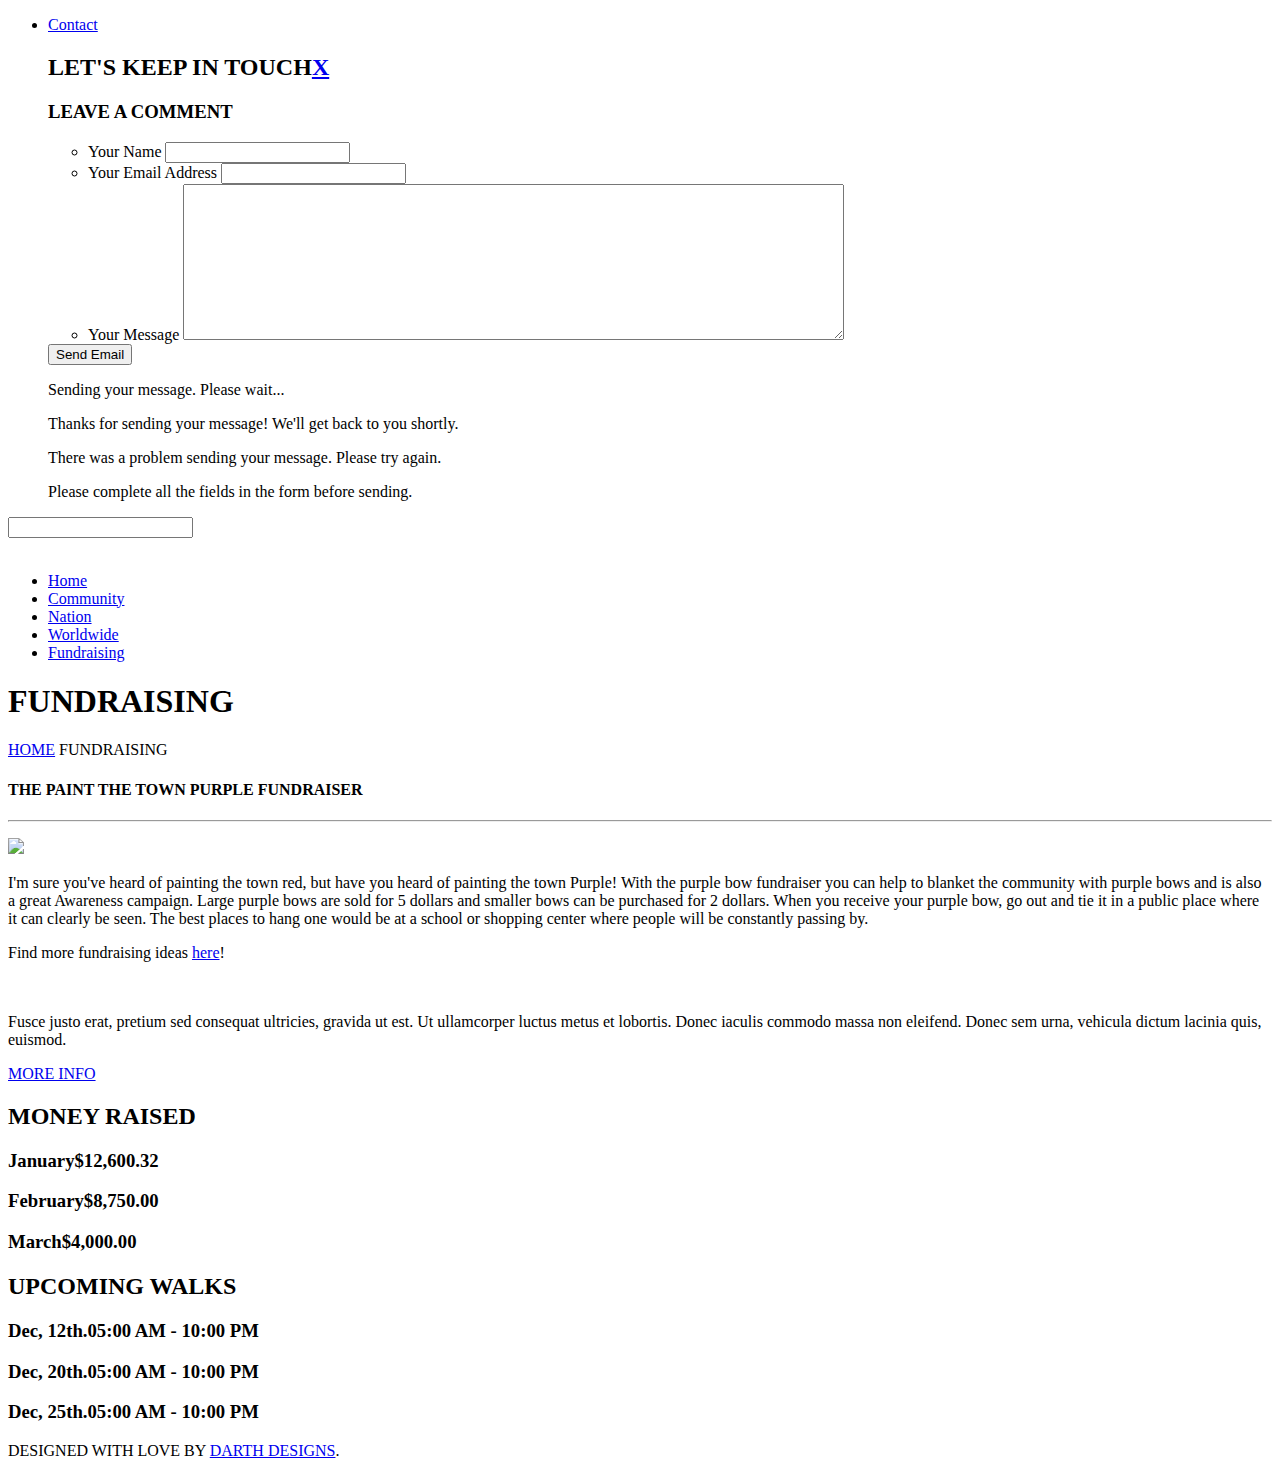
==== funds.html @ 8058046c "new file:   funds.html" ====
<!DOCTYPE html>
<!--[if lt IE 7 ]><html class="ie ie6" lang="en"> <![endif]-->
<!--[if IE 7 ]><html class="ie ie7" lang="en"> <![endif]-->
<!--[if IE 8 ]><html class="ie ie8" lang="en"> <![endif]-->
<!--[if (gte IE 9)|!(IE)]><!--><html lang="en"> <!--<![endif]-->
<head>

<!-- DO NOT EDIT ANYTHING HERE -->
        <!-- Basic Page Needs
      ================================================== -->
        <meta charset="utf-8">
        <title>Relay For Life Website | Home</title>
        <meta name="description" content="">
        <meta name="author" content="">
            <meta name="SKYPE_TOOLBAR" content="SKYPE_TOOLBAR_PARSER_COMPATIBLE" />
            <meta name="format-detection" content="telephone=no" />
       
         <!-- Mobile Specific Metas
         ================================================== -->
        <meta name="viewport" content="width=device-width, initial-scale=1, maximum-scale=1">

                <!-- CSS
      ================================================== -->
           <link rel="stylesheet" href="css/base.css">
        <link rel="stylesheet" href="css/skeleton.css">
        <link rel="stylesheet" href="css/colors/purple.css">
        <link rel="stylesheet" href="css/layout.css">
        <link rel="stylesheet" href="css/btn.css">
        <link rel="stylesheet" href="css/flexslider.css">
        <link rel="stylesheet" href="css/superfish.css">
    
            <!-- Google Fonts -->
                
            <link href='http://fonts.googleapis.com/css?family=Archivo+Narrow:400,400italic,700,700italic|Oswald:400,300,700' rel='stylesheet' type='text/css'>
            
        <!--[if lt IE 9]>
            <script src="http://html5shim.googlecode.com/svn/trunk/html5.js"></script>
        <![endif]-->
        
        <!-- Favicons
	================================================== -->
	<link rel="shortcut icon" href="img/favicon.ico">
	<link rel="apple-touch-icon" href="img/apple-touch-icon.png">
	<link rel="apple-touch-icon" sizes="72x72" href="img/apple-touch-icon-72x72.png">
	<link rel="apple-touch-icon" sizes="114x114" href="img/apple-touch-icon-114x114.png">

</head>
<!-- YOU MAY EDIT CONTENT IN THE BODY -->
<body class="purpScheme">

    <!--topbar-->
    <div class="topBar">

            <div class="container">
            
                <div class="sixteen columns">
                    
                    
                <ul class="topBarMenu clearfix">
                
                <li class="contactModule">
                    
                  <a class="contact" href="#">Contact</a>
                
                 <div class="footerModule clearfix">
                    
                    <h2>LET'S KEEP IN TOUCH<a href="#" class="contactClose">X</a></h2>
                    <h3 class="contactTitle"><span class="moduleLabel" style="width: 95%;">LEAVE A COMMENT</span></h3>
                    
                       <div class="contactForm clearfix">
                
                   
            <form id="contactForm"  class="clearfix" action="processForm.php" method="post">


  <ul>

    <li>
      <label for="senderName">Your Name</label>
      <input type="text" name="senderName" id="senderName" placeholder="" required maxlength="40" />
    </li>

    <li>
      <label for="senderEmail">Your Email Address</label>
      <input type="email" name="senderEmail" id="senderEmail" placeholder="" required maxlength="50" />
    </li>

    <li>
      <label for="message" style="padding-top: .5em;">Your Message</label>
      <textarea name="message" id="message" placeholder="" required cols="80" rows="10" maxlength="10000"></textarea>
    </li>

  </ul>

 
    <input type="submit" class="button-small rounded3 purple" id="sendMessage" name="sendMessage" value="Send Email" />
    

</form>

<div id="sendingMessage" class="statusMessage"><p>Sending your message. Please wait...</p></div>
<div id="successMessage" class="statusMessage"><p>Thanks for sending your message! We'll get back to you shortly.</p></div>
<div id="failureMessage" class="statusMessage"><p>There was a problem sending your message. Please try again.</p></div>
<div id="incompleteMessage" class="statusMessage"><p>Please complete all the fields in the form before sending.</p></div>



            </div>
                    
                </div>
                
                </li>
                    
            </ul>
                
                 
                <div class="topBarSearch">
                    
                    <form method="get" id="searchform">
        <!-- Search Feature -->
        <input id="s" type="text" onblur="if(this.value=='')this.value='';" onfocus="if(this.value=='')this.value='';" value="" name="s">
    
      </form>
                    
                </div>
                    
                </div>
            
        </div>

    </div>
  <!-- end topbar -->
  <!--header start -->  
    <header>
        
        <div class="container clearfix">
            
            <div class="sixteen columns">
                
                <div class="logo">
                
                <a href="index.html">
                    
                <img src="img/logo.png" alt="" />
                     
                </a>

            </div>
            
                <nav class="mainNav">
                <ul class="nav clearfix sf-menu sf-js-enabled sf-shadow">
                    
                      <li><a href="index.html">Home</a></li>
                    <li><a href="community.html">Community</a></li>
                    <li><a href="nation.html">Nation</a></li>
                    <li><a  href="wwide.html">Worldwide</a></li>
                    <li><a class="active" href="funds.html">Fundraising</a></li>                
           		             
           		</ul>
                
                    <div class="container mobileNav">
                
                <div class="sixteen columns"></div>
                
            </div>
                    
              </nav>
                
            </div>
            
        </div>
        
    </header>
    <!--end header -->

	 <div class="pageInfo">
        
        <div class="container">
            
            <div class="eight columns pageTitle">
                
                <h1>FUNDRAISING</h1>
                
            </div>
            
            <div class="eight columns breadcrumb">
                
               <a href="index.html">HOME</a>
               <span>FUNDRAISING</span>
                
            </div>
            
        </div>
        
    </div>
       

    <!-- starting up the actual content -->
    <div class="pageContentWrapper">
        
        <div class="container">
            <div class="sixteen columns">
                
                <div class="pageContent">
                    <!--START EDITING CONTENT HERE -->
                    <h4>THE PAINT THE TOWN PURPLE FUNDRAISER</h4>
                    
                    <hr>


<p> <img src="img/paint.png"/></p>
<p>I'm sure you've heard of painting the town red, but have you heard of painting the town Purple! With the purple bow fundraiser you can help to blanket the community with purple bows and is also a great Awareness campaign. Large purple bows are sold for 5 dollars and smaller bows can be purchased for 2 dollars. When you receive your purple bow, go out and tie it in a public place where it can clearly be seen. The best places to hang one would be at a school or shopping center where people will be constantly passing by. 
</p><p>Find more fundraising ideas <a href="http://www.relayforlife.org/getinvolved/getfundraisingideas/index" target="_blank">here</a>!
</p>
                                        
                    <!-- STAHP EDITING -->
                </div>
                
            </div>
        </div>
        
    </div>
        <!-- footer start -->
    <footer>
        
        <div class="container clearfix">
            
            <div class="one-third column">
                
              <img style="margin-bottom: 15px;" src="img/logo.png" alt="" />
                <p>Fusce justo erat, pretium sed consequat ultricies, gravida ut est. Ut ullamcorper luctus metus et lobortis. Donec iaculis commodo massa non eleifend. Donec sem urna, vehicula dictum lacinia quis, euismod.</p>
                <a class="button-small-theme rounded3" href="#">MORE INFO</a>
                
            </div>
            
            <div class="one-third column">
                
                <div class="footerModule clearfix">
                    
                    <h2>MONEY RAISED</h2>
                    <h3 class="odd"><span class="moduleLabel">January</span><span class="moduleDescription">$12,600.32</span></h3>
                    <h3><span class="moduleLabel">February</span><span class="moduleDescription">$8,750.00</span></h3>
                    <h3 class="odd"><span class="moduleLabel">March</span><span class="moduleDescription">$4,000.00</span></h3>
                    
                </div>
                
            </div>
            
            <div class="one-third column">
                
                 <div class="footerModule clearfix">
                    
                    <h2>UPCOMING WALKS</h2>
                    <h3 class="odd"><span class="moduleLabel">Dec, 12th.</span><span class="moduleDescription">05:00 AM - 10:00 PM</span></h3>
                    <h3><span class="moduleLabel">Dec, 20th.</span><span class="moduleDescription">05:00 AM - 10:00 PM</span></h3>
                    <h3 class="odd"><span class="moduleLabel">Dec, 25th.</span><span class="moduleDescription">05:00 AM - 10:00 PM</span></h3>
                    
                </div>
                
            </div>
            
        </div>
    

        
    </footer>
    <!-- footer stahp -->
      <!-- (c) content -->
        <div class="smallFooter">
            
            <div class="container">
                
                <div class="contentRight">DESIGNED WITH LOVE BY <a href="http://darthdesigns.com">DARTH DESIGNS</a>.</div>
                
            </div>
            
        </div>
 <!-- EDIT NOTHING BELOW THIS COMMENT. NOTHING. NOTHING. NOTHING. -->

         <!-- include jQuery -->
         <script src="js/jquery-1.8.0.min.js"></script>
         <!-- Include the plug-in -->
         <script src="js/script.js"></script>
           <script src="js/jquery.isotope.min.js"></script>
         <script src="js/jquery.flexslider-min.js"></script>
           <script type="text/javascript" src="js/superfish.js"></script>
         
<script type="text/javascript" src="js/hoverIntent.js"></script>
      
  
  <script type="text/javascript">

var messageDelay = 2000;  // How long to display status messages (in milliseconds)

// Init the form once the document is ready
$( init );


// Initialize the form

function init() {

  // Hide the form initially.
  // Make submitForm() the form's submit handler.
  // Position the form so it sits in the centre of the browser window.
  $('#contactForm').submit( submitForm );

  // When the "Send us an email" link is clicked:
  // 1. Fade the content out
  // 2. Display the form
  // 3. Move focus to the first field
  // 4. Prevent the link being followed

  $('a[href="#contactForm"]').click( function() {
    $('#content').fadeTo( 'slow', .2 );
    $('#contactForm').fadeIn( 'slow', function() {
      $('#senderName').focus();
    } )

    return false;
  } );
  
  // When the "Cancel" button is clicked, close the form
  $('#cancel').click( function() { 
 
    $('#content').fadeTo( 'slow', 1 );
  } );  

  // When the "Escape" key is pressed, close the form
  $('#contactForm').keydown( function( event ) {
    if ( event.which == 27 ) {
   
      $('#content').fadeTo( 'slow', 1 );
    }
  } );

}


// Submit the form via Ajax

function submitForm() {
  var contactForm = $(this);

  // Are all the fields filled in?

  if ( !$('#senderName').val() || !$('#senderEmail').val() || !$('#message').val() ) {

    // No; display a warning message and return to the form
    $('#incompleteMessage').fadeIn().delay(messageDelay).fadeOut();
    delay(messageDelay).fadeIn();

  } else {

    // Yes; submit the form to the PHP script via Ajax

    $('#sendingMessage').fadeIn();
    


    $.ajax( {
      url: contactForm.attr( 'action' ) + "?ajax=true",
      type: contactForm.attr( 'method' ),
      data: contactForm.serialize(),
      success: submitFinished
    } );
  }

  // Prevent the default form submission occurring
  return false;
}


// Handle the Ajax response

function submitFinished( response ) {
  response = $.trim( response );
  $('#sendingMessage').fadeOut();

  if ( response == "success" ) {

    // Form submitted successfully:
    // 1. Display the success message
    // 2. Clear the form fields
    // 3. Fade the content back in

    $('#successMessage').fadeIn().delay(messageDelay).fadeOut();
    $('#senderName').val( "" );
    $('#senderEmail').val( "" );
    $('#message').val( "" );

    $('#content').delay(messageDelay+500).fadeTo( 'slow', 1 );
        
     var t=setTimeout(function(){
               
                   jQuery('.contact').click();
           },2000)

  } else {

    // Form submission failed: Display the failure message,
    // then redisplay the form
    $('#failureMessage').fadeIn().delay(messageDelay).fadeOut();
    $('#contactForm').delay(messageDelay+500).fadeIn();
  }
}

</script>
         
	

</body>
</html>
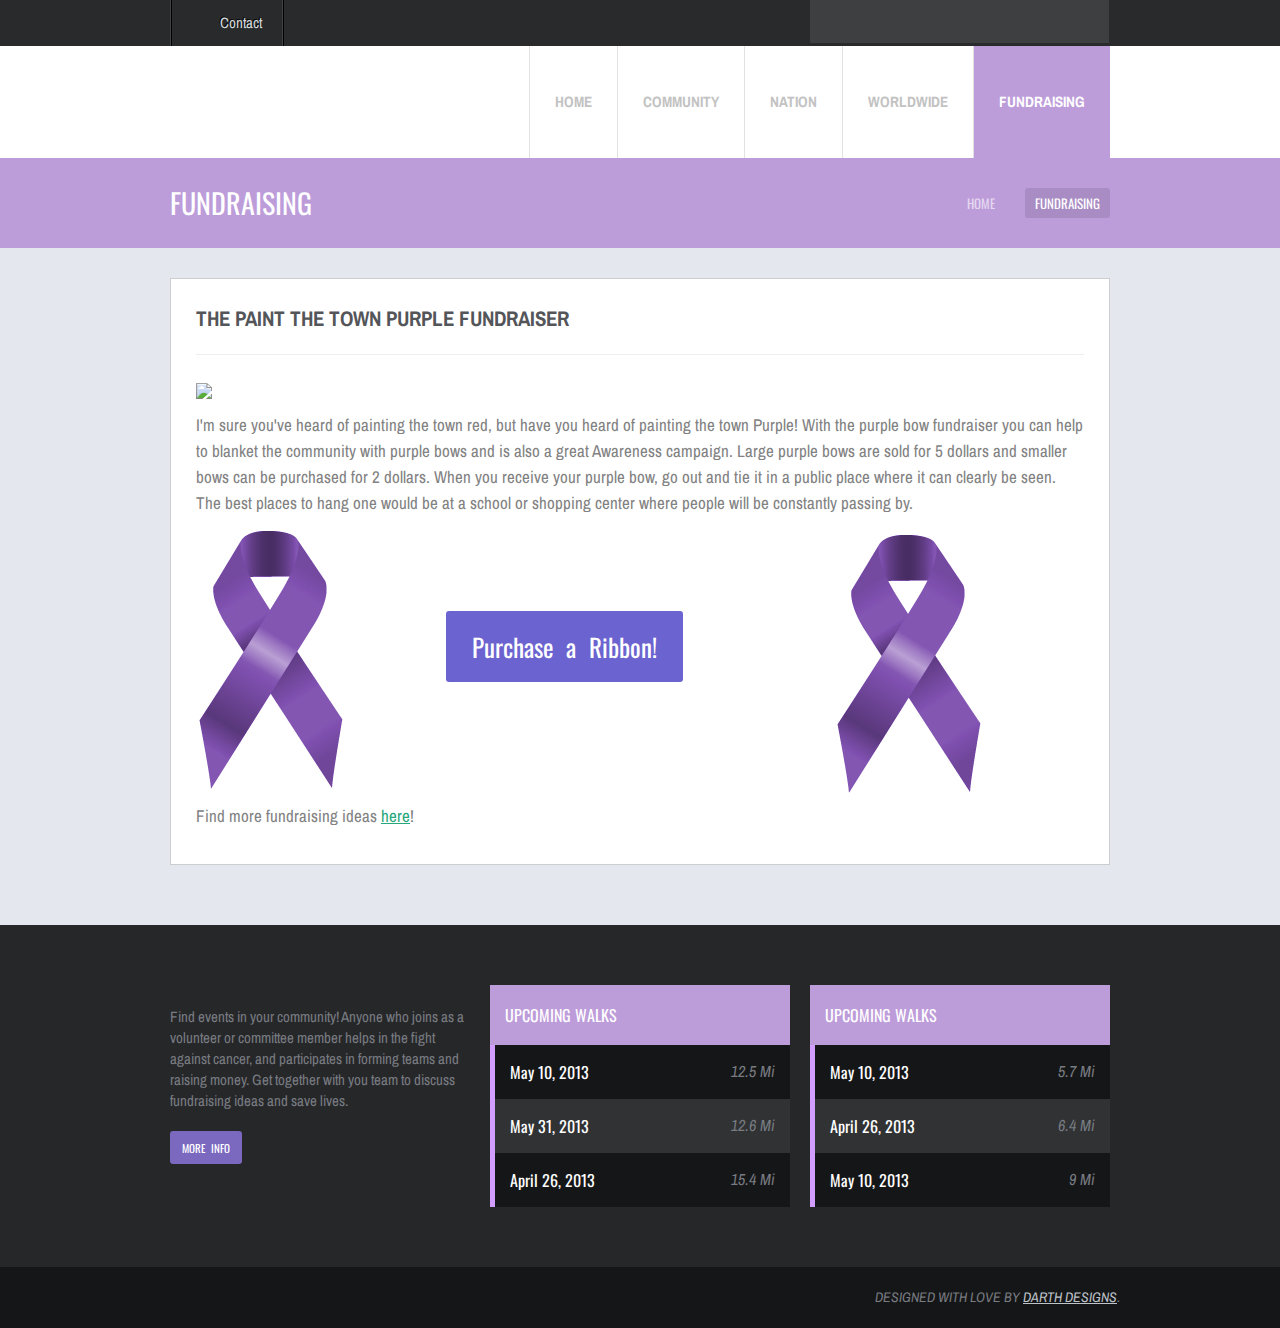
==== commit 3af2c108: "Test" ====
--- a/funds.html
+++ b/funds.html
@@ -1,413 +1,511 @@
-<!DOCTYPE html>
-<!--[if lt IE 7 ]><html class="ie ie6" lang="en"> <![endif]-->
-<!--[if IE 7 ]><html class="ie ie7" lang="en"> <![endif]-->
-<!--[if IE 8 ]><html class="ie ie8" lang="en"> <![endif]-->
-<!--[if (gte IE 9)|!(IE)]><!--><html lang="en"> <!--<![endif]-->
-<head>
-
-<!-- DO NOT EDIT ANYTHING HERE -->
-        <!-- Basic Page Needs
-      ================================================== -->
-        <meta charset="utf-8">
-        <title>Relay For Life Website | Home</title>
-        <meta name="description" content="">
-        <meta name="author" content="">
-            <meta name="SKYPE_TOOLBAR" content="SKYPE_TOOLBAR_PARSER_COMPATIBLE" />
-            <meta name="format-detection" content="telephone=no" />
-       
-         <!-- Mobile Specific Metas
-         ================================================== -->
-        <meta name="viewport" content="width=device-width, initial-scale=1, maximum-scale=1">
-
-                <!-- CSS
-      ================================================== -->
-           <link rel="stylesheet" href="css/base.css">
-        <link rel="stylesheet" href="css/skeleton.css">
-        <link rel="stylesheet" href="css/colors/purple.css">
-        <link rel="stylesheet" href="css/layout.css">
-        <link rel="stylesheet" href="css/btn.css">
-        <link rel="stylesheet" href="css/flexslider.css">
-        <link rel="stylesheet" href="css/superfish.css">
-    
-            <!-- Google Fonts -->
-                
-            <link href='http://fonts.googleapis.com/css?family=Archivo+Narrow:400,400italic,700,700italic|Oswald:400,300,700' rel='stylesheet' type='text/css'>
-            
-        <!--[if lt IE 9]>
-            <script src="http://html5shim.googlecode.com/svn/trunk/html5.js"></script>
-        <![endif]-->
-        
-        <!-- Favicons
-	================================================== -->
-	<link rel="shortcut icon" href="img/favicon.ico">
-	<link rel="apple-touch-icon" href="img/apple-touch-icon.png">
-	<link rel="apple-touch-icon" sizes="72x72" href="img/apple-touch-icon-72x72.png">
-	<link rel="apple-touch-icon" sizes="114x114" href="img/apple-touch-icon-114x114.png">
-
-</head>
-<!-- YOU MAY EDIT CONTENT IN THE BODY -->
-<body class="purpScheme">
-
-    <!--topbar-->
-    <div class="topBar">
-
-            <div class="container">
-            
-                <div class="sixteen columns">
-                    
-                    
-                <ul class="topBarMenu clearfix">
-                
-                <li class="contactModule">
-                    
-                  <a class="contact" href="#">Contact</a>
-                
-                 <div class="footerModule clearfix">
-                    
-                    <h2>LET'S KEEP IN TOUCH<a href="#" class="contactClose">X</a></h2>
-                    <h3 class="contactTitle"><span class="moduleLabel" style="width: 95%;">LEAVE A COMMENT</span></h3>
-                    
-                       <div class="contactForm clearfix">
-                
-                   
-            <form id="contactForm"  class="clearfix" action="processForm.php" method="post">
-
-
-  <ul>
-
-    <li>
-      <label for="senderName">Your Name</label>
-      <input type="text" name="senderName" id="senderName" placeholder="" required maxlength="40" />
-    </li>
-
-    <li>
-      <label for="senderEmail">Your Email Address</label>
-      <input type="email" name="senderEmail" id="senderEmail" placeholder="" required maxlength="50" />
-    </li>
-
-    <li>
-      <label for="message" style="padding-top: .5em;">Your Message</label>
-      <textarea name="message" id="message" placeholder="" required cols="80" rows="10" maxlength="10000"></textarea>
-    </li>
-
-  </ul>
-
- 
-    <input type="submit" class="button-small rounded3 purple" id="sendMessage" name="sendMessage" value="Send Email" />
-    
-
-</form>
-
-<div id="sendingMessage" class="statusMessage"><p>Sending your message. Please wait...</p></div>
-<div id="successMessage" class="statusMessage"><p>Thanks for sending your message! We'll get back to you shortly.</p></div>
-<div id="failureMessage" class="statusMessage"><p>There was a problem sending your message. Please try again.</p></div>
-<div id="incompleteMessage" class="statusMessage"><p>Please complete all the fields in the form before sending.</p></div>
-
-
-
-            </div>
-                    
-                </div>
-                
-                </li>
-                    
-            </ul>
-                
-                 
-                <div class="topBarSearch">
-                    
-                    <form method="get" id="searchform">
-        <!-- Search Feature -->
-        <input id="s" type="text" onblur="if(this.value=='')this.value='';" onfocus="if(this.value=='')this.value='';" value="" name="s">
-    
-      </form>
-                    
-                </div>
-                    
-                </div>
-            
-        </div>
-
-    </div>
-  <!-- end topbar -->
-  <!--header start -->  
-    <header>
-        
-        <div class="container clearfix">
-            
-            <div class="sixteen columns">
-                
-                <div class="logo">
-                
-                <a href="index.html">
-                    
-                <img src="img/logo.png" alt="" />
-                     
-                </a>
-
-            </div>
-            
-                <nav class="mainNav">
-                <ul class="nav clearfix sf-menu sf-js-enabled sf-shadow">
-                    
-                      <li><a href="index.html">Home</a></li>
-                    <li><a href="community.html">Community</a></li>
-                    <li><a href="nation.html">Nation</a></li>
-                    <li><a  href="wwide.html">Worldwide</a></li>
-                    <li><a class="active" href="funds.html">Fundraising</a></li>                
-           		             
-           		</ul>
-                
-                    <div class="container mobileNav">
-                
-                <div class="sixteen columns"></div>
-                
-            </div>
-                    
-              </nav>
-                
-            </div>
-            
-        </div>
-        
-    </header>
-    <!--end header -->
-
-	 <div class="pageInfo">
-        
-        <div class="container">
-            
-            <div class="eight columns pageTitle">
-                
-                <h1>FUNDRAISING</h1>
-                
-            </div>
-            
-            <div class="eight columns breadcrumb">
-                
-               <a href="index.html">HOME</a>
-               <span>FUNDRAISING</span>
-                
-            </div>
-            
-        </div>
-        
-    </div>
-       
-
-    <!-- starting up the actual content -->
-    <div class="pageContentWrapper">
-        
-        <div class="container">
-            <div class="sixteen columns">
-                
-                <div class="pageContent">
-                    <!--START EDITING CONTENT HERE -->
-                    <h4>THE PAINT THE TOWN PURPLE FUNDRAISER</h4>
-                    
-                    <hr>
-
-
-<p> <img src="img/paint.png"/></p>
-<p>I'm sure you've heard of painting the town red, but have you heard of painting the town Purple! With the purple bow fundraiser you can help to blanket the community with purple bows and is also a great Awareness campaign. Large purple bows are sold for 5 dollars and smaller bows can be purchased for 2 dollars. When you receive your purple bow, go out and tie it in a public place where it can clearly be seen. The best places to hang one would be at a school or shopping center where people will be constantly passing by. 
-</p><p>Find more fundraising ideas <a href="http://www.relayforlife.org/getinvolved/getfundraisingideas/index" target="_blank">here</a>!
-</p>
-                                        
-                    <!-- STAHP EDITING -->
-                </div>
-                
-            </div>
-        </div>
-        
-    </div>
-        <!-- footer start -->
-    <footer>
-        
-        <div class="container clearfix">
-            
-            <div class="one-third column">
-                
-              <img style="margin-bottom: 15px;" src="img/logo.png" alt="" />
-                <p>Fusce justo erat, pretium sed consequat ultricies, gravida ut est. Ut ullamcorper luctus metus et lobortis. Donec iaculis commodo massa non eleifend. Donec sem urna, vehicula dictum lacinia quis, euismod.</p>
-                <a class="button-small-theme rounded3" href="#">MORE INFO</a>
-                
-            </div>
-            
-            <div class="one-third column">
-                
-                <div class="footerModule clearfix">
-                    
-                    <h2>MONEY RAISED</h2>
-                    <h3 class="odd"><span class="moduleLabel">January</span><span class="moduleDescription">$12,600.32</span></h3>
-                    <h3><span class="moduleLabel">February</span><span class="moduleDescription">$8,750.00</span></h3>
-                    <h3 class="odd"><span class="moduleLabel">March</span><span class="moduleDescription">$4,000.00</span></h3>
-                    
-                </div>
-                
-            </div>
-            
-            <div class="one-third column">
-                
-                 <div class="footerModule clearfix">
-                    
-                    <h2>UPCOMING WALKS</h2>
-                    <h3 class="odd"><span class="moduleLabel">Dec, 12th.</span><span class="moduleDescription">05:00 AM - 10:00 PM</span></h3>
-                    <h3><span class="moduleLabel">Dec, 20th.</span><span class="moduleDescription">05:00 AM - 10:00 PM</span></h3>
-                    <h3 class="odd"><span class="moduleLabel">Dec, 25th.</span><span class="moduleDescription">05:00 AM - 10:00 PM</span></h3>
-                    
-                </div>
-                
-            </div>
-            
-        </div>
-    
-
-        
-    </footer>
-    <!-- footer stahp -->
-      <!-- (c) content -->
-        <div class="smallFooter">
-            
-            <div class="container">
-                
-                <div class="contentRight">DESIGNED WITH LOVE BY <a href="http://darthdesigns.com">DARTH DESIGNS</a>.</div>
-                
-            </div>
-            
-        </div>
- <!-- EDIT NOTHING BELOW THIS COMMENT. NOTHING. NOTHING. NOTHING. -->
-
-         <!-- include jQuery -->
-         <script src="js/jquery-1.8.0.min.js"></script>
-         <!-- Include the plug-in -->
-         <script src="js/script.js"></script>
-           <script src="js/jquery.isotope.min.js"></script>
-         <script src="js/jquery.flexslider-min.js"></script>
-           <script type="text/javascript" src="js/superfish.js"></script>
-         
-<script type="text/javascript" src="js/hoverIntent.js"></script>
-      
-  
-  <script type="text/javascript">
-
-var messageDelay = 2000;  // How long to display status messages (in milliseconds)
-
-// Init the form once the document is ready
-$( init );
-
-
-// Initialize the form
-
-function init() {
-
-  // Hide the form initially.
-  // Make submitForm() the form's submit handler.
-  // Position the form so it sits in the centre of the browser window.
-  $('#contactForm').submit( submitForm );
-
-  // When the "Send us an email" link is clicked:
-  // 1. Fade the content out
-  // 2. Display the form
-  // 3. Move focus to the first field
-  // 4. Prevent the link being followed
-
-  $('a[href="#contactForm"]').click( function() {
-    $('#content').fadeTo( 'slow', .2 );
-    $('#contactForm').fadeIn( 'slow', function() {
-      $('#senderName').focus();
-    } )
-
-    return false;
-  } );
-  
-  // When the "Cancel" button is clicked, close the form
-  $('#cancel').click( function() { 
- 
-    $('#content').fadeTo( 'slow', 1 );
-  } );  
-
-  // When the "Escape" key is pressed, close the form
-  $('#contactForm').keydown( function( event ) {
-    if ( event.which == 27 ) {
-   
-      $('#content').fadeTo( 'slow', 1 );
-    }
-  } );
-
-}
-
-
-// Submit the form via Ajax
-
-function submitForm() {
-  var contactForm = $(this);
-
-  // Are all the fields filled in?
-
-  if ( !$('#senderName').val() || !$('#senderEmail').val() || !$('#message').val() ) {
-
-    // No; display a warning message and return to the form
-    $('#incompleteMessage').fadeIn().delay(messageDelay).fadeOut();
-    delay(messageDelay).fadeIn();
-
-  } else {
-
-    // Yes; submit the form to the PHP script via Ajax
-
-    $('#sendingMessage').fadeIn();
-    
-
-
-    $.ajax( {
-      url: contactForm.attr( 'action' ) + "?ajax=true",
-      type: contactForm.attr( 'method' ),
-      data: contactForm.serialize(),
-      success: submitFinished
-    } );
-  }
-
-  // Prevent the default form submission occurring
-  return false;
-}
-
-
-// Handle the Ajax response
-
-function submitFinished( response ) {
-  response = $.trim( response );
-  $('#sendingMessage').fadeOut();
-
-  if ( response == "success" ) {
-
-    // Form submitted successfully:
-    // 1. Display the success message
-    // 2. Clear the form fields
-    // 3. Fade the content back in
-
-    $('#successMessage').fadeIn().delay(messageDelay).fadeOut();
-    $('#senderName').val( "" );
-    $('#senderEmail').val( "" );
-    $('#message').val( "" );
-
-    $('#content').delay(messageDelay+500).fadeTo( 'slow', 1 );
-        
-     var t=setTimeout(function(){
-               
-                   jQuery('.contact').click();
-           },2000)
-
-  } else {
-
-    // Form submission failed: Display the failure message,
-    // then redisplay the form
-    $('#failureMessage').fadeIn().delay(messageDelay).fadeOut();
-    $('#contactForm').delay(messageDelay+500).fadeIn();
-  }
-}
-
-</script>
-         
-	
-
-</body>
-</html>
+<!DOCTYPE html>
+<!--[if lt IE 7 ]><html class="ie ie6" lang="en"> <![endif]-->
+<!--[if IE 7 ]><html class="ie ie7" lang="en"> <![endif]-->
+<!--[if IE 8 ]><html class="ie ie8" lang="en"> <![endif]-->
+<!--[if (gte IE 9)|!(IE)]><!--><html lang="en"> <!--<![endif]-->
+<head>
+
+<!-- DO NOT EDIT ANYTHING HERE -->
+        <!-- Basic Page Needs
+      ================================================== -->
+        <meta charset="utf-8">
+        <title>Relay For Life Website | Home</title>
+        <meta name="description" content="">
+        <meta name="author" content="">
+            <meta name="SKYPE_TOOLBAR" content="SKYPE_TOOLBAR_PARSER_COMPATIBLE" />
+            <meta name="format-detection" content="telephone=no" />
+       
+         <!-- Mobile Specific Metas
+         ================================================== -->
+        <meta name="viewport" content="width=device-width, initial-scale=1, maximum-scale=1">
+
+                <!-- CSS
+      ================================================== -->
+           <link rel="stylesheet" href="css/base.css">
+        <link rel="stylesheet" href="css/skeleton.css">
+        <link rel="stylesheet" href="css/colors/purple.css">
+        <link rel="stylesheet" href="css/layout.css">
+        <link rel="stylesheet" href="css/btn.css">
+        <link rel="stylesheet" href="css/flexslider.css">
+        <link rel="stylesheet" href="css/superfish.css">
+                <link rel="stylesheet" href="css/bootstrap.css">
+
+
+
+    
+            <!-- Google Fonts -->
+                
+            <link href='http://fonts.googleapis.com/css?family=Archivo+Narrow:400,400italic,700,700italic|Oswald:400,300,700' rel='stylesheet' type='text/css'>
+            
+        <!--[if lt IE 9]>
+            <script src="http://html5shim.googlecode.com/svn/trunk/html5.js"></script>
+        <![endif]-->
+        
+        <!-- Favicons
+	================================================== -->
+	<link rel="shortcut icon" href="img/favicon.ico">
+	<link rel="apple-touch-icon" href="img/apple-touch-icon.png">
+	<link rel="apple-touch-icon" sizes="72x72" href="img/apple-touch-icon-72x72.png">
+	<link rel="apple-touch-icon" sizes="114x114" href="img/apple-touch-icon-114x114.png">
+
+</head>
+<!-- YOU MAY EDIT CONTENT IN THE BODY -->
+<body class="purpScheme">
+
+    <!--topbar-->
+    <div class="topBar">
+
+            <div class="container">
+            
+                <div class="sixteen columns">
+                    
+                    
+                <ul class="topBarMenu clearfix">
+                
+                <li class="contactModule">
+                    
+                  <a class="contact" href="#">Contact</a>
+                
+                 <div class="footerModule clearfix">
+                    
+                    <h2>LET'S KEEP IN TOUCH<a href="#" class="contactClose">X</a></h2>
+                    <h3 class="contactTitle"><span class="moduleLabel" style="width: 95%;">LEAVE A COMMENT</span></h3>
+                    
+                       <div class="contactForm clearfix">
+                
+                   
+            <form id="contactForm"  class="clearfix" action="processForm.php" method="post">
+
+
+  <ul>
+
+    <li>
+      <label for="senderName">Your Name</label>
+      <input type="text" name="senderName" id="senderName" placeholder="" required maxlength="40" />
+    </li>
+
+    <li>
+      <label for="senderEmail">Your Email Address</label>
+      <input type="email" name="senderEmail" id="senderEmail" placeholder="" required maxlength="50" />
+    </li>
+
+    <li>
+      <label for="message" style="padding-top: .5em;">Your Message</label>
+      <textarea name="message" id="message" placeholder="" required cols="80" rows="10" maxlength="10000"></textarea>
+    </li>
+
+  </ul>
+
+ 
+    <input type="submit" class="button-small rounded3 purple" id="sendMessage" name="sendMessage" value="Send Email" />
+    
+
+</form>
+
+<div id="sendingMessage" class="statusMessage"><p>Sending your message. Please wait...</p></div>
+<div id="successMessage" class="statusMessage"><p>Thanks for sending your message! We'll get back to you shortly.</p></div>
+<div id="failureMessage" class="statusMessage"><p>There was a problem sending your message. Please try again.</p></div>
+<div id="incompleteMessage" class="statusMessage"><p>Please complete all the fields in the form before sending.</p></div>
+
+
+
+            </div>
+                    
+                </div>
+                
+                </li>
+                    
+            </ul>
+                
+                 
+                <div class="topBarSearch">
+                    
+                    <form method="get" id="searchform">
+        <!-- Search Feature -->
+        <input id="s" type="text" onblur="if(this.value=='')this.value='';" onfocus="if(this.value=='')this.value='';" value="" name="s">
+    
+      </form>
+                    
+                </div>
+                    
+                </div>
+            
+        </div>
+
+    </div>
+  <!-- end topbar -->
+  <!--header start -->  
+    <header>
+        
+        <div class="container clearfix">
+            
+            <div class="sixteen columns">
+                
+                <div class="logo">
+                
+                <a href="index.html">
+                    
+                <img src="img/logo.png" alt="" />
+                     
+                </a>
+
+            </div>
+            
+                <nav class="mainNav">
+                <ul class="nav clearfix sf-menu sf-js-enabled sf-shadow">
+                    
+                      <li><a href="index.html">Home</a></li>
+                    <li><a href="community.html">Community</a></li>
+                    <li><a href="nation.html">Nation</a></li>
+                    <li><a  href="wwide.html">Worldwide</a></li>
+                    <li><a class="active" href="funds.html">Fundraising</a></li>                
+           		             
+           		</ul>
+                
+                    <div class="container mobileNav">
+                
+                <div class="sixteen columns"></div>
+                
+            </div>
+                    
+              </nav>
+                
+            </div>
+            
+        </div>
+        
+    </header>
+    <!--end header -->
+
+	 <div class="pageInfo">
+        
+        <div class="container">
+            
+            <div class="eight columns pageTitle">
+                
+                <h1>FUNDRAISING</h1>
+                
+            </div>
+            
+            <div class="eight columns breadcrumb">
+                
+               <a href="index.html">HOME</a>
+               <span>FUNDRAISING</span>
+                
+            </div>
+            
+        </div>
+        
+    </div>
+       
+
+    <!-- starting up the actual content -->
+    <div class="pageContentWrapper">
+        
+        <div class="container">
+            <div class="sixteen columns">
+                
+                <div class="pageContent">
+                    <!--START EDITING CONTENT HERE -->
+                    <h4>THE PAINT THE TOWN PURPLE FUNDRAISER</h4>
+                    
+                    <hr>
+
+
+<p> <img src="img/paint.png"/></p>
+<p>I'm sure you've heard of painting the town red, but have you heard of painting the town Purple! With the purple bow fundraiser you can help to blanket the community with purple bows and is also a great Awareness campaign. Large purple bows are sold for 5 dollars and smaller bows can be purchased for 2 dollars. When you receive your purple bow, go out and tie it in a public place where it can clearly be seen. The best places to hang one would be at a school or shopping center where people will be constantly passing by. 
+</p><p>
+<!-- Button to trigger modal -->
+<div class="pull-left"><img src="img/purple-ribbon.jpg"/></div>
+<div class="get_over_there"><a href="#myModal" role="button" class="button-big rounded3 purple" data-toggle="modal" type="button">Purchase a Ribbon!</a></div>
+ <div class="pull-right marginate"><img src="img/purple-ribbon.jpg"/></div>
+
+<!-- Modal -->
+<div id="myModal" class="modal hide fade" tabindex="-1" role="dialog" aria-labelledby="myModalLabel" aria-hidden="true">
+  <div class="modal-header">
+    <button type="button" class="close" data-dismiss="modal" aria-hidden="true">×</button>
+    <h3 id="myModalLabel">Order A Ribbon</h3>
+  </div>
+  <div class="modal-body">
+    <p><h2>Example</h2>
+		<div id="wizard">
+			<ol>
+				<li>Step 1: Setup</li>
+				<li>Step 2: Your Info</li>
+				<li>Step 3: Confirmation</li>
+				<li>Step 4: Validation</li>
+			</ol>
+			<div>
+				<form>
+  <fieldset>
+    <legend>Setup</legend>
+    Ribbon Type
+<label class="radio">
+  <input type="radio" name="optionsRadios" id="optionsRadios1" value="option1" >
+ Small Ribbon <span class="label label-success">$2.00</span>
+</label>
+<label class="radio">
+  <input type="radio" name="optionsRadios" id="optionsRadios2" value="option2">
+  Large Ribbon <span class="label label-success">$5.00</span>
+</label><br />
+Quantity
+<select>
+  <option>1</option>
+  <option>2</option>
+  <option>3</option>
+  <option>4</option>
+  <option>5</option>
+</select><br />
+Free Shipping?
+<label class="checkbox">
+      <input type="checkbox">Yes
+    </label>
+  </fieldset>
+</form>
+			</div>
+			<div>
+				<form>
+  <fieldset>
+    <legend>Your Information</legend>
+    <label>Your Full Name</label>
+    <input type="text"  placeholder="Your Name">
+    <label>Your Email Address</label>
+    <input type="text"  placeholder="Your Email">
+    <label class="checkbox">
+      <input type="checkbox"> Send me news and stuff!
+    </label><br />
+    <label>Your Mailing Address</label>
+    <input type="text"  placeholder="Your Address">
+    <label>Your Credit Card Number(don't worry, we're secure)</label>
+    <input type="text"  placeholder="Your Credit Card Number">
+  </fieldset>
+</form>
+			</div>
+			<div>
+				<h3>Confirmation</h3>
+                <p><span class="label label-important">Heads up!</span> Please Make sure you go back and check that all your information is correct! Double, maybe even triple check it! We want these ribbons to go to the proper person!</p>
+			</div>
+			<div>
+				<h3>Validation</h3>
+                <p><span class="label label-success">Congratulations!</span> You've successfully completed your order, and your ribbons are on their way! Thank you for ordering, we sincerly appreciate it.</p>
+                
+			</div>
+		</div>
+
+</p>
+  </div>
+  <div class="modal-footer">
+    <button class="btn btn-danger" data-dismiss="modal" aria-hidden="true">Close</button>
+  </div>
+</div>
+
+
+
+
+</p>
+<br /><br /><br />
+<p class="wabam">Find more fundraising ideas <a href="http://www.relayforlife.org/getinvolved/getfundraisingideas/index" target="_blank">here</a>!</p>
+                                        
+                    <!-- STAHP EDITING -->
+                </div>
+                
+            </div>
+        </div>
+        
+    </div>
+        <!-- footer start -->
+    <footer>
+        
+        <div class="container clearfix">
+            
+            <div class="one-third column">
+                
+              <img style="margin-bottom: 15px;" src="img/logo.png" alt="" />
+                <p>Find events in your community! Anyone who joins as a volunteer or committee member helps in the fight against cancer, and participates in forming teams and raising money. Get together with you team to discuss fundraising ideas and save lives.</p>
+                <a class="button-small-theme rounded3" href="community.html">MORE INFO</a>
+                
+            </div>
+            
+            <div class="one-third column">
+                
+                <div class="footerModule clearfix">
+                    
+                    <h2>UPCOMING WALKS</h2>
+                    <h3 class="odd"><span class="moduleLabel">May 10, 2013</span><span class="moduleDescription">12.5 Mi</span></h3>
+                    <h3><span class="moduleLabel">May 31, 2013</span><span class="moduleDescription">12.6 Mi</span></h3>
+                    <h3 class="odd"><span class="moduleLabel">April 26, 2013</span><span class="moduleDescription">15.4 Mi</span></h3>
+                    
+                </div>
+                
+            </div>
+            
+            <div class="one-third column">
+                
+                 <div class="footerModule clearfix">
+                    
+                    <h2>UPCOMING WALKS</h2>
+                    <h3 class="odd"><span class="moduleLabel">May 10, 2013</span><span class="moduleDescription">5.7 Mi</span></h3>
+                    <h3><span class="moduleLabel">April 26, 2013</span><span class="moduleDescription">6.4 Mi</span></h3>
+                    <h3 class="odd"><span class="moduleLabel">May 10, 2013</span><span class="moduleDescription">9 Mi</span></h3>
+                    
+                </div>
+                
+            </div>
+            
+        </div>
+    
+        
+    </footer>    <!-- footer stahp -->
+      <!-- (c) content -->
+        <div class="smallFooter">
+            
+            <div class="container">
+                
+                <div class="contentRight">DESIGNED WITH LOVE BY <a href="http://darthdesigns.com">DARTH DESIGNS</a>.</div>
+                
+            </div>
+            
+        </div>
+ <!-- EDIT NOTHING BELOW THIS COMMENT. NOTHING. NOTHING. NOTHING. -->
+
+         <!-- include jQuery -->
+         <script src="js/jquery-1.8.0.min.js"></script>
+         	<script src="js/jquery.min.js"></script>
+	<script src="js/bootstrap.min.js"></script>
+
+	<script src="js/bwizard.min.js" type="text/javascript"></script>
+	<script type="text/javascript">
+	   $("#wizard").bwizard();
+	   	</script>
+         <!-- Include the plug-in -->
+         <script src="js/script.js"></script>
+           <script src="js/jquery.isotope.min.js"></script>
+        
+           <script type="text/javascript" src="js/superfish.js"></script>
+         
+<script type="text/javascript" src="js/hoverIntent.js"></script>
+      
+  
+  <script type="text/javascript">
+
+var messageDelay = 2000;  // How long to display status messages (in milliseconds)
+
+// Init the form once the document is ready
+$( init );
+
+
+// Initialize the form
+
+function init() {
+
+  // Hide the form initially.
+  // Make submitForm() the form's submit handler.
+  // Position the form so it sits in the centre of the browser window.
+  $('#contactForm').submit( submitForm );
+
+  // When the "Send us an email" link is clicked:
+  // 1. Fade the content out
+  // 2. Display the form
+  // 3. Move focus to the first field
+  // 4. Prevent the link being followed
+
+  $('a[href="#contactForm"]').click( function() {
+    $('#content').fadeTo( 'slow', .2 );
+    $('#contactForm').fadeIn( 'slow', function() {
+      $('#senderName').focus();
+    } )
+
+    return false;
+  } );
+  
+  // When the "Cancel" button is clicked, close the form
+  $('#cancel').click( function() { 
+ 
+    $('#content').fadeTo( 'slow', 1 );
+  } );  
+
+  // When the "Escape" key is pressed, close the form
+  $('#contactForm').keydown( function( event ) {
+    if ( event.which == 27 ) {
+   
+      $('#content').fadeTo( 'slow', 1 );
+    }
+  } );
+
+}
+
+
+// Submit the form via Ajax
+
+function submitForm() {
+  var contactForm = $(this);
+
+  // Are all the fields filled in?
+
+  if ( !$('#senderName').val() || !$('#senderEmail').val() || !$('#message').val() ) {
+
+    // No; display a warning message and return to the form
+    $('#incompleteMessage').fadeIn().delay(messageDelay).fadeOut();
+    delay(messageDelay).fadeIn();
+
+  } else {
+
+    // Yes; submit the form to the PHP script via Ajax
+
+    $('#sendingMessage').fadeIn();
+    
+
+
+    $.ajax( {
+      url: contactForm.attr( 'action' ) + "?ajax=true",
+      type: contactForm.attr( 'method' ),
+      data: contactForm.serialize(),
+      success: submitFinished
+    } );
+  }
+
+  // Prevent the default form submission occurring
+  return false;
+}
+
+
+// Handle the Ajax response
+
+function submitFinished( response ) {
+  response = $.trim( response );
+  $('#sendingMessage').fadeOut();
+
+  if ( response == "success" ) {
+
+    // Form submitted successfully:
+    // 1. Display the success message
+    // 2. Clear the form fields
+    // 3. Fade the content back in
+
+    $('#successMessage').fadeIn().delay(messageDelay).fadeOut();
+    $('#senderName').val( "" );
+    $('#senderEmail').val( "" );
+    $('#message').val( "" );
+
+    $('#content').delay(messageDelay+500).fadeTo( 'slow', 1 );
+        
+     var t=setTimeout(function(){
+               
+                   jQuery('.contact').click();
+           },2000)
+
+  } else {
+
+    // Form submission failed: Display the failure message,
+    // then redisplay the form
+    $('#failureMessage').fadeIn().delay(messageDelay).fadeOut();
+    $('#contactForm').delay(messageDelay+500).fadeIn();
+  }
+}
+
+</script>
+         
+	
+
+</body>
+</html>
--- a/css/base.css
+++ b/css/base.css
@@ -0,0 +1,225 @@
+/*
+* Skeleton V1.2
+* Copyright 2011, Dave Gamache
+* www.getskeleton.com
+* Free to use under the MIT license.
+* http://www.opensource.org/licenses/mit-license.php
+* 6/20/2012
+*/
+
+
+/* Table of Content
+==================================================
+	#Reset & Basics
+	#Basic Styles
+	#Site Styles
+	#Typography
+	#Links
+	#Lists
+	#Images
+	#Buttons
+	#Forms
+	#Misc */
+
+
+/* #Reset & Basics (Inspired by E. Meyers)
+================================================== */
+	html, body, div, span, applet, object, iframe, h1, h2, h3, h4, h5, h6, p, blockquote, pre, a, abbr, acronym, address, big, cite, code, del, dfn, em, img, ins, kbd, q, s, samp, small, strike, strong, sub, sup, tt, var, b, u, i, center, dl, dt, dd, ol, ul, li, fieldset, form, label, legend, table, caption, tbody, tfoot, thead, tr, th, td, article, aside, canvas, details, embed, figure, figcaption, footer, header, hgroup, menu, nav, output, ruby, section, summary, time, mark, audio, video {
+		margin: 0;
+		padding: 0;
+		border: 0;
+		font-size: 100%;
+		font: inherit;
+		vertical-align: baseline; }
+	article, aside, details, figcaption, figure, footer, header, hgroup, menu, nav, section {
+		display: block; }
+	body {
+		line-height: 1; }
+	ol, ul {
+		list-style: none; }
+	blockquote, q {
+		quotes: none; }
+	blockquote:before, blockquote:after,
+	q:before, q:after {
+		content: '';
+		content: none; }
+	table {
+		border-collapse: collapse;
+		border-spacing: 0; }
+
+
+/* #Basic Styles
+================================================== */
+	body {
+		font: 14px/21px "HelveticaNeue", "Helvetica Neue", Helvetica, Arial, sans-serif;
+		color: #444;
+		-webkit-font-smoothing: antialiased; /* Fix for webkit rendering */
+		-webkit-text-size-adjust: 100%;
+ }
+
+
+/* #Typography
+================================================== */
+	h1, h2, h3, h4, h5, h6 {
+		color: #181818;
+		font-family: "Georgia", "Times New Roman", serif;
+		font-weight: normal; }
+	h1 a, h2 a, h3 a, h4 a, h5 a, h6 a { font-weight: inherit; }
+	h1 { font-size: 46px; line-height: 50px; margin-bottom: 14px;}
+	h2 { font-size: 35px; line-height: 40px; margin-bottom: 10px; }
+	h3 { font-size: 28px; line-height: 34px; margin-bottom: 8px; }
+	h4 { font-size: 21px; line-height: 30px; margin-bottom: 4px; }
+	h5 { font-size: 17px; line-height: 24px; }
+	h6 { font-size: 14px; line-height: 21px; }
+	.subheader { color: #777; }
+
+	p { margin: 0 0 20px 0; }
+	p img { margin: 0; }
+	p.lead { font-size: 21px; line-height: 27px; color: #777;  }
+
+	em { font-style: italic; }
+	strong { font-weight: bold; color: #333; }
+	small { font-size: 80%; }
+
+/*	Blockquotes  */
+	blockquote, blockquote p { font-size: 17px; line-height: 24px; color: #777; font-style: italic; }
+	blockquote { margin: 0 0 20px; padding: 9px 20px 0 19px; border-left: 1px solid #ddd; }
+	blockquote cite { display: block; font-size: 12px; color: #555; }
+	blockquote cite:before { content: "\2014 \0020"; }
+	blockquote cite a, blockquote cite a:visited, blockquote cite a:visited { color: #555; }
+
+	hr { border: solid #ddd; border-width: 1px 0 0; clear: both; margin: 10px 0 30px; height: 0; }
+
+
+/* #Links
+================================================== */
+	a, a:visited {   text-decoration: underline; outline: 0; }
+	a:hover, a:focus { color: #1b7a5a; }
+	p a, p a:visited { line-height: inherit; }
+
+
+/* #Lists
+================================================== */
+	ul, ol { margin-bottom: 20px; }
+	ul { list-style: none outside; }
+	ol { list-style: decimal; }
+	ol, ul.square, ul.circle, ul.disc { margin-left: 30px; }
+	ul.square { list-style: square outside; }
+	ul.circle { list-style: circle outside; }
+	ul.disc { list-style: disc outside; }
+	ul ul, ul ol,
+	ol ol, ol ul { margin: 4px 0 5px 30px; font-size: 90%;  }
+	ul ul li, ul ol li,
+	ol ol li, ol ul li { margin-bottom: 6px; }
+	li { line-height: 18px; margin-bottom: 12px; }
+	ul.large li { line-height: 21px; }
+	li p { line-height: 21px; }
+
+/* #Images
+================================================== */
+
+	img.scale-with-grid {
+		max-width: 100%;
+		height: auto; }
+
+
+/* #Buttons
+================================================== */
+
+
+
+/* #Forms
+================================================== */
+
+	form {
+		margin-bottom: 20px; }
+	fieldset {
+		margin-bottom: 20px; }
+	input[type="text"],
+	input[type="password"],
+	input[type="email"],
+	textarea,
+	select {
+		border: 1px solid #ccc;
+		padding: 6px 4px;
+		outline: none;
+		-moz-border-radius: 2px;
+		-webkit-border-radius: 2px;
+		border-radius: 2px;
+		font: 13px "HelveticaNeue", "Helvetica Neue", Helvetica, Arial, sans-serif;
+		color: #777;
+		margin: 0;
+		width: 210px;
+		max-width: 100%;
+		display: block;
+		margin-bottom: 20px;
+		background: #fff; }
+	select {
+		padding: 0; }
+	input[type="text"]:focus,
+	input[type="password"]:focus,
+	input[type="email"]:focus,
+	textarea:focus {
+		border: 1px solid #aaa;
+ 		color: #444;
+ 		-moz-box-shadow: 0 0 3px rgba(0,0,0,.2);
+		-webkit-box-shadow: 0 0 3px rgba(0,0,0,.2);
+		box-shadow:  0 0 3px rgba(0,0,0,.2); }
+	textarea {
+		min-height: 60px; }
+	label,
+	legend {
+		display: block;
+		font-weight: bold;
+		font-size: 13px;  }
+	select {
+		width: 220px; }
+	input[type="checkbox"] {
+		display: inline; }
+	label span,
+	legend span {
+		font-weight: normal;
+		font-size: 13px;
+		color: #444; }
+
+/* #Misc
+================================================== */
+	.remove-bottom { margin-bottom: 0 !important; }
+	.half-bottom { margin-bottom: 10px !important; }
+	.add-bottom { margin-bottom: 20px !important; }
+
+.bwizard{position:relative}.bwizard .well{margin:3px 0}.bwizard-steps{margin:0;padding:0;display:inline-block;background:#fff}.bwizard-steps li{display:inline-block;position:relative;margin-right:5px;line-height:18px;list-style:none;padding:12px 17px 10px 30px;background:#efefef;zoom:1;*display:inline;*padding-left:17px}
+.bwizard-steps li:first-child{-moz-border-radius:4px 0 0 4px;-webkit-border-radius:4px 0 0 4px;border-radius:4px 0 0 4px;padding-left:12px}.bwizard-steps li:first-child:before{border:0}
+.bwizard-steps li:last-child{-moz-border-radius:0 4px 4px 0;-webkit-border-radius:0 4px 4px 0;border-radius:0 4px 4px 0;margin-right:0}.bwizard-steps li:last-child:after{border:0}
+.bwizard-steps li:before{position:absolute;left:0;top:0;height:0;width:0;border-bottom:20px inset transparent;border-left:20px solid #fff;border-top:20px inset transparent;content:""}
+.bwizard-steps li:after{position:absolute;right:-20px;top:0;height:0;width:0;border-bottom:20px inset transparent;border-left:20px solid #efefef;border-top:20px inset transparent;content:"";z-index:2}
+.bwizard-steps .label{margin:0 5px 0 0;padding:1px 5px 2px;position:relative;top:-1px}.bwizard-steps .current{color:#fff;background:#007acc}.bwizard-steps .current:after{border-left-color:#007acc}
+@media(max-width:480px){.bwizard-steps li,.bwizard-steps li.current,.bwizard-steps li:first-child,.bwizard-steps li:last-child{background-color:transparent;padding:0;margin-right:0}
+.bwizard-steps li:after,.bwizard-steps li:before{border:0}}
+
+
+
+.pager a,
+.pager span {
+  display: inline-block;
+  padding: 5px 14px;
+  background-color: #fff;
+  border: 1px solid #ddd;
+  -webkit-border-radius: 15px;
+     -moz-border-radius: 15px;
+          border-radius: 15px;
+		  text-decoration: none!important;
+  color: #0088cc;
+}
+
+.pager a:hover {
+  text-decoration: none;
+  background-color: #f5f5f5;
+  color: #005580!important;
+}
+
+.btn:focus { color: #FFF!important;}
+.btn { text-decoration: none!important;}
+
+.get_over_there {padding: 80px 0 0 0!important; margin-left: 250px!important;}
+.marginate { margin-right: 100px; margin-top:-170px; }--- a/css/skeleton.css
+++ b/css/skeleton.css
@@ -0,0 +1,242 @@
+/*
+* Skeleton V1.2
+* Copyright 2011, Dave Gamache
+* www.getskeleton.com
+* Free to use under the MIT license.
+* http://www.opensource.org/licenses/mit-license.php
+* 6/20/2012
+*/
+
+
+/* Table of Contents
+==================================================
+    #Base 960 Grid
+    #Tablet (Portrait)
+    #Mobile (Portrait)
+    #Mobile (Landscape)
+    #Clearing */
+
+
+
+/* #Base 960 Grid
+================================================== */
+
+    .container                                  { position: relative; width: 960px; margin: 0 auto; padding: 0; }
+    .container .column,
+    .container .columns                         { float: left; display: inline; margin-left: 10px; margin-right: 10px; }
+    .row                                        { margin-bottom: 20px; }
+
+    /* Nested Column Classes */
+    .column.alpha, .columns.alpha               { margin-left: 0; }
+    .column.omega, .columns.omega               { margin-right: 0; }
+
+    /* Base Grid */
+    .container .one.column,
+    .container .one.columns                     { width: 40px;  }
+    .container .two.columns                     { width: 100px; }
+    .container .three.columns                   { width: 160px; }
+    .container .four.columns                    { width: 220px; }
+    .container .five.columns                    { width: 280px; }
+    .container .six.columns                     { width: 340px; }
+    .container .seven.columns                   { width: 400px; }
+    .container .eight.columns                   { width: 460px; }
+    .container .nine.columns                    { width: 520px; }
+    .container .ten.columns                     { width: 580px; }
+    .container .eleven.columns                  { width: 640px; }
+    .container .twelve.columns                  { width: 700px; }
+    .container .thirteen.columns                { width: 760px; }
+    .container .fourteen.columns                { width: 820px; }
+    .container .fifteen.columns                 { width: 880px; }
+    .container .sixteen.columns                 { width: 940px; }
+
+    .container .one-third.column                { width: 300px; }
+    .container .two-thirds.column               { width: 620px; }
+
+    /* Offsets */
+    .container .offset-by-one                   { padding-left: 60px;  }
+    .container .offset-by-two                   { padding-left: 120px; }
+    .container .offset-by-three                 { padding-left: 180px; }
+    .container .offset-by-four                  { padding-left: 240px; }
+    .container .offset-by-five                  { padding-left: 300px; }
+    .container .offset-by-six                   { padding-left: 360px; }
+    .container .offset-by-seven                 { padding-left: 420px; }
+    .container .offset-by-eight                 { padding-left: 480px; }
+    .container .offset-by-nine                  { padding-left: 540px; }
+    .container .offset-by-ten                   { padding-left: 600px; }
+    .container .offset-by-eleven                { padding-left: 660px; }
+    .container .offset-by-twelve                { padding-left: 720px; }
+    .container .offset-by-thirteen              { padding-left: 780px; }
+    .container .offset-by-fourteen              { padding-left: 840px; }
+    .container .offset-by-fifteen               { padding-left: 900px; }
+
+
+
+/* #Tablet (Portrait)
+================================================== */
+
+    /* Note: Design for a width of 768px */
+
+    @media only screen and (min-width: 768px) and (max-width: 959px) {
+        .container                                  { width: 768px; }
+        .container .column,
+        .container .columns                         { margin-left: 10px; margin-right: 10px;  }
+        .column.alpha, .columns.alpha               { margin-left: 0; margin-right: 10px; }
+        .column.omega, .columns.omega               { margin-right: 0; margin-left: 10px; }
+        .alpha.omega                                { margin-left: 0; margin-right: 0; }
+
+        .container .one.column,
+        .container .one.columns                     { width: 28px; }
+        .container .two.columns                     { width: 76px; }
+        .container .three.columns                   { width: 124px; }
+        .container .four.columns                    { width: 172px; }
+        .container .five.columns                    { width: 220px; }
+        .container .six.columns                     { width: 268px; }
+        .container .seven.columns                   { width: 316px; }
+        .container .eight.columns                   { width: 364px; }
+        .container .nine.columns                    { width: 412px; }
+        .container .ten.columns                     { width: 460px; }
+        .container .eleven.columns                  { width: 508px; }
+        .container .twelve.columns                  { width: 556px; }
+        .container .thirteen.columns                { width: 604px; }
+        .container .fourteen.columns                { width: 652px; }
+        .container .fifteen.columns                 { width: 700px; }
+        .container .sixteen.columns                 { width: 748px; }
+
+        .container .one-third.column                { width: 236px; }
+        .container .two-thirds.column               { width: 492px; }
+
+        /* Offsets */
+        .container .offset-by-one                   { padding-left: 48px; }
+        .container .offset-by-two                   { padding-left: 96px; }
+        .container .offset-by-three                 { padding-left: 144px; }
+        .container .offset-by-four                  { padding-left: 192px; }
+        .container .offset-by-five                  { padding-left: 240px; }
+        .container .offset-by-six                   { padding-left: 288px; }
+        .container .offset-by-seven                 { padding-left: 336px; }
+        .container .offset-by-eight                 { padding-left: 384px; }
+        .container .offset-by-nine                  { padding-left: 432px; }
+        .container .offset-by-ten                   { padding-left: 480px; }
+        .container .offset-by-eleven                { padding-left: 528px; }
+        .container .offset-by-twelve                { padding-left: 576px; }
+        .container .offset-by-thirteen              { padding-left: 624px; }
+        .container .offset-by-fourteen              { padding-left: 672px; }
+        .container .offset-by-fifteen               { padding-left: 720px; }
+    }
+
+
+/*  #Mobile (Portrait)
+================================================== */
+
+    /* Note: Design for a width of 320px */
+
+    @media only screen and (max-width: 767px) {
+        .container { width: 300px; }
+        .container .columns,
+        .container .column { margin: 0; }
+
+        .container .one.column,
+        .container .one.columns,
+        .container .two.columns,
+        .container .three.columns,
+        .container .four.columns,
+        .container .five.columns,
+        .container .six.columns,
+        .container .seven.columns,
+        .container .eight.columns,
+        .container .nine.columns,
+        .container .ten.columns,
+        .container .eleven.columns,
+        .container .twelve.columns,
+        .container .thirteen.columns,
+        .container .fourteen.columns,
+        .container .fifteen.columns,
+        .container .sixteen.columns,
+        .container .one-third.column,
+        .container .two-thirds.column  { width: 300px; }
+
+        /* Offsets */
+        .container .offset-by-one,
+        .container .offset-by-two,
+        .container .offset-by-three,
+        .container .offset-by-four,
+        .container .offset-by-five,
+        .container .offset-by-six,
+        .container .offset-by-seven,
+        .container .offset-by-eight,
+        .container .offset-by-nine,
+        .container .offset-by-ten,
+        .container .offset-by-eleven,
+        .container .offset-by-twelve,
+        .container .offset-by-thirteen,
+        .container .offset-by-fourteen,
+        .container .offset-by-fifteen { padding-left: 0; }
+
+    }
+
+
+/* #Mobile (Landscape)
+================================================== */
+
+    /* Note: Design for a width of 480px */
+
+    @media only screen and (min-width: 480px) and (max-width: 767px) {
+        .container { width: 420px; }
+        .container .columns,
+        .container .column { margin: 0; }
+
+        .container .one.column,
+        .container .one.columns,
+        .container .two.columns,
+        .container .three.columns,
+        .container .four.columns,
+        .container .five.columns,
+        .container .six.columns,
+        .container .seven.columns,
+        .container .eight.columns,
+        .container .nine.columns,
+        .container .ten.columns,
+        .container .eleven.columns,
+        .container .twelve.columns,
+        .container .thirteen.columns,
+        .container .fourteen.columns,
+        .container .fifteen.columns,
+        .container .sixteen.columns,
+        .container .one-third.column,
+        .container .two-thirds.column { width: 420px; }
+    }
+
+
+/* #Clearing
+================================================== */
+
+    /* Self Clearing Goodness */
+    .container:after { content: "\0020"; display: block; height: 0; clear: both; visibility: hidden; }
+
+    /* Use clearfix class on parent to clear nested columns,
+    or wrap each row of columns in a <div class="row"> */
+    .clearfix:before,
+    .clearfix:after,
+    .row:before,
+    .row:after {
+      content: '\0020';
+      display: block;
+      overflow: hidden;
+      visibility: hidden;
+      width: 0;
+      height: 0; }
+    .row:after,
+    .clearfix:after {
+      clear: both; }
+    .row,
+    .clearfix {
+      zoom: 1; }
+
+    /* You can also use a <br class="clear" /> to clear columns */
+    .clear {
+      clear: both;
+      display: block;
+      overflow: hidden;
+      visibility: hidden;
+      width: 0;
+      height: 0;
+    }
--- a/css/colors/purple.css
+++ b/css/colors/purple.css
@@ -0,0 +1,98 @@
+/* 
+    Document   : REDCSC
+    Created on : 2012-10-31, 15:44:41
+    Author     : Dany Duchaine
+    Description:
+        Red Color Scheme
+*/
+
+
+/* Page Background Color */
+
+#carousel .flex-viewport,
+.pageContentWrapper,
+.homeWidgetModule,
+.pageWidgetModule
+{
+    background: #e4e8ee;
+}
+
+/* Links Color */
+
+a, a:visited {  color: #26a77b; }
+a:hover, a:focus { color: #1b7a5a; }
+
+
+/* Buttons Color */
+
+.button-small-theme { background: #7b68bf !important; 			
+		-webkit-transition: background-color .2s linear;
+		-moz-transition: background-color .2s linear;
+		-o-transition: background-color .2s linear;
+		-ms-transition: background-color .2s linear;
+		transition: background-color .2s linear;
+
+ 
+}
+.button-small-theme:hover {
+	background: #C45AC3!important;	
+}
+
+/* Accent color */
+
+a, a:visited {  color: #26a77b; }
+a:hover, a:focus { color: #1b7a5a; }
+
+
+.button-small-theme { background: #7b68bf !important; }
+
+.footerModule h2, 
+.mainNav .active, 
+.mainNav li a:hover, 
+.flex-active-slide .navDescription, 
+.pageInfo, 
+.special li,
+.pricing .price,
+.special .description,
+.postThumbDate,
+.widget span a:hover,
+.difficultyLevel
+{
+    background: #bd9cda;
+}
+.footerModule h3, 
+.slidesDescription, 
+.pricing li,
+.widget h3,
+.classesInfo,
+.contactForm
+
+{
+    border-left: 5px solid #d19eff;
+}
+.pricingTable .special .title {
+       background: url(../../img/pricingBg.png) #7b68bf top right no-repeat !important;
+}
+blockquote {
+    border-left: 3px solid #d19eff;
+}
+.topBarActive {
+    background-color: #7b68bf !important;
+    border-bottom: 1px solid #d19eff;
+}
+.contact:hover {
+     background: url(../../img/mailIconLight.png) no-repeat 19px 16px #7b68bf;
+     border-bottom: 1px solid #d19eff;
+}
+.openingHours:hover  {
+    background: url(../../img/openingHoursIconLight.png) no-repeat 19px 15px #7b68bf;
+    border-bottom: 1px solid #d19eff;
+}
+.mainNav li a:hover {
+    border-right: 1px solid #d19eff;
+}
+.singleThumb img, .postThumb {
+    border-bottom: 5px solid #d19eff;
+}
+.special .title {  background: url(../../img/pricingBg.png) #7b68bf top right no-repeat;}
+
--- a/css/layout.css
+++ b/css/layout.css
@@ -0,0 +1,1495 @@
+/*
+* Skeleton V1.2
+* Copyright 2011, Dave Gamache
+* www.getskeleton.com
+* Free to use under the MIT license.
+* http://www.opensource.org/licenses/mit-license.php
+* 6/20/2012
+*/
+
+/* Table of Content
+==================================================
+	#Site Styles
+	#Page Styles
+	#Media Queries
+	#Font-Face */
+
+/* #Demo Styles
+================================================== */
+
+.buttons li, .small-buttons li { float: left; margin-right: 20px; }
+.buttons li a { margin: 0 0 15px 0; text-transform: uppercase !important; }
+.small-buttons li a { margin: 0 0 10px 0; text-transform: uppercase !important; }
+
+/* #Site Styles
+================================================== */
+
+
+
+body {
+      font-family: 'Archivo Narrow', sans-serif;
+    font-size: 17px;
+    color: #828282;
+}
+em {
+    font-weight: bold;
+    color: #777;
+}
+.pageContent p {
+    line-height: 26px;
+}
+.pageContent p.wabam {
+    clear: both;
+}
+body p {
+    margin: 0 0 10px 0;
+}
+footer p {
+    font-size: 15px;
+    margin-bottom: 15px;
+     color: #787b81;
+}
+img {
+    max-width: 100%;
+}
+h1, h2, h3, h4, h5, h6 {
+        font-family: 'Archivo Narrow', sans-serif;
+        color: #535559;
+}
+.pageContent h1, .pageContent h2, .pageContent h3,.pageContent h4, .pageContent h5, .pageContent h6 {
+    font-weight: bold;
+}
+blockquote {
+    background: #f3f5f8;
+    padding: 20px;
+    margin: 30px 0;
+}
+.alignleft {
+    float: left;
+    width: 50%;
+    margin: 30px 30px 30px 0 !important;
+}
+.alignright {
+    float: right;
+    width: 50%;
+    margin: 30px 0 30px 30px !important;
+}
+
+/* Top Bar */
+
+.topBar {
+    background: #292a2c;
+}
+.topBarMenu, .topBarMenu a {
+    color: #d3dadc;
+    text-shadow: -1px -1px rgba(0,0,0,0.9);
+    text-decoration: none;
+    font-family: 'Archivo Narrow', sans-serif;
+    font-size: 15px;
+}
+.topBarMenu {
+    float: left;
+    margin: 0;
+    border-right: 1px solid #000;
+    border-left: 1px solid #404244;
+}
+.topBarMenu li {
+    float: left;
+    margin: 0;
+    padding-top: 13px;
+    padding-bottom: 13px;
+    border-left: 1px solid #000;
+    border-right: 1px solid #404244;
+}
+.topBarMenu span, .topBarMenu a  {
+    padding: 13px 20px 13px 48px;
+}
+.openingHours {
+    background: url(../img/openingHoursIconLight.png) no-repeat 19px 15px;
+    padding-left: 26px;
+}
+.openingHoursModule, .contactModule {
+    position: relative;
+}
+.openingHoursModule .footerModule, .contactModule .footerModule {
+    position: absolute;
+    z-index: 999999;
+    top: 44px;
+    -moz-box-shadow:  0 8px 10px rgba(0,0,0,0.5);
+    -webkit-box-shadow:  0 8px 10px rgba(0,0,0,0.5);
+    box-shadow: 0 8px 10px rgba(0,0,0,0.5);
+    display: none;
+ 
+}
+.contactModule .footerModule {
+       width: 430px;
+}
+.contactModule .footerModule h3 {
+    width: 394px;
+}
+.openingHoursModule .footerModule span, .contactModule .footerModule span {
+    padding: 0;
+}
+.openingHoursClose, .contactClose {
+    margin-top: 9px;
+    color: #fff !important;
+    text-shadow: none !important;
+    padding: 0 8px 0 8px !important;
+    padding-right: 10px !important;
+    font-size: 11px !important;
+    float: right;
+    font-weight: bold;
+    background: rgba(0,0,0,0.2);
+        -moz-border-radius: 3px;
+    -webkit-border-radius: 3px;
+    border-radius: 3px;
+      -webkit-transition: all 60ms ease-in ; /* property duration timing-function delay */
+       -moz-transition: all 60ms ease-in ; /* property duration timing-function delay */
+          transition: all 60ms ease-in ; /* property duration timing-function delay */
+
+    line-height: 25px;
+}
+.openingHoursClose:hover, .contactClose:hover {
+    background: rgba(0,0,0,0.3);
+}
+.topBarActive {
+    color: #fff !important;
+    text-shadow: none !important;
+}
+.phone {
+      background: url(../img/phoneIconLight.png) no-repeat 19px 14px;
+      padding-left: 26px;
+}
+
+.contact {
+      background: url(../img/mailIconLight.png) no-repeat 19px 16px;
+      padding-left: 26px;
+}
+.contact:hover {
+     text-shadow: none;
+     color: #fff;
+}
+.openingHours:hover  {
+    text-shadow: none;
+     color: #fff;
+}
+
+.topBarSearch {
+    float: right;
+}
+.topBarSearch form, .topBarSearch input {
+    margin: 0;
+    width: 300px;
+}
+.topBarSearch input {
+    background: url(../img/magIcon.png) no-repeat #3e3f40 15px 14px;
+    border: none;
+    border-radius: 0;
+    padding: 14px 20px 14px 45px;
+    width: 234px;
+}
+.topBarSearch input:focus {
+    border: none;
+    color: #aaa;
+}
+/* Header */
+
+.logo {
+    float: left;
+    margin-top: 25px;
+    width: 230px;
+}
+.logo img {
+    float: left;
+}
+.logo span {
+    color: #aeaeae;
+    font-size: 15px;
+    font-family: 'Archivo Narrow';
+font-style: normal;
+font-weight: 700;
+text-decoration: none;
+float: left;
+margin: 20px 15px;
+}
+.logo a {
+    text-decoration: none;
+}
+.mainNav {
+    margin: 0;
+    float: right;
+    border-left: 1px solid #E1E1E1;
+}
+.mainNav li {
+    margin: 0;
+    display: inline;
+
+}
+.mainNav .active {
+    color: #fff;
+    border: none;
+}
+.mainNav .active:hover { border: none; }
+.mainNav li a:hover {
+    color: #fff;
+}
+.mainNav li ul li a {
+        padding: 20px;
+        border-right: none !important;
+        display: block;
+        width: 100%;
+}
+.mainNav li ul li  {
+      padding-right: 40px;
+       border-bottom: 1px solid #e1e1e1 !important;
+}
+.mainNav li ul li:last-child { border: none !important; }
+
+.mainNav li a {
+    
+     color: #c2c2c2;
+    font-size: 15px;
+        border-right: 1px solid #e1e1e1;
+    font-family: 'Archivo Narrow';
+font-style: normal;
+font-weight: 700;
+text-transform: uppercase;
+text-decoration: none;
+margin: 0;
+   padding: 46px 25px;
+   display: block;
+   float: left;
+   
+    -webkit-transition: all 60ms ease-in ; /* property duration timing-function delay */
+       -moz-transition: all 60ms ease-in ; /* property duration timing-function delay */
+          transition: all 60ms ease-in ; /* property duration timing-function delay */
+
+}
+
+nav select {
+    width: 100%;
+    z-index: 5;
+    opacity: 0;
+    display: none;
+    position: relative;
+    cursor: pointer !important;
+    margin-bottom: 30px !important;
+    padding: 10px 0 20px 15px;
+}
+.select-container {
+    width: 100%;
+    -webkit-border-radius: 3px;
+    -moz-border-radius: 3px;
+    border-radius: 3px;
+     border: 1px solid #CDCED0;
+      -webkit-box-shadow: 0 2px 3px rgba(0,0,0, 0.35), inset 0 1px 0 rgba(255,255,255, 0.35), inset 0 10px 20px rgba(255,255,255, 0.12), inset 0 -10px 30px rgba(0,0,0, 0.12);
+    -moz-box-shadow:  0 2px 3px rgba(0,0,0, 0.35), inset 0 1px 0 rgba(255,255,255, 0.35), inset 0 10px 20px rgba(255,255,255, 0.12), inset 0 -10px 30px rgba(0,0,0, 0.12);
+    box-shadow: inset 0 1px 0 rgba(255,255,255, 0.08), inset 0 -5px 10px rgba(0,0,0, 0.03);
+    position: absolute;
+    top: 0;
+    left: 0;
+    display: none;
+    padding: 10px 0 10px 15px;
+    text-align: left;
+    width: 96%;
+    color: #999;
+    background: #fff;
+font-family: 'Oswald', sans-serif;
+font-weight: 400;
+text-transform: uppercase;
+font-size: 16px;
+line-height: 28px;
+   
+}
+.select-container:hover {
+    
+}
+.select-container:after {
+    content: url(../img/arrow.png);
+    top: 8px;
+    right: 20px;
+    position: absolute;
+}
+.mobileNav {
+    display: none;
+}
+
+/* Slider */
+
+.sliderWrapper {
+            display: none;
+}
+#slider li {
+	position: relative !important;
+
+}
+.flex-direction-nav {
+    display: none;
+}
+.flexslider li, .flexslider ul {
+    margin: 0;
+}
+#carousel {
+
+}
+
+#carousel .slides {
+    width: 960px !important;
+margin: 0 auto !important;
+padding: 0 10px !important;
+background: #fff;
+
+}
+#carousel .slides img {
+    max-width: 100% !important;
+    cursor: pointer;
+    display: block;
+}
+#carousel .slides li {
+    width: 220px !important;
+    opacity: 0.65;
+    cursor: pointer;
+    -webkit-transition: all 120ms ease-in ; /* property duration timing-function delay */
+       -moz-transition: all 120ms ease-in ; /* property duration timing-function delay */
+          transition: all 120ms ease-in ; /* property duration timing-function delay */
+    margin-bottom: 0;
+}
+#carousel .slides li:hover {
+    opacity: 0.8 ;
+}
+.flex-active-slide, .flex-active-slide:hover {
+    opacity: 1 !important;
+}
+
+
+#carousel { position: relative; }
+
+
+.whiteTop {
+    position: absolute;
+    bottom: 0;
+    z-index: 99999;
+ 
+    background: #fff;
+    height: 20px;
+    width: 980px;
+}
+
+.whiteTop2 {
+    position: absolute;
+    bottom: 0;
+    z-index: 99999;
+    display: none;
+    background: #fff;
+    height: 20px;
+    width: 790px;
+}
+#carousel h3 {
+    color: #575757;
+    font-family: 'Oswald', sans-serif;
+    font-size: 16px;
+    font-weight: 400;
+    border-bottom: 1px solid #d4d4d4;
+    line-height: 40px;
+    margin: 0;
+    padding: 8px 18px;
+}
+.flex-active-slide h3 {
+    background: #262729;
+    color: #fff !important;
+     border-bottom: none !important;
+}
+#carousel p {
+    font-family: 'Archivo Narrow', sans-serif;
+    font-style: italic;
+    font-size: 15px;
+    color: #8c8c8c;
+    line-height: 22px;
+    margin: 0;
+
+    padding: 15px 18px;
+}
+.flex-active-slide p {
+    color: #fff !important;
+}
+.navDescription {
+    padding-bottom: 0;
+}
+
+.slidesDescription {
+    position: absolute;
+    bottom: 25%;
+    padding: 30px;
+    background: url(../img/slider/descriptionBg.png) repeat;
+}
+.slidesDescription h2 {
+    font-size: 44px;
+    color: #fff;
+    font-family: 'Oswald', sans-serif;
+    margin-bottom: 20px;
+     display: block;
+     text-shadow: 1px 1px 1px rgba(0,0,0, 0.35);
+}
+.slidesDescription span {
+    color: #bfbfbf;
+    font-family: 'Archivo Narrow', sans-serif;
+    font-style: italic;
+    font-size: 25px;
+     display: block;
+     margin-bottom: 20px;
+    text-shadow: 1px 1px 1px rgba(0,0,0, 0.35);
+}
+.slidesDescription .button-big {
+    display: block;
+    margin: 0;
+    float: left;
+}
+
+/* Page Styles */
+
+.pageInfo {
+    padding: 20px 0;
+}
+.pageInfo h1 {
+  
+color: #fff;
+font-family: 'Oswald', sans-serif;
+font-size: 28px;
+margin: 0;
+text-shadow: none;
+
+}
+.pageContentWrapper {
+    padding: 30px 0;
+}
+.pageContent {
+    background: #fff;
+    padding: 25px;
+    border: 1px solid #cdced0;
+    margin-bottom: 30px;
+	overflow: hidden;
+}
+.breadcrumb {
+    text-align: right;
+    float: right;
+    color: #fff;
+       font-family: 'Oswald', sans-serif;
+          font-size: 13px;
+          margin-top: 15px;
+}
+
+.breadcrumb a {
+    padding: 0 17px 0 5px;
+text-decoration: none;
+background: url(../img/breadcrumbArrow.png) no-repeat right 5px;
+color: #fff;
+opacity: 0.6;
+  -webkit-transition: all 60ms ease-in ; /* property duration timing-function delay */
+       -moz-transition: all 60ms ease-in ; /* property duration timing-function delay */
+          transition: all 60ms ease-in ; /* property duration timing-function delay */
+
+}
+.breadcrumb a:hover {
+    color: #fff;
+}
+.breadcrumb span {
+    padding: 0 4px;
+    background: rgba(0,0,0,0.10);
+    padding: 5px 10px;
+    margin-left: 10px;
+    -moz-border-radius: 3px;
+    -webkit-border-radius: 3px;
+    border-radius: 3px;
+}
+.single .singleInfo  {
+    padding-bottom: 10px !important;
+    margin-bottom: 0;
+}
+.singleInfo {
+    background: url(../img/singleBg.png) bottom left no-repeat #262729;
+    padding: 20px;
+}
+.newsPostList .singleInfo { padding: 20px 20px 25px; }
+.singleThumb img {
+    display: block;
+}
+.singleMeta {
+    padding: 25px 10px 0;
+    margin-bottom: 20px;
+}
+.singleMeta .title a {
+    text-decoration: none;
+    color: inherit;
+}
+.singleMeta span {
+  color: #939393;
+font-family: 'Oswald', sans-serif;
+font-size: 16px;
+float: left;
+margin-top: 12px;
+line-height: 27px
+}
+.singleMeta span a {
+    color: #fff;
+}
+.singleQuote, .excerpt {
+    padding: 20px 10px 0;
+        border-top: 1px solid rgba(255,255,255,0.2);
+  color: #b4b4b5;
+        line-height: 24px;
+}
+.excerpt p {
+    line-height: 25px;
+}
+.singleInfo h1 {
+    color: white;
+font-family: 'Oswald', sans-serif;
+font-size: 34px;
+margin: 0;
+float: left;
+text-shadow: none;
+}
+.singleInfo a {
+    margin: 7px 0 0 0;
+}
+.singleContact {
+    float: right;
+}
+.pagination li {
+    float: left;
+    margin-right: 10px;
+}
+
+/* Comments */
+
+
+#comments p {
+    font-size: 16px;
+    line-height: 24px;
+}
+#comments label {
+    margin-bottom: 0 !important;
+}
+#comments h4 {
+	font-family: 'Oswald', sans-serif;
+        text-transform: none;
+        word-spacing: 0.1em;
+	font-size:17px;
+	padding-bottom:20px;
+	border-bottom:1px solid #C9C9C9;
+	color:#757575;
+	margin:30px 0;
+        width: 90%;
+}
+
+.comment h5, .comment-inner h5, .comment-inner-inner h5 {
+	font-family: 'Oswald', sans-serif;
+	
+	font-size:15px;
+	color:#757575;
+	margin-bottom:0;
+}
+
+.comment p.meta, .comment-inner p.meta, .comment-inner-inner p.meta,
+.comment p.meta a, .comment-inner p.meta a, .comment-inner-inner p.meta a {
+	
+	font-weight:normal;
+	font-size:11px;
+	
+	margin-bottom:5px;
+}
+
+.comment p.meta a.reply, .comment-inner p.meta a.reply, .comment-inner-inner p.meta a.reply {
+	font-family:'Droid Serif', 'Georgia', serif;
+	font-weight:bold;
+	text-decoration:none;
+	font-size:11px;
+	font-style:italic;
+	
+}
+
+.comment p.meta a.reply:hover, .comment-inner p.meta a.reply:hover, .comment-inner-inner p.meta a.reply:hover {
+	text-decoration:underline;
+}
+
+#comments .children .children {
+	background:url('../img/comment-line-4.png') 34px 0px repeat-y;
+}
+
+#comments .children .comment-inner.last + .children {
+	background:none;
+}
+
+#comments .comment {
+	padding-bottom:20px;
+	overflow:hidden;
+	background:transparent;
+}
+
+#comments .comment-inner {
+	padding-left:81px;
+	padding-bottom:20px;
+	overflow:hidden;
+	background:transparent;
+}
+
+#comments .comment-inner-inner {
+	padding-left:163px;
+	padding-bottom:20px;
+	overflow:hidden;
+}
+
+#comments .comment .avatar, #comments .comment-inner .avatar, #comments .comment-inner-inner .avatar {
+	width:75px;
+	float:left;
+	margin-right:25px;
+}
+
+#comments .comment .avatar img, #comments .comment-inner .avatar img, #comments .comment-inner-inner .avatar img {
+	
+	margin-top:1px;
+}
+
+#comments .comment, #comments .comment-inner, #comments .comment-inner-inner {
+	background-image:url('../img/comment-line-3.png');
+	background-repeat:no-repeat;
+}
+
+#comments .comment.last, #comments .comment-inner.last, #comments .comment-inner-inner.last {
+	background-image:url('../img/comment-line-5.png');
+}
+
+#comments .comment.last.nochildren, #comments .comment-inner.last.nochildren, #comments .comment-inner-inner.last.nochildren {
+	background-image:url('../img/comment-line-7.png');
+}
+
+#comments .comment {
+	background-position:-50px -115px;
+}
+
+#comments .comment-inner {
+	background-position:34px -115px;
+}
+
+#comments .comment-inner-inner {
+	background-position:118px -115px;
+}
+
+#comments .comment .text {
+	width:500px;
+	float:left;
+}
+
+#comments .comment-inner .text {
+	width:425px;
+	float:left;
+}
+
+#comments .comment-inner-inner .text {
+	width:345px;
+	float:left;
+}
+
+#leave-comment h4, #contact-form h4 {
+	font-family: 'Oswald', sans-serif;
+
+	font-size:17px;
+	padding-bottom:20px;
+	border-bottom:1px solid #C9C9C9;
+	color:#757575;
+	margin-bottom:30px;
+}
+
+.comment-form label {
+        margin-bottom: 10px;
+	font-weight:normal;
+	font-size:15px;
+}
+
+.comment-form label span {
+	color:#a39c5c;
+}
+
+.comment-form #name, .comment-form #email, .comment-form #website, .comment-form #comment {
+	width: 50%;
+	
+	display:block;
+
+	margin-bottom:15px;
+	color:#878787;
+	padding:10px 10px;
+}
+
+.comment-form #comment {
+	height:230px;
+	width:100%;
+	resize:none;
+	font-size:11.5px;
+	line-height:24px;
+	padding:10px 0px 0px 10px;
+	margin-bottom:25px;
+}
+#leave-comment .button-big {
+    margin-bottom: 0 !important;
+}
+
+/* Ads */
+
+.horizontalAd {
+    margin: 20px 0;
+}
+
+/* Widgets */
+
+.pricingTable {
+   margin-bottom: 20px;
+}
+.pricing li {
+    background: #262729;
+    margin: 0 !important;
+    text-align: center;
+}
+.pricing .title {
+     background: url(../img/pricingBg.png) #262729 top right no-repeat;
+     color: white;
+font-family: 'Oswald', sans-serif;
+font-size: 28px;
+line-height: 38px;
+padding: 35px 15px;
+text-shadow: none;
+}
+.pricing .price {
+    font-family: 'Arbutus Slab', serif;
+    font-size: 45px;
+    text-shadow: 1px 1px 2px rgba(0,0,0,0.4);
+line-height: 38px;
+padding: 35px 15px;
+color: #fff;
+}
+.special .price { background: #262729; }
+.pricing .description {
+     font-family: 'Archivo Narrow', sans-serif;
+    font-style: italic;
+    font-size: 15px;
+    color: #b2b2b2;
+    padding: 35px 15px;
+}
+.special .description { color: #fff; }
+.pricing .description em {
+    font-weight: normal;
+    color: #fff;
+}
+/**** Isotope Filtering ****/
+
+.isotope-item {
+  z-index: 2;
+}
+
+.isotope-hidden.isotope-item {
+  pointer-events: none;
+  z-index: 1;
+}
+
+/**** Isotope CSS3 transitions ****/
+
+.isotope,
+.isotope .isotope-item {
+  -webkit-transition-duration: 0.8s;
+     -moz-transition-duration: 0.8s;
+      -ms-transition-duration: 0.8s;
+       -o-transition-duration: 0.8s;
+          transition-duration: 0.8s;
+}
+
+.isotope {
+  -webkit-transition-property: height, width;
+     -moz-transition-property: height, width;
+      -ms-transition-property: height, width;
+       -o-transition-property: height, width;
+          transition-property: height, width;
+}
+
+.isotope .isotope-item {
+  -webkit-transition-property: -webkit-transform, opacity;
+     -moz-transition-property:    -moz-transform, opacity;
+      -ms-transition-property:     -ms-transform, opacity;
+       -o-transition-property:      -o-transform, opacity;
+          transition-property:         transform, opacity;
+}
+#reset { display: none; }
+.pageContentWrapper ul li {
+    margin-bottom: 18px;
+}
+.homeWidgetModule {
+    margin-top: 40px;
+    padding-bottom: 40px;
+}
+.pageWidgetModule {
+    padding-bottom: 40px;
+}
+.widget {
+    margin-bottom: 20px;
+}
+.widgetModule .widget {
+    margin-top: -25px;
+    margin-bottom: 0;
+}
+.pageWidgetModule .widget {
+    margin-top: 0;
+}
+.widget ul {
+    margin: 0;
+}
+.widget ul li {
+    margin-bottom: 20px;
+}
+.widget ul li:last-child {
+    margin-bottom: 0;
+}
+.widget h3 {
+    background: #262729;
+    color: #fff;
+    font-family: 'Oswald', sans-serif;
+    font-size: 16px;
+    padding: 10px 15px;
+    margin-bottom: 20px;
+}
+.widget span a {
+     float: right;
+    color: #cdcdce;
+    font-family: 'Oswald', sans-serif;
+    font-size: 10px;
+    text-transform: uppercase;
+    padding: 6px;
+    margin-top: 5px;
+    line-height: 13px;
+    -moz-border-radius: 3px;
+    -webkit-border-radius: 3px;
+    border-radius: 3px;
+    background: rgba(255,255,255,0.08);
+    text-decoration: none;
+     -webkit-transition: all 60ms ease-in ; /* property duration timing-function delay */
+       -moz-transition: all 60ms ease-in ; /* property duration timing-function delay */
+          transition: all 60ms ease-in ; /* property duration timing-function delay */
+}
+.widget .button-small,.widget .button-small-theme {
+    margin-bottom: 0;
+}
+.widget .postTitle h1 {
+    color: #575757;
+font-family: 'Oswald', sans-serif;
+font-size: 16px;
+font-weight: 400;
+border-bottom: 1px solid rgba(0,0,0,0.2);
+line-height: 25px;
+padding: 8px 18px 8px 0;
+}
+.trainersPost .postTitle h1 {
+    color: #fff;
+    border-bottom: 1px solid rgba(255,255,255,0.2);
+}
+.trainersPost p {
+    color: #afafb0;
+}
+.widget .postTitle {
+text-decoration: none;
+}
+.postThumb img {
+    display: block;
+}
+.postThumb {
+    position: relative;
+}
+.postThumbDate {
+    position: absolute;
+    font-family: 'Oswald', sans-serif;
+    padding: 20px 30px;
+    text-shadow: -1px -1px rgba(0,0,0,0.15);
+}
+.postThumbDateMonth {
+    color: #fff;
+    font-size: 30px;
+    display: block;
+    text-align: center;
+    line-height: 30px;
+    margin-bottom: 10px;
+}
+.postThumbDateDay {
+    color: #fff;
+    color: rgba(255,255,255,0.6);
+    font-size: 24px;
+    display: block;
+     line-height: 25px;
+    text-align: center;
+}
+.postDetails {
+    padding: 10px;
+}
+.postDetails p {
+    font-size: 90%;
+}
+.newsPost .postDetails {
+    padding: 10px 20px 20px;
+        border: 1px solid #cdced0;
+        border-top: none;
+}
+.widget span a:hover {
+    color: #fff;
+}
+.textwidget {
+    background: #fff;
+        border: 1px solid #cdced0;
+}
+.classesPost li .wrapper {
+      border: 1px solid #cdced0;
+    padding: 10px;
+    background: #fff;
+}
+.trainersPost li .wrapper {
+    padding: 10px;
+}
+.widget_text h3 {
+    margin: 0;
+}
+.textwidget {border-top: none; padding: 20px 20px 10px 20px; font-size: 90%; }
+.textwidget p { line-height: 24px; }
+.trainersPost li {
+    background: #262729;
+
+}
+.newsPost li {
+    background: #fff;
+
+}
+.classesInfo h3 {
+    border: none;
+    padding: 0;
+    margin-bottom: 10px;
+}
+.classesInfo {
+    background: #262729;
+color: white;
+
+font-size: 16px;
+
+padding: 10px 15px 20px;
+margin-bottom: 20px;
+}
+.classesInfo .button-small, .classesInfo .button-small-theme { margin-right: 10px; }
+.difficultyBar {
+    background: #35373c;
+    width: 100%;
+    height: 35px;
+    margin-bottom: 25px;
+}
+.difficultyLevel {
+    height: 35px;
+}
+.difficultyText {
+  border-bottom: 1px solid rgba(255,255,255,0.2);
+  margin-bottom: 15px !important;
+}
+.difficultyText li {
+    float: left;
+    margin-right: 52px;
+}
+.difficultyText li:last-child {
+    margin-right: 0;
+}
+.difficultyText span {
+    padding: 0 4px;
+    background: rgba(0,0,0,0.30);
+    padding: 5px 10px;
+    -moz-border-radius: 3px;
+    -webkit-border-radius: 3px;
+    border-radius: 3px;
+    font-size: 12px;
+    color: rgba(255,255,255,0.40);
+}
+.difficultyText .active {
+    background: rgba(255,255,255,0.20);
+    color: rgba(255,255,255,0.80);
+}
+/* Contact Form */ 
+
+
+.contactTitle {
+    padding: 20px 15px 0 15px !important;
+    margin-bottom: 20px !important;
+}
+.contactForm {
+    background: #303234;
+      padding: 0 18px;
+
+}
+
+#contactForm #senderName, #contactForm #senderEmail, #contactForm textarea {
+    background: #4c4d4f;
+    border: none;
+    padding: 10px;
+}
+
+#contactForm input:focus, #contactForm textarea:focus {
+    border: none;
+    color: #cfd2d7;
+    -moz-box-shadow: 0 2px 2px rgba(0,0,0,0.3);
+    -webkit-box-shadow: 0 2px 2px rgba(0,0,0,0.3);
+    box-shadow: inset 0 0 2px rgba(255,255,255,0.2), inset 0 0 10px rgba(255,255,255,0.08);
+}
+#contactForm, .statusMessage {
+  -moz-border-radius: 3px;
+  -webkit-border-radius: 3px;  
+  border-radius: 3px;
+        margin: 0;
+}
+
+
+/* Style for the contact form and status messages */
+
+#contactForm, .statusMessage {
+  color: #666;
+  text-shadow: none;
+}
+
+
+/* The form dimensions */
+
+
+
+/* Position the form in the middle of the window (if JavaScript is enabled) */
+
+#contactForm.positioned {
+  position: fixed;
+  top: 0;
+  bottom: 0;
+  left: 0;
+  right: 0;
+  margin-top: auto;
+  margin-bottom: auto;
+}
+
+
+/* Dimensions and position of the status messages */
+
+.statusMessage {
+  display: none;
+  margin: auto;
+  width: 30em;
+  height: 2em;
+  padding: 1.5em;
+  position: fixed;
+  top: 0;
+  bottom: 0;
+  left: 0;
+  right: 0;
+}
+
+.statusMessage p {
+  text-align: center;
+  line-height: 29px;
+  margin: 0;
+  padding: 0;
+}
+
+
+/* The header at the top of the form */
+
+#contactForm h2 {
+  font-size: 2em;
+  font-style: italic;
+  letter-spacing: .05em;
+  margin: 0 0 1em -.75em;
+  padding: 1em;
+  width: 19.5em;  
+  color: #aeb6aa;
+  background: #dfe0e5 url('img/stamp.jpg') no-repeat 15em -3em; /* http://morguefile.com/archive/display/606433 */
+  border-bottom: 1px solid #aaa;
+  -moz-border-radius: 10px 10px 0 0;
+  -webkit-border-radius: 10px 10px 0 0;  
+  border-radius: 10px 10px 0 0;
+}
+
+
+/* Give form elements consistent margin, padding and line height */
+
+#contactForm ul {
+  list-style: none;
+  margin: 0;
+  padding: 0;
+  width: 100%;
+  float: left;
+}
+
+#contactForm ul li {
+  margin: 0;
+  padding: 0;
+  border: none;
+  width: 100%;
+}
+
+
+
+/* The field labels */
+
+#contactForm label {
+  margin-bottom: 15px;
+  font-size: 14px;
+  color: #787b81;
+  text-transform: uppercase;
+  text-shadow: none;
+  line-height: 22px;
+}
+
+
+/* The fields */
+
+textarea {
+  display: block;
+
+  width: 90%;
+
+
+}
+
+textarea {
+  height: 13em;
+  line-height: 1.5em;
+  resize: none;
+}
+
+
+/* Place a border around focused fields, and hide the inner shadow */
+
+#contactForm *:focus {
+  border: 1px solid #66f;
+  outline: none;
+  box-shadow: none;
+  -moz-box-shadow: none;
+  -webkit-box-shadow: none;
+}
+
+#cancel, #sendMessage {
+    cursor: pointer;
+}
+#sendMessage {
+   border: none;
+   text-transform: uppercase;
+   margin-bottom: 30px;
+}
+/* Display correctly filled-in fields with a green background */
+
+
+/* The Send and Cancel buttons */
+
+.statusMessage {
+    background: #fff;
+    -webkit-box-shadow: 0 2px 5px rgba(0,0,0, 0.5);
+    box-shadow: 0 2px 5px rgba(0,0,0, 0.5);
+    -moz-box-shadow: 0 2px 5px rgba(0,0,0, 0.5);
+}
+
+
+/* Footer */
+
+footer {
+
+    padding: 60px 0;
+    background: url(../img/footerBg.png) bottom right no-repeat #262729;
+}
+footer a, .smallFooter a {
+    color: #bec2c9 !important;
+}
+footer a:hover, .smallFooter a:hover {
+    color: #fff !important; 
+}
+
+.footerModule h2 {
+    color: #fff;
+    font-family: 'Oswald', sans-serif;
+font-size: 16px;
+ margin: 0;
+   text-shadow: none;
+padding: 10px 15px;
+}
+
+.footerModule h3 {
+    background: #303234;
+    color: #fff;
+    font-family: 'Oswald', sans-serif;
+    font-size: 16px;
+    padding: 10px 15px;
+    margin: 0;
+    width: 265px;
+    float: left;
+}
+.footerModule .odd {
+    background: #151617;
+}
+.moduleLabel {
+    float: left;
+      width: 40%;
+      
+}
+.footerModule .moduleDescription {
+    color: #787b81;
+    width: 53%;
+    float: right;
+    padding-top: 4px !important;
+    text-shadow: none;
+    font-size: 16px;
+    line-height: 24px;
+    text-align: right;
+    font-family: 'Archivo Narrow', sans-serif;
+    font-style: italic;
+}
+.smallFooter {
+    background: #151617;
+    padding: 20px 0;
+     color: #787b81;
+    font-size: 14px;
+    font-family: 'Archivo Narrow', sans-serif;
+    font-style: italic;
+}
+.contentLeft {
+  text-align: left;
+}
+.contentRight {
+    text-align: right;
+}
+/* #Media Queries
+================================================== */
+
+	/* Smaller than standard 960 (devices and browsers) */
+        @media only screen and (min-width: 959px) and (max-width: 1300px) {
+          
+   .slidesDescription {
+                bottom: 15%;
+            }
+
+        }
+
+	/* Tablet Portrait size to standard 960 (devices and browsers) */
+        @media only screen and (min-width: 768px) and (max-width: 959px) {
+		
+            
+            .logo { width: 140px; }
+            #comments .comment .text { width: 385px; }
+            #comments .comment-inner .text { width: 310px; }
+            #comments .comment-inner-inner .text {width: 215px;}
+
+            .pricing .title { font-size: 23px; }
+            .difficultyText li {
+float: left;
+margin-right: 20px;
+}
+           footer .footerModule h3 {
+            width: 201px;
+            }
+            .whiteTop2 {
+                display: none !important;
+            }
+            #carousel .flex-viewport {
+                background: #fff;
+            }
+            #carousel .slides {
+                padding: 20px 0 0 0 !important;
+                
+            }
+            .slidesDescription .button-big {
+                font-size: 15px;
+                padding-top: 10px;
+            }
+            .slidesDescription {
+               left: 20px !important;
+                bottom: 8%;
+            }
+            .slidesDescription h2 { 
+                font-size: 30px; 
+                margin-bottom: 10px;
+            }
+            .slidesDescription span { 
+                font-size: 19px; 
+            }
+            .logo span { 
+                display: none; 
+            }
+
+            #carousel .slides li { 
+                width: 172px !important; 
+            }
+
+            #carousel .slides {
+                width: 768px !important;
+            }
+            .whiteTop {
+                display: none;
+            }
+            .whiteTop2 {
+                display: block;
+            }
+
+           
+        }
+
+	/* All Mobile Sizes (devices and browser) */
+        @media only screen and (max-width: 767px) {
+            
+            .topBarSearch form, .topBarSearch input {
+margin: 0;
+width: 337px;
+}
+              #comments .comment .text { width: 315px; }
+            #comments .comment-inner .text { width: 235px; }
+            #comments .comment-inner-inner .text {width: 145px;}
+            .difficultyText li {
+float: left;
+margin-right: 112px;
+}
+            .contactModule .footerModule {
+                left: -296px;
+                width: 422px;
+            }
+            .contactModule .footerModule h3 {
+width: 387px;
+}
+             .nav { display: none; }
+            nav select { display: block !important; margin-bottom: 40px; }
+             .select-container { display: block; }
+             
+            .mobileNav { display: block; }
+            .logo {
+margin-bottom: 25px;
+margin-left: 65px;
+            }
+            header { text-align: center; }
+             .slideContent {
+                display: none;
+            }
+             .slidesDescription, #carousel, .whiteTop, .whiteTop2 {
+               display: none;
+            }
+            #slider {
+                margin-bottom: 20px;
+            }
+            .widgetModule .widget, footer .one-third {
+    margin-top: 0;
+    margin-bottom: 35px !important;
+}
+footer { padding: 40px 0;}
+            .topBarSearch {
+                float: none;
+            }
+            .topBarSearch input {
+                width: 355px;
+            }
+            .topBarMenu, .topBarMenu a {
+                font-size: 14px;
+            }
+               .footerModule h3 {
+            width: 385px;
+            }
+                #carousel .slides li {
+    width: 25% !important;
+}
+#carousel .slides {
+    width: 100% !important;
+}
+
+.contentLeft {
+  text-align: center;
+}
+.contentRight {
+    text-align: center;
+}
+            
+        }
+
+	/* Mobile Landscape Size to Tablet Portrait (devices and browsers) */
+        @media only screen and (min-width: 480px) and (max-width: 767px) {
+      .mainNav { border: none; }
+            .breadcrumb { text-align: left; }
+            
+            .pageContentWrapper .isotope-item {
+    margin-bottom: 20px;
+}
+
+
+        }
+
+	/* Mobile Portrait Size to Mobile Landscape Size (devices and browsers) */
+        @media only screen and (max-width: 479px) {
+           
+            
+             #comments .comment .text { width: 190px; }
+            #comments .comment-inner .text { width: 110px; }
+            #comments .comment-inner-inner .text {width: 20px;}
+            .difficultyText li {
+float: left;
+margin-right: 52px;
+}
+            .mainNav { border: none; }
+               .breadcrumb { text-align: left; }
+            .contactModule .footerModule {
+width: 300px;
+left: -225px;
+}
+.contactModule .footerModule h3 {
+width: 264px;
+}
+             .footerModule h3 {
+            width: 265px;
+            }
+            .logo {
+
+margin-left: 10px;
+}
+.topBarSearch input {
+width: 235px;
+}
+.phone {
+      background-image: none;
+
+}
+.contact {
+     background-image: none;
+   
+}
+.openingHours  {
+    background-image: none;
+  
+}
+.openingHours:hover, .contact:hover {
+              background-image: none;
+        }
+        .topBarMenu span, .topBarMenu a {
+padding: 13px 20px 13px 13px;
+}
+
+
+.pageContentWrapper .isotope-item {
+    margin-bottom: 20px;
+}
+.singleInfo h1 {
+    font-size: 29px;
+    line-height: 42px;
+}
+        }
+
+
+/* #Font-Face
+================================================== */
+/* 	This is the proper syntax for an @font-face file
+		Just create a "fonts" folder at the root,
+		copy your FontName into code below and remove
+		comment brackets */
+
+/*	@font-face {
+	    font-family: 'FontName';
+	    src: url('../fonts/FontName.eot');
+	    src: url('../fonts/FontName.eot?iefix') format('eot'),
+	         url('../fonts/FontName.woff') format('woff'),
+	         url('../fonts/FontName.ttf') format('truetype'),
+	         url('../fonts/FontName.svg#webfontZam02nTh') format('svg');
+	    font-weight: normal;
+	    font-style: normal; }
+*/--- a/css/btn.css
+++ b/css/btn.css
@@ -0,0 +1,220 @@
+.button-big, .button-small, .button-small-theme {
+    color: #fff !important;
+    word-spacing: 0.25em;
+   font-family: 'Oswald', sans-serif;
+    text-transform: none !important;
+    line-height: 22px;
+    padding: 25px 26px 24px;
+    text-align: center;
+    display: inline-block;
+    margin-top: 5px;
+    margin-bottom: 18px;
+    text-decoration: none;
+}
+.slidesDescription .button-big {
+     -webkit-box-shadow: 1px 1px 1px rgba(0,0,0, 0.35);
+    -moz-box-shadow: 1px 1px 1px rgba(0,0,0, 0.35);
+    box-shadow: 1px 1px 1px rgba(0,0,0, 0.35);
+    text-shadow: -1px -1px 1px rgba(0,0,0, 0.25);
+}
+.button-small, .button-small-theme {
+    padding: 6px 12px 5px;
+    font-size: 11px;
+    color: #fff !important;
+    text-shadow: none;
+}
+.button-big {
+     font-size: 25px;
+}
+.button-big:hover, .button-small:hover, .button-small-theme:hover {
+    color: rgba(255,255,255, 0.65);
+    text-decoration: none;
+    -webkit-box-shadow:inset 0 10px 20px rgba(255,255,255, 0.10);
+    -moz-box-shadow: inset 0 10px 20px rgba(255,255,255, 0.10);
+    box-shadow: inset 0 10px 20px rgba(255,255,255, 0.10);
+}
+.button-big:active, .button-small:active, .button-small-theme:active {
+    -webkit-box-shadow: inset 0 2px 2px rgba(0,0,0, 0.3), inset 0 10px 20px rgba(0,0,0, 0.08);
+    -moz-box-shadow: inset 0 2px 2px rgba(0,0,0, 0.3), inset 0 10px 20px rgba(0,0,0, 0.08);
+    box-shadow: inset 0 2px 2px rgba(0,0,0, 0.3), inset 0 10px 20px rgba(0,0,0, 0.08);
+}
+.rounded3 {
+	-webkit-border-radius: 3px;
+    -moz-border-radius: 3px;
+    border-radius: 3px;
+}
+.rounded5 {
+	-webkit-border-radius: 5px;
+    -moz-border-radius: 5px;
+    border-radius: 5px;
+}
+.rounded10 {
+	-webkit-border-radius: 10px;
+    -moz-border-radius: 10px;
+    border-radius: 10px;
+}
+.rounded99 {
+	-webkit-border-radius: 99px;
+    -moz-border-radius: 99px;
+    border-radius: 99px;
+    padding: 12px 20px;
+}
+.salmon {
+    background: #d5383c;
+			-webkit-transition: background-color .2s linear;
+		-moz-transition: background-color .2s linear;
+		-o-transition: background-color .2s linear;
+		-ms-transition: background-color .2s linear;
+		transition: background-color .2s linear;
+
+ 
+}
+.salmon:hover {
+	background: #AD162D;	
+}
+.purple {
+    background: #6b63cf;
+			-webkit-transition: background-color .2s linear;
+		-moz-transition: background-color .2s linear;
+		-o-transition: background-color .2s linear;
+		-ms-transition: background-color .2s linear;
+		transition: background-color .2s linear;
+
+ 
+}
+.purple:hover {
+	background: #3333D5;	
+}
+.orange {
+	background: #f76b16;		
+	-webkit-transition: background-color .2s linear;
+		-moz-transition: background-color .2s linear;
+		-o-transition: background-color .2s linear;
+		-ms-transition: background-color .2s linear;
+		transition: background-color .2s linear;
+
+       
+}
+.orange:hover {
+	background: #ce3400;
+}
+.blue {
+	background: #3b5998;		
+	-webkit-transition: background-color .2s linear;
+		-moz-transition: background-color .2s linear;
+		-o-transition: background-color .2s linear;
+		-ms-transition: background-color .2s linear;
+		transition: background-color .2s linear;
+
+      
+}
+.blue:hover {
+	background: #204573;
+}
+.lightblue {
+	background: #5aa3ac;
+			-webkit-transition: background-color .2s linear;
+		-moz-transition: background-color .2s linear;
+		-o-transition: background-color .2s linear;
+		-ms-transition: background-color .2s linear;
+		transition: background-color .2s linear;
+
+      
+}
+.lightblue:hover {
+	background: #368f8d;
+}
+.red {
+	background: #d74340;
+			-webkit-transition: background-color .2s linear;
+		-moz-transition: background-color .2s linear;
+		-o-transition: background-color .2s linear;
+		-ms-transition: background-color .2s linear;
+		transition: background-color .2s linear;
+
+       
+}
+.red:hover {
+	background: #bf1728;
+}
+.green {
+	background: #87ac5a;
+			-webkit-transition: background-color .2s linear;
+		-moz-transition: background-color .2s linear;
+		-o-transition: background-color .2s linear;
+		-ms-transition: background-color .2s linear;
+		transition: background-color .2s linear;
+
+ 
+}
+.green:hover {
+	background: #738f36;
+}
+.teal {
+	background: #26a77b;
+			-webkit-transition: background-color .2s linear;
+		-moz-transition: background-color .2s linear;
+		-o-transition: background-color .2s linear;
+		-ms-transition: background-color .2s linear;
+		transition: background-color .2s linear;
+
+      
+}
+.teal:hover { background: #117b49; }
+.grey {
+	background: #5e5e5e;
+			-webkit-transition: background-color .2s linear;
+		-moz-transition: background-color .2s linear;
+		-o-transition: background-color .2s linear;
+		-ms-transition: background-color .2s linear;
+		transition: background-color .2s linear;
+
+    
+}
+.grey:hover { background: #3d3d3f; }
+.sand {
+	background: #c78942;
+			-webkit-transition: background-color .2s linear;
+		-moz-transition: background-color .2s linear;
+		-o-transition: background-color .2s linear;
+		-ms-transition: background-color .2s linear;
+		transition: background-color .2s linear;
+
+      
+}
+.sand:hover { background: #a85722; }
+.taupe {
+	background: #a58d72;
+			-webkit-transition: background-color .2s linear;
+		-moz-transition: background-color .2s linear;
+		-o-transition: background-color .2s linear;
+		-ms-transition: background-color .2s linear;
+		transition: background-color .2s linear;
+
+      
+}
+.taupe:hover { background: #917746; }
+.brown {
+        background: #74614f;
+		-webkit-transition: background-color .2s linear;
+		-moz-transition: background-color .2s linear;
+		-o-transition: background-color .2s linear;
+		-ms-transition: background-color .2s linear;
+		transition: background-color .2s linear;
+     
+}
+.brown:hover {
+        background: #54392C;
+     
+}
+.peach {
+	background: #d27341;
+			-webkit-transition: background-color .2s linear;
+		-moz-transition: background-color .2s linear;
+		-o-transition: background-color .2s linear;
+		-ms-transition: background-color .2s linear;
+		transition: background-color .2s linear;
+
+      
+}
+.peach:hover { background: #db5e3a;}
--- a/css/superfish.css
+++ b/css/superfish.css
@@ -0,0 +1,137 @@
+
+/*** ESSENTIAL STYLES ***/
+.sf-menu, .sf-menu * {
+	margin:			0;
+	padding:		0;
+	list-style:		none;
+     
+}
+.sf-menu {
+	line-height:	1.0;
+}
+.sf-menu ul {
+	position:		absolute;
+	top:			-999em;
+	width:			10em; /* left offset of submenus need to match (see below) */
+
+           box-shadow: 20px 12px 20px rgba(0,0,0,0.2);
+}
+.sf-menu ul li {
+	width:			100%;
+}
+.sf-menu li:hover {
+	visibility:		inherit; /* fixes IE7 'sticky bug' */
+}
+.sf-menu li {
+	float:			left;
+	position:		relative;
+}
+.sf-menu a {
+	display:		block;
+	position:		relative;
+}
+.sf-menu li:hover ul,
+.sf-menu li.sfHover ul {
+	left:			0;
+	top:			110px; /* match top ul list item height */
+	z-index:		99;
+}
+ul.sf-menu li:hover li ul,
+ul.sf-menu li.sfHover li ul {
+	top:			-999em;
+}
+ul.sf-menu li li:hover ul,
+ul.sf-menu li li.sfHover ul {
+	left:			14em; /* match ul width */
+	top:			0;
+}
+ul.sf-menu li li:hover li ul,
+ul.sf-menu li li.sfHover li ul {
+	top:			-999em;
+}
+ul.sf-menu li li li:hover ul,
+ul.sf-menu li li li.sfHover ul {
+	left:			14em; /* match ul width */
+	top:			0;
+}
+
+/*** DEMO SKIN ***/
+.sf-menu {
+	
+	
+}
+.sf-menu a {
+	
+	
+	padding: 		.75em 1em;
+	text-decoration:none;
+}
+.sf-menu a, .sf-menu a:visited  { /* visited pseudo selector so IE6 applies text colour*/
+	
+}
+.sf-menu li {
+	background:		#fff;
+}
+.sf-menu li li {
+	background:		#fff;
+}
+.sf-menu li li li {
+	background:		#fff;
+}
+.sf-menu li:hover, 
+.sf-menu li.sfHover,
+.sf-menu a:focus, 
+.sf-menu a:hover, 
+.sf-menu a:active 
+{
+
+	outline:		0;
+   
+}
+
+
+/*** arrows **/
+.sf-menu a.sf-with-ul {
+	
+	min-width:		1px; /* trigger IE7 hasLayout so spans position accurately */
+}
+.sf-sub-indicator
+{
+	position:		absolute;
+	display:		block;
+	left:			43%;
+	top:			1.05em; /* IE6 only */
+	width:			11px;
+	height:			7px;
+	text-indent: 	-999em;
+	overflow:		hidden;
+	background:		url('../img/subArrow.png') no-repeat !important; /* 8-bit indexed alpha png. IE6 gets solid image only */
+}
+.active .sf-sub-indicator {
+    background-position:  0 -7px !important;
+}
+a > .sf-sub-indicator {  /* give all except IE6 the correct values */
+	top:			4.8em;
+	
+}
+/* apply hovers to modern browsers */
+
+a:hover > .sf-sub-indicator,
+
+li:hover > a > .sf-sub-indicator,
+li.sfHover > a > .sf-sub-indicator {
+	background-position:  0 -7px;
+}
+
+/* point right for anchors in subs */
+.sf-menu ul .sf-sub-indicator {background-position:  0 -14px !important; }
+.sf-menu ul a > .sf-sub-indicator { background-position:  0 0; }
+/* apply hovers to modern browsers */
+.sf-menu ul a:focus > .sf-sub-indicator,
+.sf-menu ul a:hover > .sf-sub-indicator,
+.sf-menu ul a:active > .sf-sub-indicator,
+.sf-menu ul li:hover > a > .sf-sub-indicator,
+.sf-menu ul li.sfHover > a > .sf-sub-indicator {
+	background-position:  0 -14px !important;
+}
+
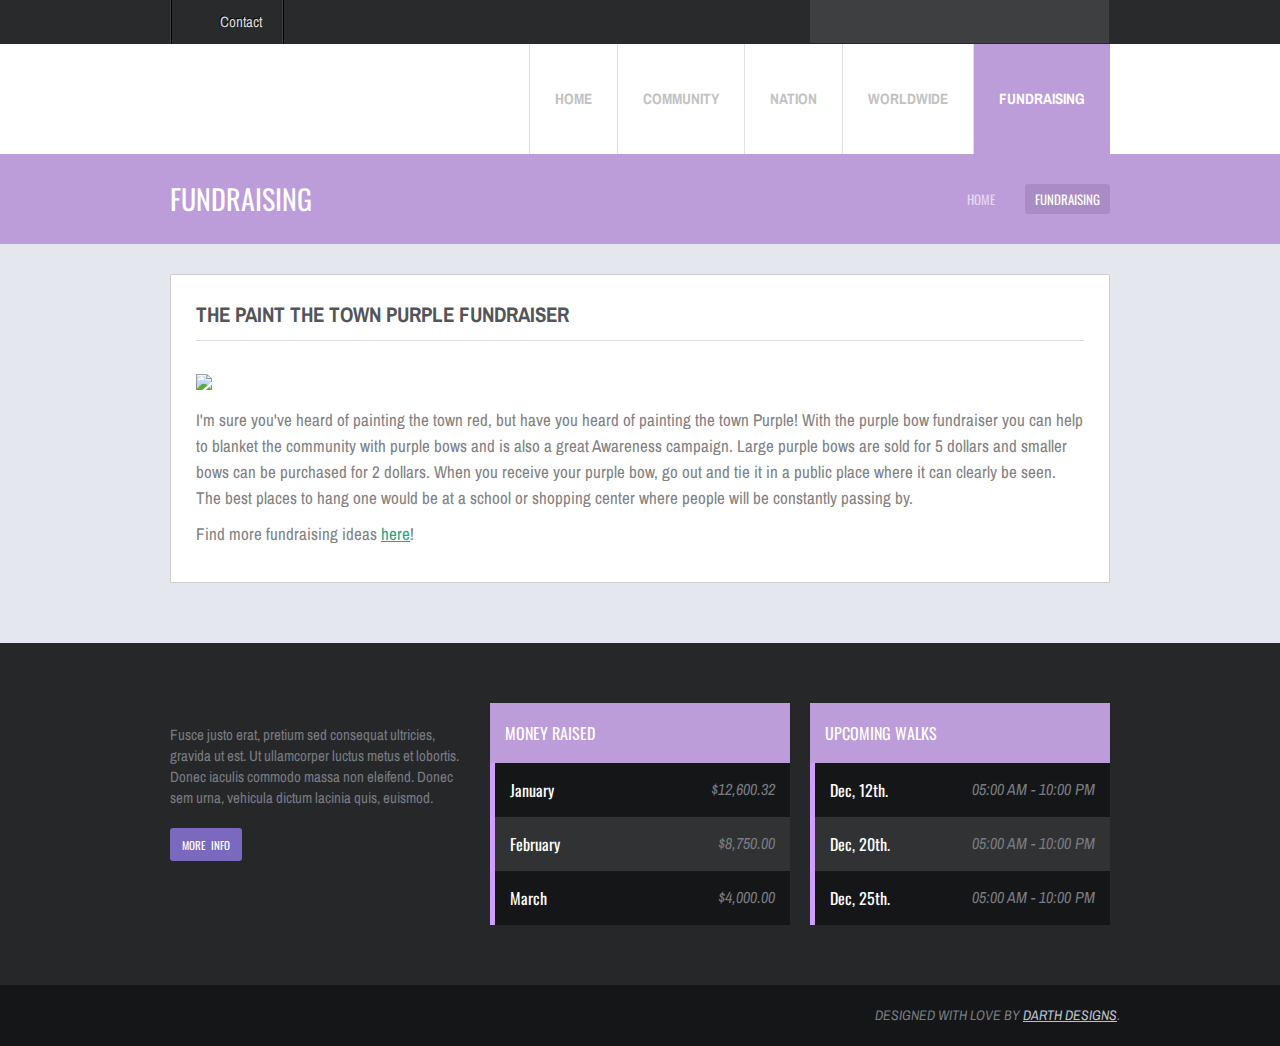
==== commit 4bc0235d: "Revert "Test"" ====
--- a/funds.html
+++ b/funds.html
@@ -1,511 +1,413 @@
-<!DOCTYPE html>
-<!--[if lt IE 7 ]><html class="ie ie6" lang="en"> <![endif]-->
-<!--[if IE 7 ]><html class="ie ie7" lang="en"> <![endif]-->
-<!--[if IE 8 ]><html class="ie ie8" lang="en"> <![endif]-->
-<!--[if (gte IE 9)|!(IE)]><!--><html lang="en"> <!--<![endif]-->
-<head>
-
-<!-- DO NOT EDIT ANYTHING HERE -->
-        <!-- Basic Page Needs
-      ================================================== -->
-        <meta charset="utf-8">
-        <title>Relay For Life Website | Home</title>
-        <meta name="description" content="">
-        <meta name="author" content="">
-            <meta name="SKYPE_TOOLBAR" content="SKYPE_TOOLBAR_PARSER_COMPATIBLE" />
-            <meta name="format-detection" content="telephone=no" />
-       
-         <!-- Mobile Specific Metas
-         ================================================== -->
-        <meta name="viewport" content="width=device-width, initial-scale=1, maximum-scale=1">
-
-                <!-- CSS
-      ================================================== -->
-           <link rel="stylesheet" href="css/base.css">
-        <link rel="stylesheet" href="css/skeleton.css">
-        <link rel="stylesheet" href="css/colors/purple.css">
-        <link rel="stylesheet" href="css/layout.css">
-        <link rel="stylesheet" href="css/btn.css">
-        <link rel="stylesheet" href="css/flexslider.css">
-        <link rel="stylesheet" href="css/superfish.css">
-                <link rel="stylesheet" href="css/bootstrap.css">
-
-
-
-    
-            <!-- Google Fonts -->
-                
-            <link href='http://fonts.googleapis.com/css?family=Archivo+Narrow:400,400italic,700,700italic|Oswald:400,300,700' rel='stylesheet' type='text/css'>
-            
-        <!--[if lt IE 9]>
-            <script src="http://html5shim.googlecode.com/svn/trunk/html5.js"></script>
-        <![endif]-->
-        
-        <!-- Favicons
-	================================================== -->
-	<link rel="shortcut icon" href="img/favicon.ico">
-	<link rel="apple-touch-icon" href="img/apple-touch-icon.png">
-	<link rel="apple-touch-icon" sizes="72x72" href="img/apple-touch-icon-72x72.png">
-	<link rel="apple-touch-icon" sizes="114x114" href="img/apple-touch-icon-114x114.png">
-
-</head>
-<!-- YOU MAY EDIT CONTENT IN THE BODY -->
-<body class="purpScheme">
-
-    <!--topbar-->
-    <div class="topBar">
-
-            <div class="container">
-            
-                <div class="sixteen columns">
-                    
-                    
-                <ul class="topBarMenu clearfix">
-                
-                <li class="contactModule">
-                    
-                  <a class="contact" href="#">Contact</a>
-                
-                 <div class="footerModule clearfix">
-                    
-                    <h2>LET'S KEEP IN TOUCH<a href="#" class="contactClose">X</a></h2>
-                    <h3 class="contactTitle"><span class="moduleLabel" style="width: 95%;">LEAVE A COMMENT</span></h3>
-                    
-                       <div class="contactForm clearfix">
-                
-                   
-            <form id="contactForm"  class="clearfix" action="processForm.php" method="post">
-
-
-  <ul>
-
-    <li>
-      <label for="senderName">Your Name</label>
-      <input type="text" name="senderName" id="senderName" placeholder="" required maxlength="40" />
-    </li>
-
-    <li>
-      <label for="senderEmail">Your Email Address</label>
-      <input type="email" name="senderEmail" id="senderEmail" placeholder="" required maxlength="50" />
-    </li>
-
-    <li>
-      <label for="message" style="padding-top: .5em;">Your Message</label>
-      <textarea name="message" id="message" placeholder="" required cols="80" rows="10" maxlength="10000"></textarea>
-    </li>
-
-  </ul>
-
- 
-    <input type="submit" class="button-small rounded3 purple" id="sendMessage" name="sendMessage" value="Send Email" />
-    
-
-</form>
-
-<div id="sendingMessage" class="statusMessage"><p>Sending your message. Please wait...</p></div>
-<div id="successMessage" class="statusMessage"><p>Thanks for sending your message! We'll get back to you shortly.</p></div>
-<div id="failureMessage" class="statusMessage"><p>There was a problem sending your message. Please try again.</p></div>
-<div id="incompleteMessage" class="statusMessage"><p>Please complete all the fields in the form before sending.</p></div>
-
-
-
-            </div>
-                    
-                </div>
-                
-                </li>
-                    
-            </ul>
-                
-                 
-                <div class="topBarSearch">
-                    
-                    <form method="get" id="searchform">
-        <!-- Search Feature -->
-        <input id="s" type="text" onblur="if(this.value=='')this.value='';" onfocus="if(this.value=='')this.value='';" value="" name="s">
-    
-      </form>
-                    
-                </div>
-                    
-                </div>
-            
-        </div>
-
-    </div>
-  <!-- end topbar -->
-  <!--header start -->  
-    <header>
-        
-        <div class="container clearfix">
-            
-            <div class="sixteen columns">
-                
-                <div class="logo">
-                
-                <a href="index.html">
-                    
-                <img src="img/logo.png" alt="" />
-                     
-                </a>
-
-            </div>
-            
-                <nav class="mainNav">
-                <ul class="nav clearfix sf-menu sf-js-enabled sf-shadow">
-                    
-                      <li><a href="index.html">Home</a></li>
-                    <li><a href="community.html">Community</a></li>
-                    <li><a href="nation.html">Nation</a></li>
-                    <li><a  href="wwide.html">Worldwide</a></li>
-                    <li><a class="active" href="funds.html">Fundraising</a></li>                
-           		             
-           		</ul>
-                
-                    <div class="container mobileNav">
-                
-                <div class="sixteen columns"></div>
-                
-            </div>
-                    
-              </nav>
-                
-            </div>
-            
-        </div>
-        
-    </header>
-    <!--end header -->
-
-	 <div class="pageInfo">
-        
-        <div class="container">
-            
-            <div class="eight columns pageTitle">
-                
-                <h1>FUNDRAISING</h1>
-                
-            </div>
-            
-            <div class="eight columns breadcrumb">
-                
-               <a href="index.html">HOME</a>
-               <span>FUNDRAISING</span>
-                
-            </div>
-            
-        </div>
-        
-    </div>
-       
-
-    <!-- starting up the actual content -->
-    <div class="pageContentWrapper">
-        
-        <div class="container">
-            <div class="sixteen columns">
-                
-                <div class="pageContent">
-                    <!--START EDITING CONTENT HERE -->
-                    <h4>THE PAINT THE TOWN PURPLE FUNDRAISER</h4>
-                    
-                    <hr>
-
-
-<p> <img src="img/paint.png"/></p>
-<p>I'm sure you've heard of painting the town red, but have you heard of painting the town Purple! With the purple bow fundraiser you can help to blanket the community with purple bows and is also a great Awareness campaign. Large purple bows are sold for 5 dollars and smaller bows can be purchased for 2 dollars. When you receive your purple bow, go out and tie it in a public place where it can clearly be seen. The best places to hang one would be at a school or shopping center where people will be constantly passing by. 
-</p><p>
-<!-- Button to trigger modal -->
-<div class="pull-left"><img src="img/purple-ribbon.jpg"/></div>
-<div class="get_over_there"><a href="#myModal" role="button" class="button-big rounded3 purple" data-toggle="modal" type="button">Purchase a Ribbon!</a></div>
- <div class="pull-right marginate"><img src="img/purple-ribbon.jpg"/></div>
-
-<!-- Modal -->
-<div id="myModal" class="modal hide fade" tabindex="-1" role="dialog" aria-labelledby="myModalLabel" aria-hidden="true">
-  <div class="modal-header">
-    <button type="button" class="close" data-dismiss="modal" aria-hidden="true">×</button>
-    <h3 id="myModalLabel">Order A Ribbon</h3>
-  </div>
-  <div class="modal-body">
-    <p><h2>Example</h2>
-		<div id="wizard">
-			<ol>
-				<li>Step 1: Setup</li>
-				<li>Step 2: Your Info</li>
-				<li>Step 3: Confirmation</li>
-				<li>Step 4: Validation</li>
-			</ol>
-			<div>
-				<form>
-  <fieldset>
-    <legend>Setup</legend>
-    Ribbon Type
-<label class="radio">
-  <input type="radio" name="optionsRadios" id="optionsRadios1" value="option1" >
- Small Ribbon <span class="label label-success">$2.00</span>
-</label>
-<label class="radio">
-  <input type="radio" name="optionsRadios" id="optionsRadios2" value="option2">
-  Large Ribbon <span class="label label-success">$5.00</span>
-</label><br />
-Quantity
-<select>
-  <option>1</option>
-  <option>2</option>
-  <option>3</option>
-  <option>4</option>
-  <option>5</option>
-</select><br />
-Free Shipping?
-<label class="checkbox">
-      <input type="checkbox">Yes
-    </label>
-  </fieldset>
-</form>
-			</div>
-			<div>
-				<form>
-  <fieldset>
-    <legend>Your Information</legend>
-    <label>Your Full Name</label>
-    <input type="text"  placeholder="Your Name">
-    <label>Your Email Address</label>
-    <input type="text"  placeholder="Your Email">
-    <label class="checkbox">
-      <input type="checkbox"> Send me news and stuff!
-    </label><br />
-    <label>Your Mailing Address</label>
-    <input type="text"  placeholder="Your Address">
-    <label>Your Credit Card Number(don't worry, we're secure)</label>
-    <input type="text"  placeholder="Your Credit Card Number">
-  </fieldset>
-</form>
-			</div>
-			<div>
-				<h3>Confirmation</h3>
-                <p><span class="label label-important">Heads up!</span> Please Make sure you go back and check that all your information is correct! Double, maybe even triple check it! We want these ribbons to go to the proper person!</p>
-			</div>
-			<div>
-				<h3>Validation</h3>
-                <p><span class="label label-success">Congratulations!</span> You've successfully completed your order, and your ribbons are on their way! Thank you for ordering, we sincerly appreciate it.</p>
-                
-			</div>
-		</div>
-
-</p>
-  </div>
-  <div class="modal-footer">
-    <button class="btn btn-danger" data-dismiss="modal" aria-hidden="true">Close</button>
-  </div>
-</div>
-
-
-
-
-</p>
-<br /><br /><br />
-<p class="wabam">Find more fundraising ideas <a href="http://www.relayforlife.org/getinvolved/getfundraisingideas/index" target="_blank">here</a>!</p>
-                                        
-                    <!-- STAHP EDITING -->
-                </div>
-                
-            </div>
-        </div>
-        
-    </div>
-        <!-- footer start -->
-    <footer>
-        
-        <div class="container clearfix">
-            
-            <div class="one-third column">
-                
-              <img style="margin-bottom: 15px;" src="img/logo.png" alt="" />
-                <p>Find events in your community! Anyone who joins as a volunteer or committee member helps in the fight against cancer, and participates in forming teams and raising money. Get together with you team to discuss fundraising ideas and save lives.</p>
-                <a class="button-small-theme rounded3" href="community.html">MORE INFO</a>
-                
-            </div>
-            
-            <div class="one-third column">
-                
-                <div class="footerModule clearfix">
-                    
-                    <h2>UPCOMING WALKS</h2>
-                    <h3 class="odd"><span class="moduleLabel">May 10, 2013</span><span class="moduleDescription">12.5 Mi</span></h3>
-                    <h3><span class="moduleLabel">May 31, 2013</span><span class="moduleDescription">12.6 Mi</span></h3>
-                    <h3 class="odd"><span class="moduleLabel">April 26, 2013</span><span class="moduleDescription">15.4 Mi</span></h3>
-                    
-                </div>
-                
-            </div>
-            
-            <div class="one-third column">
-                
-                 <div class="footerModule clearfix">
-                    
-                    <h2>UPCOMING WALKS</h2>
-                    <h3 class="odd"><span class="moduleLabel">May 10, 2013</span><span class="moduleDescription">5.7 Mi</span></h3>
-                    <h3><span class="moduleLabel">April 26, 2013</span><span class="moduleDescription">6.4 Mi</span></h3>
-                    <h3 class="odd"><span class="moduleLabel">May 10, 2013</span><span class="moduleDescription">9 Mi</span></h3>
-                    
-                </div>
-                
-            </div>
-            
-        </div>
-    
-        
-    </footer>    <!-- footer stahp -->
-      <!-- (c) content -->
-        <div class="smallFooter">
-            
-            <div class="container">
-                
-                <div class="contentRight">DESIGNED WITH LOVE BY <a href="http://darthdesigns.com">DARTH DESIGNS</a>.</div>
-                
-            </div>
-            
-        </div>
- <!-- EDIT NOTHING BELOW THIS COMMENT. NOTHING. NOTHING. NOTHING. -->
-
-         <!-- include jQuery -->
-         <script src="js/jquery-1.8.0.min.js"></script>
-         	<script src="js/jquery.min.js"></script>
-	<script src="js/bootstrap.min.js"></script>
-
-	<script src="js/bwizard.min.js" type="text/javascript"></script>
-	<script type="text/javascript">
-	   $("#wizard").bwizard();
-	   	</script>
-         <!-- Include the plug-in -->
-         <script src="js/script.js"></script>
-           <script src="js/jquery.isotope.min.js"></script>
-        
-           <script type="text/javascript" src="js/superfish.js"></script>
-         
-<script type="text/javascript" src="js/hoverIntent.js"></script>
-      
-  
-  <script type="text/javascript">
-
-var messageDelay = 2000;  // How long to display status messages (in milliseconds)
-
-// Init the form once the document is ready
-$( init );
-
-
-// Initialize the form
-
-function init() {
-
-  // Hide the form initially.
-  // Make submitForm() the form's submit handler.
-  // Position the form so it sits in the centre of the browser window.
-  $('#contactForm').submit( submitForm );
-
-  // When the "Send us an email" link is clicked:
-  // 1. Fade the content out
-  // 2. Display the form
-  // 3. Move focus to the first field
-  // 4. Prevent the link being followed
-
-  $('a[href="#contactForm"]').click( function() {
-    $('#content').fadeTo( 'slow', .2 );
-    $('#contactForm').fadeIn( 'slow', function() {
-      $('#senderName').focus();
-    } )
-
-    return false;
-  } );
-  
-  // When the "Cancel" button is clicked, close the form
-  $('#cancel').click( function() { 
- 
-    $('#content').fadeTo( 'slow', 1 );
-  } );  
-
-  // When the "Escape" key is pressed, close the form
-  $('#contactForm').keydown( function( event ) {
-    if ( event.which == 27 ) {
-   
-      $('#content').fadeTo( 'slow', 1 );
-    }
-  } );
-
-}
-
-
-// Submit the form via Ajax
-
-function submitForm() {
-  var contactForm = $(this);
-
-  // Are all the fields filled in?
-
-  if ( !$('#senderName').val() || !$('#senderEmail').val() || !$('#message').val() ) {
-
-    // No; display a warning message and return to the form
-    $('#incompleteMessage').fadeIn().delay(messageDelay).fadeOut();
-    delay(messageDelay).fadeIn();
-
-  } else {
-
-    // Yes; submit the form to the PHP script via Ajax
-
-    $('#sendingMessage').fadeIn();
-    
-
-
-    $.ajax( {
-      url: contactForm.attr( 'action' ) + "?ajax=true",
-      type: contactForm.attr( 'method' ),
-      data: contactForm.serialize(),
-      success: submitFinished
-    } );
-  }
-
-  // Prevent the default form submission occurring
-  return false;
-}
-
-
-// Handle the Ajax response
-
-function submitFinished( response ) {
-  response = $.trim( response );
-  $('#sendingMessage').fadeOut();
-
-  if ( response == "success" ) {
-
-    // Form submitted successfully:
-    // 1. Display the success message
-    // 2. Clear the form fields
-    // 3. Fade the content back in
-
-    $('#successMessage').fadeIn().delay(messageDelay).fadeOut();
-    $('#senderName').val( "" );
-    $('#senderEmail').val( "" );
-    $('#message').val( "" );
-
-    $('#content').delay(messageDelay+500).fadeTo( 'slow', 1 );
-        
-     var t=setTimeout(function(){
-               
-                   jQuery('.contact').click();
-           },2000)
-
-  } else {
-
-    // Form submission failed: Display the failure message,
-    // then redisplay the form
-    $('#failureMessage').fadeIn().delay(messageDelay).fadeOut();
-    $('#contactForm').delay(messageDelay+500).fadeIn();
-  }
-}
-
-</script>
-         
-	
-
-</body>
-</html>
+<!DOCTYPE html>
+<!--[if lt IE 7 ]><html class="ie ie6" lang="en"> <![endif]-->
+<!--[if IE 7 ]><html class="ie ie7" lang="en"> <![endif]-->
+<!--[if IE 8 ]><html class="ie ie8" lang="en"> <![endif]-->
+<!--[if (gte IE 9)|!(IE)]><!--><html lang="en"> <!--<![endif]-->
+<head>
+
+<!-- DO NOT EDIT ANYTHING HERE -->
+        <!-- Basic Page Needs
+      ================================================== -->
+        <meta charset="utf-8">
+        <title>Relay For Life Website | Home</title>
+        <meta name="description" content="">
+        <meta name="author" content="">
+            <meta name="SKYPE_TOOLBAR" content="SKYPE_TOOLBAR_PARSER_COMPATIBLE" />
+            <meta name="format-detection" content="telephone=no" />
+       
+         <!-- Mobile Specific Metas
+         ================================================== -->
+        <meta name="viewport" content="width=device-width, initial-scale=1, maximum-scale=1">
+
+                <!-- CSS
+      ================================================== -->
+           <link rel="stylesheet" href="css/base.css">
+        <link rel="stylesheet" href="css/skeleton.css">
+        <link rel="stylesheet" href="css/colors/purple.css">
+        <link rel="stylesheet" href="css/layout.css">
+        <link rel="stylesheet" href="css/btn.css">
+        <link rel="stylesheet" href="css/flexslider.css">
+        <link rel="stylesheet" href="css/superfish.css">
+    
+            <!-- Google Fonts -->
+                
+            <link href='http://fonts.googleapis.com/css?family=Archivo+Narrow:400,400italic,700,700italic|Oswald:400,300,700' rel='stylesheet' type='text/css'>
+            
+        <!--[if lt IE 9]>
+            <script src="http://html5shim.googlecode.com/svn/trunk/html5.js"></script>
+        <![endif]-->
+        
+        <!-- Favicons
+	================================================== -->
+	<link rel="shortcut icon" href="img/favicon.ico">
+	<link rel="apple-touch-icon" href="img/apple-touch-icon.png">
+	<link rel="apple-touch-icon" sizes="72x72" href="img/apple-touch-icon-72x72.png">
+	<link rel="apple-touch-icon" sizes="114x114" href="img/apple-touch-icon-114x114.png">
+
+</head>
+<!-- YOU MAY EDIT CONTENT IN THE BODY -->
+<body class="purpScheme">
+
+    <!--topbar-->
+    <div class="topBar">
+
+            <div class="container">
+            
+                <div class="sixteen columns">
+                    
+                    
+                <ul class="topBarMenu clearfix">
+                
+                <li class="contactModule">
+                    
+                  <a class="contact" href="#">Contact</a>
+                
+                 <div class="footerModule clearfix">
+                    
+                    <h2>LET'S KEEP IN TOUCH<a href="#" class="contactClose">X</a></h2>
+                    <h3 class="contactTitle"><span class="moduleLabel" style="width: 95%;">LEAVE A COMMENT</span></h3>
+                    
+                       <div class="contactForm clearfix">
+                
+                   
+            <form id="contactForm"  class="clearfix" action="processForm.php" method="post">
+
+
+  <ul>
+
+    <li>
+      <label for="senderName">Your Name</label>
+      <input type="text" name="senderName" id="senderName" placeholder="" required maxlength="40" />
+    </li>
+
+    <li>
+      <label for="senderEmail">Your Email Address</label>
+      <input type="email" name="senderEmail" id="senderEmail" placeholder="" required maxlength="50" />
+    </li>
+
+    <li>
+      <label for="message" style="padding-top: .5em;">Your Message</label>
+      <textarea name="message" id="message" placeholder="" required cols="80" rows="10" maxlength="10000"></textarea>
+    </li>
+
+  </ul>
+
+ 
+    <input type="submit" class="button-small rounded3 purple" id="sendMessage" name="sendMessage" value="Send Email" />
+    
+
+</form>
+
+<div id="sendingMessage" class="statusMessage"><p>Sending your message. Please wait...</p></div>
+<div id="successMessage" class="statusMessage"><p>Thanks for sending your message! We'll get back to you shortly.</p></div>
+<div id="failureMessage" class="statusMessage"><p>There was a problem sending your message. Please try again.</p></div>
+<div id="incompleteMessage" class="statusMessage"><p>Please complete all the fields in the form before sending.</p></div>
+
+
+
+            </div>
+                    
+                </div>
+                
+                </li>
+                    
+            </ul>
+                
+                 
+                <div class="topBarSearch">
+                    
+                    <form method="get" id="searchform">
+        <!-- Search Feature -->
+        <input id="s" type="text" onblur="if(this.value=='')this.value='';" onfocus="if(this.value=='')this.value='';" value="" name="s">
+    
+      </form>
+                    
+                </div>
+                    
+                </div>
+            
+        </div>
+
+    </div>
+  <!-- end topbar -->
+  <!--header start -->  
+    <header>
+        
+        <div class="container clearfix">
+            
+            <div class="sixteen columns">
+                
+                <div class="logo">
+                
+                <a href="index.html">
+                    
+                <img src="img/logo.png" alt="" />
+                     
+                </a>
+
+            </div>
+            
+                <nav class="mainNav">
+                <ul class="nav clearfix sf-menu sf-js-enabled sf-shadow">
+                    
+                      <li><a href="index.html">Home</a></li>
+                    <li><a href="community.html">Community</a></li>
+                    <li><a href="nation.html">Nation</a></li>
+                    <li><a  href="wwide.html">Worldwide</a></li>
+                    <li><a class="active" href="funds.html">Fundraising</a></li>                
+           		             
+           		</ul>
+                
+                    <div class="container mobileNav">
+                
+                <div class="sixteen columns"></div>
+                
+            </div>
+                    
+              </nav>
+                
+            </div>
+            
+        </div>
+        
+    </header>
+    <!--end header -->
+
+	 <div class="pageInfo">
+        
+        <div class="container">
+            
+            <div class="eight columns pageTitle">
+                
+                <h1>FUNDRAISING</h1>
+                
+            </div>
+            
+            <div class="eight columns breadcrumb">
+                
+               <a href="index.html">HOME</a>
+               <span>FUNDRAISING</span>
+                
+            </div>
+            
+        </div>
+        
+    </div>
+       
+
+    <!-- starting up the actual content -->
+    <div class="pageContentWrapper">
+        
+        <div class="container">
+            <div class="sixteen columns">
+                
+                <div class="pageContent">
+                    <!--START EDITING CONTENT HERE -->
+                    <h4>THE PAINT THE TOWN PURPLE FUNDRAISER</h4>
+                    
+                    <hr>
+
+
+<p> <img src="img/paint.png"/></p>
+<p>I'm sure you've heard of painting the town red, but have you heard of painting the town Purple! With the purple bow fundraiser you can help to blanket the community with purple bows and is also a great Awareness campaign. Large purple bows are sold for 5 dollars and smaller bows can be purchased for 2 dollars. When you receive your purple bow, go out and tie it in a public place where it can clearly be seen. The best places to hang one would be at a school or shopping center where people will be constantly passing by. 
+</p><p>Find more fundraising ideas <a href="http://www.relayforlife.org/getinvolved/getfundraisingideas/index" target="_blank">here</a>!
+</p>
+                                        
+                    <!-- STAHP EDITING -->
+                </div>
+                
+            </div>
+        </div>
+        
+    </div>
+        <!-- footer start -->
+    <footer>
+        
+        <div class="container clearfix">
+            
+            <div class="one-third column">
+                
+              <img style="margin-bottom: 15px;" src="img/logo.png" alt="" />
+                <p>Fusce justo erat, pretium sed consequat ultricies, gravida ut est. Ut ullamcorper luctus metus et lobortis. Donec iaculis commodo massa non eleifend. Donec sem urna, vehicula dictum lacinia quis, euismod.</p>
+                <a class="button-small-theme rounded3" href="#">MORE INFO</a>
+                
+            </div>
+            
+            <div class="one-third column">
+                
+                <div class="footerModule clearfix">
+                    
+                    <h2>MONEY RAISED</h2>
+                    <h3 class="odd"><span class="moduleLabel">January</span><span class="moduleDescription">$12,600.32</span></h3>
+                    <h3><span class="moduleLabel">February</span><span class="moduleDescription">$8,750.00</span></h3>
+                    <h3 class="odd"><span class="moduleLabel">March</span><span class="moduleDescription">$4,000.00</span></h3>
+                    
+                </div>
+                
+            </div>
+            
+            <div class="one-third column">
+                
+                 <div class="footerModule clearfix">
+                    
+                    <h2>UPCOMING WALKS</h2>
+                    <h3 class="odd"><span class="moduleLabel">Dec, 12th.</span><span class="moduleDescription">05:00 AM - 10:00 PM</span></h3>
+                    <h3><span class="moduleLabel">Dec, 20th.</span><span class="moduleDescription">05:00 AM - 10:00 PM</span></h3>
+                    <h3 class="odd"><span class="moduleLabel">Dec, 25th.</span><span class="moduleDescription">05:00 AM - 10:00 PM</span></h3>
+                    
+                </div>
+                
+            </div>
+            
+        </div>
+    
+
+        
+    </footer>
+    <!-- footer stahp -->
+      <!-- (c) content -->
+        <div class="smallFooter">
+            
+            <div class="container">
+                
+                <div class="contentRight">DESIGNED WITH LOVE BY <a href="http://darthdesigns.com">DARTH DESIGNS</a>.</div>
+                
+            </div>
+            
+        </div>
+ <!-- EDIT NOTHING BELOW THIS COMMENT. NOTHING. NOTHING. NOTHING. -->
+
+         <!-- include jQuery -->
+         <script src="js/jquery-1.8.0.min.js"></script>
+         <!-- Include the plug-in -->
+         <script src="js/script.js"></script>
+           <script src="js/jquery.isotope.min.js"></script>
+         <script src="js/jquery.flexslider-min.js"></script>
+           <script type="text/javascript" src="js/superfish.js"></script>
+         
+<script type="text/javascript" src="js/hoverIntent.js"></script>
+      
+  
+  <script type="text/javascript">
+
+var messageDelay = 2000;  // How long to display status messages (in milliseconds)
+
+// Init the form once the document is ready
+$( init );
+
+
+// Initialize the form
+
+function init() {
+
+  // Hide the form initially.
+  // Make submitForm() the form's submit handler.
+  // Position the form so it sits in the centre of the browser window.
+  $('#contactForm').submit( submitForm );
+
+  // When the "Send us an email" link is clicked:
+  // 1. Fade the content out
+  // 2. Display the form
+  // 3. Move focus to the first field
+  // 4. Prevent the link being followed
+
+  $('a[href="#contactForm"]').click( function() {
+    $('#content').fadeTo( 'slow', .2 );
+    $('#contactForm').fadeIn( 'slow', function() {
+      $('#senderName').focus();
+    } )
+
+    return false;
+  } );
+  
+  // When the "Cancel" button is clicked, close the form
+  $('#cancel').click( function() { 
+ 
+    $('#content').fadeTo( 'slow', 1 );
+  } );  
+
+  // When the "Escape" key is pressed, close the form
+  $('#contactForm').keydown( function( event ) {
+    if ( event.which == 27 ) {
+   
+      $('#content').fadeTo( 'slow', 1 );
+    }
+  } );
+
+}
+
+
+// Submit the form via Ajax
+
+function submitForm() {
+  var contactForm = $(this);
+
+  // Are all the fields filled in?
+
+  if ( !$('#senderName').val() || !$('#senderEmail').val() || !$('#message').val() ) {
+
+    // No; display a warning message and return to the form
+    $('#incompleteMessage').fadeIn().delay(messageDelay).fadeOut();
+    delay(messageDelay).fadeIn();
+
+  } else {
+
+    // Yes; submit the form to the PHP script via Ajax
+
+    $('#sendingMessage').fadeIn();
+    
+
+
+    $.ajax( {
+      url: contactForm.attr( 'action' ) + "?ajax=true",
+      type: contactForm.attr( 'method' ),
+      data: contactForm.serialize(),
+      success: submitFinished
+    } );
+  }
+
+  // Prevent the default form submission occurring
+  return false;
+}
+
+
+// Handle the Ajax response
+
+function submitFinished( response ) {
+  response = $.trim( response );
+  $('#sendingMessage').fadeOut();
+
+  if ( response == "success" ) {
+
+    // Form submitted successfully:
+    // 1. Display the success message
+    // 2. Clear the form fields
+    // 3. Fade the content back in
+
+    $('#successMessage').fadeIn().delay(messageDelay).fadeOut();
+    $('#senderName').val( "" );
+    $('#senderEmail').val( "" );
+    $('#message').val( "" );
+
+    $('#content').delay(messageDelay+500).fadeTo( 'slow', 1 );
+        
+     var t=setTimeout(function(){
+               
+                   jQuery('.contact').click();
+           },2000)
+
+  } else {
+
+    // Form submission failed: Display the failure message,
+    // then redisplay the form
+    $('#failureMessage').fadeIn().delay(messageDelay).fadeOut();
+    $('#contactForm').delay(messageDelay+500).fadeIn();
+  }
+}
+
+</script>
+         
+	
+
+</body>
+</html>
--- a/css/base.css
+++ b/css/base.css
@@ -1,225 +1,192 @@
-/*
-* Skeleton V1.2
-* Copyright 2011, Dave Gamache
-* www.getskeleton.com
-* Free to use under the MIT license.
-* http://www.opensource.org/licenses/mit-license.php
-* 6/20/2012
-*/
-
-
-/* Table of Content
-==================================================
-	#Reset & Basics
-	#Basic Styles
-	#Site Styles
-	#Typography
-	#Links
-	#Lists
-	#Images
-	#Buttons
-	#Forms
-	#Misc */
-
-
-/* #Reset & Basics (Inspired by E. Meyers)
-================================================== */
-	html, body, div, span, applet, object, iframe, h1, h2, h3, h4, h5, h6, p, blockquote, pre, a, abbr, acronym, address, big, cite, code, del, dfn, em, img, ins, kbd, q, s, samp, small, strike, strong, sub, sup, tt, var, b, u, i, center, dl, dt, dd, ol, ul, li, fieldset, form, label, legend, table, caption, tbody, tfoot, thead, tr, th, td, article, aside, canvas, details, embed, figure, figcaption, footer, header, hgroup, menu, nav, output, ruby, section, summary, time, mark, audio, video {
-		margin: 0;
-		padding: 0;
-		border: 0;
-		font-size: 100%;
-		font: inherit;
-		vertical-align: baseline; }
-	article, aside, details, figcaption, figure, footer, header, hgroup, menu, nav, section {
-		display: block; }
-	body {
-		line-height: 1; }
-	ol, ul {
-		list-style: none; }
-	blockquote, q {
-		quotes: none; }
-	blockquote:before, blockquote:after,
-	q:before, q:after {
-		content: '';
-		content: none; }
-	table {
-		border-collapse: collapse;
-		border-spacing: 0; }
-
-
-/* #Basic Styles
-================================================== */
-	body {
-		font: 14px/21px "HelveticaNeue", "Helvetica Neue", Helvetica, Arial, sans-serif;
-		color: #444;
-		-webkit-font-smoothing: antialiased; /* Fix for webkit rendering */
-		-webkit-text-size-adjust: 100%;
- }
-
-
-/* #Typography
-================================================== */
-	h1, h2, h3, h4, h5, h6 {
-		color: #181818;
-		font-family: "Georgia", "Times New Roman", serif;
-		font-weight: normal; }
-	h1 a, h2 a, h3 a, h4 a, h5 a, h6 a { font-weight: inherit; }
-	h1 { font-size: 46px; line-height: 50px; margin-bottom: 14px;}
-	h2 { font-size: 35px; line-height: 40px; margin-bottom: 10px; }
-	h3 { font-size: 28px; line-height: 34px; margin-bottom: 8px; }
-	h4 { font-size: 21px; line-height: 30px; margin-bottom: 4px; }
-	h5 { font-size: 17px; line-height: 24px; }
-	h6 { font-size: 14px; line-height: 21px; }
-	.subheader { color: #777; }
-
-	p { margin: 0 0 20px 0; }
-	p img { margin: 0; }
-	p.lead { font-size: 21px; line-height: 27px; color: #777;  }
-
-	em { font-style: italic; }
-	strong { font-weight: bold; color: #333; }
-	small { font-size: 80%; }
-
-/*	Blockquotes  */
-	blockquote, blockquote p { font-size: 17px; line-height: 24px; color: #777; font-style: italic; }
-	blockquote { margin: 0 0 20px; padding: 9px 20px 0 19px; border-left: 1px solid #ddd; }
-	blockquote cite { display: block; font-size: 12px; color: #555; }
-	blockquote cite:before { content: "\2014 \0020"; }
-	blockquote cite a, blockquote cite a:visited, blockquote cite a:visited { color: #555; }
-
-	hr { border: solid #ddd; border-width: 1px 0 0; clear: both; margin: 10px 0 30px; height: 0; }
-
-
-/* #Links
-================================================== */
-	a, a:visited {   text-decoration: underline; outline: 0; }
-	a:hover, a:focus { color: #1b7a5a; }
-	p a, p a:visited { line-height: inherit; }
-
-
-/* #Lists
-================================================== */
-	ul, ol { margin-bottom: 20px; }
-	ul { list-style: none outside; }
-	ol { list-style: decimal; }
-	ol, ul.square, ul.circle, ul.disc { margin-left: 30px; }
-	ul.square { list-style: square outside; }
-	ul.circle { list-style: circle outside; }
-	ul.disc { list-style: disc outside; }
-	ul ul, ul ol,
-	ol ol, ol ul { margin: 4px 0 5px 30px; font-size: 90%;  }
-	ul ul li, ul ol li,
-	ol ol li, ol ul li { margin-bottom: 6px; }
-	li { line-height: 18px; margin-bottom: 12px; }
-	ul.large li { line-height: 21px; }
-	li p { line-height: 21px; }
-
-/* #Images
-================================================== */
-
-	img.scale-with-grid {
-		max-width: 100%;
-		height: auto; }
-
-
-/* #Buttons
-================================================== */
-
-
-
-/* #Forms
-================================================== */
-
-	form {
-		margin-bottom: 20px; }
-	fieldset {
-		margin-bottom: 20px; }
-	input[type="text"],
-	input[type="password"],
-	input[type="email"],
-	textarea,
-	select {
-		border: 1px solid #ccc;
-		padding: 6px 4px;
-		outline: none;
-		-moz-border-radius: 2px;
-		-webkit-border-radius: 2px;
-		border-radius: 2px;
-		font: 13px "HelveticaNeue", "Helvetica Neue", Helvetica, Arial, sans-serif;
-		color: #777;
-		margin: 0;
-		width: 210px;
-		max-width: 100%;
-		display: block;
-		margin-bottom: 20px;
-		background: #fff; }
-	select {
-		padding: 0; }
-	input[type="text"]:focus,
-	input[type="password"]:focus,
-	input[type="email"]:focus,
-	textarea:focus {
-		border: 1px solid #aaa;
- 		color: #444;
- 		-moz-box-shadow: 0 0 3px rgba(0,0,0,.2);
-		-webkit-box-shadow: 0 0 3px rgba(0,0,0,.2);
-		box-shadow:  0 0 3px rgba(0,0,0,.2); }
-	textarea {
-		min-height: 60px; }
-	label,
-	legend {
-		display: block;
-		font-weight: bold;
-		font-size: 13px;  }
-	select {
-		width: 220px; }
-	input[type="checkbox"] {
-		display: inline; }
-	label span,
-	legend span {
-		font-weight: normal;
-		font-size: 13px;
-		color: #444; }
-
-/* #Misc
-================================================== */
-	.remove-bottom { margin-bottom: 0 !important; }
-	.half-bottom { margin-bottom: 10px !important; }
-	.add-bottom { margin-bottom: 20px !important; }
-
-.bwizard{position:relative}.bwizard .well{margin:3px 0}.bwizard-steps{margin:0;padding:0;display:inline-block;background:#fff}.bwizard-steps li{display:inline-block;position:relative;margin-right:5px;line-height:18px;list-style:none;padding:12px 17px 10px 30px;background:#efefef;zoom:1;*display:inline;*padding-left:17px}
-.bwizard-steps li:first-child{-moz-border-radius:4px 0 0 4px;-webkit-border-radius:4px 0 0 4px;border-radius:4px 0 0 4px;padding-left:12px}.bwizard-steps li:first-child:before{border:0}
-.bwizard-steps li:last-child{-moz-border-radius:0 4px 4px 0;-webkit-border-radius:0 4px 4px 0;border-radius:0 4px 4px 0;margin-right:0}.bwizard-steps li:last-child:after{border:0}
-.bwizard-steps li:before{position:absolute;left:0;top:0;height:0;width:0;border-bottom:20px inset transparent;border-left:20px solid #fff;border-top:20px inset transparent;content:""}
-.bwizard-steps li:after{position:absolute;right:-20px;top:0;height:0;width:0;border-bottom:20px inset transparent;border-left:20px solid #efefef;border-top:20px inset transparent;content:"";z-index:2}
-.bwizard-steps .label{margin:0 5px 0 0;padding:1px 5px 2px;position:relative;top:-1px}.bwizard-steps .current{color:#fff;background:#007acc}.bwizard-steps .current:after{border-left-color:#007acc}
-@media(max-width:480px){.bwizard-steps li,.bwizard-steps li.current,.bwizard-steps li:first-child,.bwizard-steps li:last-child{background-color:transparent;padding:0;margin-right:0}
-.bwizard-steps li:after,.bwizard-steps li:before{border:0}}
-
-
-
-.pager a,
-.pager span {
-  display: inline-block;
-  padding: 5px 14px;
-  background-color: #fff;
-  border: 1px solid #ddd;
-  -webkit-border-radius: 15px;
-     -moz-border-radius: 15px;
-          border-radius: 15px;
-		  text-decoration: none!important;
-  color: #0088cc;
-}
-
-.pager a:hover {
-  text-decoration: none;
-  background-color: #f5f5f5;
-  color: #005580!important;
-}
-
-.btn:focus { color: #FFF!important;}
-.btn { text-decoration: none!important;}
-
-.get_over_there {padding: 80px 0 0 0!important; margin-left: 250px!important;}
-.marginate { margin-right: 100px; margin-top:-170px; }+/*
+* Skeleton V1.2
+* Copyright 2011, Dave Gamache
+* www.getskeleton.com
+* Free to use under the MIT license.
+* http://www.opensource.org/licenses/mit-license.php
+* 6/20/2012
+*/
+
+
+/* Table of Content
+==================================================
+	#Reset & Basics
+	#Basic Styles
+	#Site Styles
+	#Typography
+	#Links
+	#Lists
+	#Images
+	#Buttons
+	#Forms
+	#Misc */
+
+
+/* #Reset & Basics (Inspired by E. Meyers)
+================================================== */
+	html, body, div, span, applet, object, iframe, h1, h2, h3, h4, h5, h6, p, blockquote, pre, a, abbr, acronym, address, big, cite, code, del, dfn, em, img, ins, kbd, q, s, samp, small, strike, strong, sub, sup, tt, var, b, u, i, center, dl, dt, dd, ol, ul, li, fieldset, form, label, legend, table, caption, tbody, tfoot, thead, tr, th, td, article, aside, canvas, details, embed, figure, figcaption, footer, header, hgroup, menu, nav, output, ruby, section, summary, time, mark, audio, video {
+		margin: 0;
+		padding: 0;
+		border: 0;
+		font-size: 100%;
+		font: inherit;
+		vertical-align: baseline; }
+	article, aside, details, figcaption, figure, footer, header, hgroup, menu, nav, section {
+		display: block; }
+	body {
+		line-height: 1; }
+	ol, ul {
+		list-style: none; }
+	blockquote, q {
+		quotes: none; }
+	blockquote:before, blockquote:after,
+	q:before, q:after {
+		content: '';
+		content: none; }
+	table {
+		border-collapse: collapse;
+		border-spacing: 0; }
+
+
+/* #Basic Styles
+================================================== */
+	body {
+		font: 14px/21px "HelveticaNeue", "Helvetica Neue", Helvetica, Arial, sans-serif;
+		color: #444;
+		-webkit-font-smoothing: antialiased; /* Fix for webkit rendering */
+		-webkit-text-size-adjust: 100%;
+ }
+
+
+/* #Typography
+================================================== */
+	h1, h2, h3, h4, h5, h6 {
+		color: #181818;
+		font-family: "Georgia", "Times New Roman", serif;
+		font-weight: normal; }
+	h1 a, h2 a, h3 a, h4 a, h5 a, h6 a { font-weight: inherit; }
+	h1 { font-size: 46px; line-height: 50px; margin-bottom: 14px;}
+	h2 { font-size: 35px; line-height: 40px; margin-bottom: 10px; }
+	h3 { font-size: 28px; line-height: 34px; margin-bottom: 8px; }
+	h4 { font-size: 21px; line-height: 30px; margin-bottom: 4px; }
+	h5 { font-size: 17px; line-height: 24px; }
+	h6 { font-size: 14px; line-height: 21px; }
+	.subheader { color: #777; }
+
+	p { margin: 0 0 20px 0; }
+	p img { margin: 0; }
+	p.lead { font-size: 21px; line-height: 27px; color: #777;  }
+
+	em { font-style: italic; }
+	strong { font-weight: bold; color: #333; }
+	small { font-size: 80%; }
+
+/*	Blockquotes  */
+	blockquote, blockquote p { font-size: 17px; line-height: 24px; color: #777; font-style: italic; }
+	blockquote { margin: 0 0 20px; padding: 9px 20px 0 19px; border-left: 1px solid #ddd; }
+	blockquote cite { display: block; font-size: 12px; color: #555; }
+	blockquote cite:before { content: "\2014 \0020"; }
+	blockquote cite a, blockquote cite a:visited, blockquote cite a:visited { color: #555; }
+
+	hr { border: solid #ddd; border-width: 1px 0 0; clear: both; margin: 10px 0 30px; height: 0; }
+
+
+/* #Links
+================================================== */
+	a, a:visited {   text-decoration: underline; outline: 0; }
+	a:hover, a:focus { color: #1b7a5a; }
+	p a, p a:visited { line-height: inherit; }
+
+
+/* #Lists
+================================================== */
+	ul, ol { margin-bottom: 20px; }
+	ul { list-style: none outside; }
+	ol { list-style: decimal; }
+	ol, ul.square, ul.circle, ul.disc { margin-left: 30px; }
+	ul.square { list-style: square outside; }
+	ul.circle { list-style: circle outside; }
+	ul.disc { list-style: disc outside; }
+	ul ul, ul ol,
+	ol ol, ol ul { margin: 4px 0 5px 30px; font-size: 90%;  }
+	ul ul li, ul ol li,
+	ol ol li, ol ul li { margin-bottom: 6px; }
+	li { line-height: 18px; margin-bottom: 12px; }
+	ul.large li { line-height: 21px; }
+	li p { line-height: 21px; }
+
+/* #Images
+================================================== */
+
+	img.scale-with-grid {
+		max-width: 100%;
+		height: auto; }
+
+
+/* #Buttons
+================================================== */
+
+
+
+/* #Forms
+================================================== */
+
+	form {
+		margin-bottom: 20px; }
+	fieldset {
+		margin-bottom: 20px; }
+	input[type="text"],
+	input[type="password"],
+	input[type="email"],
+	textarea,
+	select {
+		border: 1px solid #ccc;
+		padding: 6px 4px;
+		outline: none;
+		-moz-border-radius: 2px;
+		-webkit-border-radius: 2px;
+		border-radius: 2px;
+		font: 13px "HelveticaNeue", "Helvetica Neue", Helvetica, Arial, sans-serif;
+		color: #777;
+		margin: 0;
+		width: 210px;
+		max-width: 100%;
+		display: block;
+		margin-bottom: 20px;
+		background: #fff; }
+	select {
+		padding: 0; }
+	input[type="text"]:focus,
+	input[type="password"]:focus,
+	input[type="email"]:focus,
+	textarea:focus {
+		border: 1px solid #aaa;
+ 		color: #444;
+ 		-moz-box-shadow: 0 0 3px rgba(0,0,0,.2);
+		-webkit-box-shadow: 0 0 3px rgba(0,0,0,.2);
+		box-shadow:  0 0 3px rgba(0,0,0,.2); }
+	textarea {
+		min-height: 60px; }
+	label,
+	legend {
+		display: block;
+		font-weight: bold;
+		font-size: 13px;  }
+	select {
+		width: 220px; }
+	input[type="checkbox"] {
+		display: inline; }
+	label span,
+	legend span {
+		font-weight: normal;
+		font-size: 13px;
+		color: #444; }
+
+/* #Misc
+================================================== */
+	.remove-bottom { margin-bottom: 0 !important; }
+	.half-bottom { margin-bottom: 10px !important; }
+	.add-bottom { margin-bottom: 20px !important; }
+
+.ad_vert_me { background: url(../img/ads/ad1vet.png); width: 300px; height: 452px; display: block; }
+.ad_horz_me { background: url(../img/ads/ad1horz.png); width: 940px; height: 215px; display: block; }
--- a/css/skeleton.css
+++ b/css/skeleton.css
@@ -1,242 +1,242 @@
-/*
-* Skeleton V1.2
-* Copyright 2011, Dave Gamache
-* www.getskeleton.com
-* Free to use under the MIT license.
-* http://www.opensource.org/licenses/mit-license.php
-* 6/20/2012
-*/
-
-
-/* Table of Contents
-==================================================
-    #Base 960 Grid
-    #Tablet (Portrait)
-    #Mobile (Portrait)
-    #Mobile (Landscape)
-    #Clearing */
-
-
-
-/* #Base 960 Grid
-================================================== */
-
-    .container                                  { position: relative; width: 960px; margin: 0 auto; padding: 0; }
-    .container .column,
-    .container .columns                         { float: left; display: inline; margin-left: 10px; margin-right: 10px; }
-    .row                                        { margin-bottom: 20px; }
-
-    /* Nested Column Classes */
-    .column.alpha, .columns.alpha               { margin-left: 0; }
-    .column.omega, .columns.omega               { margin-right: 0; }
-
-    /* Base Grid */
-    .container .one.column,
-    .container .one.columns                     { width: 40px;  }
-    .container .two.columns                     { width: 100px; }
-    .container .three.columns                   { width: 160px; }
-    .container .four.columns                    { width: 220px; }
-    .container .five.columns                    { width: 280px; }
-    .container .six.columns                     { width: 340px; }
-    .container .seven.columns                   { width: 400px; }
-    .container .eight.columns                   { width: 460px; }
-    .container .nine.columns                    { width: 520px; }
-    .container .ten.columns                     { width: 580px; }
-    .container .eleven.columns                  { width: 640px; }
-    .container .twelve.columns                  { width: 700px; }
-    .container .thirteen.columns                { width: 760px; }
-    .container .fourteen.columns                { width: 820px; }
-    .container .fifteen.columns                 { width: 880px; }
-    .container .sixteen.columns                 { width: 940px; }
-
-    .container .one-third.column                { width: 300px; }
-    .container .two-thirds.column               { width: 620px; }
-
-    /* Offsets */
-    .container .offset-by-one                   { padding-left: 60px;  }
-    .container .offset-by-two                   { padding-left: 120px; }
-    .container .offset-by-three                 { padding-left: 180px; }
-    .container .offset-by-four                  { padding-left: 240px; }
-    .container .offset-by-five                  { padding-left: 300px; }
-    .container .offset-by-six                   { padding-left: 360px; }
-    .container .offset-by-seven                 { padding-left: 420px; }
-    .container .offset-by-eight                 { padding-left: 480px; }
-    .container .offset-by-nine                  { padding-left: 540px; }
-    .container .offset-by-ten                   { padding-left: 600px; }
-    .container .offset-by-eleven                { padding-left: 660px; }
-    .container .offset-by-twelve                { padding-left: 720px; }
-    .container .offset-by-thirteen              { padding-left: 780px; }
-    .container .offset-by-fourteen              { padding-left: 840px; }
-    .container .offset-by-fifteen               { padding-left: 900px; }
-
-
-
-/* #Tablet (Portrait)
-================================================== */
-
-    /* Note: Design for a width of 768px */
-
-    @media only screen and (min-width: 768px) and (max-width: 959px) {
-        .container                                  { width: 768px; }
-        .container .column,
-        .container .columns                         { margin-left: 10px; margin-right: 10px;  }
-        .column.alpha, .columns.alpha               { margin-left: 0; margin-right: 10px; }
-        .column.omega, .columns.omega               { margin-right: 0; margin-left: 10px; }
-        .alpha.omega                                { margin-left: 0; margin-right: 0; }
-
-        .container .one.column,
-        .container .one.columns                     { width: 28px; }
-        .container .two.columns                     { width: 76px; }
-        .container .three.columns                   { width: 124px; }
-        .container .four.columns                    { width: 172px; }
-        .container .five.columns                    { width: 220px; }
-        .container .six.columns                     { width: 268px; }
-        .container .seven.columns                   { width: 316px; }
-        .container .eight.columns                   { width: 364px; }
-        .container .nine.columns                    { width: 412px; }
-        .container .ten.columns                     { width: 460px; }
-        .container .eleven.columns                  { width: 508px; }
-        .container .twelve.columns                  { width: 556px; }
-        .container .thirteen.columns                { width: 604px; }
-        .container .fourteen.columns                { width: 652px; }
-        .container .fifteen.columns                 { width: 700px; }
-        .container .sixteen.columns                 { width: 748px; }
-
-        .container .one-third.column                { width: 236px; }
-        .container .two-thirds.column               { width: 492px; }
-
-        /* Offsets */
-        .container .offset-by-one                   { padding-left: 48px; }
-        .container .offset-by-two                   { padding-left: 96px; }
-        .container .offset-by-three                 { padding-left: 144px; }
-        .container .offset-by-four                  { padding-left: 192px; }
-        .container .offset-by-five                  { padding-left: 240px; }
-        .container .offset-by-six                   { padding-left: 288px; }
-        .container .offset-by-seven                 { padding-left: 336px; }
-        .container .offset-by-eight                 { padding-left: 384px; }
-        .container .offset-by-nine                  { padding-left: 432px; }
-        .container .offset-by-ten                   { padding-left: 480px; }
-        .container .offset-by-eleven                { padding-left: 528px; }
-        .container .offset-by-twelve                { padding-left: 576px; }
-        .container .offset-by-thirteen              { padding-left: 624px; }
-        .container .offset-by-fourteen              { padding-left: 672px; }
-        .container .offset-by-fifteen               { padding-left: 720px; }
-    }
-
-
-/*  #Mobile (Portrait)
-================================================== */
-
-    /* Note: Design for a width of 320px */
-
-    @media only screen and (max-width: 767px) {
-        .container { width: 300px; }
-        .container .columns,
-        .container .column { margin: 0; }
-
-        .container .one.column,
-        .container .one.columns,
-        .container .two.columns,
-        .container .three.columns,
-        .container .four.columns,
-        .container .five.columns,
-        .container .six.columns,
-        .container .seven.columns,
-        .container .eight.columns,
-        .container .nine.columns,
-        .container .ten.columns,
-        .container .eleven.columns,
-        .container .twelve.columns,
-        .container .thirteen.columns,
-        .container .fourteen.columns,
-        .container .fifteen.columns,
-        .container .sixteen.columns,
-        .container .one-third.column,
-        .container .two-thirds.column  { width: 300px; }
-
-        /* Offsets */
-        .container .offset-by-one,
-        .container .offset-by-two,
-        .container .offset-by-three,
-        .container .offset-by-four,
-        .container .offset-by-five,
-        .container .offset-by-six,
-        .container .offset-by-seven,
-        .container .offset-by-eight,
-        .container .offset-by-nine,
-        .container .offset-by-ten,
-        .container .offset-by-eleven,
-        .container .offset-by-twelve,
-        .container .offset-by-thirteen,
-        .container .offset-by-fourteen,
-        .container .offset-by-fifteen { padding-left: 0; }
-
-    }
-
-
-/* #Mobile (Landscape)
-================================================== */
-
-    /* Note: Design for a width of 480px */
-
-    @media only screen and (min-width: 480px) and (max-width: 767px) {
-        .container { width: 420px; }
-        .container .columns,
-        .container .column { margin: 0; }
-
-        .container .one.column,
-        .container .one.columns,
-        .container .two.columns,
-        .container .three.columns,
-        .container .four.columns,
-        .container .five.columns,
-        .container .six.columns,
-        .container .seven.columns,
-        .container .eight.columns,
-        .container .nine.columns,
-        .container .ten.columns,
-        .container .eleven.columns,
-        .container .twelve.columns,
-        .container .thirteen.columns,
-        .container .fourteen.columns,
-        .container .fifteen.columns,
-        .container .sixteen.columns,
-        .container .one-third.column,
-        .container .two-thirds.column { width: 420px; }
-    }
-
-
-/* #Clearing
-================================================== */
-
-    /* Self Clearing Goodness */
-    .container:after { content: "\0020"; display: block; height: 0; clear: both; visibility: hidden; }
-
-    /* Use clearfix class on parent to clear nested columns,
-    or wrap each row of columns in a <div class="row"> */
-    .clearfix:before,
-    .clearfix:after,
-    .row:before,
-    .row:after {
-      content: '\0020';
-      display: block;
-      overflow: hidden;
-      visibility: hidden;
-      width: 0;
-      height: 0; }
-    .row:after,
-    .clearfix:after {
-      clear: both; }
-    .row,
-    .clearfix {
-      zoom: 1; }
-
-    /* You can also use a <br class="clear" /> to clear columns */
-    .clear {
-      clear: both;
-      display: block;
-      overflow: hidden;
-      visibility: hidden;
-      width: 0;
-      height: 0;
-    }
+/*
+* Skeleton V1.2
+* Copyright 2011, Dave Gamache
+* www.getskeleton.com
+* Free to use under the MIT license.
+* http://www.opensource.org/licenses/mit-license.php
+* 6/20/2012
+*/
+
+
+/* Table of Contents
+==================================================
+    #Base 960 Grid
+    #Tablet (Portrait)
+    #Mobile (Portrait)
+    #Mobile (Landscape)
+    #Clearing */
+
+
+
+/* #Base 960 Grid
+================================================== */
+
+    .container                                  { position: relative; width: 960px; margin: 0 auto; padding: 0; }
+    .container .column,
+    .container .columns                         { float: left; display: inline; margin-left: 10px; margin-right: 10px; }
+    .row                                        { margin-bottom: 20px; }
+
+    /* Nested Column Classes */
+    .column.alpha, .columns.alpha               { margin-left: 0; }
+    .column.omega, .columns.omega               { margin-right: 0; }
+
+    /* Base Grid */
+    .container .one.column,
+    .container .one.columns                     { width: 40px;  }
+    .container .two.columns                     { width: 100px; }
+    .container .three.columns                   { width: 160px; }
+    .container .four.columns                    { width: 220px; }
+    .container .five.columns                    { width: 280px; }
+    .container .six.columns                     { width: 340px; }
+    .container .seven.columns                   { width: 400px; }
+    .container .eight.columns                   { width: 460px; }
+    .container .nine.columns                    { width: 520px; }
+    .container .ten.columns                     { width: 580px; }
+    .container .eleven.columns                  { width: 640px; }
+    .container .twelve.columns                  { width: 700px; }
+    .container .thirteen.columns                { width: 760px; }
+    .container .fourteen.columns                { width: 820px; }
+    .container .fifteen.columns                 { width: 880px; }
+    .container .sixteen.columns                 { width: 940px; }
+
+    .container .one-third.column                { width: 300px; }
+    .container .two-thirds.column               { width: 620px; }
+
+    /* Offsets */
+    .container .offset-by-one                   { padding-left: 60px;  }
+    .container .offset-by-two                   { padding-left: 120px; }
+    .container .offset-by-three                 { padding-left: 180px; }
+    .container .offset-by-four                  { padding-left: 240px; }
+    .container .offset-by-five                  { padding-left: 300px; }
+    .container .offset-by-six                   { padding-left: 360px; }
+    .container .offset-by-seven                 { padding-left: 420px; }
+    .container .offset-by-eight                 { padding-left: 480px; }
+    .container .offset-by-nine                  { padding-left: 540px; }
+    .container .offset-by-ten                   { padding-left: 600px; }
+    .container .offset-by-eleven                { padding-left: 660px; }
+    .container .offset-by-twelve                { padding-left: 720px; }
+    .container .offset-by-thirteen              { padding-left: 780px; }
+    .container .offset-by-fourteen              { padding-left: 840px; }
+    .container .offset-by-fifteen               { padding-left: 900px; }
+
+
+
+/* #Tablet (Portrait)
+================================================== */
+
+    /* Note: Design for a width of 768px */
+
+    @media only screen and (min-width: 768px) and (max-width: 959px) {
+        .container                                  { width: 768px; }
+        .container .column,
+        .container .columns                         { margin-left: 10px; margin-right: 10px;  }
+        .column.alpha, .columns.alpha               { margin-left: 0; margin-right: 10px; }
+        .column.omega, .columns.omega               { margin-right: 0; margin-left: 10px; }
+        .alpha.omega                                { margin-left: 0; margin-right: 0; }
+
+        .container .one.column,
+        .container .one.columns                     { width: 28px; }
+        .container .two.columns                     { width: 76px; }
+        .container .three.columns                   { width: 124px; }
+        .container .four.columns                    { width: 172px; }
+        .container .five.columns                    { width: 220px; }
+        .container .six.columns                     { width: 268px; }
+        .container .seven.columns                   { width: 316px; }
+        .container .eight.columns                   { width: 364px; }
+        .container .nine.columns                    { width: 412px; }
+        .container .ten.columns                     { width: 460px; }
+        .container .eleven.columns                  { width: 508px; }
+        .container .twelve.columns                  { width: 556px; }
+        .container .thirteen.columns                { width: 604px; }
+        .container .fourteen.columns                { width: 652px; }
+        .container .fifteen.columns                 { width: 700px; }
+        .container .sixteen.columns                 { width: 748px; }
+
+        .container .one-third.column                { width: 236px; }
+        .container .two-thirds.column               { width: 492px; }
+
+        /* Offsets */
+        .container .offset-by-one                   { padding-left: 48px; }
+        .container .offset-by-two                   { padding-left: 96px; }
+        .container .offset-by-three                 { padding-left: 144px; }
+        .container .offset-by-four                  { padding-left: 192px; }
+        .container .offset-by-five                  { padding-left: 240px; }
+        .container .offset-by-six                   { padding-left: 288px; }
+        .container .offset-by-seven                 { padding-left: 336px; }
+        .container .offset-by-eight                 { padding-left: 384px; }
+        .container .offset-by-nine                  { padding-left: 432px; }
+        .container .offset-by-ten                   { padding-left: 480px; }
+        .container .offset-by-eleven                { padding-left: 528px; }
+        .container .offset-by-twelve                { padding-left: 576px; }
+        .container .offset-by-thirteen              { padding-left: 624px; }
+        .container .offset-by-fourteen              { padding-left: 672px; }
+        .container .offset-by-fifteen               { padding-left: 720px; }
+    }
+
+
+/*  #Mobile (Portrait)
+================================================== */
+
+    /* Note: Design for a width of 320px */
+
+    @media only screen and (max-width: 767px) {
+        .container { width: 300px; }
+        .container .columns,
+        .container .column { margin: 0; }
+
+        .container .one.column,
+        .container .one.columns,
+        .container .two.columns,
+        .container .three.columns,
+        .container .four.columns,
+        .container .five.columns,
+        .container .six.columns,
+        .container .seven.columns,
+        .container .eight.columns,
+        .container .nine.columns,
+        .container .ten.columns,
+        .container .eleven.columns,
+        .container .twelve.columns,
+        .container .thirteen.columns,
+        .container .fourteen.columns,
+        .container .fifteen.columns,
+        .container .sixteen.columns,
+        .container .one-third.column,
+        .container .two-thirds.column  { width: 300px; }
+
+        /* Offsets */
+        .container .offset-by-one,
+        .container .offset-by-two,
+        .container .offset-by-three,
+        .container .offset-by-four,
+        .container .offset-by-five,
+        .container .offset-by-six,
+        .container .offset-by-seven,
+        .container .offset-by-eight,
+        .container .offset-by-nine,
+        .container .offset-by-ten,
+        .container .offset-by-eleven,
+        .container .offset-by-twelve,
+        .container .offset-by-thirteen,
+        .container .offset-by-fourteen,
+        .container .offset-by-fifteen { padding-left: 0; }
+
+    }
+
+
+/* #Mobile (Landscape)
+================================================== */
+
+    /* Note: Design for a width of 480px */
+
+    @media only screen and (min-width: 480px) and (max-width: 767px) {
+        .container { width: 420px; }
+        .container .columns,
+        .container .column { margin: 0; }
+
+        .container .one.column,
+        .container .one.columns,
+        .container .two.columns,
+        .container .three.columns,
+        .container .four.columns,
+        .container .five.columns,
+        .container .six.columns,
+        .container .seven.columns,
+        .container .eight.columns,
+        .container .nine.columns,
+        .container .ten.columns,
+        .container .eleven.columns,
+        .container .twelve.columns,
+        .container .thirteen.columns,
+        .container .fourteen.columns,
+        .container .fifteen.columns,
+        .container .sixteen.columns,
+        .container .one-third.column,
+        .container .two-thirds.column { width: 420px; }
+    }
+
+
+/* #Clearing
+================================================== */
+
+    /* Self Clearing Goodness */
+    .container:after { content: "\0020"; display: block; height: 0; clear: both; visibility: hidden; }
+
+    /* Use clearfix class on parent to clear nested columns,
+    or wrap each row of columns in a <div class="row"> */
+    .clearfix:before,
+    .clearfix:after,
+    .row:before,
+    .row:after {
+      content: '\0020';
+      display: block;
+      overflow: hidden;
+      visibility: hidden;
+      width: 0;
+      height: 0; }
+    .row:after,
+    .clearfix:after {
+      clear: both; }
+    .row,
+    .clearfix {
+      zoom: 1; }
+
+    /* You can also use a <br class="clear" /> to clear columns */
+    .clear {
+      clear: both;
+      display: block;
+      overflow: hidden;
+      visibility: hidden;
+      width: 0;
+      height: 0;
+    }
--- a/css/colors/purple.css
+++ b/css/colors/purple.css
@@ -1,98 +1,98 @@
-/* 
-    Document   : REDCSC
-    Created on : 2012-10-31, 15:44:41
-    Author     : Dany Duchaine
-    Description:
-        Red Color Scheme
-*/
-
-
-/* Page Background Color */
-
-#carousel .flex-viewport,
-.pageContentWrapper,
-.homeWidgetModule,
-.pageWidgetModule
-{
-    background: #e4e8ee;
-}
-
-/* Links Color */
-
-a, a:visited {  color: #26a77b; }
-a:hover, a:focus { color: #1b7a5a; }
-
-
-/* Buttons Color */
-
-.button-small-theme { background: #7b68bf !important; 			
-		-webkit-transition: background-color .2s linear;
-		-moz-transition: background-color .2s linear;
-		-o-transition: background-color .2s linear;
-		-ms-transition: background-color .2s linear;
-		transition: background-color .2s linear;
-
- 
-}
-.button-small-theme:hover {
-	background: #C45AC3!important;	
-}
-
-/* Accent color */
-
-a, a:visited {  color: #26a77b; }
-a:hover, a:focus { color: #1b7a5a; }
-
-
-.button-small-theme { background: #7b68bf !important; }
-
-.footerModule h2, 
-.mainNav .active, 
-.mainNav li a:hover, 
-.flex-active-slide .navDescription, 
-.pageInfo, 
-.special li,
-.pricing .price,
-.special .description,
-.postThumbDate,
-.widget span a:hover,
-.difficultyLevel
-{
-    background: #bd9cda;
-}
-.footerModule h3, 
-.slidesDescription, 
-.pricing li,
-.widget h3,
-.classesInfo,
-.contactForm
-
-{
-    border-left: 5px solid #d19eff;
-}
-.pricingTable .special .title {
-       background: url(../../img/pricingBg.png) #7b68bf top right no-repeat !important;
-}
-blockquote {
-    border-left: 3px solid #d19eff;
-}
-.topBarActive {
-    background-color: #7b68bf !important;
-    border-bottom: 1px solid #d19eff;
-}
-.contact:hover {
-     background: url(../../img/mailIconLight.png) no-repeat 19px 16px #7b68bf;
-     border-bottom: 1px solid #d19eff;
-}
-.openingHours:hover  {
-    background: url(../../img/openingHoursIconLight.png) no-repeat 19px 15px #7b68bf;
-    border-bottom: 1px solid #d19eff;
-}
-.mainNav li a:hover {
-    border-right: 1px solid #d19eff;
-}
-.singleThumb img, .postThumb {
-    border-bottom: 5px solid #d19eff;
-}
-.special .title {  background: url(../../img/pricingBg.png) #7b68bf top right no-repeat;}
-
+/* 
+    Document   : REDCSC
+    Created on : 2012-10-31, 15:44:41
+    Author     : Dany Duchaine
+    Description:
+        Red Color Scheme
+*/
+
+
+/* Page Background Color */
+
+#carousel .flex-viewport,
+.pageContentWrapper,
+.homeWidgetModule,
+.pageWidgetModule
+{
+    background: #e4e8ee;
+}
+
+/* Links Color */
+
+a, a:visited {  color: #26a77b; }
+a:hover, a:focus { color: #1b7a5a; }
+
+
+/* Buttons Color */
+
+.button-small-theme { background: #7b68bf !important; 			
+		-webkit-transition: background-color .2s linear;
+		-moz-transition: background-color .2s linear;
+		-o-transition: background-color .2s linear;
+		-ms-transition: background-color .2s linear;
+		transition: background-color .2s linear;
+
+ 
+}
+.button-small-theme:hover {
+	background: #C45AC3!important;	
+}
+
+/* Accent color */
+
+a, a:visited {  color: #26a77b; }
+a:hover, a:focus { color: #1b7a5a; }
+
+
+.button-small-theme { background: #7b68bf !important; }
+
+.footerModule h2, 
+.mainNav .active, 
+.mainNav li a:hover, 
+.flex-active-slide .navDescription, 
+.pageInfo, 
+.special li,
+.pricing .price,
+.special .description,
+.postThumbDate,
+.widget span a:hover,
+.difficultyLevel
+{
+    background: #bd9cda;
+}
+.footerModule h3, 
+.slidesDescription, 
+.pricing li,
+.widget h3,
+.classesInfo,
+.contactForm
+
+{
+    border-left: 5px solid #d19eff;
+}
+.pricingTable .special .title {
+       background: url(../../img/pricingBg.png) #7b68bf top right no-repeat !important;
+}
+blockquote {
+    border-left: 3px solid #d19eff;
+}
+.topBarActive {
+    background-color: #7b68bf !important;
+    border-bottom: 1px solid #d19eff;
+}
+.contact:hover {
+     background: url(../../img/mailIconLight.png) no-repeat 19px 16px #7b68bf;
+     border-bottom: 1px solid #d19eff;
+}
+.openingHours:hover  {
+    background: url(../../img/openingHoursIconLight.png) no-repeat 19px 15px #7b68bf;
+    border-bottom: 1px solid #d19eff;
+}
+.mainNav li a:hover {
+    border-right: 1px solid #d19eff;
+}
+.singleThumb img, .postThumb {
+    border-bottom: 5px solid #d19eff;
+}
+.special .title {  background: url(../../img/pricingBg.png) #7b68bf top right no-repeat;}
+
--- a/css/layout.css
+++ b/css/layout.css
@@ -1,1495 +1,1491 @@
-/*
-* Skeleton V1.2
-* Copyright 2011, Dave Gamache
-* www.getskeleton.com
-* Free to use under the MIT license.
-* http://www.opensource.org/licenses/mit-license.php
-* 6/20/2012
-*/
-
-/* Table of Content
-==================================================
-	#Site Styles
-	#Page Styles
-	#Media Queries
-	#Font-Face */
-
-/* #Demo Styles
-================================================== */
-
-.buttons li, .small-buttons li { float: left; margin-right: 20px; }
-.buttons li a { margin: 0 0 15px 0; text-transform: uppercase !important; }
-.small-buttons li a { margin: 0 0 10px 0; text-transform: uppercase !important; }
-
-/* #Site Styles
-================================================== */
-
-
-
-body {
-      font-family: 'Archivo Narrow', sans-serif;
-    font-size: 17px;
-    color: #828282;
-}
-em {
-    font-weight: bold;
-    color: #777;
-}
-.pageContent p {
-    line-height: 26px;
-}
-.pageContent p.wabam {
-    clear: both;
-}
-body p {
-    margin: 0 0 10px 0;
-}
-footer p {
-    font-size: 15px;
-    margin-bottom: 15px;
-     color: #787b81;
-}
-img {
-    max-width: 100%;
-}
-h1, h2, h3, h4, h5, h6 {
-        font-family: 'Archivo Narrow', sans-serif;
-        color: #535559;
-}
-.pageContent h1, .pageContent h2, .pageContent h3,.pageContent h4, .pageContent h5, .pageContent h6 {
-    font-weight: bold;
-}
-blockquote {
-    background: #f3f5f8;
-    padding: 20px;
-    margin: 30px 0;
-}
-.alignleft {
-    float: left;
-    width: 50%;
-    margin: 30px 30px 30px 0 !important;
-}
-.alignright {
-    float: right;
-    width: 50%;
-    margin: 30px 0 30px 30px !important;
-}
-
-/* Top Bar */
-
-.topBar {
-    background: #292a2c;
-}
-.topBarMenu, .topBarMenu a {
-    color: #d3dadc;
-    text-shadow: -1px -1px rgba(0,0,0,0.9);
-    text-decoration: none;
-    font-family: 'Archivo Narrow', sans-serif;
-    font-size: 15px;
-}
-.topBarMenu {
-    float: left;
-    margin: 0;
-    border-right: 1px solid #000;
-    border-left: 1px solid #404244;
-}
-.topBarMenu li {
-    float: left;
-    margin: 0;
-    padding-top: 13px;
-    padding-bottom: 13px;
-    border-left: 1px solid #000;
-    border-right: 1px solid #404244;
-}
-.topBarMenu span, .topBarMenu a  {
-    padding: 13px 20px 13px 48px;
-}
-.openingHours {
-    background: url(../img/openingHoursIconLight.png) no-repeat 19px 15px;
-    padding-left: 26px;
-}
-.openingHoursModule, .contactModule {
-    position: relative;
-}
-.openingHoursModule .footerModule, .contactModule .footerModule {
-    position: absolute;
-    z-index: 999999;
-    top: 44px;
-    -moz-box-shadow:  0 8px 10px rgba(0,0,0,0.5);
-    -webkit-box-shadow:  0 8px 10px rgba(0,0,0,0.5);
-    box-shadow: 0 8px 10px rgba(0,0,0,0.5);
-    display: none;
- 
-}
-.contactModule .footerModule {
-       width: 430px;
-}
-.contactModule .footerModule h3 {
-    width: 394px;
-}
-.openingHoursModule .footerModule span, .contactModule .footerModule span {
-    padding: 0;
-}
-.openingHoursClose, .contactClose {
-    margin-top: 9px;
-    color: #fff !important;
-    text-shadow: none !important;
-    padding: 0 8px 0 8px !important;
-    padding-right: 10px !important;
-    font-size: 11px !important;
-    float: right;
-    font-weight: bold;
-    background: rgba(0,0,0,0.2);
-        -moz-border-radius: 3px;
-    -webkit-border-radius: 3px;
-    border-radius: 3px;
-      -webkit-transition: all 60ms ease-in ; /* property duration timing-function delay */
-       -moz-transition: all 60ms ease-in ; /* property duration timing-function delay */
-          transition: all 60ms ease-in ; /* property duration timing-function delay */
-
-    line-height: 25px;
-}
-.openingHoursClose:hover, .contactClose:hover {
-    background: rgba(0,0,0,0.3);
-}
-.topBarActive {
-    color: #fff !important;
-    text-shadow: none !important;
-}
-.phone {
-      background: url(../img/phoneIconLight.png) no-repeat 19px 14px;
-      padding-left: 26px;
-}
-
-.contact {
-      background: url(../img/mailIconLight.png) no-repeat 19px 16px;
-      padding-left: 26px;
-}
-.contact:hover {
-     text-shadow: none;
-     color: #fff;
-}
-.openingHours:hover  {
-    text-shadow: none;
-     color: #fff;
-}
-
-.topBarSearch {
-    float: right;
-}
-.topBarSearch form, .topBarSearch input {
-    margin: 0;
-    width: 300px;
-}
-.topBarSearch input {
-    background: url(../img/magIcon.png) no-repeat #3e3f40 15px 14px;
-    border: none;
-    border-radius: 0;
-    padding: 14px 20px 14px 45px;
-    width: 234px;
-}
-.topBarSearch input:focus {
-    border: none;
-    color: #aaa;
-}
-/* Header */
-
-.logo {
-    float: left;
-    margin-top: 25px;
-    width: 230px;
-}
-.logo img {
-    float: left;
-}
-.logo span {
-    color: #aeaeae;
-    font-size: 15px;
-    font-family: 'Archivo Narrow';
-font-style: normal;
-font-weight: 700;
-text-decoration: none;
-float: left;
-margin: 20px 15px;
-}
-.logo a {
-    text-decoration: none;
-}
-.mainNav {
-    margin: 0;
-    float: right;
-    border-left: 1px solid #E1E1E1;
-}
-.mainNav li {
-    margin: 0;
-    display: inline;
-
-}
-.mainNav .active {
-    color: #fff;
-    border: none;
-}
-.mainNav .active:hover { border: none; }
-.mainNav li a:hover {
-    color: #fff;
-}
-.mainNav li ul li a {
-        padding: 20px;
-        border-right: none !important;
-        display: block;
-        width: 100%;
-}
-.mainNav li ul li  {
-      padding-right: 40px;
-       border-bottom: 1px solid #e1e1e1 !important;
-}
-.mainNav li ul li:last-child { border: none !important; }
-
-.mainNav li a {
-    
-     color: #c2c2c2;
-    font-size: 15px;
-        border-right: 1px solid #e1e1e1;
-    font-family: 'Archivo Narrow';
-font-style: normal;
-font-weight: 700;
-text-transform: uppercase;
-text-decoration: none;
-margin: 0;
-   padding: 46px 25px;
-   display: block;
-   float: left;
-   
-    -webkit-transition: all 60ms ease-in ; /* property duration timing-function delay */
-       -moz-transition: all 60ms ease-in ; /* property duration timing-function delay */
-          transition: all 60ms ease-in ; /* property duration timing-function delay */
-
-}
-
-nav select {
-    width: 100%;
-    z-index: 5;
-    opacity: 0;
-    display: none;
-    position: relative;
-    cursor: pointer !important;
-    margin-bottom: 30px !important;
-    padding: 10px 0 20px 15px;
-}
-.select-container {
-    width: 100%;
-    -webkit-border-radius: 3px;
-    -moz-border-radius: 3px;
-    border-radius: 3px;
-     border: 1px solid #CDCED0;
-      -webkit-box-shadow: 0 2px 3px rgba(0,0,0, 0.35), inset 0 1px 0 rgba(255,255,255, 0.35), inset 0 10px 20px rgba(255,255,255, 0.12), inset 0 -10px 30px rgba(0,0,0, 0.12);
-    -moz-box-shadow:  0 2px 3px rgba(0,0,0, 0.35), inset 0 1px 0 rgba(255,255,255, 0.35), inset 0 10px 20px rgba(255,255,255, 0.12), inset 0 -10px 30px rgba(0,0,0, 0.12);
-    box-shadow: inset 0 1px 0 rgba(255,255,255, 0.08), inset 0 -5px 10px rgba(0,0,0, 0.03);
-    position: absolute;
-    top: 0;
-    left: 0;
-    display: none;
-    padding: 10px 0 10px 15px;
-    text-align: left;
-    width: 96%;
-    color: #999;
-    background: #fff;
-font-family: 'Oswald', sans-serif;
-font-weight: 400;
-text-transform: uppercase;
-font-size: 16px;
-line-height: 28px;
-   
-}
-.select-container:hover {
-    
-}
-.select-container:after {
-    content: url(../img/arrow.png);
-    top: 8px;
-    right: 20px;
-    position: absolute;
-}
-.mobileNav {
-    display: none;
-}
-
-/* Slider */
-
-.sliderWrapper {
-            display: none;
-}
-#slider li {
-	position: relative !important;
-
-}
-.flex-direction-nav {
-    display: none;
-}
-.flexslider li, .flexslider ul {
-    margin: 0;
-}
-#carousel {
-
-}
-
-#carousel .slides {
-    width: 960px !important;
-margin: 0 auto !important;
-padding: 0 10px !important;
-background: #fff;
-
-}
-#carousel .slides img {
-    max-width: 100% !important;
-    cursor: pointer;
-    display: block;
-}
-#carousel .slides li {
-    width: 220px !important;
-    opacity: 0.65;
-    cursor: pointer;
-    -webkit-transition: all 120ms ease-in ; /* property duration timing-function delay */
-       -moz-transition: all 120ms ease-in ; /* property duration timing-function delay */
-          transition: all 120ms ease-in ; /* property duration timing-function delay */
-    margin-bottom: 0;
-}
-#carousel .slides li:hover {
-    opacity: 0.8 ;
-}
-.flex-active-slide, .flex-active-slide:hover {
-    opacity: 1 !important;
-}
-
-
-#carousel { position: relative; }
-
-
-.whiteTop {
-    position: absolute;
-    bottom: 0;
-    z-index: 99999;
- 
-    background: #fff;
-    height: 20px;
-    width: 980px;
-}
-
-.whiteTop2 {
-    position: absolute;
-    bottom: 0;
-    z-index: 99999;
-    display: none;
-    background: #fff;
-    height: 20px;
-    width: 790px;
-}
-#carousel h3 {
-    color: #575757;
-    font-family: 'Oswald', sans-serif;
-    font-size: 16px;
-    font-weight: 400;
-    border-bottom: 1px solid #d4d4d4;
-    line-height: 40px;
-    margin: 0;
-    padding: 8px 18px;
-}
-.flex-active-slide h3 {
-    background: #262729;
-    color: #fff !important;
-     border-bottom: none !important;
-}
-#carousel p {
-    font-family: 'Archivo Narrow', sans-serif;
-    font-style: italic;
-    font-size: 15px;
-    color: #8c8c8c;
-    line-height: 22px;
-    margin: 0;
-
-    padding: 15px 18px;
-}
-.flex-active-slide p {
-    color: #fff !important;
-}
-.navDescription {
-    padding-bottom: 0;
-}
-
-.slidesDescription {
-    position: absolute;
-    bottom: 25%;
-    padding: 30px;
-    background: url(../img/slider/descriptionBg.png) repeat;
-}
-.slidesDescription h2 {
-    font-size: 44px;
-    color: #fff;
-    font-family: 'Oswald', sans-serif;
-    margin-bottom: 20px;
-     display: block;
-     text-shadow: 1px 1px 1px rgba(0,0,0, 0.35);
-}
-.slidesDescription span {
-    color: #bfbfbf;
-    font-family: 'Archivo Narrow', sans-serif;
-    font-style: italic;
-    font-size: 25px;
-     display: block;
-     margin-bottom: 20px;
-    text-shadow: 1px 1px 1px rgba(0,0,0, 0.35);
-}
-.slidesDescription .button-big {
-    display: block;
-    margin: 0;
-    float: left;
-}
-
-/* Page Styles */
-
-.pageInfo {
-    padding: 20px 0;
-}
-.pageInfo h1 {
-  
-color: #fff;
-font-family: 'Oswald', sans-serif;
-font-size: 28px;
-margin: 0;
-text-shadow: none;
-
-}
-.pageContentWrapper {
-    padding: 30px 0;
-}
-.pageContent {
-    background: #fff;
-    padding: 25px;
-    border: 1px solid #cdced0;
-    margin-bottom: 30px;
-	overflow: hidden;
-}
-.breadcrumb {
-    text-align: right;
-    float: right;
-    color: #fff;
-       font-family: 'Oswald', sans-serif;
-          font-size: 13px;
-          margin-top: 15px;
-}
-
-.breadcrumb a {
-    padding: 0 17px 0 5px;
-text-decoration: none;
-background: url(../img/breadcrumbArrow.png) no-repeat right 5px;
-color: #fff;
-opacity: 0.6;
-  -webkit-transition: all 60ms ease-in ; /* property duration timing-function delay */
-       -moz-transition: all 60ms ease-in ; /* property duration timing-function delay */
-          transition: all 60ms ease-in ; /* property duration timing-function delay */
-
-}
-.breadcrumb a:hover {
-    color: #fff;
-}
-.breadcrumb span {
-    padding: 0 4px;
-    background: rgba(0,0,0,0.10);
-    padding: 5px 10px;
-    margin-left: 10px;
-    -moz-border-radius: 3px;
-    -webkit-border-radius: 3px;
-    border-radius: 3px;
-}
-.single .singleInfo  {
-    padding-bottom: 10px !important;
-    margin-bottom: 0;
-}
-.singleInfo {
-    background: url(../img/singleBg.png) bottom left no-repeat #262729;
-    padding: 20px;
-}
-.newsPostList .singleInfo { padding: 20px 20px 25px; }
-.singleThumb img {
-    display: block;
-}
-.singleMeta {
-    padding: 25px 10px 0;
-    margin-bottom: 20px;
-}
-.singleMeta .title a {
-    text-decoration: none;
-    color: inherit;
-}
-.singleMeta span {
-  color: #939393;
-font-family: 'Oswald', sans-serif;
-font-size: 16px;
-float: left;
-margin-top: 12px;
-line-height: 27px
-}
-.singleMeta span a {
-    color: #fff;
-}
-.singleQuote, .excerpt {
-    padding: 20px 10px 0;
-        border-top: 1px solid rgba(255,255,255,0.2);
-  color: #b4b4b5;
-        line-height: 24px;
-}
-.excerpt p {
-    line-height: 25px;
-}
-.singleInfo h1 {
-    color: white;
-font-family: 'Oswald', sans-serif;
-font-size: 34px;
-margin: 0;
-float: left;
-text-shadow: none;
-}
-.singleInfo a {
-    margin: 7px 0 0 0;
-}
-.singleContact {
-    float: right;
-}
-.pagination li {
-    float: left;
-    margin-right: 10px;
-}
-
-/* Comments */
-
-
-#comments p {
-    font-size: 16px;
-    line-height: 24px;
-}
-#comments label {
-    margin-bottom: 0 !important;
-}
-#comments h4 {
-	font-family: 'Oswald', sans-serif;
-        text-transform: none;
-        word-spacing: 0.1em;
-	font-size:17px;
-	padding-bottom:20px;
-	border-bottom:1px solid #C9C9C9;
-	color:#757575;
-	margin:30px 0;
-        width: 90%;
-}
-
-.comment h5, .comment-inner h5, .comment-inner-inner h5 {
-	font-family: 'Oswald', sans-serif;
-	
-	font-size:15px;
-	color:#757575;
-	margin-bottom:0;
-}
-
-.comment p.meta, .comment-inner p.meta, .comment-inner-inner p.meta,
-.comment p.meta a, .comment-inner p.meta a, .comment-inner-inner p.meta a {
-	
-	font-weight:normal;
-	font-size:11px;
-	
-	margin-bottom:5px;
-}
-
-.comment p.meta a.reply, .comment-inner p.meta a.reply, .comment-inner-inner p.meta a.reply {
-	font-family:'Droid Serif', 'Georgia', serif;
-	font-weight:bold;
-	text-decoration:none;
-	font-size:11px;
-	font-style:italic;
-	
-}
-
-.comment p.meta a.reply:hover, .comment-inner p.meta a.reply:hover, .comment-inner-inner p.meta a.reply:hover {
-	text-decoration:underline;
-}
-
-#comments .children .children {
-	background:url('../img/comment-line-4.png') 34px 0px repeat-y;
-}
-
-#comments .children .comment-inner.last + .children {
-	background:none;
-}
-
-#comments .comment {
-	padding-bottom:20px;
-	overflow:hidden;
-	background:transparent;
-}
-
-#comments .comment-inner {
-	padding-left:81px;
-	padding-bottom:20px;
-	overflow:hidden;
-	background:transparent;
-}
-
-#comments .comment-inner-inner {
-	padding-left:163px;
-	padding-bottom:20px;
-	overflow:hidden;
-}
-
-#comments .comment .avatar, #comments .comment-inner .avatar, #comments .comment-inner-inner .avatar {
-	width:75px;
-	float:left;
-	margin-right:25px;
-}
-
-#comments .comment .avatar img, #comments .comment-inner .avatar img, #comments .comment-inner-inner .avatar img {
-	
-	margin-top:1px;
-}
-
-#comments .comment, #comments .comment-inner, #comments .comment-inner-inner {
-	background-image:url('../img/comment-line-3.png');
-	background-repeat:no-repeat;
-}
-
-#comments .comment.last, #comments .comment-inner.last, #comments .comment-inner-inner.last {
-	background-image:url('../img/comment-line-5.png');
-}
-
-#comments .comment.last.nochildren, #comments .comment-inner.last.nochildren, #comments .comment-inner-inner.last.nochildren {
-	background-image:url('../img/comment-line-7.png');
-}
-
-#comments .comment {
-	background-position:-50px -115px;
-}
-
-#comments .comment-inner {
-	background-position:34px -115px;
-}
-
-#comments .comment-inner-inner {
-	background-position:118px -115px;
-}
-
-#comments .comment .text {
-	width:500px;
-	float:left;
-}
-
-#comments .comment-inner .text {
-	width:425px;
-	float:left;
-}
-
-#comments .comment-inner-inner .text {
-	width:345px;
-	float:left;
-}
-
-#leave-comment h4, #contact-form h4 {
-	font-family: 'Oswald', sans-serif;
-
-	font-size:17px;
-	padding-bottom:20px;
-	border-bottom:1px solid #C9C9C9;
-	color:#757575;
-	margin-bottom:30px;
-}
-
-.comment-form label {
-        margin-bottom: 10px;
-	font-weight:normal;
-	font-size:15px;
-}
-
-.comment-form label span {
-	color:#a39c5c;
-}
-
-.comment-form #name, .comment-form #email, .comment-form #website, .comment-form #comment {
-	width: 50%;
-	
-	display:block;
-
-	margin-bottom:15px;
-	color:#878787;
-	padding:10px 10px;
-}
-
-.comment-form #comment {
-	height:230px;
-	width:100%;
-	resize:none;
-	font-size:11.5px;
-	line-height:24px;
-	padding:10px 0px 0px 10px;
-	margin-bottom:25px;
-}
-#leave-comment .button-big {
-    margin-bottom: 0 !important;
-}
-
-/* Ads */
-
-.horizontalAd {
-    margin: 20px 0;
-}
-
-/* Widgets */
-
-.pricingTable {
-   margin-bottom: 20px;
-}
-.pricing li {
-    background: #262729;
-    margin: 0 !important;
-    text-align: center;
-}
-.pricing .title {
-     background: url(../img/pricingBg.png) #262729 top right no-repeat;
-     color: white;
-font-family: 'Oswald', sans-serif;
-font-size: 28px;
-line-height: 38px;
-padding: 35px 15px;
-text-shadow: none;
-}
-.pricing .price {
-    font-family: 'Arbutus Slab', serif;
-    font-size: 45px;
-    text-shadow: 1px 1px 2px rgba(0,0,0,0.4);
-line-height: 38px;
-padding: 35px 15px;
-color: #fff;
-}
-.special .price { background: #262729; }
-.pricing .description {
-     font-family: 'Archivo Narrow', sans-serif;
-    font-style: italic;
-    font-size: 15px;
-    color: #b2b2b2;
-    padding: 35px 15px;
-}
-.special .description { color: #fff; }
-.pricing .description em {
-    font-weight: normal;
-    color: #fff;
-}
-/**** Isotope Filtering ****/
-
-.isotope-item {
-  z-index: 2;
-}
-
-.isotope-hidden.isotope-item {
-  pointer-events: none;
-  z-index: 1;
-}
-
-/**** Isotope CSS3 transitions ****/
-
-.isotope,
-.isotope .isotope-item {
-  -webkit-transition-duration: 0.8s;
-     -moz-transition-duration: 0.8s;
-      -ms-transition-duration: 0.8s;
-       -o-transition-duration: 0.8s;
-          transition-duration: 0.8s;
-}
-
-.isotope {
-  -webkit-transition-property: height, width;
-     -moz-transition-property: height, width;
-      -ms-transition-property: height, width;
-       -o-transition-property: height, width;
-          transition-property: height, width;
-}
-
-.isotope .isotope-item {
-  -webkit-transition-property: -webkit-transform, opacity;
-     -moz-transition-property:    -moz-transform, opacity;
-      -ms-transition-property:     -ms-transform, opacity;
-       -o-transition-property:      -o-transform, opacity;
-          transition-property:         transform, opacity;
-}
-#reset { display: none; }
-.pageContentWrapper ul li {
-    margin-bottom: 18px;
-}
-.homeWidgetModule {
-    margin-top: 40px;
-    padding-bottom: 40px;
-}
-.pageWidgetModule {
-    padding-bottom: 40px;
-}
-.widget {
-    margin-bottom: 20px;
-}
-.widgetModule .widget {
-    margin-top: -25px;
-    margin-bottom: 0;
-}
-.pageWidgetModule .widget {
-    margin-top: 0;
-}
-.widget ul {
-    margin: 0;
-}
-.widget ul li {
-    margin-bottom: 20px;
-}
-.widget ul li:last-child {
-    margin-bottom: 0;
-}
-.widget h3 {
-    background: #262729;
-    color: #fff;
-    font-family: 'Oswald', sans-serif;
-    font-size: 16px;
-    padding: 10px 15px;
-    margin-bottom: 20px;
-}
-.widget span a {
-     float: right;
-    color: #cdcdce;
-    font-family: 'Oswald', sans-serif;
-    font-size: 10px;
-    text-transform: uppercase;
-    padding: 6px;
-    margin-top: 5px;
-    line-height: 13px;
-    -moz-border-radius: 3px;
-    -webkit-border-radius: 3px;
-    border-radius: 3px;
-    background: rgba(255,255,255,0.08);
-    text-decoration: none;
-     -webkit-transition: all 60ms ease-in ; /* property duration timing-function delay */
-       -moz-transition: all 60ms ease-in ; /* property duration timing-function delay */
-          transition: all 60ms ease-in ; /* property duration timing-function delay */
-}
-.widget .button-small,.widget .button-small-theme {
-    margin-bottom: 0;
-}
-.widget .postTitle h1 {
-    color: #575757;
-font-family: 'Oswald', sans-serif;
-font-size: 16px;
-font-weight: 400;
-border-bottom: 1px solid rgba(0,0,0,0.2);
-line-height: 25px;
-padding: 8px 18px 8px 0;
-}
-.trainersPost .postTitle h1 {
-    color: #fff;
-    border-bottom: 1px solid rgba(255,255,255,0.2);
-}
-.trainersPost p {
-    color: #afafb0;
-}
-.widget .postTitle {
-text-decoration: none;
-}
-.postThumb img {
-    display: block;
-}
-.postThumb {
-    position: relative;
-}
-.postThumbDate {
-    position: absolute;
-    font-family: 'Oswald', sans-serif;
-    padding: 20px 30px;
-    text-shadow: -1px -1px rgba(0,0,0,0.15);
-}
-.postThumbDateMonth {
-    color: #fff;
-    font-size: 30px;
-    display: block;
-    text-align: center;
-    line-height: 30px;
-    margin-bottom: 10px;
-}
-.postThumbDateDay {
-    color: #fff;
-    color: rgba(255,255,255,0.6);
-    font-size: 24px;
-    display: block;
-     line-height: 25px;
-    text-align: center;
-}
-.postDetails {
-    padding: 10px;
-}
-.postDetails p {
-    font-size: 90%;
-}
-.newsPost .postDetails {
-    padding: 10px 20px 20px;
-        border: 1px solid #cdced0;
-        border-top: none;
-}
-.widget span a:hover {
-    color: #fff;
-}
-.textwidget {
-    background: #fff;
-        border: 1px solid #cdced0;
-}
-.classesPost li .wrapper {
-      border: 1px solid #cdced0;
-    padding: 10px;
-    background: #fff;
-}
-.trainersPost li .wrapper {
-    padding: 10px;
-}
-.widget_text h3 {
-    margin: 0;
-}
-.textwidget {border-top: none; padding: 20px 20px 10px 20px; font-size: 90%; }
-.textwidget p { line-height: 24px; }
-.trainersPost li {
-    background: #262729;
-
-}
-.newsPost li {
-    background: #fff;
-
-}
-.classesInfo h3 {
-    border: none;
-    padding: 0;
-    margin-bottom: 10px;
-}
-.classesInfo {
-    background: #262729;
-color: white;
-
-font-size: 16px;
-
-padding: 10px 15px 20px;
-margin-bottom: 20px;
-}
-.classesInfo .button-small, .classesInfo .button-small-theme { margin-right: 10px; }
-.difficultyBar {
-    background: #35373c;
-    width: 100%;
-    height: 35px;
-    margin-bottom: 25px;
-}
-.difficultyLevel {
-    height: 35px;
-}
-.difficultyText {
-  border-bottom: 1px solid rgba(255,255,255,0.2);
-  margin-bottom: 15px !important;
-}
-.difficultyText li {
-    float: left;
-    margin-right: 52px;
-}
-.difficultyText li:last-child {
-    margin-right: 0;
-}
-.difficultyText span {
-    padding: 0 4px;
-    background: rgba(0,0,0,0.30);
-    padding: 5px 10px;
-    -moz-border-radius: 3px;
-    -webkit-border-radius: 3px;
-    border-radius: 3px;
-    font-size: 12px;
-    color: rgba(255,255,255,0.40);
-}
-.difficultyText .active {
-    background: rgba(255,255,255,0.20);
-    color: rgba(255,255,255,0.80);
-}
-/* Contact Form */ 
-
-
-.contactTitle {
-    padding: 20px 15px 0 15px !important;
-    margin-bottom: 20px !important;
-}
-.contactForm {
-    background: #303234;
-      padding: 0 18px;
-
-}
-
-#contactForm #senderName, #contactForm #senderEmail, #contactForm textarea {
-    background: #4c4d4f;
-    border: none;
-    padding: 10px;
-}
-
-#contactForm input:focus, #contactForm textarea:focus {
-    border: none;
-    color: #cfd2d7;
-    -moz-box-shadow: 0 2px 2px rgba(0,0,0,0.3);
-    -webkit-box-shadow: 0 2px 2px rgba(0,0,0,0.3);
-    box-shadow: inset 0 0 2px rgba(255,255,255,0.2), inset 0 0 10px rgba(255,255,255,0.08);
-}
-#contactForm, .statusMessage {
-  -moz-border-radius: 3px;
-  -webkit-border-radius: 3px;  
-  border-radius: 3px;
-        margin: 0;
-}
-
-
-/* Style for the contact form and status messages */
-
-#contactForm, .statusMessage {
-  color: #666;
-  text-shadow: none;
-}
-
-
-/* The form dimensions */
-
-
-
-/* Position the form in the middle of the window (if JavaScript is enabled) */
-
-#contactForm.positioned {
-  position: fixed;
-  top: 0;
-  bottom: 0;
-  left: 0;
-  right: 0;
-  margin-top: auto;
-  margin-bottom: auto;
-}
-
-
-/* Dimensions and position of the status messages */
-
-.statusMessage {
-  display: none;
-  margin: auto;
-  width: 30em;
-  height: 2em;
-  padding: 1.5em;
-  position: fixed;
-  top: 0;
-  bottom: 0;
-  left: 0;
-  right: 0;
-}
-
-.statusMessage p {
-  text-align: center;
-  line-height: 29px;
-  margin: 0;
-  padding: 0;
-}
-
-
-/* The header at the top of the form */
-
-#contactForm h2 {
-  font-size: 2em;
-  font-style: italic;
-  letter-spacing: .05em;
-  margin: 0 0 1em -.75em;
-  padding: 1em;
-  width: 19.5em;  
-  color: #aeb6aa;
-  background: #dfe0e5 url('img/stamp.jpg') no-repeat 15em -3em; /* http://morguefile.com/archive/display/606433 */
-  border-bottom: 1px solid #aaa;
-  -moz-border-radius: 10px 10px 0 0;
-  -webkit-border-radius: 10px 10px 0 0;  
-  border-radius: 10px 10px 0 0;
-}
-
-
-/* Give form elements consistent margin, padding and line height */
-
-#contactForm ul {
-  list-style: none;
-  margin: 0;
-  padding: 0;
-  width: 100%;
-  float: left;
-}
-
-#contactForm ul li {
-  margin: 0;
-  padding: 0;
-  border: none;
-  width: 100%;
-}
-
-
-
-/* The field labels */
-
-#contactForm label {
-  margin-bottom: 15px;
-  font-size: 14px;
-  color: #787b81;
-  text-transform: uppercase;
-  text-shadow: none;
-  line-height: 22px;
-}
-
-
-/* The fields */
-
-textarea {
-  display: block;
-
-  width: 90%;
-
-
-}
-
-textarea {
-  height: 13em;
-  line-height: 1.5em;
-  resize: none;
-}
-
-
-/* Place a border around focused fields, and hide the inner shadow */
-
-#contactForm *:focus {
-  border: 1px solid #66f;
-  outline: none;
-  box-shadow: none;
-  -moz-box-shadow: none;
-  -webkit-box-shadow: none;
-}
-
-#cancel, #sendMessage {
-    cursor: pointer;
-}
-#sendMessage {
-   border: none;
-   text-transform: uppercase;
-   margin-bottom: 30px;
-}
-/* Display correctly filled-in fields with a green background */
-
-
-/* The Send and Cancel buttons */
-
-.statusMessage {
-    background: #fff;
-    -webkit-box-shadow: 0 2px 5px rgba(0,0,0, 0.5);
-    box-shadow: 0 2px 5px rgba(0,0,0, 0.5);
-    -moz-box-shadow: 0 2px 5px rgba(0,0,0, 0.5);
-}
-
-
-/* Footer */
-
-footer {
-
-    padding: 60px 0;
-    background: url(../img/footerBg.png) bottom right no-repeat #262729;
-}
-footer a, .smallFooter a {
-    color: #bec2c9 !important;
-}
-footer a:hover, .smallFooter a:hover {
-    color: #fff !important; 
-}
-
-.footerModule h2 {
-    color: #fff;
-    font-family: 'Oswald', sans-serif;
-font-size: 16px;
- margin: 0;
-   text-shadow: none;
-padding: 10px 15px;
-}
-
-.footerModule h3 {
-    background: #303234;
-    color: #fff;
-    font-family: 'Oswald', sans-serif;
-    font-size: 16px;
-    padding: 10px 15px;
-    margin: 0;
-    width: 265px;
-    float: left;
-}
-.footerModule .odd {
-    background: #151617;
-}
-.moduleLabel {
-    float: left;
-      width: 40%;
-      
-}
-.footerModule .moduleDescription {
-    color: #787b81;
-    width: 53%;
-    float: right;
-    padding-top: 4px !important;
-    text-shadow: none;
-    font-size: 16px;
-    line-height: 24px;
-    text-align: right;
-    font-family: 'Archivo Narrow', sans-serif;
-    font-style: italic;
-}
-.smallFooter {
-    background: #151617;
-    padding: 20px 0;
-     color: #787b81;
-    font-size: 14px;
-    font-family: 'Archivo Narrow', sans-serif;
-    font-style: italic;
-}
-.contentLeft {
-  text-align: left;
-}
-.contentRight {
-    text-align: right;
-}
-/* #Media Queries
-================================================== */
-
-	/* Smaller than standard 960 (devices and browsers) */
-        @media only screen and (min-width: 959px) and (max-width: 1300px) {
-          
-   .slidesDescription {
-                bottom: 15%;
-            }
-
-        }
-
-	/* Tablet Portrait size to standard 960 (devices and browsers) */
-        @media only screen and (min-width: 768px) and (max-width: 959px) {
-		
-            
-            .logo { width: 140px; }
-            #comments .comment .text { width: 385px; }
-            #comments .comment-inner .text { width: 310px; }
-            #comments .comment-inner-inner .text {width: 215px;}
-
-            .pricing .title { font-size: 23px; }
-            .difficultyText li {
-float: left;
-margin-right: 20px;
-}
-           footer .footerModule h3 {
-            width: 201px;
-            }
-            .whiteTop2 {
-                display: none !important;
-            }
-            #carousel .flex-viewport {
-                background: #fff;
-            }
-            #carousel .slides {
-                padding: 20px 0 0 0 !important;
-                
-            }
-            .slidesDescription .button-big {
-                font-size: 15px;
-                padding-top: 10px;
-            }
-            .slidesDescription {
-               left: 20px !important;
-                bottom: 8%;
-            }
-            .slidesDescription h2 { 
-                font-size: 30px; 
-                margin-bottom: 10px;
-            }
-            .slidesDescription span { 
-                font-size: 19px; 
-            }
-            .logo span { 
-                display: none; 
-            }
-
-            #carousel .slides li { 
-                width: 172px !important; 
-            }
-
-            #carousel .slides {
-                width: 768px !important;
-            }
-            .whiteTop {
-                display: none;
-            }
-            .whiteTop2 {
-                display: block;
-            }
-
-           
-        }
-
-	/* All Mobile Sizes (devices and browser) */
-        @media only screen and (max-width: 767px) {
-            
-            .topBarSearch form, .topBarSearch input {
-margin: 0;
-width: 337px;
-}
-              #comments .comment .text { width: 315px; }
-            #comments .comment-inner .text { width: 235px; }
-            #comments .comment-inner-inner .text {width: 145px;}
-            .difficultyText li {
-float: left;
-margin-right: 112px;
-}
-            .contactModule .footerModule {
-                left: -296px;
-                width: 422px;
-            }
-            .contactModule .footerModule h3 {
-width: 387px;
-}
-             .nav { display: none; }
-            nav select { display: block !important; margin-bottom: 40px; }
-             .select-container { display: block; }
-             
-            .mobileNav { display: block; }
-            .logo {
-margin-bottom: 25px;
-margin-left: 65px;
-            }
-            header { text-align: center; }
-             .slideContent {
-                display: none;
-            }
-             .slidesDescription, #carousel, .whiteTop, .whiteTop2 {
-               display: none;
-            }
-            #slider {
-                margin-bottom: 20px;
-            }
-            .widgetModule .widget, footer .one-third {
-    margin-top: 0;
-    margin-bottom: 35px !important;
-}
-footer { padding: 40px 0;}
-            .topBarSearch {
-                float: none;
-            }
-            .topBarSearch input {
-                width: 355px;
-            }
-            .topBarMenu, .topBarMenu a {
-                font-size: 14px;
-            }
-               .footerModule h3 {
-            width: 385px;
-            }
-                #carousel .slides li {
-    width: 25% !important;
-}
-#carousel .slides {
-    width: 100% !important;
-}
-
-.contentLeft {
-  text-align: center;
-}
-.contentRight {
-    text-align: center;
-}
-            
-        }
-
-	/* Mobile Landscape Size to Tablet Portrait (devices and browsers) */
-        @media only screen and (min-width: 480px) and (max-width: 767px) {
-      .mainNav { border: none; }
-            .breadcrumb { text-align: left; }
-            
-            .pageContentWrapper .isotope-item {
-    margin-bottom: 20px;
-}
-
-
-        }
-
-	/* Mobile Portrait Size to Mobile Landscape Size (devices and browsers) */
-        @media only screen and (max-width: 479px) {
-           
-            
-             #comments .comment .text { width: 190px; }
-            #comments .comment-inner .text { width: 110px; }
-            #comments .comment-inner-inner .text {width: 20px;}
-            .difficultyText li {
-float: left;
-margin-right: 52px;
-}
-            .mainNav { border: none; }
-               .breadcrumb { text-align: left; }
-            .contactModule .footerModule {
-width: 300px;
-left: -225px;
-}
-.contactModule .footerModule h3 {
-width: 264px;
-}
-             .footerModule h3 {
-            width: 265px;
-            }
-            .logo {
-
-margin-left: 10px;
-}
-.topBarSearch input {
-width: 235px;
-}
-.phone {
-      background-image: none;
-
-}
-.contact {
-     background-image: none;
-   
-}
-.openingHours  {
-    background-image: none;
-  
-}
-.openingHours:hover, .contact:hover {
-              background-image: none;
-        }
-        .topBarMenu span, .topBarMenu a {
-padding: 13px 20px 13px 13px;
-}
-
-
-.pageContentWrapper .isotope-item {
-    margin-bottom: 20px;
-}
-.singleInfo h1 {
-    font-size: 29px;
-    line-height: 42px;
-}
-        }
-
-
-/* #Font-Face
-================================================== */
-/* 	This is the proper syntax for an @font-face file
-		Just create a "fonts" folder at the root,
-		copy your FontName into code below and remove
-		comment brackets */
-
-/*	@font-face {
-	    font-family: 'FontName';
-	    src: url('../fonts/FontName.eot');
-	    src: url('../fonts/FontName.eot?iefix') format('eot'),
-	         url('../fonts/FontName.woff') format('woff'),
-	         url('../fonts/FontName.ttf') format('truetype'),
-	         url('../fonts/FontName.svg#webfontZam02nTh') format('svg');
-	    font-weight: normal;
-	    font-style: normal; }
+/*
+* Skeleton V1.2
+* Copyright 2011, Dave Gamache
+* www.getskeleton.com
+* Free to use under the MIT license.
+* http://www.opensource.org/licenses/mit-license.php
+* 6/20/2012
+*/
+
+/* Table of Content
+==================================================
+	#Site Styles
+	#Page Styles
+	#Media Queries
+	#Font-Face */
+
+/* #Demo Styles
+================================================== */
+
+.buttons li, .small-buttons li { float: left; margin-right: 20px; }
+.buttons li a { margin: 0 0 15px 0; text-transform: uppercase !important; }
+.small-buttons li a { margin: 0 0 10px 0; text-transform: uppercase !important; }
+
+/* #Site Styles
+================================================== */
+
+
+
+body {
+      font-family: 'Archivo Narrow', sans-serif;
+    font-size: 17px;
+    color: #828282;
+}
+em {
+    font-weight: bold;
+    color: #777;
+}
+.pageContent p {
+    line-height: 26px;
+}
+body p {
+    margin: 0 0 10px 0;
+}
+footer p {
+    font-size: 15px;
+    margin-bottom: 15px;
+     color: #787b81;
+}
+img {
+    max-width: 100%;
+}
+h1, h2, h3, h4, h5, h6 {
+        font-family: 'Archivo Narrow', sans-serif;
+        color: #535559;
+}
+.pageContent h1, .pageContent h2, .pageContent h3,.pageContent h4, .pageContent h5, .pageContent h6 {
+    font-weight: bold;
+}
+blockquote {
+    background: #f3f5f8;
+    padding: 20px;
+    margin: 30px 0;
+}
+.alignleft {
+    float: left;
+    width: 50%;
+    margin: 30px 30px 30px 0 !important;
+}
+.alignright {
+    float: right;
+    width: 50%;
+    margin: 30px 0 30px 30px !important;
+}
+
+/* Top Bar */
+
+.topBar {
+    background: #292a2c;
+}
+.topBarMenu, .topBarMenu a {
+    color: #d3dadc;
+    text-shadow: -1px -1px rgba(0,0,0,0.9);
+    text-decoration: none;
+    font-family: 'Archivo Narrow', sans-serif;
+    font-size: 15px;
+}
+.topBarMenu {
+    float: left;
+    margin: 0;
+    border-right: 1px solid #000;
+    border-left: 1px solid #404244;
+}
+.topBarMenu li {
+    float: left;
+    margin: 0;
+    padding-top: 13px;
+    padding-bottom: 13px;
+    border-left: 1px solid #000;
+    border-right: 1px solid #404244;
+}
+.topBarMenu span, .topBarMenu a  {
+    padding: 13px 20px 13px 48px;
+}
+.openingHours {
+    background: url(../img/openingHoursIconLight.png) no-repeat 19px 15px;
+    padding-left: 26px;
+}
+.openingHoursModule, .contactModule {
+    position: relative;
+}
+.openingHoursModule .footerModule, .contactModule .footerModule {
+    position: absolute;
+    z-index: 999999;
+    top: 44px;
+    -moz-box-shadow:  0 8px 10px rgba(0,0,0,0.5);
+    -webkit-box-shadow:  0 8px 10px rgba(0,0,0,0.5);
+    box-shadow: 0 8px 10px rgba(0,0,0,0.5);
+    display: none;
+ 
+}
+.contactModule .footerModule {
+       width: 430px;
+}
+.contactModule .footerModule h3 {
+    width: 394px;
+}
+.openingHoursModule .footerModule span, .contactModule .footerModule span {
+    padding: 0;
+}
+.openingHoursClose, .contactClose {
+    margin-top: 9px;
+    color: #fff !important;
+    text-shadow: none !important;
+    padding: 0 8px 0 8px !important;
+    padding-right: 10px !important;
+    font-size: 11px !important;
+    float: right;
+    font-weight: bold;
+    background: rgba(0,0,0,0.2);
+        -moz-border-radius: 3px;
+    -webkit-border-radius: 3px;
+    border-radius: 3px;
+      -webkit-transition: all 60ms ease-in ; /* property duration timing-function delay */
+       -moz-transition: all 60ms ease-in ; /* property duration timing-function delay */
+          transition: all 60ms ease-in ; /* property duration timing-function delay */
+
+    line-height: 25px;
+}
+.openingHoursClose:hover, .contactClose:hover {
+    background: rgba(0,0,0,0.3);
+}
+.topBarActive {
+    color: #fff !important;
+    text-shadow: none !important;
+}
+.phone {
+      background: url(../img/phoneIconLight.png) no-repeat 19px 14px;
+      padding-left: 26px;
+}
+
+.contact {
+      background: url(../img/mailIconLight.png) no-repeat 19px 16px;
+      padding-left: 26px;
+}
+.contact:hover {
+     text-shadow: none;
+     color: #fff;
+}
+.openingHours:hover  {
+    text-shadow: none;
+     color: #fff;
+}
+
+.topBarSearch {
+    float: right;
+}
+.topBarSearch form, .topBarSearch input {
+    margin: 0;
+    width: 300px;
+}
+.topBarSearch input {
+    background: url(../img/magIcon.png) no-repeat #3e3f40 15px 14px;
+    border: none;
+    border-radius: 0;
+    padding: 14px 20px 14px 45px;
+    width: 234px;
+}
+.topBarSearch input:focus {
+    border: none;
+    color: #aaa;
+}
+/* Header */
+
+.logo {
+    float: left;
+    margin-top: 25px;
+    width: 230px;
+}
+.logo img {
+    float: left;
+}
+.logo span {
+    color: #aeaeae;
+    font-size: 15px;
+    font-family: 'Archivo Narrow';
+font-style: normal;
+font-weight: 700;
+text-decoration: none;
+float: left;
+margin: 20px 15px;
+}
+.logo a {
+    text-decoration: none;
+}
+.mainNav {
+    margin: 0;
+    float: right;
+    border-left: 1px solid #E1E1E1;
+}
+.mainNav li {
+    margin: 0;
+    display: inline;
+
+}
+.mainNav .active {
+    color: #fff;
+    border: none;
+}
+.mainNav .active:hover { border: none; }
+.mainNav li a:hover {
+    color: #fff;
+}
+.mainNav li ul li a {
+        padding: 20px;
+        border-right: none !important;
+        display: block;
+        width: 100%;
+}
+.mainNav li ul li  {
+      padding-right: 40px;
+       border-bottom: 1px solid #e1e1e1 !important;
+}
+.mainNav li ul li:last-child { border: none !important; }
+
+.mainNav li a {
+    
+     color: #c2c2c2;
+    font-size: 15px;
+        border-right: 1px solid #e1e1e1;
+    font-family: 'Archivo Narrow';
+font-style: normal;
+font-weight: 700;
+text-transform: uppercase;
+text-decoration: none;
+margin: 0;
+   padding: 46px 25px;
+   display: block;
+   float: left;
+   
+    -webkit-transition: all 60ms ease-in ; /* property duration timing-function delay */
+       -moz-transition: all 60ms ease-in ; /* property duration timing-function delay */
+          transition: all 60ms ease-in ; /* property duration timing-function delay */
+
+}
+
+nav select {
+    width: 100%;
+    z-index: 5;
+    opacity: 0;
+    display: none;
+    position: relative;
+    cursor: pointer !important;
+    margin-bottom: 30px !important;
+    padding: 10px 0 20px 15px;
+}
+.select-container {
+    width: 100%;
+    -webkit-border-radius: 3px;
+    -moz-border-radius: 3px;
+    border-radius: 3px;
+     border: 1px solid #CDCED0;
+      -webkit-box-shadow: 0 2px 3px rgba(0,0,0, 0.35), inset 0 1px 0 rgba(255,255,255, 0.35), inset 0 10px 20px rgba(255,255,255, 0.12), inset 0 -10px 30px rgba(0,0,0, 0.12);
+    -moz-box-shadow:  0 2px 3px rgba(0,0,0, 0.35), inset 0 1px 0 rgba(255,255,255, 0.35), inset 0 10px 20px rgba(255,255,255, 0.12), inset 0 -10px 30px rgba(0,0,0, 0.12);
+    box-shadow: inset 0 1px 0 rgba(255,255,255, 0.08), inset 0 -5px 10px rgba(0,0,0, 0.03);
+    position: absolute;
+    top: 0;
+    left: 0;
+    display: none;
+    padding: 10px 0 10px 15px;
+    text-align: left;
+    width: 96%;
+    color: #999;
+    background: #fff;
+font-family: 'Oswald', sans-serif;
+font-weight: 400;
+text-transform: uppercase;
+font-size: 16px;
+line-height: 28px;
+   
+}
+.select-container:hover {
+    
+}
+.select-container:after {
+    content: url(../img/arrow.png);
+    top: 8px;
+    right: 20px;
+    position: absolute;
+}
+.mobileNav {
+    display: none;
+}
+
+/* Slider */
+
+.sliderWrapper {
+            display: none;
+}
+#slider li {
+	position: relative !important;
+
+}
+.flex-direction-nav {
+    display: none;
+}
+.flexslider li, .flexslider ul {
+    margin: 0;
+}
+#carousel {
+    margin-bottom: 20px;
+}
+
+#carousel .slides {
+    width: 960px !important;
+margin: 0 auto !important;
+padding: 0 10px !important;
+background: #fff;
+
+}
+#carousel .slides img {
+    max-width: 100% !important;
+    cursor: pointer;
+    display: block;
+}
+#carousel .slides li {
+    width: 220px !important;
+    opacity: 0.65;
+    cursor: pointer;
+    -webkit-transition: all 120ms ease-in ; /* property duration timing-function delay */
+       -moz-transition: all 120ms ease-in ; /* property duration timing-function delay */
+          transition: all 120ms ease-in ; /* property duration timing-function delay */
+    margin-bottom: 0;
+}
+#carousel .slides li:hover {
+    opacity: 0.8 ;
+}
+.flex-active-slide, .flex-active-slide:hover {
+    opacity: 1 !important;
+}
+
+
+#carousel { position: relative; }
+
+
+.whiteTop {
+    position: absolute;
+    bottom: 0;
+    z-index: 99999;
+ 
+    background: #fff;
+    height: 20px;
+    width: 980px;
+}
+
+.whiteTop2 {
+    position: absolute;
+    bottom: 0;
+    z-index: 99999;
+    display: none;
+    background: #fff;
+    height: 20px;
+    width: 790px;
+}
+#carousel h3 {
+    color: #575757;
+    font-family: 'Oswald', sans-serif;
+    font-size: 16px;
+    font-weight: 400;
+    border-bottom: 1px solid #d4d4d4;
+    line-height: 40px;
+    margin: 0;
+    padding: 8px 18px;
+}
+.flex-active-slide h3 {
+    background: #262729;
+    color: #fff !important;
+     border-bottom: none !important;
+}
+#carousel p {
+    font-family: 'Archivo Narrow', sans-serif;
+    font-style: italic;
+    font-size: 15px;
+    color: #8c8c8c;
+    line-height: 22px;
+    margin: 0;
+
+    padding: 15px 18px;
+}
+.flex-active-slide p {
+    color: #fff !important;
+}
+.navDescription {
+    padding-bottom: 0;
+}
+
+.slidesDescription {
+    position: absolute;
+    bottom: 25%;
+    padding: 30px;
+    background: url(../img/slider/descriptionBg.png) repeat;
+}
+.slidesDescription h2 {
+    font-size: 44px;
+    color: #fff;
+    font-family: 'Oswald', sans-serif;
+    margin-bottom: 20px;
+     display: block;
+     text-shadow: 1px 1px 1px rgba(0,0,0, 0.35);
+}
+.slidesDescription span {
+    color: #bfbfbf;
+    font-family: 'Archivo Narrow', sans-serif;
+    font-style: italic;
+    font-size: 25px;
+     display: block;
+     margin-bottom: 20px;
+    text-shadow: 1px 1px 1px rgba(0,0,0, 0.35);
+}
+.slidesDescription .button-big {
+    display: block;
+    margin: 0;
+    float: left;
+}
+
+/* Page Styles */
+
+.pageInfo {
+    padding: 20px 0;
+}
+.pageInfo h1 {
+  
+color: #fff;
+font-family: 'Oswald', sans-serif;
+font-size: 28px;
+margin: 0;
+text-shadow: none;
+
+}
+.pageContentWrapper {
+    padding: 30px 0;
+}
+.pageContent {
+    background: #fff;
+    padding: 25px;
+    border: 1px solid #cdced0;
+    margin-bottom: 30px;
+}
+.breadcrumb {
+    text-align: right;
+    float: right;
+    color: #fff;
+       font-family: 'Oswald', sans-serif;
+          font-size: 13px;
+          margin-top: 15px;
+}
+
+.breadcrumb a {
+    padding: 0 17px 0 5px;
+text-decoration: none;
+background: url(../img/breadcrumbArrow.png) no-repeat right 5px;
+color: #fff;
+opacity: 0.6;
+  -webkit-transition: all 60ms ease-in ; /* property duration timing-function delay */
+       -moz-transition: all 60ms ease-in ; /* property duration timing-function delay */
+          transition: all 60ms ease-in ; /* property duration timing-function delay */
+
+}
+.breadcrumb a:hover {
+    color: #fff;
+}
+.breadcrumb span {
+    padding: 0 4px;
+    background: rgba(0,0,0,0.10);
+    padding: 5px 10px;
+    margin-left: 10px;
+    -moz-border-radius: 3px;
+    -webkit-border-radius: 3px;
+    border-radius: 3px;
+}
+.single .singleInfo  {
+    padding-bottom: 10px !important;
+    margin-bottom: 0;
+}
+.singleInfo {
+    background: url(../img/singleBg.png) bottom left no-repeat #262729;
+    padding: 20px;
+}
+.newsPostList .singleInfo { padding: 20px 20px 25px; }
+.singleThumb img {
+    display: block;
+}
+.singleMeta {
+    padding: 25px 10px 0;
+    margin-bottom: 20px;
+}
+.singleMeta .title a {
+    text-decoration: none;
+    color: inherit;
+}
+.singleMeta span {
+  color: #939393;
+font-family: 'Oswald', sans-serif;
+font-size: 16px;
+float: left;
+margin-top: 12px;
+line-height: 27px
+}
+.singleMeta span a {
+    color: #fff;
+}
+.singleQuote, .excerpt {
+    padding: 20px 10px 0;
+        border-top: 1px solid rgba(255,255,255,0.2);
+  color: #b4b4b5;
+        line-height: 24px;
+}
+.excerpt p {
+    line-height: 25px;
+}
+.singleInfo h1 {
+    color: white;
+font-family: 'Oswald', sans-serif;
+font-size: 34px;
+margin: 0;
+float: left;
+text-shadow: none;
+}
+.singleInfo a {
+    margin: 7px 0 0 0;
+}
+.singleContact {
+    float: right;
+}
+.pagination li {
+    float: left;
+    margin-right: 10px;
+}
+
+/* Comments */
+
+
+#comments p {
+    font-size: 16px;
+    line-height: 24px;
+}
+#comments label {
+    margin-bottom: 0 !important;
+}
+#comments h4 {
+	font-family: 'Oswald', sans-serif;
+        text-transform: none;
+        word-spacing: 0.1em;
+	font-size:17px;
+	padding-bottom:20px;
+	border-bottom:1px solid #C9C9C9;
+	color:#757575;
+	margin:30px 0;
+        width: 90%;
+}
+
+.comment h5, .comment-inner h5, .comment-inner-inner h5 {
+	font-family: 'Oswald', sans-serif;
+	
+	font-size:15px;
+	color:#757575;
+	margin-bottom:0;
+}
+
+.comment p.meta, .comment-inner p.meta, .comment-inner-inner p.meta,
+.comment p.meta a, .comment-inner p.meta a, .comment-inner-inner p.meta a {
+	
+	font-weight:normal;
+	font-size:11px;
+	
+	margin-bottom:5px;
+}
+
+.comment p.meta a.reply, .comment-inner p.meta a.reply, .comment-inner-inner p.meta a.reply {
+	font-family:'Droid Serif', 'Georgia', serif;
+	font-weight:bold;
+	text-decoration:none;
+	font-size:11px;
+	font-style:italic;
+	
+}
+
+.comment p.meta a.reply:hover, .comment-inner p.meta a.reply:hover, .comment-inner-inner p.meta a.reply:hover {
+	text-decoration:underline;
+}
+
+#comments .children .children {
+	background:url('../img/comment-line-4.png') 34px 0px repeat-y;
+}
+
+#comments .children .comment-inner.last + .children {
+	background:none;
+}
+
+#comments .comment {
+	padding-bottom:20px;
+	overflow:hidden;
+	background:transparent;
+}
+
+#comments .comment-inner {
+	padding-left:81px;
+	padding-bottom:20px;
+	overflow:hidden;
+	background:transparent;
+}
+
+#comments .comment-inner-inner {
+	padding-left:163px;
+	padding-bottom:20px;
+	overflow:hidden;
+}
+
+#comments .comment .avatar, #comments .comment-inner .avatar, #comments .comment-inner-inner .avatar {
+	width:75px;
+	float:left;
+	margin-right:25px;
+}
+
+#comments .comment .avatar img, #comments .comment-inner .avatar img, #comments .comment-inner-inner .avatar img {
+	
+	margin-top:1px;
+}
+
+#comments .comment, #comments .comment-inner, #comments .comment-inner-inner {
+	background-image:url('../img/comment-line-3.png');
+	background-repeat:no-repeat;
+}
+
+#comments .comment.last, #comments .comment-inner.last, #comments .comment-inner-inner.last {
+	background-image:url('../img/comment-line-5.png');
+}
+
+#comments .comment.last.nochildren, #comments .comment-inner.last.nochildren, #comments .comment-inner-inner.last.nochildren {
+	background-image:url('../img/comment-line-7.png');
+}
+
+#comments .comment {
+	background-position:-50px -115px;
+}
+
+#comments .comment-inner {
+	background-position:34px -115px;
+}
+
+#comments .comment-inner-inner {
+	background-position:118px -115px;
+}
+
+#comments .comment .text {
+	width:500px;
+	float:left;
+}
+
+#comments .comment-inner .text {
+	width:425px;
+	float:left;
+}
+
+#comments .comment-inner-inner .text {
+	width:345px;
+	float:left;
+}
+
+#leave-comment h4, #contact-form h4 {
+	font-family: 'Oswald', sans-serif;
+
+	font-size:17px;
+	padding-bottom:20px;
+	border-bottom:1px solid #C9C9C9;
+	color:#757575;
+	margin-bottom:30px;
+}
+
+.comment-form label {
+        margin-bottom: 10px;
+	font-weight:normal;
+	font-size:15px;
+}
+
+.comment-form label span {
+	color:#a39c5c;
+}
+
+.comment-form #name, .comment-form #email, .comment-form #website, .comment-form #comment {
+	width: 50%;
+	
+	display:block;
+
+	margin-bottom:15px;
+	color:#878787;
+	padding:10px 10px;
+}
+
+.comment-form #comment {
+	height:230px;
+	width:100%;
+	resize:none;
+	font-size:11.5px;
+	line-height:24px;
+	padding:10px 0px 0px 10px;
+	margin-bottom:25px;
+}
+#leave-comment .button-big {
+    margin-bottom: 0 !important;
+}
+
+/* Ads */
+
+.horizontalAd {
+    margin: 20px 0;
+}
+
+/* Widgets */
+
+.pricingTable {
+   margin-bottom: 20px;
+}
+.pricing li {
+    background: #262729;
+    margin: 0 !important;
+    text-align: center;
+}
+.pricing .title {
+     background: url(../img/pricingBg.png) #262729 top right no-repeat;
+     color: white;
+font-family: 'Oswald', sans-serif;
+font-size: 28px;
+line-height: 38px;
+padding: 35px 15px;
+text-shadow: none;
+}
+.pricing .price {
+    font-family: 'Arbutus Slab', serif;
+    font-size: 45px;
+    text-shadow: 1px 1px 2px rgba(0,0,0,0.4);
+line-height: 38px;
+padding: 35px 15px;
+color: #fff;
+}
+.special .price { background: #262729; }
+.pricing .description {
+     font-family: 'Archivo Narrow', sans-serif;
+    font-style: italic;
+    font-size: 15px;
+    color: #b2b2b2;
+    padding: 35px 15px;
+}
+.special .description { color: #fff; }
+.pricing .description em {
+    font-weight: normal;
+    color: #fff;
+}
+/**** Isotope Filtering ****/
+
+.isotope-item {
+  z-index: 2;
+}
+
+.isotope-hidden.isotope-item {
+  pointer-events: none;
+  z-index: 1;
+}
+
+/**** Isotope CSS3 transitions ****/
+
+.isotope,
+.isotope .isotope-item {
+  -webkit-transition-duration: 0.8s;
+     -moz-transition-duration: 0.8s;
+      -ms-transition-duration: 0.8s;
+       -o-transition-duration: 0.8s;
+          transition-duration: 0.8s;
+}
+
+.isotope {
+  -webkit-transition-property: height, width;
+     -moz-transition-property: height, width;
+      -ms-transition-property: height, width;
+       -o-transition-property: height, width;
+          transition-property: height, width;
+}
+
+.isotope .isotope-item {
+  -webkit-transition-property: -webkit-transform, opacity;
+     -moz-transition-property:    -moz-transform, opacity;
+      -ms-transition-property:     -ms-transform, opacity;
+       -o-transition-property:      -o-transform, opacity;
+          transition-property:         transform, opacity;
+}
+#reset { display: none; }
+.pageContentWrapper ul li {
+    margin-bottom: 18px;
+}
+.homeWidgetModule {
+    margin-top: 40px;
+    padding-bottom: 40px;
+}
+.pageWidgetModule {
+    padding-bottom: 40px;
+}
+.widget {
+    margin-bottom: 20px;
+}
+.widgetModule .widget {
+    margin-top: -25px;
+    margin-bottom: 0;
+}
+.pageWidgetModule .widget {
+    margin-top: 0;
+}
+.widget ul {
+    margin: 0;
+}
+.widget ul li {
+    margin-bottom: 20px;
+}
+.widget ul li:last-child {
+    margin-bottom: 0;
+}
+.widget h3 {
+    background: #262729;
+    color: #fff;
+    font-family: 'Oswald', sans-serif;
+    font-size: 16px;
+    padding: 10px 15px;
+    margin-bottom: 20px;
+}
+.widget span a {
+     float: right;
+    color: #cdcdce;
+    font-family: 'Oswald', sans-serif;
+    font-size: 10px;
+    text-transform: uppercase;
+    padding: 6px;
+    margin-top: 5px;
+    line-height: 13px;
+    -moz-border-radius: 3px;
+    -webkit-border-radius: 3px;
+    border-radius: 3px;
+    background: rgba(255,255,255,0.08);
+    text-decoration: none;
+     -webkit-transition: all 60ms ease-in ; /* property duration timing-function delay */
+       -moz-transition: all 60ms ease-in ; /* property duration timing-function delay */
+          transition: all 60ms ease-in ; /* property duration timing-function delay */
+}
+.widget .button-small,.widget .button-small-theme {
+    margin-bottom: 0;
+}
+.widget .postTitle h1 {
+    color: #575757;
+font-family: 'Oswald', sans-serif;
+font-size: 16px;
+font-weight: 400;
+border-bottom: 1px solid rgba(0,0,0,0.2);
+line-height: 25px;
+padding: 8px 18px 8px 0;
+}
+.trainersPost .postTitle h1 {
+    color: #fff;
+    border-bottom: 1px solid rgba(255,255,255,0.2);
+}
+.trainersPost p {
+    color: #afafb0;
+}
+.widget .postTitle {
+text-decoration: none;
+}
+.postThumb img {
+    display: block;
+}
+.postThumb {
+    position: relative;
+}
+.postThumbDate {
+    position: absolute;
+    font-family: 'Oswald', sans-serif;
+    padding: 20px 30px;
+    text-shadow: -1px -1px rgba(0,0,0,0.15);
+}
+.postThumbDateMonth {
+    color: #fff;
+    font-size: 30px;
+    display: block;
+    text-align: center;
+    line-height: 30px;
+    margin-bottom: 10px;
+}
+.postThumbDateDay {
+    color: #fff;
+    color: rgba(255,255,255,0.6);
+    font-size: 24px;
+    display: block;
+     line-height: 25px;
+    text-align: center;
+}
+.postDetails {
+    padding: 10px;
+}
+.postDetails p {
+    font-size: 90%;
+}
+.newsPost .postDetails {
+    padding: 10px 20px 20px;
+        border: 1px solid #cdced0;
+        border-top: none;
+}
+.widget span a:hover {
+    color: #fff;
+}
+.textwidget {
+    background: #fff;
+        border: 1px solid #cdced0;
+}
+.classesPost li .wrapper {
+      border: 1px solid #cdced0;
+    padding: 10px;
+    background: #fff;
+}
+.trainersPost li .wrapper {
+    padding: 10px;
+}
+.widget_text h3 {
+    margin: 0;
+}
+.textwidget {border-top: none; padding: 20px 20px 10px 20px; font-size: 90%; }
+.textwidget p { line-height: 24px; }
+.trainersPost li {
+    background: #262729;
+
+}
+.newsPost li {
+    background: #fff;
+
+}
+.classesInfo h3 {
+    border: none;
+    padding: 0;
+    margin-bottom: 10px;
+}
+.classesInfo {
+    background: #262729;
+color: white;
+
+font-size: 16px;
+
+padding: 10px 15px 20px;
+margin-bottom: 20px;
+}
+.classesInfo .button-small, .classesInfo .button-small-theme { margin-right: 10px; }
+.difficultyBar {
+    background: #35373c;
+    width: 100%;
+    height: 35px;
+    margin-bottom: 25px;
+}
+.difficultyLevel {
+    height: 35px;
+}
+.difficultyText {
+  border-bottom: 1px solid rgba(255,255,255,0.2);
+  margin-bottom: 15px !important;
+}
+.difficultyText li {
+    float: left;
+    margin-right: 52px;
+}
+.difficultyText li:last-child {
+    margin-right: 0;
+}
+.difficultyText span {
+    padding: 0 4px;
+    background: rgba(0,0,0,0.30);
+    padding: 5px 10px;
+    -moz-border-radius: 3px;
+    -webkit-border-radius: 3px;
+    border-radius: 3px;
+    font-size: 12px;
+    color: rgba(255,255,255,0.40);
+}
+.difficultyText .active {
+    background: rgba(255,255,255,0.20);
+    color: rgba(255,255,255,0.80);
+}
+/* Contact Form */ 
+
+
+.contactTitle {
+    padding: 20px 15px 0 15px !important;
+    margin-bottom: 20px !important;
+}
+.contactForm {
+    background: #303234;
+      padding: 0 18px;
+
+}
+
+#contactForm #senderName, #contactForm #senderEmail, #contactForm textarea {
+    background: #4c4d4f;
+    border: none;
+    padding: 10px;
+}
+
+#contactForm input:focus, #contactForm textarea:focus {
+    border: none;
+    color: #cfd2d7;
+    -moz-box-shadow: 0 2px 2px rgba(0,0,0,0.3);
+    -webkit-box-shadow: 0 2px 2px rgba(0,0,0,0.3);
+    box-shadow: inset 0 0 2px rgba(255,255,255,0.2), inset 0 0 10px rgba(255,255,255,0.08);
+}
+#contactForm, .statusMessage {
+  -moz-border-radius: 3px;
+  -webkit-border-radius: 3px;  
+  border-radius: 3px;
+        margin: 0;
+}
+
+
+/* Style for the contact form and status messages */
+
+#contactForm, .statusMessage {
+  color: #666;
+  text-shadow: none;
+}
+
+
+/* The form dimensions */
+
+
+
+/* Position the form in the middle of the window (if JavaScript is enabled) */
+
+#contactForm.positioned {
+  position: fixed;
+  top: 0;
+  bottom: 0;
+  left: 0;
+  right: 0;
+  margin-top: auto;
+  margin-bottom: auto;
+}
+
+
+/* Dimensions and position of the status messages */
+
+.statusMessage {
+  display: none;
+  margin: auto;
+  width: 30em;
+  height: 2em;
+  padding: 1.5em;
+  position: fixed;
+  top: 0;
+  bottom: 0;
+  left: 0;
+  right: 0;
+}
+
+.statusMessage p {
+  text-align: center;
+  line-height: 29px;
+  margin: 0;
+  padding: 0;
+}
+
+
+/* The header at the top of the form */
+
+#contactForm h2 {
+  font-size: 2em;
+  font-style: italic;
+  letter-spacing: .05em;
+  margin: 0 0 1em -.75em;
+  padding: 1em;
+  width: 19.5em;  
+  color: #aeb6aa;
+  background: #dfe0e5 url('img/stamp.jpg') no-repeat 15em -3em; /* http://morguefile.com/archive/display/606433 */
+  border-bottom: 1px solid #aaa;
+  -moz-border-radius: 10px 10px 0 0;
+  -webkit-border-radius: 10px 10px 0 0;  
+  border-radius: 10px 10px 0 0;
+}
+
+
+/* Give form elements consistent margin, padding and line height */
+
+#contactForm ul {
+  list-style: none;
+  margin: 0;
+  padding: 0;
+  width: 100%;
+  float: left;
+}
+
+#contactForm ul li {
+  margin: 0;
+  padding: 0;
+  border: none;
+  width: 100%;
+}
+
+
+
+/* The field labels */
+
+#contactForm label {
+  margin-bottom: 15px;
+  font-size: 14px;
+  color: #787b81;
+  text-transform: uppercase;
+  text-shadow: none;
+  line-height: 22px;
+}
+
+
+/* The fields */
+
+textarea {
+  display: block;
+
+  width: 90%;
+
+
+}
+
+textarea {
+  height: 13em;
+  line-height: 1.5em;
+  resize: none;
+}
+
+
+/* Place a border around focused fields, and hide the inner shadow */
+
+#contactForm *:focus {
+  border: 1px solid #66f;
+  outline: none;
+  box-shadow: none;
+  -moz-box-shadow: none;
+  -webkit-box-shadow: none;
+}
+
+#cancel, #sendMessage {
+    cursor: pointer;
+}
+#sendMessage {
+   border: none;
+   text-transform: uppercase;
+   margin-bottom: 30px;
+}
+/* Display correctly filled-in fields with a green background */
+
+
+/* The Send and Cancel buttons */
+
+.statusMessage {
+    background: #fff;
+    -webkit-box-shadow: 0 2px 5px rgba(0,0,0, 0.5);
+    box-shadow: 0 2px 5px rgba(0,0,0, 0.5);
+    -moz-box-shadow: 0 2px 5px rgba(0,0,0, 0.5);
+}
+
+
+/* Footer */
+
+footer {
+
+    padding: 60px 0;
+    background: url(../img/footerBg.png) bottom right no-repeat #262729;
+}
+footer a, .smallFooter a {
+    color: #bec2c9 !important;
+}
+footer a:hover, .smallFooter a:hover {
+    color: #fff !important; 
+}
+
+.footerModule h2 {
+    color: #fff;
+    font-family: 'Oswald', sans-serif;
+font-size: 16px;
+ margin: 0;
+   text-shadow: none;
+padding: 10px 15px;
+}
+
+.footerModule h3 {
+    background: #303234;
+    color: #fff;
+    font-family: 'Oswald', sans-serif;
+    font-size: 16px;
+    padding: 10px 15px;
+    margin: 0;
+    width: 265px;
+    float: left;
+}
+.footerModule .odd {
+    background: #151617;
+}
+.moduleLabel {
+    float: left;
+      width: 40%;
+      
+}
+.footerModule .moduleDescription {
+    color: #787b81;
+    width: 53%;
+    float: right;
+    padding-top: 4px !important;
+    text-shadow: none;
+    font-size: 16px;
+    line-height: 24px;
+    text-align: right;
+    font-family: 'Archivo Narrow', sans-serif;
+    font-style: italic;
+}
+.smallFooter {
+    background: #151617;
+    padding: 20px 0;
+     color: #787b81;
+    font-size: 14px;
+    font-family: 'Archivo Narrow', sans-serif;
+    font-style: italic;
+}
+.contentLeft {
+  text-align: left;
+}
+.contentRight {
+    text-align: right;
+}
+/* #Media Queries
+================================================== */
+
+	/* Smaller than standard 960 (devices and browsers) */
+        @media only screen and (min-width: 959px) and (max-width: 1300px) {
+          
+   .slidesDescription {
+                bottom: 15%;
+            }
+
+        }
+
+	/* Tablet Portrait size to standard 960 (devices and browsers) */
+        @media only screen and (min-width: 768px) and (max-width: 959px) {
+		
+            
+            .logo { width: 140px; }
+            #comments .comment .text { width: 385px; }
+            #comments .comment-inner .text { width: 310px; }
+            #comments .comment-inner-inner .text {width: 215px;}
+
+            .pricing .title { font-size: 23px; }
+            .difficultyText li {
+float: left;
+margin-right: 20px;
+}
+           footer .footerModule h3 {
+            width: 201px;
+            }
+            .whiteTop2 {
+                display: none !important;
+            }
+            #carousel .flex-viewport {
+                background: #fff;
+            }
+            #carousel .slides {
+                padding: 20px 0 0 0 !important;
+                
+            }
+            .slidesDescription .button-big {
+                font-size: 15px;
+                padding-top: 10px;
+            }
+            .slidesDescription {
+               left: 20px !important;
+                bottom: 8%;
+            }
+            .slidesDescription h2 { 
+                font-size: 30px; 
+                margin-bottom: 10px;
+            }
+            .slidesDescription span { 
+                font-size: 19px; 
+            }
+            .logo span { 
+                display: none; 
+            }
+
+            #carousel .slides li { 
+                width: 172px !important; 
+            }
+
+            #carousel .slides {
+                width: 768px !important;
+            }
+            .whiteTop {
+                display: none;
+            }
+            .whiteTop2 {
+                display: block;
+            }
+
+           
+        }
+
+	/* All Mobile Sizes (devices and browser) */
+        @media only screen and (max-width: 767px) {
+            
+            .topBarSearch form, .topBarSearch input {
+margin: 0;
+width: 337px;
+}
+              #comments .comment .text { width: 315px; }
+            #comments .comment-inner .text { width: 235px; }
+            #comments .comment-inner-inner .text {width: 145px;}
+            .difficultyText li {
+float: left;
+margin-right: 112px;
+}
+            .contactModule .footerModule {
+                left: -296px;
+                width: 422px;
+            }
+            .contactModule .footerModule h3 {
+width: 387px;
+}
+             .nav { display: none; }
+            nav select { display: block !important; margin-bottom: 40px; }
+             .select-container { display: block; }
+             
+            .mobileNav { display: block; }
+            .logo {
+margin-bottom: 25px;
+margin-left: 65px;
+            }
+            header { text-align: center; }
+             .slideContent {
+                display: none;
+            }
+             .slidesDescription, #carousel, .whiteTop, .whiteTop2 {
+               display: none;
+            }
+            #slider {
+                margin-bottom: 20px;
+            }
+            .widgetModule .widget, footer .one-third {
+    margin-top: 0;
+    margin-bottom: 35px !important;
+}
+footer { padding: 40px 0;}
+            .topBarSearch {
+                float: none;
+            }
+            .topBarSearch input {
+                width: 355px;
+            }
+            .topBarMenu, .topBarMenu a {
+                font-size: 14px;
+            }
+               .footerModule h3 {
+            width: 385px;
+            }
+                #carousel .slides li {
+    width: 25% !important;
+}
+#carousel .slides {
+    width: 100% !important;
+}
+
+.contentLeft {
+  text-align: center;
+}
+.contentRight {
+    text-align: center;
+}
+            
+        }
+
+	/* Mobile Landscape Size to Tablet Portrait (devices and browsers) */
+        @media only screen and (min-width: 480px) and (max-width: 767px) {
+      .mainNav { border: none; }
+            .breadcrumb { text-align: left; }
+            
+            .pageContentWrapper .isotope-item {
+    margin-bottom: 20px;
+}
+
+
+        }
+
+	/* Mobile Portrait Size to Mobile Landscape Size (devices and browsers) */
+        @media only screen and (max-width: 479px) {
+           
+            
+             #comments .comment .text { width: 190px; }
+            #comments .comment-inner .text { width: 110px; }
+            #comments .comment-inner-inner .text {width: 20px;}
+            .difficultyText li {
+float: left;
+margin-right: 52px;
+}
+            .mainNav { border: none; }
+               .breadcrumb { text-align: left; }
+            .contactModule .footerModule {
+width: 300px;
+left: -225px;
+}
+.contactModule .footerModule h3 {
+width: 264px;
+}
+             .footerModule h3 {
+            width: 265px;
+            }
+            .logo {
+
+margin-left: 10px;
+}
+.topBarSearch input {
+width: 235px;
+}
+.phone {
+      background-image: none;
+
+}
+.contact {
+     background-image: none;
+   
+}
+.openingHours  {
+    background-image: none;
+  
+}
+.openingHours:hover, .contact:hover {
+              background-image: none;
+        }
+        .topBarMenu span, .topBarMenu a {
+padding: 13px 20px 13px 13px;
+}
+
+
+.pageContentWrapper .isotope-item {
+    margin-bottom: 20px;
+}
+.singleInfo h1 {
+    font-size: 29px;
+    line-height: 42px;
+}
+        }
+
+
+/* #Font-Face
+================================================== */
+/* 	This is the proper syntax for an @font-face file
+		Just create a "fonts" folder at the root,
+		copy your FontName into code below and remove
+		comment brackets */
+
+/*	@font-face {
+	    font-family: 'FontName';
+	    src: url('../fonts/FontName.eot');
+	    src: url('../fonts/FontName.eot?iefix') format('eot'),
+	         url('../fonts/FontName.woff') format('woff'),
+	         url('../fonts/FontName.ttf') format('truetype'),
+	         url('../fonts/FontName.svg#webfontZam02nTh') format('svg');
+	    font-weight: normal;
+	    font-style: normal; }
 */--- a/css/btn.css
+++ b/css/btn.css
@@ -1,220 +1,220 @@
-.button-big, .button-small, .button-small-theme {
-    color: #fff !important;
-    word-spacing: 0.25em;
-   font-family: 'Oswald', sans-serif;
-    text-transform: none !important;
-    line-height: 22px;
-    padding: 25px 26px 24px;
-    text-align: center;
-    display: inline-block;
-    margin-top: 5px;
-    margin-bottom: 18px;
-    text-decoration: none;
-}
-.slidesDescription .button-big {
-     -webkit-box-shadow: 1px 1px 1px rgba(0,0,0, 0.35);
-    -moz-box-shadow: 1px 1px 1px rgba(0,0,0, 0.35);
-    box-shadow: 1px 1px 1px rgba(0,0,0, 0.35);
-    text-shadow: -1px -1px 1px rgba(0,0,0, 0.25);
-}
-.button-small, .button-small-theme {
-    padding: 6px 12px 5px;
-    font-size: 11px;
-    color: #fff !important;
-    text-shadow: none;
-}
-.button-big {
-     font-size: 25px;
-}
-.button-big:hover, .button-small:hover, .button-small-theme:hover {
-    color: rgba(255,255,255, 0.65);
-    text-decoration: none;
-    -webkit-box-shadow:inset 0 10px 20px rgba(255,255,255, 0.10);
-    -moz-box-shadow: inset 0 10px 20px rgba(255,255,255, 0.10);
-    box-shadow: inset 0 10px 20px rgba(255,255,255, 0.10);
-}
-.button-big:active, .button-small:active, .button-small-theme:active {
-    -webkit-box-shadow: inset 0 2px 2px rgba(0,0,0, 0.3), inset 0 10px 20px rgba(0,0,0, 0.08);
-    -moz-box-shadow: inset 0 2px 2px rgba(0,0,0, 0.3), inset 0 10px 20px rgba(0,0,0, 0.08);
-    box-shadow: inset 0 2px 2px rgba(0,0,0, 0.3), inset 0 10px 20px rgba(0,0,0, 0.08);
-}
-.rounded3 {
-	-webkit-border-radius: 3px;
-    -moz-border-radius: 3px;
-    border-radius: 3px;
-}
-.rounded5 {
-	-webkit-border-radius: 5px;
-    -moz-border-radius: 5px;
-    border-radius: 5px;
-}
-.rounded10 {
-	-webkit-border-radius: 10px;
-    -moz-border-radius: 10px;
-    border-radius: 10px;
-}
-.rounded99 {
-	-webkit-border-radius: 99px;
-    -moz-border-radius: 99px;
-    border-radius: 99px;
-    padding: 12px 20px;
-}
-.salmon {
-    background: #d5383c;
-			-webkit-transition: background-color .2s linear;
-		-moz-transition: background-color .2s linear;
-		-o-transition: background-color .2s linear;
-		-ms-transition: background-color .2s linear;
-		transition: background-color .2s linear;
-
- 
-}
-.salmon:hover {
-	background: #AD162D;	
-}
-.purple {
-    background: #6b63cf;
-			-webkit-transition: background-color .2s linear;
-		-moz-transition: background-color .2s linear;
-		-o-transition: background-color .2s linear;
-		-ms-transition: background-color .2s linear;
-		transition: background-color .2s linear;
-
- 
-}
-.purple:hover {
-	background: #3333D5;	
-}
-.orange {
-	background: #f76b16;		
-	-webkit-transition: background-color .2s linear;
-		-moz-transition: background-color .2s linear;
-		-o-transition: background-color .2s linear;
-		-ms-transition: background-color .2s linear;
-		transition: background-color .2s linear;
-
-       
-}
-.orange:hover {
-	background: #ce3400;
-}
-.blue {
-	background: #3b5998;		
-	-webkit-transition: background-color .2s linear;
-		-moz-transition: background-color .2s linear;
-		-o-transition: background-color .2s linear;
-		-ms-transition: background-color .2s linear;
-		transition: background-color .2s linear;
-
-      
-}
-.blue:hover {
-	background: #204573;
-}
-.lightblue {
-	background: #5aa3ac;
-			-webkit-transition: background-color .2s linear;
-		-moz-transition: background-color .2s linear;
-		-o-transition: background-color .2s linear;
-		-ms-transition: background-color .2s linear;
-		transition: background-color .2s linear;
-
-      
-}
-.lightblue:hover {
-	background: #368f8d;
-}
-.red {
-	background: #d74340;
-			-webkit-transition: background-color .2s linear;
-		-moz-transition: background-color .2s linear;
-		-o-transition: background-color .2s linear;
-		-ms-transition: background-color .2s linear;
-		transition: background-color .2s linear;
-
-       
-}
-.red:hover {
-	background: #bf1728;
-}
-.green {
-	background: #87ac5a;
-			-webkit-transition: background-color .2s linear;
-		-moz-transition: background-color .2s linear;
-		-o-transition: background-color .2s linear;
-		-ms-transition: background-color .2s linear;
-		transition: background-color .2s linear;
-
- 
-}
-.green:hover {
-	background: #738f36;
-}
-.teal {
-	background: #26a77b;
-			-webkit-transition: background-color .2s linear;
-		-moz-transition: background-color .2s linear;
-		-o-transition: background-color .2s linear;
-		-ms-transition: background-color .2s linear;
-		transition: background-color .2s linear;
-
-      
-}
-.teal:hover { background: #117b49; }
-.grey {
-	background: #5e5e5e;
-			-webkit-transition: background-color .2s linear;
-		-moz-transition: background-color .2s linear;
-		-o-transition: background-color .2s linear;
-		-ms-transition: background-color .2s linear;
-		transition: background-color .2s linear;
-
-    
-}
-.grey:hover { background: #3d3d3f; }
-.sand {
-	background: #c78942;
-			-webkit-transition: background-color .2s linear;
-		-moz-transition: background-color .2s linear;
-		-o-transition: background-color .2s linear;
-		-ms-transition: background-color .2s linear;
-		transition: background-color .2s linear;
-
-      
-}
-.sand:hover { background: #a85722; }
-.taupe {
-	background: #a58d72;
-			-webkit-transition: background-color .2s linear;
-		-moz-transition: background-color .2s linear;
-		-o-transition: background-color .2s linear;
-		-ms-transition: background-color .2s linear;
-		transition: background-color .2s linear;
-
-      
-}
-.taupe:hover { background: #917746; }
-.brown {
-        background: #74614f;
-		-webkit-transition: background-color .2s linear;
-		-moz-transition: background-color .2s linear;
-		-o-transition: background-color .2s linear;
-		-ms-transition: background-color .2s linear;
-		transition: background-color .2s linear;
-     
-}
-.brown:hover {
-        background: #54392C;
-     
-}
-.peach {
-	background: #d27341;
-			-webkit-transition: background-color .2s linear;
-		-moz-transition: background-color .2s linear;
-		-o-transition: background-color .2s linear;
-		-ms-transition: background-color .2s linear;
-		transition: background-color .2s linear;
-
-      
-}
-.peach:hover { background: #db5e3a;}
+.button-big, .button-small, .button-small-theme {
+    color: #fff !important;
+    word-spacing: 0.25em;
+   font-family: 'Oswald', sans-serif;
+    text-transform: none !important;
+    line-height: 22px;
+    padding: 12px 13px 11px;
+    text-align: center;
+    display: inline-block;
+    margin-top: 5px;
+    margin-bottom: 18px;
+    text-decoration: none;
+}
+.slidesDescription .button-big {
+     -webkit-box-shadow: 1px 1px 1px rgba(0,0,0, 0.35);
+    -moz-box-shadow: 1px 1px 1px rgba(0,0,0, 0.35);
+    box-shadow: 1px 1px 1px rgba(0,0,0, 0.35);
+    text-shadow: -1px -1px 1px rgba(0,0,0, 0.25);
+}
+.button-small, .button-small-theme {
+    padding: 6px 12px 5px;
+    font-size: 11px;
+    color: #fff !important;
+    text-shadow: none;
+}
+.button-big {
+     font-size: 18px;
+}
+.button-big:hover, .button-small:hover, .button-small-theme:hover {
+    color: rgba(255,255,255, 0.65);
+    text-decoration: none;
+    -webkit-box-shadow:inset 0 10px 20px rgba(255,255,255, 0.10);
+    -moz-box-shadow: inset 0 10px 20px rgba(255,255,255, 0.10);
+    box-shadow: inset 0 10px 20px rgba(255,255,255, 0.10);
+}
+.button-big:active, .button-small:active, .button-small-theme:active {
+    -webkit-box-shadow: inset 0 2px 2px rgba(0,0,0, 0.3), inset 0 10px 20px rgba(0,0,0, 0.08);
+    -moz-box-shadow: inset 0 2px 2px rgba(0,0,0, 0.3), inset 0 10px 20px rgba(0,0,0, 0.08);
+    box-shadow: inset 0 2px 2px rgba(0,0,0, 0.3), inset 0 10px 20px rgba(0,0,0, 0.08);
+}
+.rounded3 {
+	-webkit-border-radius: 3px;
+    -moz-border-radius: 3px;
+    border-radius: 3px;
+}
+.rounded5 {
+	-webkit-border-radius: 5px;
+    -moz-border-radius: 5px;
+    border-radius: 5px;
+}
+.rounded10 {
+	-webkit-border-radius: 10px;
+    -moz-border-radius: 10px;
+    border-radius: 10px;
+}
+.rounded99 {
+	-webkit-border-radius: 99px;
+    -moz-border-radius: 99px;
+    border-radius: 99px;
+    padding: 12px 20px;
+}
+.salmon {
+    background: #d5383c;
+			-webkit-transition: background-color .2s linear;
+		-moz-transition: background-color .2s linear;
+		-o-transition: background-color .2s linear;
+		-ms-transition: background-color .2s linear;
+		transition: background-color .2s linear;
+
+ 
+}
+.salmon:hover {
+	background: #AD162D;	
+}
+.purple {
+    background: #6b63cf;
+			-webkit-transition: background-color .2s linear;
+		-moz-transition: background-color .2s linear;
+		-o-transition: background-color .2s linear;
+		-ms-transition: background-color .2s linear;
+		transition: background-color .2s linear;
+
+ 
+}
+.purple:hover {
+	background: #3333D5;	
+}
+.orange {
+	background: #f76b16;		
+	-webkit-transition: background-color .2s linear;
+		-moz-transition: background-color .2s linear;
+		-o-transition: background-color .2s linear;
+		-ms-transition: background-color .2s linear;
+		transition: background-color .2s linear;
+
+       
+}
+.orange:hover {
+	background: #ce3400;
+}
+.blue {
+	background: #3b5998;		
+	-webkit-transition: background-color .2s linear;
+		-moz-transition: background-color .2s linear;
+		-o-transition: background-color .2s linear;
+		-ms-transition: background-color .2s linear;
+		transition: background-color .2s linear;
+
+      
+}
+.blue:hover {
+	background: #204573;
+}
+.lightblue {
+	background: #5aa3ac;
+			-webkit-transition: background-color .2s linear;
+		-moz-transition: background-color .2s linear;
+		-o-transition: background-color .2s linear;
+		-ms-transition: background-color .2s linear;
+		transition: background-color .2s linear;
+
+      
+}
+.lightblue:hover {
+	background: #368f8d;
+}
+.red {
+	background: #d74340;
+			-webkit-transition: background-color .2s linear;
+		-moz-transition: background-color .2s linear;
+		-o-transition: background-color .2s linear;
+		-ms-transition: background-color .2s linear;
+		transition: background-color .2s linear;
+
+       
+}
+.red:hover {
+	background: #bf1728;
+}
+.green {
+	background: #87ac5a;
+			-webkit-transition: background-color .2s linear;
+		-moz-transition: background-color .2s linear;
+		-o-transition: background-color .2s linear;
+		-ms-transition: background-color .2s linear;
+		transition: background-color .2s linear;
+
+ 
+}
+.green:hover {
+	background: #738f36;
+}
+.teal {
+	background: #26a77b;
+			-webkit-transition: background-color .2s linear;
+		-moz-transition: background-color .2s linear;
+		-o-transition: background-color .2s linear;
+		-ms-transition: background-color .2s linear;
+		transition: background-color .2s linear;
+
+      
+}
+.teal:hover { background: #117b49; }
+.grey {
+	background: #5e5e5e;
+			-webkit-transition: background-color .2s linear;
+		-moz-transition: background-color .2s linear;
+		-o-transition: background-color .2s linear;
+		-ms-transition: background-color .2s linear;
+		transition: background-color .2s linear;
+
+    
+}
+.grey:hover { background: #3d3d3f; }
+.sand {
+	background: #c78942;
+			-webkit-transition: background-color .2s linear;
+		-moz-transition: background-color .2s linear;
+		-o-transition: background-color .2s linear;
+		-ms-transition: background-color .2s linear;
+		transition: background-color .2s linear;
+
+      
+}
+.sand:hover { background: #a85722; }
+.taupe {
+	background: #a58d72;
+			-webkit-transition: background-color .2s linear;
+		-moz-transition: background-color .2s linear;
+		-o-transition: background-color .2s linear;
+		-ms-transition: background-color .2s linear;
+		transition: background-color .2s linear;
+
+      
+}
+.taupe:hover { background: #917746; }
+.brown {
+        background: #74614f;
+		-webkit-transition: background-color .2s linear;
+		-moz-transition: background-color .2s linear;
+		-o-transition: background-color .2s linear;
+		-ms-transition: background-color .2s linear;
+		transition: background-color .2s linear;
+     
+}
+.brown:hover {
+        background: #54392C;
+     
+}
+.peach {
+	background: #d27341;
+			-webkit-transition: background-color .2s linear;
+		-moz-transition: background-color .2s linear;
+		-o-transition: background-color .2s linear;
+		-ms-transition: background-color .2s linear;
+		transition: background-color .2s linear;
+
+      
+}
+.peach:hover { background: #db5e3a;}
--- a/css/superfish.css
+++ b/css/superfish.css
@@ -1,137 +1,137 @@
-
-/*** ESSENTIAL STYLES ***/
-.sf-menu, .sf-menu * {
-	margin:			0;
-	padding:		0;
-	list-style:		none;
-     
-}
-.sf-menu {
-	line-height:	1.0;
-}
-.sf-menu ul {
-	position:		absolute;
-	top:			-999em;
-	width:			10em; /* left offset of submenus need to match (see below) */
-
-           box-shadow: 20px 12px 20px rgba(0,0,0,0.2);
-}
-.sf-menu ul li {
-	width:			100%;
-}
-.sf-menu li:hover {
-	visibility:		inherit; /* fixes IE7 'sticky bug' */
-}
-.sf-menu li {
-	float:			left;
-	position:		relative;
-}
-.sf-menu a {
-	display:		block;
-	position:		relative;
-}
-.sf-menu li:hover ul,
-.sf-menu li.sfHover ul {
-	left:			0;
-	top:			110px; /* match top ul list item height */
-	z-index:		99;
-}
-ul.sf-menu li:hover li ul,
-ul.sf-menu li.sfHover li ul {
-	top:			-999em;
-}
-ul.sf-menu li li:hover ul,
-ul.sf-menu li li.sfHover ul {
-	left:			14em; /* match ul width */
-	top:			0;
-}
-ul.sf-menu li li:hover li ul,
-ul.sf-menu li li.sfHover li ul {
-	top:			-999em;
-}
-ul.sf-menu li li li:hover ul,
-ul.sf-menu li li li.sfHover ul {
-	left:			14em; /* match ul width */
-	top:			0;
-}
-
-/*** DEMO SKIN ***/
-.sf-menu {
-	
-	
-}
-.sf-menu a {
-	
-	
-	padding: 		.75em 1em;
-	text-decoration:none;
-}
-.sf-menu a, .sf-menu a:visited  { /* visited pseudo selector so IE6 applies text colour*/
-	
-}
-.sf-menu li {
-	background:		#fff;
-}
-.sf-menu li li {
-	background:		#fff;
-}
-.sf-menu li li li {
-	background:		#fff;
-}
-.sf-menu li:hover, 
-.sf-menu li.sfHover,
-.sf-menu a:focus, 
-.sf-menu a:hover, 
-.sf-menu a:active 
-{
-
-	outline:		0;
-   
-}
-
-
-/*** arrows **/
-.sf-menu a.sf-with-ul {
-	
-	min-width:		1px; /* trigger IE7 hasLayout so spans position accurately */
-}
-.sf-sub-indicator
-{
-	position:		absolute;
-	display:		block;
-	left:			43%;
-	top:			1.05em; /* IE6 only */
-	width:			11px;
-	height:			7px;
-	text-indent: 	-999em;
-	overflow:		hidden;
-	background:		url('../img/subArrow.png') no-repeat !important; /* 8-bit indexed alpha png. IE6 gets solid image only */
-}
-.active .sf-sub-indicator {
-    background-position:  0 -7px !important;
-}
-a > .sf-sub-indicator {  /* give all except IE6 the correct values */
-	top:			4.8em;
-	
-}
-/* apply hovers to modern browsers */
-
-a:hover > .sf-sub-indicator,
-
-li:hover > a > .sf-sub-indicator,
-li.sfHover > a > .sf-sub-indicator {
-	background-position:  0 -7px;
-}
-
-/* point right for anchors in subs */
-.sf-menu ul .sf-sub-indicator {background-position:  0 -14px !important; }
-.sf-menu ul a > .sf-sub-indicator { background-position:  0 0; }
-/* apply hovers to modern browsers */
-.sf-menu ul a:focus > .sf-sub-indicator,
-.sf-menu ul a:hover > .sf-sub-indicator,
-.sf-menu ul a:active > .sf-sub-indicator,
-.sf-menu ul li:hover > a > .sf-sub-indicator,
-.sf-menu ul li.sfHover > a > .sf-sub-indicator {
-	background-position:  0 -14px !important;
-}
-
+
+/*** ESSENTIAL STYLES ***/
+.sf-menu, .sf-menu * {
+	margin:			0;
+	padding:		0;
+	list-style:		none;
+     
+}
+.sf-menu {
+	line-height:	1.0;
+}
+.sf-menu ul {
+	position:		absolute;
+	top:			-999em;
+	width:			10em; /* left offset of submenus need to match (see below) */
+
+           box-shadow: 20px 12px 20px rgba(0,0,0,0.2);
+}
+.sf-menu ul li {
+	width:			100%;
+}
+.sf-menu li:hover {
+	visibility:		inherit; /* fixes IE7 'sticky bug' */
+}
+.sf-menu li {
+	float:			left;
+	position:		relative;
+}
+.sf-menu a {
+	display:		block;
+	position:		relative;
+}
+.sf-menu li:hover ul,
+.sf-menu li.sfHover ul {
+	left:			0;
+	top:			110px; /* match top ul list item height */
+	z-index:		99;
+}
+ul.sf-menu li:hover li ul,
+ul.sf-menu li.sfHover li ul {
+	top:			-999em;
+}
+ul.sf-menu li li:hover ul,
+ul.sf-menu li li.sfHover ul {
+	left:			14em; /* match ul width */
+	top:			0;
+}
+ul.sf-menu li li:hover li ul,
+ul.sf-menu li li.sfHover li ul {
+	top:			-999em;
+}
+ul.sf-menu li li li:hover ul,
+ul.sf-menu li li li.sfHover ul {
+	left:			14em; /* match ul width */
+	top:			0;
+}
+
+/*** DEMO SKIN ***/
+.sf-menu {
+	
+	
+}
+.sf-menu a {
+	
+	
+	padding: 		.75em 1em;
+	text-decoration:none;
+}
+.sf-menu a, .sf-menu a:visited  { /* visited pseudo selector so IE6 applies text colour*/
+	
+}
+.sf-menu li {
+	background:		#fff;
+}
+.sf-menu li li {
+	background:		#fff;
+}
+.sf-menu li li li {
+	background:		#fff;
+}
+.sf-menu li:hover, 
+.sf-menu li.sfHover,
+.sf-menu a:focus, 
+.sf-menu a:hover, 
+.sf-menu a:active 
+{
+
+	outline:		0;
+   
+}
+
+
+/*** arrows **/
+.sf-menu a.sf-with-ul {
+	
+	min-width:		1px; /* trigger IE7 hasLayout so spans position accurately */
+}
+.sf-sub-indicator
+{
+	position:		absolute;
+	display:		block;
+	left:			43%;
+	top:			1.05em; /* IE6 only */
+	width:			11px;
+	height:			7px;
+	text-indent: 	-999em;
+	overflow:		hidden;
+	background:		url('../img/subArrow.png') no-repeat !important; /* 8-bit indexed alpha png. IE6 gets solid image only */
+}
+.active .sf-sub-indicator {
+    background-position:  0 -7px !important;
+}
+a > .sf-sub-indicator {  /* give all except IE6 the correct values */
+	top:			4.8em;
+	
+}
+/* apply hovers to modern browsers */
+
+a:hover > .sf-sub-indicator,
+
+li:hover > a > .sf-sub-indicator,
+li.sfHover > a > .sf-sub-indicator {
+	background-position:  0 -7px;
+}
+
+/* point right for anchors in subs */
+.sf-menu ul .sf-sub-indicator {background-position:  0 -14px !important; }
+.sf-menu ul a > .sf-sub-indicator { background-position:  0 0; }
+/* apply hovers to modern browsers */
+.sf-menu ul a:focus > .sf-sub-indicator,
+.sf-menu ul a:hover > .sf-sub-indicator,
+.sf-menu ul a:active > .sf-sub-indicator,
+.sf-menu ul li:hover > a > .sf-sub-indicator,
+.sf-menu ul li.sfHover > a > .sf-sub-indicator {
+	background-position:  0 -14px !important;
+}
+
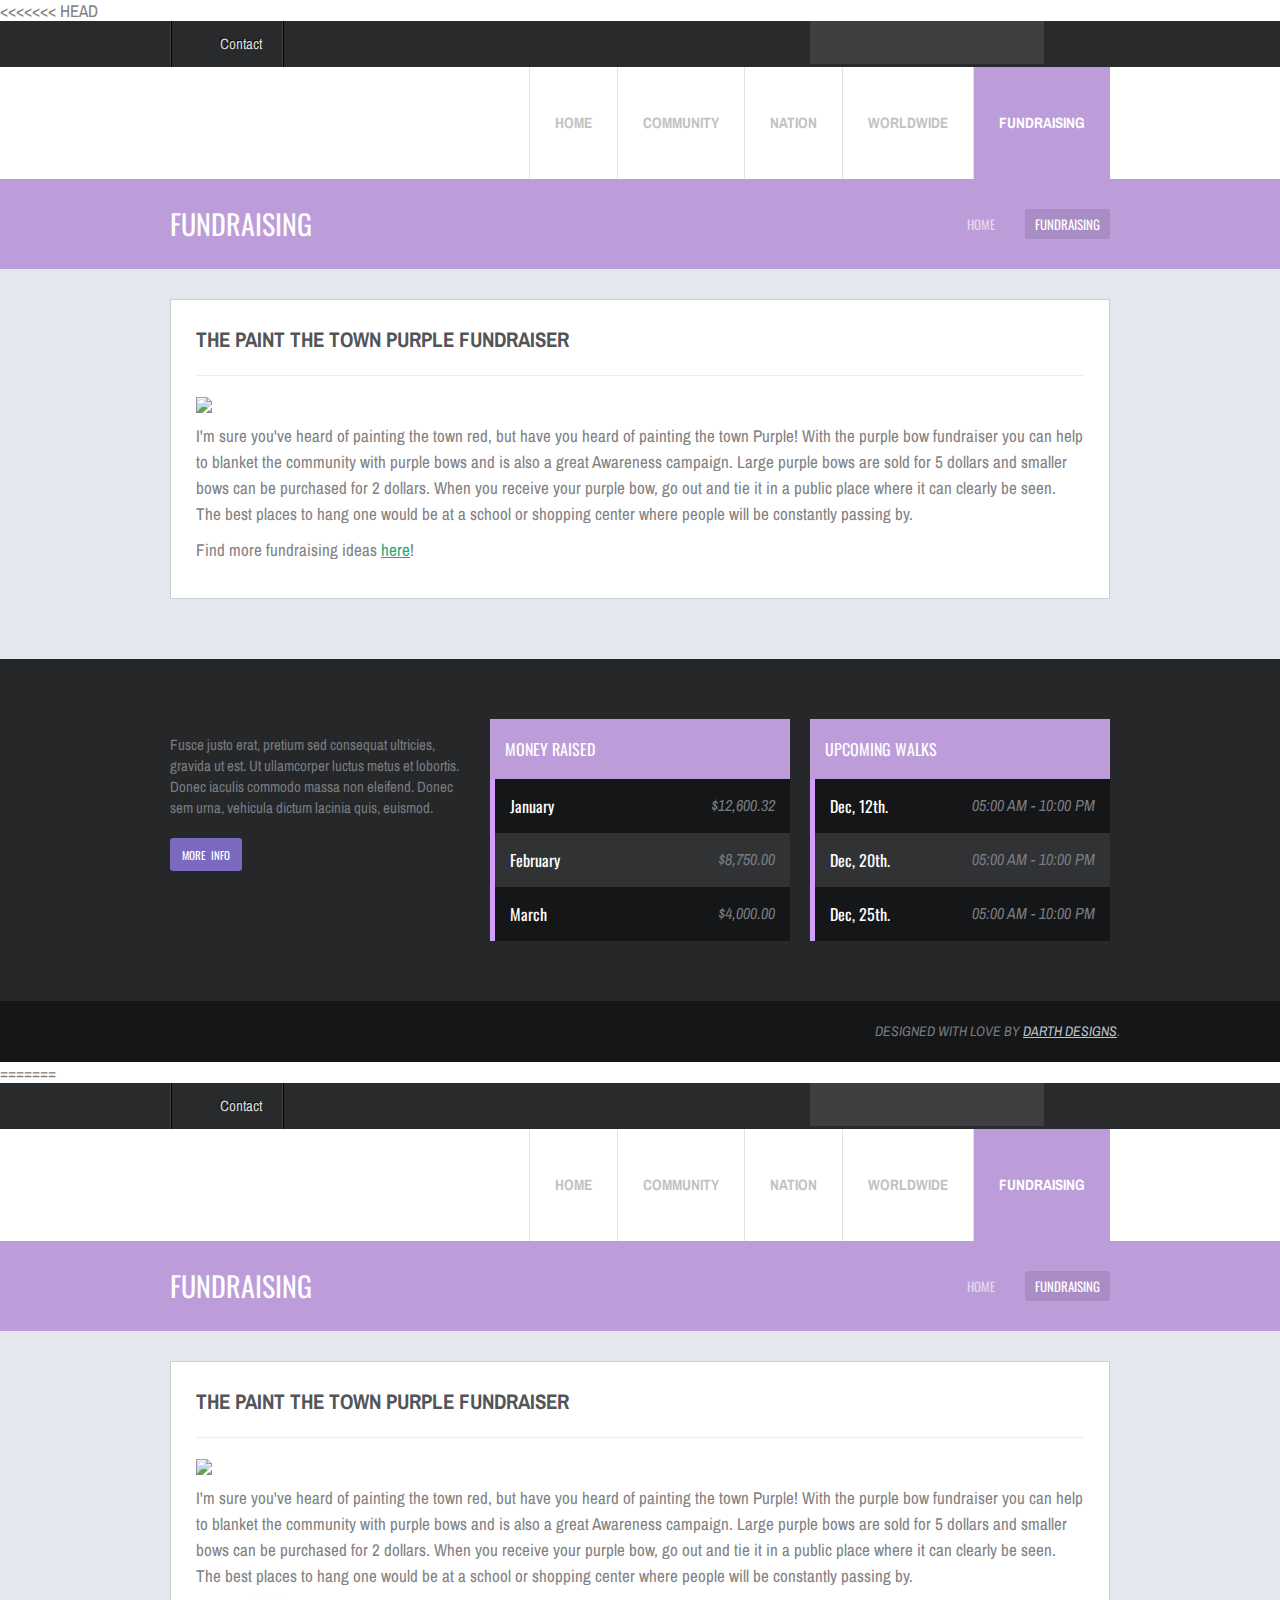
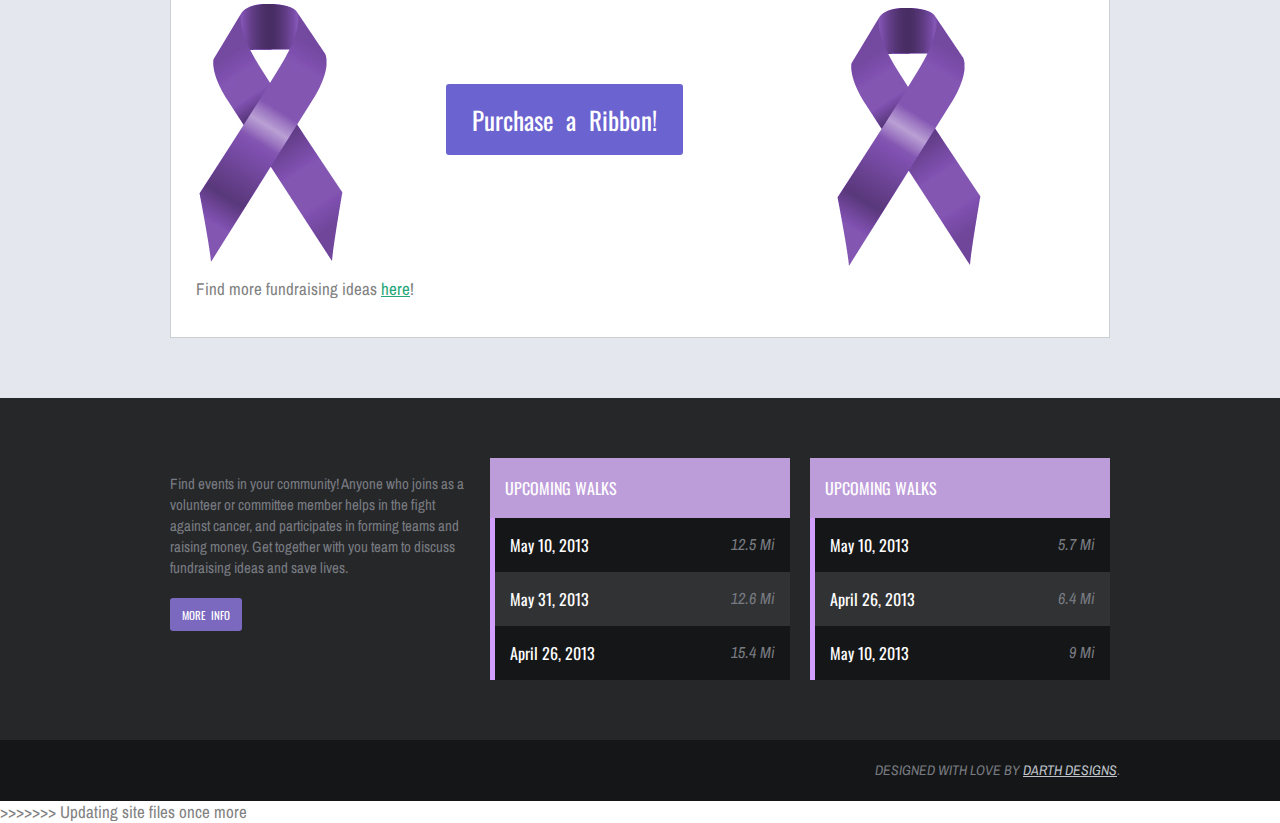
==== commit 9f18d9d1: "Updating site files once more" ====
--- a/funds.html
+++ b/funds.html
@@ -1,3 +1,418 @@
+<<<<<<< HEAD
+<!DOCTYPE html>
+<!--[if lt IE 7 ]><html class="ie ie6" lang="en"> <![endif]-->
+<!--[if IE 7 ]><html class="ie ie7" lang="en"> <![endif]-->
+<!--[if IE 8 ]><html class="ie ie8" lang="en"> <![endif]-->
+<!--[if (gte IE 9)|!(IE)]><!--><html lang="en"> <!--<![endif]-->
+<head>
+
+<!-- DO NOT EDIT ANYTHING HERE -->
+        <!-- Basic Page Needs
+      ================================================== -->
+        <meta charset="utf-8">
+        <title>Relay For Life Website | Fundraising</title>
+        <meta name="description" content="">
+        <meta name="author" content="">
+            <meta name="SKYPE_TOOLBAR" content="SKYPE_TOOLBAR_PARSER_COMPATIBLE" />
+            <meta name="format-detection" content="telephone=no" />
+       
+         <!-- Mobile Specific Metas
+         ================================================== -->
+        <meta name="viewport" content="width=device-width, initial-scale=1, maximum-scale=1">
+
+                <!-- CSS
+      ================================================== -->
+           <link rel="stylesheet" href="css/base.css">
+        <link rel="stylesheet" href="css/skeleton.css">
+        <link rel="stylesheet" href="css/colors/purple.css">
+        <link rel="stylesheet" href="css/layout.css">
+        <link rel="stylesheet" href="css/btn.css">
+        <link rel="stylesheet" href="css/flexslider.css">
+        <link rel="stylesheet" href="css/superfish.css">
+    
+            <!-- Google Fonts -->
+                
+            <link href='http://fonts.googleapis.com/css?family=Archivo+Narrow:400,400italic,700,700italic|Oswald:400,300,700' rel='stylesheet' type='text/css'>
+            
+        <!--[if lt IE 9]>
+            <script src="http://html5shim.googlecode.com/svn/trunk/html5.js"></script>
+        <![endif]-->
+        
+        <!-- Favicons
+	================================================== -->
+	<link rel="shortcut icon" href="img/favicon.ico">
+	<link rel="apple-touch-icon" href="img/apple-touch-icon.png">
+	<link rel="apple-touch-icon" sizes="72x72" href="img/apple-touch-icon-72x72.png">
+	<link rel="apple-touch-icon" sizes="114x114" href="img/apple-touch-icon-114x114.png">
+
+</head>
+<!-- YOU MAY EDIT CONTENT IN THE BODY -->
+<body class="purpScheme">
+
+    <!--topbar-->
+    <div class="topBar">
+
+            <div class="container">
+            
+                <div class="sixteen columns">
+                    
+                    
+                <ul class="topBarMenu clearfix">
+                
+                <li class="contactModule">
+                    
+                  <a class="contact" href="#">Contact</a>
+                
+                 <div class="footerModule clearfix">
+                    
+                    <h2>LET'S KEEP IN TOUCH<a href="#" class="contactClose">X</a></h2>
+                    <h3 class="contactTitle"><span class="moduleLabel" style="width: 95%;">LEAVE A COMMENT</span></h3>
+                    
+                       <div class="contactForm clearfix">
+                
+                   
+            <form id="contactForm"  class="clearfix" action="processForm.php" method="post">
+
+
+  <ul>
+
+    <li>
+      <label for="senderName">Your Name</label>
+      <input type="text" name="senderName" id="senderName" placeholder="" required maxlength="40" />
+    </li>
+
+    <li>
+      <label for="senderEmail">Your Email Address</label>
+      <input type="email" name="senderEmail" id="senderEmail" placeholder="" required maxlength="50" />
+    </li>
+
+    <li>
+      <label for="message" style="padding-top: .5em;">Your Message</label>
+      <textarea name="message" id="message" placeholder="" required cols="80" rows="10" maxlength="10000"></textarea>
+    </li>
+
+  </ul>
+
+ 
+    <input type="submit" class="button-small rounded3 purple" id="sendMessage" name="sendMessage" value="Send Email" />
+    
+
+</form>
+
+<div id="sendingMessage" class="statusMessage"><p>Sending your message. Please wait...</p></div>
+<div id="successMessage" class="statusMessage"><p>Thanks for sending your message! We'll get back to you shortly.</p></div>
+<div id="failureMessage" class="statusMessage"><p>There was a problem sending your message. Please try again.</p></div>
+<div id="incompleteMessage" class="statusMessage"><p>Please complete all the fields in the form before sending.</p></div>
+
+
+
+            </div>
+                    
+                </div>
+                
+                </li>
+                    
+            </ul>
+                
+                 
+                <div class="topBarSearch">
+                    
+                    <form method="get" id="searchform">
+        <!-- Search Feature -->
+        <input id="s" type="text" onblur="if(this.value=='')this.value='';" onfocus="if(this.value=='')this.value='';" value="" name="s">
+    
+      </form>
+                    
+                </div>
+                    
+                </div>
+            
+        </div>
+
+    </div>
+  <!-- end topbar -->
+  <!--header start -->  
+    <header>
+        
+        <div class="container clearfix">
+            
+            <div class="sixteen columns">
+                
+                <div class="logo">
+                
+                <a href="index.html">
+                    
+                <img src="img/logo.png" alt="" />
+                     
+                </a>
+
+            </div>
+            
+                <nav class="mainNav">
+                <ul class="nav clearfix sf-menu sf-js-enabled sf-shadow">
+                    
+                      <li><a href="index.html">Home</a></li>
+                    <li><a href="community.html">Community</a></li>
+                    <li><a href="nation.html">Nation</a></li>
+                    <li><a  href="wwide.html">Worldwide</a></li>
+                    <li><a class="active" href="funds.html">Fundraising</a></li>                
+           		             
+           		</ul>
+                
+                    <div class="container mobileNav">
+                
+                <div class="sixteen columns"></div>
+                
+            </div>
+                    
+              </nav>
+                
+            </div>
+            
+        </div>
+        
+    </header>
+    <!--end header -->
+
+	 <div class="pageInfo">
+        
+        <div class="container">
+            
+            <div class="eight columns pageTitle">
+                
+                <h1>FUNDRAISING</h1>
+                
+            </div>
+            
+            <div class="eight columns breadcrumb">
+                
+               <a href="index.html">HOME</a>
+               <span>FUNDRAISING</span>
+                
+            </div>
+            
+        </div>
+        
+    </div>
+       
+
+    <!-- starting up the actual content -->
+    <div class="pageContentWrapper">
+        
+        <div class="container">
+            <div class="sixteen columns">
+                
+                <div class="pageContent">
+                    <!--START EDITING CONTENT HERE -->
+                    <h4>THE PAINT THE TOWN PURPLE FUNDRAISER</h4>
+                    
+                    <hr>
+
+
+<p> <img src="img/paint.png"/></p>
+<p>I'm sure you've heard of painting the town red, but have you heard of painting the town Purple! With the purple bow fundraiser you can help to blanket the community with purple bows and is also a great Awareness campaign. Large purple bows are sold for 5 dollars and smaller bows can be purchased for 2 dollars. When you receive your purple bow, go out and tie it in a public place where it can clearly be seen. The best places to hang one would be at a school or shopping center where people will be constantly passing by. 
+</p><p>Find more fundraising ideas <a href="http://www.relayforlife.org/getinvolved/getfundraisingideas/index" target="_blank">here</a>!
+</p>
+                                        
+                    <!-- STAHP EDITING -->
+                </div>
+                
+            </div>
+        </div>
+        
+    </div>
+        <!-- footer start -->
+    <footer>
+        
+        <div class="container clearfix">
+            
+            <div class="one-third column">
+                
+              <img style="margin-bottom: 15px;" src="img/logo.png" alt="" />
+                <p>Fusce justo erat, pretium sed consequat ultricies, gravida ut est. Ut ullamcorper luctus metus et lobortis. Donec iaculis commodo massa non eleifend. Donec sem urna, vehicula dictum lacinia quis, euismod.</p>
+                <a class="button-small-theme rounded3" href="#">MORE INFO</a>
+                
+            </div>
+            
+            <div class="one-third column">
+                
+                <div class="footerModule clearfix">
+                    
+                    <h2>MONEY RAISED</h2>
+                    <h3 class="odd"><span class="moduleLabel">January</span><span class="moduleDescription">$12,600.32</span></h3>
+                    <h3><span class="moduleLabel">February</span><span class="moduleDescription">$8,750.00</span></h3>
+                    <h3 class="odd"><span class="moduleLabel">March</span><span class="moduleDescription">$4,000.00</span></h3>
+                    
+                </div>
+                
+            </div>
+            
+            <div class="one-third column">
+                
+                 <div class="footerModule clearfix">
+                    
+                    <h2>UPCOMING WALKS</h2>
+                    <h3 class="odd"><span class="moduleLabel">Dec, 12th.</span><span class="moduleDescription">05:00 AM - 10:00 PM</span></h3>
+                    <h3><span class="moduleLabel">Dec, 20th.</span><span class="moduleDescription">05:00 AM - 10:00 PM</span></h3>
+                    <h3 class="odd"><span class="moduleLabel">Dec, 25th.</span><span class="moduleDescription">05:00 AM - 10:00 PM</span></h3>
+                    
+                </div>
+                
+            </div>
+            
+        </div>
+    
+
+        
+    </footer>
+    <!-- footer stahp -->
+      <!-- (c) content -->
+        <div class="smallFooter">
+            
+            <div class="container">
+                
+                <div class="contentRight">DESIGNED WITH LOVE BY <a href="http://darthdesigns.com">DARTH DESIGNS</a>.</div>
+                
+            </div>
+            
+        </div>
+ <!-- EDIT NOTHING BELOW THIS COMMENT. NOTHING. NOTHING. NOTHING. -->
+
+         <!-- include jQuery -->
+         <script src="js/jquery-1.8.0.min.js"></script>
+         <!-- Include the plug-in -->
+         <script src="js/script.js"></script>
+           <script src="js/jquery.isotope.min.js"></script>
+         <script src="js/jquery.flexslider-min.js"></script>
+           <script type="text/javascript" src="js/superfish.js"></script>
+         
+<script type="text/javascript" src="js/hoverIntent.js"></script>
+      
+  
+  <script type="text/javascript">
+
+var messageDelay = 2000;  // How long to display status messages (in milliseconds)
+
+// Init the form once the document is ready
+$( init );
+
+
+// Initialize the form
+
+function init() {
+
+  // Hide the form initially.
+  // Make submitForm() the form's submit handler.
+  // Position the form so it sits in the centre of the browser window.
+  $('#contactForm').submit( submitForm );
+
+  // When the "Send us an email" link is clicked:
+  // 1. Fade the content out
+  // 2. Display the form
+  // 3. Move focus to the first field
+  // 4. Prevent the link being followed
+
+  $('a[href="#contactForm"]').click( function() {
+    $('#content').fadeTo( 'slow', .2 );
+    $('#contactForm').fadeIn( 'slow', function() {
+      $('#senderName').focus();
+    } )
+
+    return false;
+  } );
+  
+  // When the "Cancel" button is clicked, close the form
+  $('#cancel').click( function() { 
+ 
+    $('#content').fadeTo( 'slow', 1 );
+  } );  
+
+  // When the "Escape" key is pressed, close the form
+  $('#contactForm').keydown( function( event ) {
+    if ( event.which == 27 ) {
+   
+      $('#content').fadeTo( 'slow', 1 );
+    }
+  } );
+
+}
+
+
+// Submit the form via Ajax
+
+function submitForm() {
+  var contactForm = $(this);
+
+  // Are all the fields filled in?
+
+  if ( !$('#senderName').val() || !$('#senderEmail').val() || !$('#message').val() ) {
+
+    // No; display a warning message and return to the form
+    $('#incompleteMessage').fadeIn().delay(messageDelay).fadeOut();
+    delay(messageDelay).fadeIn();
+
+  } else {
+
+    // Yes; submit the form to the PHP script via Ajax
+
+    $('#sendingMessage').fadeIn();
+    
+
+
+    $.ajax( {
+      url: contactForm.attr( 'action' ) + "?ajax=true",
+      type: contactForm.attr( 'method' ),
+      data: contactForm.serialize(),
+      success: submitFinished
+    } );
+  }
+
+  // Prevent the default form submission occurring
+  return false;
+}
+
+
+// Handle the Ajax response
+
+function submitFinished( response ) {
+  response = $.trim( response );
+  $('#sendingMessage').fadeOut();
+
+  if ( response == "success" ) {
+
+    // Form submitted successfully:
+    // 1. Display the success message
+    // 2. Clear the form fields
+    // 3. Fade the content back in
+
+    $('#successMessage').fadeIn().delay(messageDelay).fadeOut();
+    $('#senderName').val( "" );
+    $('#senderEmail').val( "" );
+    $('#message').val( "" );
+
+    $('#content').delay(messageDelay+500).fadeTo( 'slow', 1 );
+        
+     var t=setTimeout(function(){
+               
+                   jQuery('.contact').click();
+           },2000)
+
+  } else {
+
+    // Form submission failed: Display the failure message,
+    // then redisplay the form
+    $('#failureMessage').fadeIn().delay(messageDelay).fadeOut();
+    $('#contactForm').delay(messageDelay+500).fadeIn();
+  }
+}
+
+</script>
+         
+	
+
+</body>
+</html>
+=======
 <!DOCTYPE html>
 <!--[if lt IE 7 ]><html class="ie ie6" lang="en"> <![endif]-->
 <!--[if IE 7 ]><html class="ie ie7" lang="en"> <![endif]-->
@@ -28,6 +443,10 @@
         <link rel="stylesheet" href="css/btn.css">
         <link rel="stylesheet" href="css/flexslider.css">
         <link rel="stylesheet" href="css/superfish.css">
+                <link rel="stylesheet" href="css/bootstrap.css">
+
+
+
     
             <!-- Google Fonts -->
                 
@@ -210,8 +629,97 @@
 
 <p> <img src="img/paint.png"/></p>
 <p>I'm sure you've heard of painting the town red, but have you heard of painting the town Purple! With the purple bow fundraiser you can help to blanket the community with purple bows and is also a great Awareness campaign. Large purple bows are sold for 5 dollars and smaller bows can be purchased for 2 dollars. When you receive your purple bow, go out and tie it in a public place where it can clearly be seen. The best places to hang one would be at a school or shopping center where people will be constantly passing by. 
-</p><p>Find more fundraising ideas <a href="http://www.relayforlife.org/getinvolved/getfundraisingideas/index" target="_blank">here</a>!
+</p><p>
+<!-- Button to trigger modal -->
+<div class="pull-left"><img src="img/purple-ribbon.jpg"/></div>
+<div class="get_over_there"><a href="#myModal" role="button" class="button-big rounded3 purple" data-toggle="modal" type="button">Purchase a Ribbon!</a></div>
+ <div class="pull-right marginate"><img src="img/purple-ribbon.jpg"/></div>
+
+<!-- Modal -->
+<div id="myModal" class="modal hide fade" tabindex="-1" role="dialog" aria-labelledby="myModalLabel" aria-hidden="true">
+  <div class="modal-header">
+    <button type="button" class="close" data-dismiss="modal" aria-hidden="true">×</button>
+    <h3 id="myModalLabel">Order A Ribbon</h3>
+  </div>
+  <div class="modal-body">
+    <p><h2>Example</h2>
+		<div id="wizard">
+			<ol>
+				<li>Step 1: Setup</li>
+				<li>Step 2: Your Info</li>
+				<li>Step 3: Confirmation</li>
+				<li>Step 4: Validation</li>
+			</ol>
+			<div>
+				<form>
+  <fieldset>
+    <legend>Setup</legend>
+    Ribbon Type
+<label class="radio">
+  <input type="radio" name="optionsRadios" id="optionsRadios1" value="option1" >
+ Small Ribbon <span class="label label-success">$2.00</span>
+</label>
+<label class="radio">
+  <input type="radio" name="optionsRadios" id="optionsRadios2" value="option2">
+  Large Ribbon <span class="label label-success">$5.00</span>
+</label><br />
+Quantity
+<select>
+  <option>1</option>
+  <option>2</option>
+  <option>3</option>
+  <option>4</option>
+  <option>5</option>
+</select><br />
+Free Shipping?
+<label class="checkbox">
+      <input type="checkbox">Yes
+    </label>
+  </fieldset>
+</form>
+			</div>
+			<div>
+				<form>
+  <fieldset>
+    <legend>Your Information</legend>
+    <label>Your Full Name</label>
+    <input type="text"  placeholder="Your Name">
+    <label>Your Email Address</label>
+    <input type="text"  placeholder="Your Email">
+    <label class="checkbox">
+      <input type="checkbox"> Send me news and stuff!
+    </label><br />
+    <label>Your Mailing Address</label>
+    <input type="text"  placeholder="Your Address">
+    <label>Your Credit Card Number(don't worry, we're secure)</label>
+    <input type="text"  placeholder="Your Credit Card Number">
+  </fieldset>
+</form>
+			</div>
+			<div>
+				<h3>Confirmation</h3>
+                <p><span class="label label-important">Heads up!</span> Please Make sure you go back and check that all your information is correct! Double, maybe even triple check it! We want these ribbons to go to the proper person!</p>
+			</div>
+			<div>
+				<h3>Validation</h3>
+                <p><span class="label label-success">Congratulations!</span> You've successfully completed your order, and your ribbons are on their way! Thank you for ordering, we sincerly appreciate it.</p>
+                
+			</div>
+		</div>
+
 </p>
+  </div>
+  <div class="modal-footer">
+    <button class="btn btn-danger" data-dismiss="modal" aria-hidden="true">Close</button>
+  </div>
+</div>
+
+
+
+
+</p>
+<br /><br /><br />
+<p class="wabam">Find more fundraising ideas <a href="http://www.relayforlife.org/getinvolved/getfundraisingideas/index" target="_blank">here</a>!</p>
                                         
                     <!-- STAHP EDITING -->
                 </div>
@@ -228,8 +736,8 @@
             <div class="one-third column">
                 
               <img style="margin-bottom: 15px;" src="img/logo.png" alt="" />
-                <p>Fusce justo erat, pretium sed consequat ultricies, gravida ut est. Ut ullamcorper luctus metus et lobortis. Donec iaculis commodo massa non eleifend. Donec sem urna, vehicula dictum lacinia quis, euismod.</p>
-                <a class="button-small-theme rounded3" href="#">MORE INFO</a>
+                <p>Find events in your community! Anyone who joins as a volunteer or committee member helps in the fight against cancer, and participates in forming teams and raising money. Get together with you team to discuss fundraising ideas and save lives.</p>
+                <a class="button-small-theme rounded3" href="community.html">MORE INFO</a>
                 
             </div>
             
@@ -237,10 +745,10 @@
                 
                 <div class="footerModule clearfix">
                     
-                    <h2>MONEY RAISED</h2>
-                    <h3 class="odd"><span class="moduleLabel">January</span><span class="moduleDescription">$12,600.32</span></h3>
-                    <h3><span class="moduleLabel">February</span><span class="moduleDescription">$8,750.00</span></h3>
-                    <h3 class="odd"><span class="moduleLabel">March</span><span class="moduleDescription">$4,000.00</span></h3>
+                    <h2>UPCOMING WALKS</h2>
+                    <h3 class="odd"><span class="moduleLabel">May 10, 2013</span><span class="moduleDescription">12.5 Mi</span></h3>
+                    <h3><span class="moduleLabel">May 31, 2013</span><span class="moduleDescription">12.6 Mi</span></h3>
+                    <h3 class="odd"><span class="moduleLabel">April 26, 2013</span><span class="moduleDescription">15.4 Mi</span></h3>
                     
                 </div>
                 
@@ -251,9 +759,9 @@
                  <div class="footerModule clearfix">
                     
                     <h2>UPCOMING WALKS</h2>
-                    <h3 class="odd"><span class="moduleLabel">Dec, 12th.</span><span class="moduleDescription">05:00 AM - 10:00 PM</span></h3>
-                    <h3><span class="moduleLabel">Dec, 20th.</span><span class="moduleDescription">05:00 AM - 10:00 PM</span></h3>
-                    <h3 class="odd"><span class="moduleLabel">Dec, 25th.</span><span class="moduleDescription">05:00 AM - 10:00 PM</span></h3>
+                    <h3 class="odd"><span class="moduleLabel">May 10, 2013</span><span class="moduleDescription">5.7 Mi</span></h3>
+                    <h3><span class="moduleLabel">April 26, 2013</span><span class="moduleDescription">6.4 Mi</span></h3>
+                    <h3 class="odd"><span class="moduleLabel">May 10, 2013</span><span class="moduleDescription">9 Mi</span></h3>
                     
                 </div>
                 
@@ -261,10 +769,8 @@
             
         </div>
     
-
-        
-    </footer>
-    <!-- footer stahp -->
+        
+    </footer>    <!-- footer stahp -->
       <!-- (c) content -->
         <div class="smallFooter">
             
@@ -279,10 +785,17 @@
 
          <!-- include jQuery -->
          <script src="js/jquery-1.8.0.min.js"></script>
+         	<script src="js/jquery.min.js"></script>
+	<script src="js/bootstrap.min.js"></script>
+
+	<script src="js/bwizard.min.js" type="text/javascript"></script>
+	<script type="text/javascript">
+	   $("#wizard").bwizard();
+	   	</script>
          <!-- Include the plug-in -->
          <script src="js/script.js"></script>
            <script src="js/jquery.isotope.min.js"></script>
-         <script src="js/jquery.flexslider-min.js"></script>
+        
            <script type="text/javascript" src="js/superfish.js"></script>
          
 <script type="text/javascript" src="js/hoverIntent.js"></script>
@@ -411,3 +924,4 @@
 
 </body>
 </html>
+>>>>>>> Updating site files once more
--- a/css/base.css
+++ b/css/base.css
@@ -1,192 +1,225 @@
-/*
-* Skeleton V1.2
-* Copyright 2011, Dave Gamache
-* www.getskeleton.com
-* Free to use under the MIT license.
-* http://www.opensource.org/licenses/mit-license.php
-* 6/20/2012
-*/
-
-
-/* Table of Content
-==================================================
-	#Reset & Basics
-	#Basic Styles
-	#Site Styles
-	#Typography
-	#Links
-	#Lists
-	#Images
-	#Buttons
-	#Forms
-	#Misc */
-
-
-/* #Reset & Basics (Inspired by E. Meyers)
-================================================== */
-	html, body, div, span, applet, object, iframe, h1, h2, h3, h4, h5, h6, p, blockquote, pre, a, abbr, acronym, address, big, cite, code, del, dfn, em, img, ins, kbd, q, s, samp, small, strike, strong, sub, sup, tt, var, b, u, i, center, dl, dt, dd, ol, ul, li, fieldset, form, label, legend, table, caption, tbody, tfoot, thead, tr, th, td, article, aside, canvas, details, embed, figure, figcaption, footer, header, hgroup, menu, nav, output, ruby, section, summary, time, mark, audio, video {
-		margin: 0;
-		padding: 0;
-		border: 0;
-		font-size: 100%;
-		font: inherit;
-		vertical-align: baseline; }
-	article, aside, details, figcaption, figure, footer, header, hgroup, menu, nav, section {
-		display: block; }
-	body {
-		line-height: 1; }
-	ol, ul {
-		list-style: none; }
-	blockquote, q {
-		quotes: none; }
-	blockquote:before, blockquote:after,
-	q:before, q:after {
-		content: '';
-		content: none; }
-	table {
-		border-collapse: collapse;
-		border-spacing: 0; }
-
-
-/* #Basic Styles
-================================================== */
-	body {
-		font: 14px/21px "HelveticaNeue", "Helvetica Neue", Helvetica, Arial, sans-serif;
-		color: #444;
-		-webkit-font-smoothing: antialiased; /* Fix for webkit rendering */
-		-webkit-text-size-adjust: 100%;
- }
-
-
-/* #Typography
-================================================== */
-	h1, h2, h3, h4, h5, h6 {
-		color: #181818;
-		font-family: "Georgia", "Times New Roman", serif;
-		font-weight: normal; }
-	h1 a, h2 a, h3 a, h4 a, h5 a, h6 a { font-weight: inherit; }
-	h1 { font-size: 46px; line-height: 50px; margin-bottom: 14px;}
-	h2 { font-size: 35px; line-height: 40px; margin-bottom: 10px; }
-	h3 { font-size: 28px; line-height: 34px; margin-bottom: 8px; }
-	h4 { font-size: 21px; line-height: 30px; margin-bottom: 4px; }
-	h5 { font-size: 17px; line-height: 24px; }
-	h6 { font-size: 14px; line-height: 21px; }
-	.subheader { color: #777; }
-
-	p { margin: 0 0 20px 0; }
-	p img { margin: 0; }
-	p.lead { font-size: 21px; line-height: 27px; color: #777;  }
-
-	em { font-style: italic; }
-	strong { font-weight: bold; color: #333; }
-	small { font-size: 80%; }
-
-/*	Blockquotes  */
-	blockquote, blockquote p { font-size: 17px; line-height: 24px; color: #777; font-style: italic; }
-	blockquote { margin: 0 0 20px; padding: 9px 20px 0 19px; border-left: 1px solid #ddd; }
-	blockquote cite { display: block; font-size: 12px; color: #555; }
-	blockquote cite:before { content: "\2014 \0020"; }
-	blockquote cite a, blockquote cite a:visited, blockquote cite a:visited { color: #555; }
-
-	hr { border: solid #ddd; border-width: 1px 0 0; clear: both; margin: 10px 0 30px; height: 0; }
-
-
-/* #Links
-================================================== */
-	a, a:visited {   text-decoration: underline; outline: 0; }
-	a:hover, a:focus { color: #1b7a5a; }
-	p a, p a:visited { line-height: inherit; }
-
-
-/* #Lists
-================================================== */
-	ul, ol { margin-bottom: 20px; }
-	ul { list-style: none outside; }
-	ol { list-style: decimal; }
-	ol, ul.square, ul.circle, ul.disc { margin-left: 30px; }
-	ul.square { list-style: square outside; }
-	ul.circle { list-style: circle outside; }
-	ul.disc { list-style: disc outside; }
-	ul ul, ul ol,
-	ol ol, ol ul { margin: 4px 0 5px 30px; font-size: 90%;  }
-	ul ul li, ul ol li,
-	ol ol li, ol ul li { margin-bottom: 6px; }
-	li { line-height: 18px; margin-bottom: 12px; }
-	ul.large li { line-height: 21px; }
-	li p { line-height: 21px; }
-
-/* #Images
-================================================== */
-
-	img.scale-with-grid {
-		max-width: 100%;
-		height: auto; }
-
-
-/* #Buttons
-================================================== */
-
-
-
-/* #Forms
-================================================== */
-
-	form {
-		margin-bottom: 20px; }
-	fieldset {
-		margin-bottom: 20px; }
-	input[type="text"],
-	input[type="password"],
-	input[type="email"],
-	textarea,
-	select {
-		border: 1px solid #ccc;
-		padding: 6px 4px;
-		outline: none;
-		-moz-border-radius: 2px;
-		-webkit-border-radius: 2px;
-		border-radius: 2px;
-		font: 13px "HelveticaNeue", "Helvetica Neue", Helvetica, Arial, sans-serif;
-		color: #777;
-		margin: 0;
-		width: 210px;
-		max-width: 100%;
-		display: block;
-		margin-bottom: 20px;
-		background: #fff; }
-	select {
-		padding: 0; }
-	input[type="text"]:focus,
-	input[type="password"]:focus,
-	input[type="email"]:focus,
-	textarea:focus {
-		border: 1px solid #aaa;
- 		color: #444;
- 		-moz-box-shadow: 0 0 3px rgba(0,0,0,.2);
-		-webkit-box-shadow: 0 0 3px rgba(0,0,0,.2);
-		box-shadow:  0 0 3px rgba(0,0,0,.2); }
-	textarea {
-		min-height: 60px; }
-	label,
-	legend {
-		display: block;
-		font-weight: bold;
-		font-size: 13px;  }
-	select {
-		width: 220px; }
-	input[type="checkbox"] {
-		display: inline; }
-	label span,
-	legend span {
-		font-weight: normal;
-		font-size: 13px;
-		color: #444; }
-
-/* #Misc
-================================================== */
-	.remove-bottom { margin-bottom: 0 !important; }
-	.half-bottom { margin-bottom: 10px !important; }
-	.add-bottom { margin-bottom: 20px !important; }
-
-.ad_vert_me { background: url(../img/ads/ad1vet.png); width: 300px; height: 452px; display: block; }
-.ad_horz_me { background: url(../img/ads/ad1horz.png); width: 940px; height: 215px; display: block; }
+/*
+* Skeleton V1.2
+* Copyright 2011, Dave Gamache
+* www.getskeleton.com
+* Free to use under the MIT license.
+* http://www.opensource.org/licenses/mit-license.php
+* 6/20/2012
+*/
+
+
+/* Table of Content
+==================================================
+	#Reset & Basics
+	#Basic Styles
+	#Site Styles
+	#Typography
+	#Links
+	#Lists
+	#Images
+	#Buttons
+	#Forms
+	#Misc */
+
+
+/* #Reset & Basics (Inspired by E. Meyers)
+================================================== */
+	html, body, div, span, applet, object, iframe, h1, h2, h3, h4, h5, h6, p, blockquote, pre, a, abbr, acronym, address, big, cite, code, del, dfn, em, img, ins, kbd, q, s, samp, small, strike, strong, sub, sup, tt, var, b, u, i, center, dl, dt, dd, ol, ul, li, fieldset, form, label, legend, table, caption, tbody, tfoot, thead, tr, th, td, article, aside, canvas, details, embed, figure, figcaption, footer, header, hgroup, menu, nav, output, ruby, section, summary, time, mark, audio, video {
+		margin: 0;
+		padding: 0;
+		border: 0;
+		font-size: 100%;
+		font: inherit;
+		vertical-align: baseline; }
+	article, aside, details, figcaption, figure, footer, header, hgroup, menu, nav, section {
+		display: block; }
+	body {
+		line-height: 1; }
+	ol, ul {
+		list-style: none; }
+	blockquote, q {
+		quotes: none; }
+	blockquote:before, blockquote:after,
+	q:before, q:after {
+		content: '';
+		content: none; }
+	table {
+		border-collapse: collapse;
+		border-spacing: 0; }
+
+
+/* #Basic Styles
+================================================== */
+	body {
+		font: 14px/21px "HelveticaNeue", "Helvetica Neue", Helvetica, Arial, sans-serif;
+		color: #444;
+		-webkit-font-smoothing: antialiased; /* Fix for webkit rendering */
+		-webkit-text-size-adjust: 100%;
+ }
+
+
+/* #Typography
+================================================== */
+	h1, h2, h3, h4, h5, h6 {
+		color: #181818;
+		font-family: "Georgia", "Times New Roman", serif;
+		font-weight: normal; }
+	h1 a, h2 a, h3 a, h4 a, h5 a, h6 a { font-weight: inherit; }
+	h1 { font-size: 46px; line-height: 50px; margin-bottom: 14px;}
+	h2 { font-size: 35px; line-height: 40px; margin-bottom: 10px; }
+	h3 { font-size: 28px; line-height: 34px; margin-bottom: 8px; }
+	h4 { font-size: 21px; line-height: 30px; margin-bottom: 4px; }
+	h5 { font-size: 17px; line-height: 24px; }
+	h6 { font-size: 14px; line-height: 21px; }
+	.subheader { color: #777; }
+
+	p { margin: 0 0 20px 0; }
+	p img { margin: 0; }
+	p.lead { font-size: 21px; line-height: 27px; color: #777;  }
+
+	em { font-style: italic; }
+	strong { font-weight: bold; color: #333; }
+	small { font-size: 80%; }
+
+/*	Blockquotes  */
+	blockquote, blockquote p { font-size: 17px; line-height: 24px; color: #777; font-style: italic; }
+	blockquote { margin: 0 0 20px; padding: 9px 20px 0 19px; border-left: 1px solid #ddd; }
+	blockquote cite { display: block; font-size: 12px; color: #555; }
+	blockquote cite:before { content: "\2014 \0020"; }
+	blockquote cite a, blockquote cite a:visited, blockquote cite a:visited { color: #555; }
+
+	hr { border: solid #ddd; border-width: 1px 0 0; clear: both; margin: 10px 0 30px; height: 0; }
+
+
+/* #Links
+================================================== */
+	a, a:visited {   text-decoration: underline; outline: 0; }
+	a:hover, a:focus { color: #1b7a5a; }
+	p a, p a:visited { line-height: inherit; }
+
+
+/* #Lists
+================================================== */
+	ul, ol { margin-bottom: 20px; }
+	ul { list-style: none outside; }
+	ol { list-style: decimal; }
+	ol, ul.square, ul.circle, ul.disc { margin-left: 30px; }
+	ul.square { list-style: square outside; }
+	ul.circle { list-style: circle outside; }
+	ul.disc { list-style: disc outside; }
+	ul ul, ul ol,
+	ol ol, ol ul { margin: 4px 0 5px 30px; font-size: 90%;  }
+	ul ul li, ul ol li,
+	ol ol li, ol ul li { margin-bottom: 6px; }
+	li { line-height: 18px; margin-bottom: 12px; }
+	ul.large li { line-height: 21px; }
+	li p { line-height: 21px; }
+
+/* #Images
+================================================== */
+
+	img.scale-with-grid {
+		max-width: 100%;
+		height: auto; }
+
+
+/* #Buttons
+================================================== */
+
+
+
+/* #Forms
+================================================== */
+
+	form {
+		margin-bottom: 20px; }
+	fieldset {
+		margin-bottom: 20px; }
+	input[type="text"],
+	input[type="password"],
+	input[type="email"],
+	textarea,
+	select {
+		border: 1px solid #ccc;
+		padding: 6px 4px;
+		outline: none;
+		-moz-border-radius: 2px;
+		-webkit-border-radius: 2px;
+		border-radius: 2px;
+		font: 13px "HelveticaNeue", "Helvetica Neue", Helvetica, Arial, sans-serif;
+		color: #777;
+		margin: 0;
+		width: 210px;
+		max-width: 100%;
+		display: block;
+		margin-bottom: 20px;
+		background: #fff; }
+	select {
+		padding: 0; }
+	input[type="text"]:focus,
+	input[type="password"]:focus,
+	input[type="email"]:focus,
+	textarea:focus {
+		border: 1px solid #aaa;
+ 		color: #444;
+ 		-moz-box-shadow: 0 0 3px rgba(0,0,0,.2);
+		-webkit-box-shadow: 0 0 3px rgba(0,0,0,.2);
+		box-shadow:  0 0 3px rgba(0,0,0,.2); }
+	textarea {
+		min-height: 60px; }
+	label,
+	legend {
+		display: block;
+		font-weight: bold;
+		font-size: 13px;  }
+	select {
+		width: 220px; }
+	input[type="checkbox"] {
+		display: inline; }
+	label span,
+	legend span {
+		font-weight: normal;
+		font-size: 13px;
+		color: #444; }
+
+/* #Misc
+================================================== */
+	.remove-bottom { margin-bottom: 0 !important; }
+	.half-bottom { margin-bottom: 10px !important; }
+	.add-bottom { margin-bottom: 20px !important; }
+
+.bwizard{position:relative}.bwizard .well{margin:3px 0}.bwizard-steps{margin:0;padding:0;display:inline-block;background:#fff}.bwizard-steps li{display:inline-block;position:relative;margin-right:5px;line-height:18px;list-style:none;padding:12px 17px 10px 30px;background:#efefef;zoom:1;*display:inline;*padding-left:17px}
+.bwizard-steps li:first-child{-moz-border-radius:4px 0 0 4px;-webkit-border-radius:4px 0 0 4px;border-radius:4px 0 0 4px;padding-left:12px}.bwizard-steps li:first-child:before{border:0}
+.bwizard-steps li:last-child{-moz-border-radius:0 4px 4px 0;-webkit-border-radius:0 4px 4px 0;border-radius:0 4px 4px 0;margin-right:0}.bwizard-steps li:last-child:after{border:0}
+.bwizard-steps li:before{position:absolute;left:0;top:0;height:0;width:0;border-bottom:20px inset transparent;border-left:20px solid #fff;border-top:20px inset transparent;content:""}
+.bwizard-steps li:after{position:absolute;right:-20px;top:0;height:0;width:0;border-bottom:20px inset transparent;border-left:20px solid #efefef;border-top:20px inset transparent;content:"";z-index:2}
+.bwizard-steps .label{margin:0 5px 0 0;padding:1px 5px 2px;position:relative;top:-1px}.bwizard-steps .current{color:#fff;background:#007acc}.bwizard-steps .current:after{border-left-color:#007acc}
+@media(max-width:480px){.bwizard-steps li,.bwizard-steps li.current,.bwizard-steps li:first-child,.bwizard-steps li:last-child{background-color:transparent;padding:0;margin-right:0}
+.bwizard-steps li:after,.bwizard-steps li:before{border:0}}
+
+
+
+.pager a,
+.pager span {
+  display: inline-block;
+  padding: 5px 14px;
+  background-color: #fff;
+  border: 1px solid #ddd;
+  -webkit-border-radius: 15px;
+     -moz-border-radius: 15px;
+          border-radius: 15px;
+		  text-decoration: none!important;
+  color: #0088cc;
+}
+
+.pager a:hover {
+  text-decoration: none;
+  background-color: #f5f5f5;
+  color: #005580!important;
+}
+
+.btn:focus { color: #FFF!important;}
+.btn { text-decoration: none!important;}
+
+.get_over_there {padding: 80px 0 0 0!important; margin-left: 250px!important;}
+.marginate { margin-right: 100px; margin-top:-170px; }--- a/css/layout.css
+++ b/css/layout.css
@@ -1,1491 +1,1495 @@
-/*
-* Skeleton V1.2
-* Copyright 2011, Dave Gamache
-* www.getskeleton.com
-* Free to use under the MIT license.
-* http://www.opensource.org/licenses/mit-license.php
-* 6/20/2012
-*/
-
-/* Table of Content
-==================================================
-	#Site Styles
-	#Page Styles
-	#Media Queries
-	#Font-Face */
-
-/* #Demo Styles
-================================================== */
-
-.buttons li, .small-buttons li { float: left; margin-right: 20px; }
-.buttons li a { margin: 0 0 15px 0; text-transform: uppercase !important; }
-.small-buttons li a { margin: 0 0 10px 0; text-transform: uppercase !important; }
-
-/* #Site Styles
-================================================== */
-
-
-
-body {
-      font-family: 'Archivo Narrow', sans-serif;
-    font-size: 17px;
-    color: #828282;
-}
-em {
-    font-weight: bold;
-    color: #777;
-}
-.pageContent p {
-    line-height: 26px;
-}
-body p {
-    margin: 0 0 10px 0;
-}
-footer p {
-    font-size: 15px;
-    margin-bottom: 15px;
-     color: #787b81;
-}
-img {
-    max-width: 100%;
-}
-h1, h2, h3, h4, h5, h6 {
-        font-family: 'Archivo Narrow', sans-serif;
-        color: #535559;
-}
-.pageContent h1, .pageContent h2, .pageContent h3,.pageContent h4, .pageContent h5, .pageContent h6 {
-    font-weight: bold;
-}
-blockquote {
-    background: #f3f5f8;
-    padding: 20px;
-    margin: 30px 0;
-}
-.alignleft {
-    float: left;
-    width: 50%;
-    margin: 30px 30px 30px 0 !important;
-}
-.alignright {
-    float: right;
-    width: 50%;
-    margin: 30px 0 30px 30px !important;
-}
-
-/* Top Bar */
-
-.topBar {
-    background: #292a2c;
-}
-.topBarMenu, .topBarMenu a {
-    color: #d3dadc;
-    text-shadow: -1px -1px rgba(0,0,0,0.9);
-    text-decoration: none;
-    font-family: 'Archivo Narrow', sans-serif;
-    font-size: 15px;
-}
-.topBarMenu {
-    float: left;
-    margin: 0;
-    border-right: 1px solid #000;
-    border-left: 1px solid #404244;
-}
-.topBarMenu li {
-    float: left;
-    margin: 0;
-    padding-top: 13px;
-    padding-bottom: 13px;
-    border-left: 1px solid #000;
-    border-right: 1px solid #404244;
-}
-.topBarMenu span, .topBarMenu a  {
-    padding: 13px 20px 13px 48px;
-}
-.openingHours {
-    background: url(../img/openingHoursIconLight.png) no-repeat 19px 15px;
-    padding-left: 26px;
-}
-.openingHoursModule, .contactModule {
-    position: relative;
-}
-.openingHoursModule .footerModule, .contactModule .footerModule {
-    position: absolute;
-    z-index: 999999;
-    top: 44px;
-    -moz-box-shadow:  0 8px 10px rgba(0,0,0,0.5);
-    -webkit-box-shadow:  0 8px 10px rgba(0,0,0,0.5);
-    box-shadow: 0 8px 10px rgba(0,0,0,0.5);
-    display: none;
- 
-}
-.contactModule .footerModule {
-       width: 430px;
-}
-.contactModule .footerModule h3 {
-    width: 394px;
-}
-.openingHoursModule .footerModule span, .contactModule .footerModule span {
-    padding: 0;
-}
-.openingHoursClose, .contactClose {
-    margin-top: 9px;
-    color: #fff !important;
-    text-shadow: none !important;
-    padding: 0 8px 0 8px !important;
-    padding-right: 10px !important;
-    font-size: 11px !important;
-    float: right;
-    font-weight: bold;
-    background: rgba(0,0,0,0.2);
-        -moz-border-radius: 3px;
-    -webkit-border-radius: 3px;
-    border-radius: 3px;
-      -webkit-transition: all 60ms ease-in ; /* property duration timing-function delay */
-       -moz-transition: all 60ms ease-in ; /* property duration timing-function delay */
-          transition: all 60ms ease-in ; /* property duration timing-function delay */
-
-    line-height: 25px;
-}
-.openingHoursClose:hover, .contactClose:hover {
-    background: rgba(0,0,0,0.3);
-}
-.topBarActive {
-    color: #fff !important;
-    text-shadow: none !important;
-}
-.phone {
-      background: url(../img/phoneIconLight.png) no-repeat 19px 14px;
-      padding-left: 26px;
-}
-
-.contact {
-      background: url(../img/mailIconLight.png) no-repeat 19px 16px;
-      padding-left: 26px;
-}
-.contact:hover {
-     text-shadow: none;
-     color: #fff;
-}
-.openingHours:hover  {
-    text-shadow: none;
-     color: #fff;
-}
-
-.topBarSearch {
-    float: right;
-}
-.topBarSearch form, .topBarSearch input {
-    margin: 0;
-    width: 300px;
-}
-.topBarSearch input {
-    background: url(../img/magIcon.png) no-repeat #3e3f40 15px 14px;
-    border: none;
-    border-radius: 0;
-    padding: 14px 20px 14px 45px;
-    width: 234px;
-}
-.topBarSearch input:focus {
-    border: none;
-    color: #aaa;
-}
-/* Header */
-
-.logo {
-    float: left;
-    margin-top: 25px;
-    width: 230px;
-}
-.logo img {
-    float: left;
-}
-.logo span {
-    color: #aeaeae;
-    font-size: 15px;
-    font-family: 'Archivo Narrow';
-font-style: normal;
-font-weight: 700;
-text-decoration: none;
-float: left;
-margin: 20px 15px;
-}
-.logo a {
-    text-decoration: none;
-}
-.mainNav {
-    margin: 0;
-    float: right;
-    border-left: 1px solid #E1E1E1;
-}
-.mainNav li {
-    margin: 0;
-    display: inline;
-
-}
-.mainNav .active {
-    color: #fff;
-    border: none;
-}
-.mainNav .active:hover { border: none; }
-.mainNav li a:hover {
-    color: #fff;
-}
-.mainNav li ul li a {
-        padding: 20px;
-        border-right: none !important;
-        display: block;
-        width: 100%;
-}
-.mainNav li ul li  {
-      padding-right: 40px;
-       border-bottom: 1px solid #e1e1e1 !important;
-}
-.mainNav li ul li:last-child { border: none !important; }
-
-.mainNav li a {
-    
-     color: #c2c2c2;
-    font-size: 15px;
-        border-right: 1px solid #e1e1e1;
-    font-family: 'Archivo Narrow';
-font-style: normal;
-font-weight: 700;
-text-transform: uppercase;
-text-decoration: none;
-margin: 0;
-   padding: 46px 25px;
-   display: block;
-   float: left;
-   
-    -webkit-transition: all 60ms ease-in ; /* property duration timing-function delay */
-       -moz-transition: all 60ms ease-in ; /* property duration timing-function delay */
-          transition: all 60ms ease-in ; /* property duration timing-function delay */
-
-}
-
-nav select {
-    width: 100%;
-    z-index: 5;
-    opacity: 0;
-    display: none;
-    position: relative;
-    cursor: pointer !important;
-    margin-bottom: 30px !important;
-    padding: 10px 0 20px 15px;
-}
-.select-container {
-    width: 100%;
-    -webkit-border-radius: 3px;
-    -moz-border-radius: 3px;
-    border-radius: 3px;
-     border: 1px solid #CDCED0;
-      -webkit-box-shadow: 0 2px 3px rgba(0,0,0, 0.35), inset 0 1px 0 rgba(255,255,255, 0.35), inset 0 10px 20px rgba(255,255,255, 0.12), inset 0 -10px 30px rgba(0,0,0, 0.12);
-    -moz-box-shadow:  0 2px 3px rgba(0,0,0, 0.35), inset 0 1px 0 rgba(255,255,255, 0.35), inset 0 10px 20px rgba(255,255,255, 0.12), inset 0 -10px 30px rgba(0,0,0, 0.12);
-    box-shadow: inset 0 1px 0 rgba(255,255,255, 0.08), inset 0 -5px 10px rgba(0,0,0, 0.03);
-    position: absolute;
-    top: 0;
-    left: 0;
-    display: none;
-    padding: 10px 0 10px 15px;
-    text-align: left;
-    width: 96%;
-    color: #999;
-    background: #fff;
-font-family: 'Oswald', sans-serif;
-font-weight: 400;
-text-transform: uppercase;
-font-size: 16px;
-line-height: 28px;
-   
-}
-.select-container:hover {
-    
-}
-.select-container:after {
-    content: url(../img/arrow.png);
-    top: 8px;
-    right: 20px;
-    position: absolute;
-}
-.mobileNav {
-    display: none;
-}
-
-/* Slider */
-
-.sliderWrapper {
-            display: none;
-}
-#slider li {
-	position: relative !important;
-
-}
-.flex-direction-nav {
-    display: none;
-}
-.flexslider li, .flexslider ul {
-    margin: 0;
-}
-#carousel {
-    margin-bottom: 20px;
-}
-
-#carousel .slides {
-    width: 960px !important;
-margin: 0 auto !important;
-padding: 0 10px !important;
-background: #fff;
-
-}
-#carousel .slides img {
-    max-width: 100% !important;
-    cursor: pointer;
-    display: block;
-}
-#carousel .slides li {
-    width: 220px !important;
-    opacity: 0.65;
-    cursor: pointer;
-    -webkit-transition: all 120ms ease-in ; /* property duration timing-function delay */
-       -moz-transition: all 120ms ease-in ; /* property duration timing-function delay */
-          transition: all 120ms ease-in ; /* property duration timing-function delay */
-    margin-bottom: 0;
-}
-#carousel .slides li:hover {
-    opacity: 0.8 ;
-}
-.flex-active-slide, .flex-active-slide:hover {
-    opacity: 1 !important;
-}
-
-
-#carousel { position: relative; }
-
-
-.whiteTop {
-    position: absolute;
-    bottom: 0;
-    z-index: 99999;
- 
-    background: #fff;
-    height: 20px;
-    width: 980px;
-}
-
-.whiteTop2 {
-    position: absolute;
-    bottom: 0;
-    z-index: 99999;
-    display: none;
-    background: #fff;
-    height: 20px;
-    width: 790px;
-}
-#carousel h3 {
-    color: #575757;
-    font-family: 'Oswald', sans-serif;
-    font-size: 16px;
-    font-weight: 400;
-    border-bottom: 1px solid #d4d4d4;
-    line-height: 40px;
-    margin: 0;
-    padding: 8px 18px;
-}
-.flex-active-slide h3 {
-    background: #262729;
-    color: #fff !important;
-     border-bottom: none !important;
-}
-#carousel p {
-    font-family: 'Archivo Narrow', sans-serif;
-    font-style: italic;
-    font-size: 15px;
-    color: #8c8c8c;
-    line-height: 22px;
-    margin: 0;
-
-    padding: 15px 18px;
-}
-.flex-active-slide p {
-    color: #fff !important;
-}
-.navDescription {
-    padding-bottom: 0;
-}
-
-.slidesDescription {
-    position: absolute;
-    bottom: 25%;
-    padding: 30px;
-    background: url(../img/slider/descriptionBg.png) repeat;
-}
-.slidesDescription h2 {
-    font-size: 44px;
-    color: #fff;
-    font-family: 'Oswald', sans-serif;
-    margin-bottom: 20px;
-     display: block;
-     text-shadow: 1px 1px 1px rgba(0,0,0, 0.35);
-}
-.slidesDescription span {
-    color: #bfbfbf;
-    font-family: 'Archivo Narrow', sans-serif;
-    font-style: italic;
-    font-size: 25px;
-     display: block;
-     margin-bottom: 20px;
-    text-shadow: 1px 1px 1px rgba(0,0,0, 0.35);
-}
-.slidesDescription .button-big {
-    display: block;
-    margin: 0;
-    float: left;
-}
-
-/* Page Styles */
-
-.pageInfo {
-    padding: 20px 0;
-}
-.pageInfo h1 {
-  
-color: #fff;
-font-family: 'Oswald', sans-serif;
-font-size: 28px;
-margin: 0;
-text-shadow: none;
-
-}
-.pageContentWrapper {
-    padding: 30px 0;
-}
-.pageContent {
-    background: #fff;
-    padding: 25px;
-    border: 1px solid #cdced0;
-    margin-bottom: 30px;
-}
-.breadcrumb {
-    text-align: right;
-    float: right;
-    color: #fff;
-       font-family: 'Oswald', sans-serif;
-          font-size: 13px;
-          margin-top: 15px;
-}
-
-.breadcrumb a {
-    padding: 0 17px 0 5px;
-text-decoration: none;
-background: url(../img/breadcrumbArrow.png) no-repeat right 5px;
-color: #fff;
-opacity: 0.6;
-  -webkit-transition: all 60ms ease-in ; /* property duration timing-function delay */
-       -moz-transition: all 60ms ease-in ; /* property duration timing-function delay */
-          transition: all 60ms ease-in ; /* property duration timing-function delay */
-
-}
-.breadcrumb a:hover {
-    color: #fff;
-}
-.breadcrumb span {
-    padding: 0 4px;
-    background: rgba(0,0,0,0.10);
-    padding: 5px 10px;
-    margin-left: 10px;
-    -moz-border-radius: 3px;
-    -webkit-border-radius: 3px;
-    border-radius: 3px;
-}
-.single .singleInfo  {
-    padding-bottom: 10px !important;
-    margin-bottom: 0;
-}
-.singleInfo {
-    background: url(../img/singleBg.png) bottom left no-repeat #262729;
-    padding: 20px;
-}
-.newsPostList .singleInfo { padding: 20px 20px 25px; }
-.singleThumb img {
-    display: block;
-}
-.singleMeta {
-    padding: 25px 10px 0;
-    margin-bottom: 20px;
-}
-.singleMeta .title a {
-    text-decoration: none;
-    color: inherit;
-}
-.singleMeta span {
-  color: #939393;
-font-family: 'Oswald', sans-serif;
-font-size: 16px;
-float: left;
-margin-top: 12px;
-line-height: 27px
-}
-.singleMeta span a {
-    color: #fff;
-}
-.singleQuote, .excerpt {
-    padding: 20px 10px 0;
-        border-top: 1px solid rgba(255,255,255,0.2);
-  color: #b4b4b5;
-        line-height: 24px;
-}
-.excerpt p {
-    line-height: 25px;
-}
-.singleInfo h1 {
-    color: white;
-font-family: 'Oswald', sans-serif;
-font-size: 34px;
-margin: 0;
-float: left;
-text-shadow: none;
-}
-.singleInfo a {
-    margin: 7px 0 0 0;
-}
-.singleContact {
-    float: right;
-}
-.pagination li {
-    float: left;
-    margin-right: 10px;
-}
-
-/* Comments */
-
-
-#comments p {
-    font-size: 16px;
-    line-height: 24px;
-}
-#comments label {
-    margin-bottom: 0 !important;
-}
-#comments h4 {
-	font-family: 'Oswald', sans-serif;
-        text-transform: none;
-        word-spacing: 0.1em;
-	font-size:17px;
-	padding-bottom:20px;
-	border-bottom:1px solid #C9C9C9;
-	color:#757575;
-	margin:30px 0;
-        width: 90%;
-}
-
-.comment h5, .comment-inner h5, .comment-inner-inner h5 {
-	font-family: 'Oswald', sans-serif;
-	
-	font-size:15px;
-	color:#757575;
-	margin-bottom:0;
-}
-
-.comment p.meta, .comment-inner p.meta, .comment-inner-inner p.meta,
-.comment p.meta a, .comment-inner p.meta a, .comment-inner-inner p.meta a {
-	
-	font-weight:normal;
-	font-size:11px;
-	
-	margin-bottom:5px;
-}
-
-.comment p.meta a.reply, .comment-inner p.meta a.reply, .comment-inner-inner p.meta a.reply {
-	font-family:'Droid Serif', 'Georgia', serif;
-	font-weight:bold;
-	text-decoration:none;
-	font-size:11px;
-	font-style:italic;
-	
-}
-
-.comment p.meta a.reply:hover, .comment-inner p.meta a.reply:hover, .comment-inner-inner p.meta a.reply:hover {
-	text-decoration:underline;
-}
-
-#comments .children .children {
-	background:url('../img/comment-line-4.png') 34px 0px repeat-y;
-}
-
-#comments .children .comment-inner.last + .children {
-	background:none;
-}
-
-#comments .comment {
-	padding-bottom:20px;
-	overflow:hidden;
-	background:transparent;
-}
-
-#comments .comment-inner {
-	padding-left:81px;
-	padding-bottom:20px;
-	overflow:hidden;
-	background:transparent;
-}
-
-#comments .comment-inner-inner {
-	padding-left:163px;
-	padding-bottom:20px;
-	overflow:hidden;
-}
-
-#comments .comment .avatar, #comments .comment-inner .avatar, #comments .comment-inner-inner .avatar {
-	width:75px;
-	float:left;
-	margin-right:25px;
-}
-
-#comments .comment .avatar img, #comments .comment-inner .avatar img, #comments .comment-inner-inner .avatar img {
-	
-	margin-top:1px;
-}
-
-#comments .comment, #comments .comment-inner, #comments .comment-inner-inner {
-	background-image:url('../img/comment-line-3.png');
-	background-repeat:no-repeat;
-}
-
-#comments .comment.last, #comments .comment-inner.last, #comments .comment-inner-inner.last {
-	background-image:url('../img/comment-line-5.png');
-}
-
-#comments .comment.last.nochildren, #comments .comment-inner.last.nochildren, #comments .comment-inner-inner.last.nochildren {
-	background-image:url('../img/comment-line-7.png');
-}
-
-#comments .comment {
-	background-position:-50px -115px;
-}
-
-#comments .comment-inner {
-	background-position:34px -115px;
-}
-
-#comments .comment-inner-inner {
-	background-position:118px -115px;
-}
-
-#comments .comment .text {
-	width:500px;
-	float:left;
-}
-
-#comments .comment-inner .text {
-	width:425px;
-	float:left;
-}
-
-#comments .comment-inner-inner .text {
-	width:345px;
-	float:left;
-}
-
-#leave-comment h4, #contact-form h4 {
-	font-family: 'Oswald', sans-serif;
-
-	font-size:17px;
-	padding-bottom:20px;
-	border-bottom:1px solid #C9C9C9;
-	color:#757575;
-	margin-bottom:30px;
-}
-
-.comment-form label {
-        margin-bottom: 10px;
-	font-weight:normal;
-	font-size:15px;
-}
-
-.comment-form label span {
-	color:#a39c5c;
-}
-
-.comment-form #name, .comment-form #email, .comment-form #website, .comment-form #comment {
-	width: 50%;
-	
-	display:block;
-
-	margin-bottom:15px;
-	color:#878787;
-	padding:10px 10px;
-}
-
-.comment-form #comment {
-	height:230px;
-	width:100%;
-	resize:none;
-	font-size:11.5px;
-	line-height:24px;
-	padding:10px 0px 0px 10px;
-	margin-bottom:25px;
-}
-#leave-comment .button-big {
-    margin-bottom: 0 !important;
-}
-
-/* Ads */
-
-.horizontalAd {
-    margin: 20px 0;
-}
-
-/* Widgets */
-
-.pricingTable {
-   margin-bottom: 20px;
-}
-.pricing li {
-    background: #262729;
-    margin: 0 !important;
-    text-align: center;
-}
-.pricing .title {
-     background: url(../img/pricingBg.png) #262729 top right no-repeat;
-     color: white;
-font-family: 'Oswald', sans-serif;
-font-size: 28px;
-line-height: 38px;
-padding: 35px 15px;
-text-shadow: none;
-}
-.pricing .price {
-    font-family: 'Arbutus Slab', serif;
-    font-size: 45px;
-    text-shadow: 1px 1px 2px rgba(0,0,0,0.4);
-line-height: 38px;
-padding: 35px 15px;
-color: #fff;
-}
-.special .price { background: #262729; }
-.pricing .description {
-     font-family: 'Archivo Narrow', sans-serif;
-    font-style: italic;
-    font-size: 15px;
-    color: #b2b2b2;
-    padding: 35px 15px;
-}
-.special .description { color: #fff; }
-.pricing .description em {
-    font-weight: normal;
-    color: #fff;
-}
-/**** Isotope Filtering ****/
-
-.isotope-item {
-  z-index: 2;
-}
-
-.isotope-hidden.isotope-item {
-  pointer-events: none;
-  z-index: 1;
-}
-
-/**** Isotope CSS3 transitions ****/
-
-.isotope,
-.isotope .isotope-item {
-  -webkit-transition-duration: 0.8s;
-     -moz-transition-duration: 0.8s;
-      -ms-transition-duration: 0.8s;
-       -o-transition-duration: 0.8s;
-          transition-duration: 0.8s;
-}
-
-.isotope {
-  -webkit-transition-property: height, width;
-     -moz-transition-property: height, width;
-      -ms-transition-property: height, width;
-       -o-transition-property: height, width;
-          transition-property: height, width;
-}
-
-.isotope .isotope-item {
-  -webkit-transition-property: -webkit-transform, opacity;
-     -moz-transition-property:    -moz-transform, opacity;
-      -ms-transition-property:     -ms-transform, opacity;
-       -o-transition-property:      -o-transform, opacity;
-          transition-property:         transform, opacity;
-}
-#reset { display: none; }
-.pageContentWrapper ul li {
-    margin-bottom: 18px;
-}
-.homeWidgetModule {
-    margin-top: 40px;
-    padding-bottom: 40px;
-}
-.pageWidgetModule {
-    padding-bottom: 40px;
-}
-.widget {
-    margin-bottom: 20px;
-}
-.widgetModule .widget {
-    margin-top: -25px;
-    margin-bottom: 0;
-}
-.pageWidgetModule .widget {
-    margin-top: 0;
-}
-.widget ul {
-    margin: 0;
-}
-.widget ul li {
-    margin-bottom: 20px;
-}
-.widget ul li:last-child {
-    margin-bottom: 0;
-}
-.widget h3 {
-    background: #262729;
-    color: #fff;
-    font-family: 'Oswald', sans-serif;
-    font-size: 16px;
-    padding: 10px 15px;
-    margin-bottom: 20px;
-}
-.widget span a {
-     float: right;
-    color: #cdcdce;
-    font-family: 'Oswald', sans-serif;
-    font-size: 10px;
-    text-transform: uppercase;
-    padding: 6px;
-    margin-top: 5px;
-    line-height: 13px;
-    -moz-border-radius: 3px;
-    -webkit-border-radius: 3px;
-    border-radius: 3px;
-    background: rgba(255,255,255,0.08);
-    text-decoration: none;
-     -webkit-transition: all 60ms ease-in ; /* property duration timing-function delay */
-       -moz-transition: all 60ms ease-in ; /* property duration timing-function delay */
-          transition: all 60ms ease-in ; /* property duration timing-function delay */
-}
-.widget .button-small,.widget .button-small-theme {
-    margin-bottom: 0;
-}
-.widget .postTitle h1 {
-    color: #575757;
-font-family: 'Oswald', sans-serif;
-font-size: 16px;
-font-weight: 400;
-border-bottom: 1px solid rgba(0,0,0,0.2);
-line-height: 25px;
-padding: 8px 18px 8px 0;
-}
-.trainersPost .postTitle h1 {
-    color: #fff;
-    border-bottom: 1px solid rgba(255,255,255,0.2);
-}
-.trainersPost p {
-    color: #afafb0;
-}
-.widget .postTitle {
-text-decoration: none;
-}
-.postThumb img {
-    display: block;
-}
-.postThumb {
-    position: relative;
-}
-.postThumbDate {
-    position: absolute;
-    font-family: 'Oswald', sans-serif;
-    padding: 20px 30px;
-    text-shadow: -1px -1px rgba(0,0,0,0.15);
-}
-.postThumbDateMonth {
-    color: #fff;
-    font-size: 30px;
-    display: block;
-    text-align: center;
-    line-height: 30px;
-    margin-bottom: 10px;
-}
-.postThumbDateDay {
-    color: #fff;
-    color: rgba(255,255,255,0.6);
-    font-size: 24px;
-    display: block;
-     line-height: 25px;
-    text-align: center;
-}
-.postDetails {
-    padding: 10px;
-}
-.postDetails p {
-    font-size: 90%;
-}
-.newsPost .postDetails {
-    padding: 10px 20px 20px;
-        border: 1px solid #cdced0;
-        border-top: none;
-}
-.widget span a:hover {
-    color: #fff;
-}
-.textwidget {
-    background: #fff;
-        border: 1px solid #cdced0;
-}
-.classesPost li .wrapper {
-      border: 1px solid #cdced0;
-    padding: 10px;
-    background: #fff;
-}
-.trainersPost li .wrapper {
-    padding: 10px;
-}
-.widget_text h3 {
-    margin: 0;
-}
-.textwidget {border-top: none; padding: 20px 20px 10px 20px; font-size: 90%; }
-.textwidget p { line-height: 24px; }
-.trainersPost li {
-    background: #262729;
-
-}
-.newsPost li {
-    background: #fff;
-
-}
-.classesInfo h3 {
-    border: none;
-    padding: 0;
-    margin-bottom: 10px;
-}
-.classesInfo {
-    background: #262729;
-color: white;
-
-font-size: 16px;
-
-padding: 10px 15px 20px;
-margin-bottom: 20px;
-}
-.classesInfo .button-small, .classesInfo .button-small-theme { margin-right: 10px; }
-.difficultyBar {
-    background: #35373c;
-    width: 100%;
-    height: 35px;
-    margin-bottom: 25px;
-}
-.difficultyLevel {
-    height: 35px;
-}
-.difficultyText {
-  border-bottom: 1px solid rgba(255,255,255,0.2);
-  margin-bottom: 15px !important;
-}
-.difficultyText li {
-    float: left;
-    margin-right: 52px;
-}
-.difficultyText li:last-child {
-    margin-right: 0;
-}
-.difficultyText span {
-    padding: 0 4px;
-    background: rgba(0,0,0,0.30);
-    padding: 5px 10px;
-    -moz-border-radius: 3px;
-    -webkit-border-radius: 3px;
-    border-radius: 3px;
-    font-size: 12px;
-    color: rgba(255,255,255,0.40);
-}
-.difficultyText .active {
-    background: rgba(255,255,255,0.20);
-    color: rgba(255,255,255,0.80);
-}
-/* Contact Form */ 
-
-
-.contactTitle {
-    padding: 20px 15px 0 15px !important;
-    margin-bottom: 20px !important;
-}
-.contactForm {
-    background: #303234;
-      padding: 0 18px;
-
-}
-
-#contactForm #senderName, #contactForm #senderEmail, #contactForm textarea {
-    background: #4c4d4f;
-    border: none;
-    padding: 10px;
-}
-
-#contactForm input:focus, #contactForm textarea:focus {
-    border: none;
-    color: #cfd2d7;
-    -moz-box-shadow: 0 2px 2px rgba(0,0,0,0.3);
-    -webkit-box-shadow: 0 2px 2px rgba(0,0,0,0.3);
-    box-shadow: inset 0 0 2px rgba(255,255,255,0.2), inset 0 0 10px rgba(255,255,255,0.08);
-}
-#contactForm, .statusMessage {
-  -moz-border-radius: 3px;
-  -webkit-border-radius: 3px;  
-  border-radius: 3px;
-        margin: 0;
-}
-
-
-/* Style for the contact form and status messages */
-
-#contactForm, .statusMessage {
-  color: #666;
-  text-shadow: none;
-}
-
-
-/* The form dimensions */
-
-
-
-/* Position the form in the middle of the window (if JavaScript is enabled) */
-
-#contactForm.positioned {
-  position: fixed;
-  top: 0;
-  bottom: 0;
-  left: 0;
-  right: 0;
-  margin-top: auto;
-  margin-bottom: auto;
-}
-
-
-/* Dimensions and position of the status messages */
-
-.statusMessage {
-  display: none;
-  margin: auto;
-  width: 30em;
-  height: 2em;
-  padding: 1.5em;
-  position: fixed;
-  top: 0;
-  bottom: 0;
-  left: 0;
-  right: 0;
-}
-
-.statusMessage p {
-  text-align: center;
-  line-height: 29px;
-  margin: 0;
-  padding: 0;
-}
-
-
-/* The header at the top of the form */
-
-#contactForm h2 {
-  font-size: 2em;
-  font-style: italic;
-  letter-spacing: .05em;
-  margin: 0 0 1em -.75em;
-  padding: 1em;
-  width: 19.5em;  
-  color: #aeb6aa;
-  background: #dfe0e5 url('img/stamp.jpg') no-repeat 15em -3em; /* http://morguefile.com/archive/display/606433 */
-  border-bottom: 1px solid #aaa;
-  -moz-border-radius: 10px 10px 0 0;
-  -webkit-border-radius: 10px 10px 0 0;  
-  border-radius: 10px 10px 0 0;
-}
-
-
-/* Give form elements consistent margin, padding and line height */
-
-#contactForm ul {
-  list-style: none;
-  margin: 0;
-  padding: 0;
-  width: 100%;
-  float: left;
-}
-
-#contactForm ul li {
-  margin: 0;
-  padding: 0;
-  border: none;
-  width: 100%;
-}
-
-
-
-/* The field labels */
-
-#contactForm label {
-  margin-bottom: 15px;
-  font-size: 14px;
-  color: #787b81;
-  text-transform: uppercase;
-  text-shadow: none;
-  line-height: 22px;
-}
-
-
-/* The fields */
-
-textarea {
-  display: block;
-
-  width: 90%;
-
-
-}
-
-textarea {
-  height: 13em;
-  line-height: 1.5em;
-  resize: none;
-}
-
-
-/* Place a border around focused fields, and hide the inner shadow */
-
-#contactForm *:focus {
-  border: 1px solid #66f;
-  outline: none;
-  box-shadow: none;
-  -moz-box-shadow: none;
-  -webkit-box-shadow: none;
-}
-
-#cancel, #sendMessage {
-    cursor: pointer;
-}
-#sendMessage {
-   border: none;
-   text-transform: uppercase;
-   margin-bottom: 30px;
-}
-/* Display correctly filled-in fields with a green background */
-
-
-/* The Send and Cancel buttons */
-
-.statusMessage {
-    background: #fff;
-    -webkit-box-shadow: 0 2px 5px rgba(0,0,0, 0.5);
-    box-shadow: 0 2px 5px rgba(0,0,0, 0.5);
-    -moz-box-shadow: 0 2px 5px rgba(0,0,0, 0.5);
-}
-
-
-/* Footer */
-
-footer {
-
-    padding: 60px 0;
-    background: url(../img/footerBg.png) bottom right no-repeat #262729;
-}
-footer a, .smallFooter a {
-    color: #bec2c9 !important;
-}
-footer a:hover, .smallFooter a:hover {
-    color: #fff !important; 
-}
-
-.footerModule h2 {
-    color: #fff;
-    font-family: 'Oswald', sans-serif;
-font-size: 16px;
- margin: 0;
-   text-shadow: none;
-padding: 10px 15px;
-}
-
-.footerModule h3 {
-    background: #303234;
-    color: #fff;
-    font-family: 'Oswald', sans-serif;
-    font-size: 16px;
-    padding: 10px 15px;
-    margin: 0;
-    width: 265px;
-    float: left;
-}
-.footerModule .odd {
-    background: #151617;
-}
-.moduleLabel {
-    float: left;
-      width: 40%;
-      
-}
-.footerModule .moduleDescription {
-    color: #787b81;
-    width: 53%;
-    float: right;
-    padding-top: 4px !important;
-    text-shadow: none;
-    font-size: 16px;
-    line-height: 24px;
-    text-align: right;
-    font-family: 'Archivo Narrow', sans-serif;
-    font-style: italic;
-}
-.smallFooter {
-    background: #151617;
-    padding: 20px 0;
-     color: #787b81;
-    font-size: 14px;
-    font-family: 'Archivo Narrow', sans-serif;
-    font-style: italic;
-}
-.contentLeft {
-  text-align: left;
-}
-.contentRight {
-    text-align: right;
-}
-/* #Media Queries
-================================================== */
-
-	/* Smaller than standard 960 (devices and browsers) */
-        @media only screen and (min-width: 959px) and (max-width: 1300px) {
-          
-   .slidesDescription {
-                bottom: 15%;
-            }
-
-        }
-
-	/* Tablet Portrait size to standard 960 (devices and browsers) */
-        @media only screen and (min-width: 768px) and (max-width: 959px) {
-		
-            
-            .logo { width: 140px; }
-            #comments .comment .text { width: 385px; }
-            #comments .comment-inner .text { width: 310px; }
-            #comments .comment-inner-inner .text {width: 215px;}
-
-            .pricing .title { font-size: 23px; }
-            .difficultyText li {
-float: left;
-margin-right: 20px;
-}
-           footer .footerModule h3 {
-            width: 201px;
-            }
-            .whiteTop2 {
-                display: none !important;
-            }
-            #carousel .flex-viewport {
-                background: #fff;
-            }
-            #carousel .slides {
-                padding: 20px 0 0 0 !important;
-                
-            }
-            .slidesDescription .button-big {
-                font-size: 15px;
-                padding-top: 10px;
-            }
-            .slidesDescription {
-               left: 20px !important;
-                bottom: 8%;
-            }
-            .slidesDescription h2 { 
-                font-size: 30px; 
-                margin-bottom: 10px;
-            }
-            .slidesDescription span { 
-                font-size: 19px; 
-            }
-            .logo span { 
-                display: none; 
-            }
-
-            #carousel .slides li { 
-                width: 172px !important; 
-            }
-
-            #carousel .slides {
-                width: 768px !important;
-            }
-            .whiteTop {
-                display: none;
-            }
-            .whiteTop2 {
-                display: block;
-            }
-
-           
-        }
-
-	/* All Mobile Sizes (devices and browser) */
-        @media only screen and (max-width: 767px) {
-            
-            .topBarSearch form, .topBarSearch input {
-margin: 0;
-width: 337px;
-}
-              #comments .comment .text { width: 315px; }
-            #comments .comment-inner .text { width: 235px; }
-            #comments .comment-inner-inner .text {width: 145px;}
-            .difficultyText li {
-float: left;
-margin-right: 112px;
-}
-            .contactModule .footerModule {
-                left: -296px;
-                width: 422px;
-            }
-            .contactModule .footerModule h3 {
-width: 387px;
-}
-             .nav { display: none; }
-            nav select { display: block !important; margin-bottom: 40px; }
-             .select-container { display: block; }
-             
-            .mobileNav { display: block; }
-            .logo {
-margin-bottom: 25px;
-margin-left: 65px;
-            }
-            header { text-align: center; }
-             .slideContent {
-                display: none;
-            }
-             .slidesDescription, #carousel, .whiteTop, .whiteTop2 {
-               display: none;
-            }
-            #slider {
-                margin-bottom: 20px;
-            }
-            .widgetModule .widget, footer .one-third {
-    margin-top: 0;
-    margin-bottom: 35px !important;
-}
-footer { padding: 40px 0;}
-            .topBarSearch {
-                float: none;
-            }
-            .topBarSearch input {
-                width: 355px;
-            }
-            .topBarMenu, .topBarMenu a {
-                font-size: 14px;
-            }
-               .footerModule h3 {
-            width: 385px;
-            }
-                #carousel .slides li {
-    width: 25% !important;
-}
-#carousel .slides {
-    width: 100% !important;
-}
-
-.contentLeft {
-  text-align: center;
-}
-.contentRight {
-    text-align: center;
-}
-            
-        }
-
-	/* Mobile Landscape Size to Tablet Portrait (devices and browsers) */
-        @media only screen and (min-width: 480px) and (max-width: 767px) {
-      .mainNav { border: none; }
-            .breadcrumb { text-align: left; }
-            
-            .pageContentWrapper .isotope-item {
-    margin-bottom: 20px;
-}
-
-
-        }
-
-	/* Mobile Portrait Size to Mobile Landscape Size (devices and browsers) */
-        @media only screen and (max-width: 479px) {
-           
-            
-             #comments .comment .text { width: 190px; }
-            #comments .comment-inner .text { width: 110px; }
-            #comments .comment-inner-inner .text {width: 20px;}
-            .difficultyText li {
-float: left;
-margin-right: 52px;
-}
-            .mainNav { border: none; }
-               .breadcrumb { text-align: left; }
-            .contactModule .footerModule {
-width: 300px;
-left: -225px;
-}
-.contactModule .footerModule h3 {
-width: 264px;
-}
-             .footerModule h3 {
-            width: 265px;
-            }
-            .logo {
-
-margin-left: 10px;
-}
-.topBarSearch input {
-width: 235px;
-}
-.phone {
-      background-image: none;
-
-}
-.contact {
-     background-image: none;
-   
-}
-.openingHours  {
-    background-image: none;
-  
-}
-.openingHours:hover, .contact:hover {
-              background-image: none;
-        }
-        .topBarMenu span, .topBarMenu a {
-padding: 13px 20px 13px 13px;
-}
-
-
-.pageContentWrapper .isotope-item {
-    margin-bottom: 20px;
-}
-.singleInfo h1 {
-    font-size: 29px;
-    line-height: 42px;
-}
-        }
-
-
-/* #Font-Face
-================================================== */
-/* 	This is the proper syntax for an @font-face file
-		Just create a "fonts" folder at the root,
-		copy your FontName into code below and remove
-		comment brackets */
-
-/*	@font-face {
-	    font-family: 'FontName';
-	    src: url('../fonts/FontName.eot');
-	    src: url('../fonts/FontName.eot?iefix') format('eot'),
-	         url('../fonts/FontName.woff') format('woff'),
-	         url('../fonts/FontName.ttf') format('truetype'),
-	         url('../fonts/FontName.svg#webfontZam02nTh') format('svg');
-	    font-weight: normal;
-	    font-style: normal; }
+/*
+* Skeleton V1.2
+* Copyright 2011, Dave Gamache
+* www.getskeleton.com
+* Free to use under the MIT license.
+* http://www.opensource.org/licenses/mit-license.php
+* 6/20/2012
+*/
+
+/* Table of Content
+==================================================
+	#Site Styles
+	#Page Styles
+	#Media Queries
+	#Font-Face */
+
+/* #Demo Styles
+================================================== */
+
+.buttons li, .small-buttons li { float: left; margin-right: 20px; }
+.buttons li a { margin: 0 0 15px 0; text-transform: uppercase !important; }
+.small-buttons li a { margin: 0 0 10px 0; text-transform: uppercase !important; }
+
+/* #Site Styles
+================================================== */
+
+
+
+body {
+      font-family: 'Archivo Narrow', sans-serif;
+    font-size: 17px;
+    color: #828282;
+}
+em {
+    font-weight: bold;
+    color: #777;
+}
+.pageContent p {
+    line-height: 26px;
+}
+.pageContent p.wabam {
+    clear: both;
+}
+body p {
+    margin: 0 0 10px 0;
+}
+footer p {
+    font-size: 15px;
+    margin-bottom: 15px;
+     color: #787b81;
+}
+img {
+    max-width: 100%;
+}
+h1, h2, h3, h4, h5, h6 {
+        font-family: 'Archivo Narrow', sans-serif;
+        color: #535559;
+}
+.pageContent h1, .pageContent h2, .pageContent h3,.pageContent h4, .pageContent h5, .pageContent h6 {
+    font-weight: bold;
+}
+blockquote {
+    background: #f3f5f8;
+    padding: 20px;
+    margin: 30px 0;
+}
+.alignleft {
+    float: left;
+    width: 50%;
+    margin: 30px 30px 30px 0 !important;
+}
+.alignright {
+    float: right;
+    width: 50%;
+    margin: 30px 0 30px 30px !important;
+}
+
+/* Top Bar */
+
+.topBar {
+    background: #292a2c;
+}
+.topBarMenu, .topBarMenu a {
+    color: #d3dadc;
+    text-shadow: -1px -1px rgba(0,0,0,0.9);
+    text-decoration: none;
+    font-family: 'Archivo Narrow', sans-serif;
+    font-size: 15px;
+}
+.topBarMenu {
+    float: left;
+    margin: 0;
+    border-right: 1px solid #000;
+    border-left: 1px solid #404244;
+}
+.topBarMenu li {
+    float: left;
+    margin: 0;
+    padding-top: 13px;
+    padding-bottom: 13px;
+    border-left: 1px solid #000;
+    border-right: 1px solid #404244;
+}
+.topBarMenu span, .topBarMenu a  {
+    padding: 13px 20px 13px 48px;
+}
+.openingHours {
+    background: url(../img/openingHoursIconLight.png) no-repeat 19px 15px;
+    padding-left: 26px;
+}
+.openingHoursModule, .contactModule {
+    position: relative;
+}
+.openingHoursModule .footerModule, .contactModule .footerModule {
+    position: absolute;
+    z-index: 999999;
+    top: 44px;
+    -moz-box-shadow:  0 8px 10px rgba(0,0,0,0.5);
+    -webkit-box-shadow:  0 8px 10px rgba(0,0,0,0.5);
+    box-shadow: 0 8px 10px rgba(0,0,0,0.5);
+    display: none;
+ 
+}
+.contactModule .footerModule {
+       width: 430px;
+}
+.contactModule .footerModule h3 {
+    width: 394px;
+}
+.openingHoursModule .footerModule span, .contactModule .footerModule span {
+    padding: 0;
+}
+.openingHoursClose, .contactClose {
+    margin-top: 9px;
+    color: #fff !important;
+    text-shadow: none !important;
+    padding: 0 8px 0 8px !important;
+    padding-right: 10px !important;
+    font-size: 11px !important;
+    float: right;
+    font-weight: bold;
+    background: rgba(0,0,0,0.2);
+        -moz-border-radius: 3px;
+    -webkit-border-radius: 3px;
+    border-radius: 3px;
+      -webkit-transition: all 60ms ease-in ; /* property duration timing-function delay */
+       -moz-transition: all 60ms ease-in ; /* property duration timing-function delay */
+          transition: all 60ms ease-in ; /* property duration timing-function delay */
+
+    line-height: 25px;
+}
+.openingHoursClose:hover, .contactClose:hover {
+    background: rgba(0,0,0,0.3);
+}
+.topBarActive {
+    color: #fff !important;
+    text-shadow: none !important;
+}
+.phone {
+      background: url(../img/phoneIconLight.png) no-repeat 19px 14px;
+      padding-left: 26px;
+}
+
+.contact {
+      background: url(../img/mailIconLight.png) no-repeat 19px 16px;
+      padding-left: 26px;
+}
+.contact:hover {
+     text-shadow: none;
+     color: #fff;
+}
+.openingHours:hover  {
+    text-shadow: none;
+     color: #fff;
+}
+
+.topBarSearch {
+    float: right;
+}
+.topBarSearch form, .topBarSearch input {
+    margin: 0;
+    width: 300px;
+}
+.topBarSearch input {
+    background: url(../img/magIcon.png) no-repeat #3e3f40 15px 14px;
+    border: none;
+    border-radius: 0;
+    padding: 14px 20px 14px 45px;
+    width: 234px;
+}
+.topBarSearch input:focus {
+    border: none;
+    color: #aaa;
+}
+/* Header */
+
+.logo {
+    float: left;
+    margin-top: 25px;
+    width: 230px;
+}
+.logo img {
+    float: left;
+}
+.logo span {
+    color: #aeaeae;
+    font-size: 15px;
+    font-family: 'Archivo Narrow';
+font-style: normal;
+font-weight: 700;
+text-decoration: none;
+float: left;
+margin: 20px 15px;
+}
+.logo a {
+    text-decoration: none;
+}
+.mainNav {
+    margin: 0;
+    float: right;
+    border-left: 1px solid #E1E1E1;
+}
+.mainNav li {
+    margin: 0;
+    display: inline;
+
+}
+.mainNav .active {
+    color: #fff;
+    border: none;
+}
+.mainNav .active:hover { border: none; }
+.mainNav li a:hover {
+    color: #fff;
+}
+.mainNav li ul li a {
+        padding: 20px;
+        border-right: none !important;
+        display: block;
+        width: 100%;
+}
+.mainNav li ul li  {
+      padding-right: 40px;
+       border-bottom: 1px solid #e1e1e1 !important;
+}
+.mainNav li ul li:last-child { border: none !important; }
+
+.mainNav li a {
+    
+     color: #c2c2c2;
+    font-size: 15px;
+        border-right: 1px solid #e1e1e1;
+    font-family: 'Archivo Narrow';
+font-style: normal;
+font-weight: 700;
+text-transform: uppercase;
+text-decoration: none;
+margin: 0;
+   padding: 46px 25px;
+   display: block;
+   float: left;
+   
+    -webkit-transition: all 60ms ease-in ; /* property duration timing-function delay */
+       -moz-transition: all 60ms ease-in ; /* property duration timing-function delay */
+          transition: all 60ms ease-in ; /* property duration timing-function delay */
+
+}
+
+nav select {
+    width: 100%;
+    z-index: 5;
+    opacity: 0;
+    display: none;
+    position: relative;
+    cursor: pointer !important;
+    margin-bottom: 30px !important;
+    padding: 10px 0 20px 15px;
+}
+.select-container {
+    width: 100%;
+    -webkit-border-radius: 3px;
+    -moz-border-radius: 3px;
+    border-radius: 3px;
+     border: 1px solid #CDCED0;
+      -webkit-box-shadow: 0 2px 3px rgba(0,0,0, 0.35), inset 0 1px 0 rgba(255,255,255, 0.35), inset 0 10px 20px rgba(255,255,255, 0.12), inset 0 -10px 30px rgba(0,0,0, 0.12);
+    -moz-box-shadow:  0 2px 3px rgba(0,0,0, 0.35), inset 0 1px 0 rgba(255,255,255, 0.35), inset 0 10px 20px rgba(255,255,255, 0.12), inset 0 -10px 30px rgba(0,0,0, 0.12);
+    box-shadow: inset 0 1px 0 rgba(255,255,255, 0.08), inset 0 -5px 10px rgba(0,0,0, 0.03);
+    position: absolute;
+    top: 0;
+    left: 0;
+    display: none;
+    padding: 10px 0 10px 15px;
+    text-align: left;
+    width: 96%;
+    color: #999;
+    background: #fff;
+font-family: 'Oswald', sans-serif;
+font-weight: 400;
+text-transform: uppercase;
+font-size: 16px;
+line-height: 28px;
+   
+}
+.select-container:hover {
+    
+}
+.select-container:after {
+    content: url(../img/arrow.png);
+    top: 8px;
+    right: 20px;
+    position: absolute;
+}
+.mobileNav {
+    display: none;
+}
+
+/* Slider */
+
+.sliderWrapper {
+            display: none;
+}
+#slider li {
+	position: relative !important;
+
+}
+.flex-direction-nav {
+    display: none;
+}
+.flexslider li, .flexslider ul {
+    margin: 0;
+}
+#carousel {
+
+}
+
+#carousel .slides {
+    width: 960px !important;
+margin: 0 auto !important;
+padding: 0 10px !important;
+background: #fff;
+
+}
+#carousel .slides img {
+    max-width: 100% !important;
+    cursor: pointer;
+    display: block;
+}
+#carousel .slides li {
+    width: 220px !important;
+    opacity: 0.65;
+    cursor: pointer;
+    -webkit-transition: all 120ms ease-in ; /* property duration timing-function delay */
+       -moz-transition: all 120ms ease-in ; /* property duration timing-function delay */
+          transition: all 120ms ease-in ; /* property duration timing-function delay */
+    margin-bottom: 0;
+}
+#carousel .slides li:hover {
+    opacity: 0.8 ;
+}
+.flex-active-slide, .flex-active-slide:hover {
+    opacity: 1 !important;
+}
+
+
+#carousel { position: relative; }
+
+
+.whiteTop {
+    position: absolute;
+    bottom: 0;
+    z-index: 99999;
+ 
+    background: #fff;
+    height: 20px;
+    width: 980px;
+}
+
+.whiteTop2 {
+    position: absolute;
+    bottom: 0;
+    z-index: 99999;
+    display: none;
+    background: #fff;
+    height: 20px;
+    width: 790px;
+}
+#carousel h3 {
+    color: #575757;
+    font-family: 'Oswald', sans-serif;
+    font-size: 16px;
+    font-weight: 400;
+    border-bottom: 1px solid #d4d4d4;
+    line-height: 40px;
+    margin: 0;
+    padding: 8px 18px;
+}
+.flex-active-slide h3 {
+    background: #262729;
+    color: #fff !important;
+     border-bottom: none !important;
+}
+#carousel p {
+    font-family: 'Archivo Narrow', sans-serif;
+    font-style: italic;
+    font-size: 15px;
+    color: #8c8c8c;
+    line-height: 22px;
+    margin: 0;
+
+    padding: 15px 18px;
+}
+.flex-active-slide p {
+    color: #fff !important;
+}
+.navDescription {
+    padding-bottom: 0;
+}
+
+.slidesDescription {
+    position: absolute;
+    bottom: 25%;
+    padding: 30px;
+    background: url(../img/slider/descriptionBg.png) repeat;
+}
+.slidesDescription h2 {
+    font-size: 44px;
+    color: #fff;
+    font-family: 'Oswald', sans-serif;
+    margin-bottom: 20px;
+     display: block;
+     text-shadow: 1px 1px 1px rgba(0,0,0, 0.35);
+}
+.slidesDescription span {
+    color: #bfbfbf;
+    font-family: 'Archivo Narrow', sans-serif;
+    font-style: italic;
+    font-size: 25px;
+     display: block;
+     margin-bottom: 20px;
+    text-shadow: 1px 1px 1px rgba(0,0,0, 0.35);
+}
+.slidesDescription .button-big {
+    display: block;
+    margin: 0;
+    float: left;
+}
+
+/* Page Styles */
+
+.pageInfo {
+    padding: 20px 0;
+}
+.pageInfo h1 {
+  
+color: #fff;
+font-family: 'Oswald', sans-serif;
+font-size: 28px;
+margin: 0;
+text-shadow: none;
+
+}
+.pageContentWrapper {
+    padding: 30px 0;
+}
+.pageContent {
+    background: #fff;
+    padding: 25px;
+    border: 1px solid #cdced0;
+    margin-bottom: 30px;
+	overflow: hidden;
+}
+.breadcrumb {
+    text-align: right;
+    float: right;
+    color: #fff;
+       font-family: 'Oswald', sans-serif;
+          font-size: 13px;
+          margin-top: 15px;
+}
+
+.breadcrumb a {
+    padding: 0 17px 0 5px;
+text-decoration: none;
+background: url(../img/breadcrumbArrow.png) no-repeat right 5px;
+color: #fff;
+opacity: 0.6;
+  -webkit-transition: all 60ms ease-in ; /* property duration timing-function delay */
+       -moz-transition: all 60ms ease-in ; /* property duration timing-function delay */
+          transition: all 60ms ease-in ; /* property duration timing-function delay */
+
+}
+.breadcrumb a:hover {
+    color: #fff;
+}
+.breadcrumb span {
+    padding: 0 4px;
+    background: rgba(0,0,0,0.10);
+    padding: 5px 10px;
+    margin-left: 10px;
+    -moz-border-radius: 3px;
+    -webkit-border-radius: 3px;
+    border-radius: 3px;
+}
+.single .singleInfo  {
+    padding-bottom: 10px !important;
+    margin-bottom: 0;
+}
+.singleInfo {
+    background: url(../img/singleBg.png) bottom left no-repeat #262729;
+    padding: 20px;
+}
+.newsPostList .singleInfo { padding: 20px 20px 25px; }
+.singleThumb img {
+    display: block;
+}
+.singleMeta {
+    padding: 25px 10px 0;
+    margin-bottom: 20px;
+}
+.singleMeta .title a {
+    text-decoration: none;
+    color: inherit;
+}
+.singleMeta span {
+  color: #939393;
+font-family: 'Oswald', sans-serif;
+font-size: 16px;
+float: left;
+margin-top: 12px;
+line-height: 27px
+}
+.singleMeta span a {
+    color: #fff;
+}
+.singleQuote, .excerpt {
+    padding: 20px 10px 0;
+        border-top: 1px solid rgba(255,255,255,0.2);
+  color: #b4b4b5;
+        line-height: 24px;
+}
+.excerpt p {
+    line-height: 25px;
+}
+.singleInfo h1 {
+    color: white;
+font-family: 'Oswald', sans-serif;
+font-size: 34px;
+margin: 0;
+float: left;
+text-shadow: none;
+}
+.singleInfo a {
+    margin: 7px 0 0 0;
+}
+.singleContact {
+    float: right;
+}
+.pagination li {
+    float: left;
+    margin-right: 10px;
+}
+
+/* Comments */
+
+
+#comments p {
+    font-size: 16px;
+    line-height: 24px;
+}
+#comments label {
+    margin-bottom: 0 !important;
+}
+#comments h4 {
+	font-family: 'Oswald', sans-serif;
+        text-transform: none;
+        word-spacing: 0.1em;
+	font-size:17px;
+	padding-bottom:20px;
+	border-bottom:1px solid #C9C9C9;
+	color:#757575;
+	margin:30px 0;
+        width: 90%;
+}
+
+.comment h5, .comment-inner h5, .comment-inner-inner h5 {
+	font-family: 'Oswald', sans-serif;
+	
+	font-size:15px;
+	color:#757575;
+	margin-bottom:0;
+}
+
+.comment p.meta, .comment-inner p.meta, .comment-inner-inner p.meta,
+.comment p.meta a, .comment-inner p.meta a, .comment-inner-inner p.meta a {
+	
+	font-weight:normal;
+	font-size:11px;
+	
+	margin-bottom:5px;
+}
+
+.comment p.meta a.reply, .comment-inner p.meta a.reply, .comment-inner-inner p.meta a.reply {
+	font-family:'Droid Serif', 'Georgia', serif;
+	font-weight:bold;
+	text-decoration:none;
+	font-size:11px;
+	font-style:italic;
+	
+}
+
+.comment p.meta a.reply:hover, .comment-inner p.meta a.reply:hover, .comment-inner-inner p.meta a.reply:hover {
+	text-decoration:underline;
+}
+
+#comments .children .children {
+	background:url('../img/comment-line-4.png') 34px 0px repeat-y;
+}
+
+#comments .children .comment-inner.last + .children {
+	background:none;
+}
+
+#comments .comment {
+	padding-bottom:20px;
+	overflow:hidden;
+	background:transparent;
+}
+
+#comments .comment-inner {
+	padding-left:81px;
+	padding-bottom:20px;
+	overflow:hidden;
+	background:transparent;
+}
+
+#comments .comment-inner-inner {
+	padding-left:163px;
+	padding-bottom:20px;
+	overflow:hidden;
+}
+
+#comments .comment .avatar, #comments .comment-inner .avatar, #comments .comment-inner-inner .avatar {
+	width:75px;
+	float:left;
+	margin-right:25px;
+}
+
+#comments .comment .avatar img, #comments .comment-inner .avatar img, #comments .comment-inner-inner .avatar img {
+	
+	margin-top:1px;
+}
+
+#comments .comment, #comments .comment-inner, #comments .comment-inner-inner {
+	background-image:url('../img/comment-line-3.png');
+	background-repeat:no-repeat;
+}
+
+#comments .comment.last, #comments .comment-inner.last, #comments .comment-inner-inner.last {
+	background-image:url('../img/comment-line-5.png');
+}
+
+#comments .comment.last.nochildren, #comments .comment-inner.last.nochildren, #comments .comment-inner-inner.last.nochildren {
+	background-image:url('../img/comment-line-7.png');
+}
+
+#comments .comment {
+	background-position:-50px -115px;
+}
+
+#comments .comment-inner {
+	background-position:34px -115px;
+}
+
+#comments .comment-inner-inner {
+	background-position:118px -115px;
+}
+
+#comments .comment .text {
+	width:500px;
+	float:left;
+}
+
+#comments .comment-inner .text {
+	width:425px;
+	float:left;
+}
+
+#comments .comment-inner-inner .text {
+	width:345px;
+	float:left;
+}
+
+#leave-comment h4, #contact-form h4 {
+	font-family: 'Oswald', sans-serif;
+
+	font-size:17px;
+	padding-bottom:20px;
+	border-bottom:1px solid #C9C9C9;
+	color:#757575;
+	margin-bottom:30px;
+}
+
+.comment-form label {
+        margin-bottom: 10px;
+	font-weight:normal;
+	font-size:15px;
+}
+
+.comment-form label span {
+	color:#a39c5c;
+}
+
+.comment-form #name, .comment-form #email, .comment-form #website, .comment-form #comment {
+	width: 50%;
+	
+	display:block;
+
+	margin-bottom:15px;
+	color:#878787;
+	padding:10px 10px;
+}
+
+.comment-form #comment {
+	height:230px;
+	width:100%;
+	resize:none;
+	font-size:11.5px;
+	line-height:24px;
+	padding:10px 0px 0px 10px;
+	margin-bottom:25px;
+}
+#leave-comment .button-big {
+    margin-bottom: 0 !important;
+}
+
+/* Ads */
+
+.horizontalAd {
+    margin: 20px 0;
+}
+
+/* Widgets */
+
+.pricingTable {
+   margin-bottom: 20px;
+}
+.pricing li {
+    background: #262729;
+    margin: 0 !important;
+    text-align: center;
+}
+.pricing .title {
+     background: url(../img/pricingBg.png) #262729 top right no-repeat;
+     color: white;
+font-family: 'Oswald', sans-serif;
+font-size: 28px;
+line-height: 38px;
+padding: 35px 15px;
+text-shadow: none;
+}
+.pricing .price {
+    font-family: 'Arbutus Slab', serif;
+    font-size: 45px;
+    text-shadow: 1px 1px 2px rgba(0,0,0,0.4);
+line-height: 38px;
+padding: 35px 15px;
+color: #fff;
+}
+.special .price { background: #262729; }
+.pricing .description {
+     font-family: 'Archivo Narrow', sans-serif;
+    font-style: italic;
+    font-size: 15px;
+    color: #b2b2b2;
+    padding: 35px 15px;
+}
+.special .description { color: #fff; }
+.pricing .description em {
+    font-weight: normal;
+    color: #fff;
+}
+/**** Isotope Filtering ****/
+
+.isotope-item {
+  z-index: 2;
+}
+
+.isotope-hidden.isotope-item {
+  pointer-events: none;
+  z-index: 1;
+}
+
+/**** Isotope CSS3 transitions ****/
+
+.isotope,
+.isotope .isotope-item {
+  -webkit-transition-duration: 0.8s;
+     -moz-transition-duration: 0.8s;
+      -ms-transition-duration: 0.8s;
+       -o-transition-duration: 0.8s;
+          transition-duration: 0.8s;
+}
+
+.isotope {
+  -webkit-transition-property: height, width;
+     -moz-transition-property: height, width;
+      -ms-transition-property: height, width;
+       -o-transition-property: height, width;
+          transition-property: height, width;
+}
+
+.isotope .isotope-item {
+  -webkit-transition-property: -webkit-transform, opacity;
+     -moz-transition-property:    -moz-transform, opacity;
+      -ms-transition-property:     -ms-transform, opacity;
+       -o-transition-property:      -o-transform, opacity;
+          transition-property:         transform, opacity;
+}
+#reset { display: none; }
+.pageContentWrapper ul li {
+    margin-bottom: 18px;
+}
+.homeWidgetModule {
+    margin-top: 40px;
+    padding-bottom: 40px;
+}
+.pageWidgetModule {
+    padding-bottom: 40px;
+}
+.widget {
+    margin-bottom: 20px;
+}
+.widgetModule .widget {
+    margin-top: -25px;
+    margin-bottom: 0;
+}
+.pageWidgetModule .widget {
+    margin-top: 0;
+}
+.widget ul {
+    margin: 0;
+}
+.widget ul li {
+    margin-bottom: 20px;
+}
+.widget ul li:last-child {
+    margin-bottom: 0;
+}
+.widget h3 {
+    background: #262729;
+    color: #fff;
+    font-family: 'Oswald', sans-serif;
+    font-size: 16px;
+    padding: 10px 15px;
+    margin-bottom: 20px;
+}
+.widget span a {
+     float: right;
+    color: #cdcdce;
+    font-family: 'Oswald', sans-serif;
+    font-size: 10px;
+    text-transform: uppercase;
+    padding: 6px;
+    margin-top: 5px;
+    line-height: 13px;
+    -moz-border-radius: 3px;
+    -webkit-border-radius: 3px;
+    border-radius: 3px;
+    background: rgba(255,255,255,0.08);
+    text-decoration: none;
+     -webkit-transition: all 60ms ease-in ; /* property duration timing-function delay */
+       -moz-transition: all 60ms ease-in ; /* property duration timing-function delay */
+          transition: all 60ms ease-in ; /* property duration timing-function delay */
+}
+.widget .button-small,.widget .button-small-theme {
+    margin-bottom: 0;
+}
+.widget .postTitle h1 {
+    color: #575757;
+font-family: 'Oswald', sans-serif;
+font-size: 16px;
+font-weight: 400;
+border-bottom: 1px solid rgba(0,0,0,0.2);
+line-height: 25px;
+padding: 8px 18px 8px 0;
+}
+.trainersPost .postTitle h1 {
+    color: #fff;
+    border-bottom: 1px solid rgba(255,255,255,0.2);
+}
+.trainersPost p {
+    color: #afafb0;
+}
+.widget .postTitle {
+text-decoration: none;
+}
+.postThumb img {
+    display: block;
+}
+.postThumb {
+    position: relative;
+}
+.postThumbDate {
+    position: absolute;
+    font-family: 'Oswald', sans-serif;
+    padding: 20px 30px;
+    text-shadow: -1px -1px rgba(0,0,0,0.15);
+}
+.postThumbDateMonth {
+    color: #fff;
+    font-size: 30px;
+    display: block;
+    text-align: center;
+    line-height: 30px;
+    margin-bottom: 10px;
+}
+.postThumbDateDay {
+    color: #fff;
+    color: rgba(255,255,255,0.6);
+    font-size: 24px;
+    display: block;
+     line-height: 25px;
+    text-align: center;
+}
+.postDetails {
+    padding: 10px;
+}
+.postDetails p {
+    font-size: 90%;
+}
+.newsPost .postDetails {
+    padding: 10px 20px 20px;
+        border: 1px solid #cdced0;
+        border-top: none;
+}
+.widget span a:hover {
+    color: #fff;
+}
+.textwidget {
+    background: #fff;
+        border: 1px solid #cdced0;
+}
+.classesPost li .wrapper {
+      border: 1px solid #cdced0;
+    padding: 10px;
+    background: #fff;
+}
+.trainersPost li .wrapper {
+    padding: 10px;
+}
+.widget_text h3 {
+    margin: 0;
+}
+.textwidget {border-top: none; padding: 20px 20px 10px 20px; font-size: 90%; }
+.textwidget p { line-height: 24px; }
+.trainersPost li {
+    background: #262729;
+
+}
+.newsPost li {
+    background: #fff;
+
+}
+.classesInfo h3 {
+    border: none;
+    padding: 0;
+    margin-bottom: 10px;
+}
+.classesInfo {
+    background: #262729;
+color: white;
+
+font-size: 16px;
+
+padding: 10px 15px 20px;
+margin-bottom: 20px;
+}
+.classesInfo .button-small, .classesInfo .button-small-theme { margin-right: 10px; }
+.difficultyBar {
+    background: #35373c;
+    width: 100%;
+    height: 35px;
+    margin-bottom: 25px;
+}
+.difficultyLevel {
+    height: 35px;
+}
+.difficultyText {
+  border-bottom: 1px solid rgba(255,255,255,0.2);
+  margin-bottom: 15px !important;
+}
+.difficultyText li {
+    float: left;
+    margin-right: 52px;
+}
+.difficultyText li:last-child {
+    margin-right: 0;
+}
+.difficultyText span {
+    padding: 0 4px;
+    background: rgba(0,0,0,0.30);
+    padding: 5px 10px;
+    -moz-border-radius: 3px;
+    -webkit-border-radius: 3px;
+    border-radius: 3px;
+    font-size: 12px;
+    color: rgba(255,255,255,0.40);
+}
+.difficultyText .active {
+    background: rgba(255,255,255,0.20);
+    color: rgba(255,255,255,0.80);
+}
+/* Contact Form */ 
+
+
+.contactTitle {
+    padding: 20px 15px 0 15px !important;
+    margin-bottom: 20px !important;
+}
+.contactForm {
+    background: #303234;
+      padding: 0 18px;
+
+}
+
+#contactForm #senderName, #contactForm #senderEmail, #contactForm textarea {
+    background: #4c4d4f;
+    border: none;
+    padding: 10px;
+}
+
+#contactForm input:focus, #contactForm textarea:focus {
+    border: none;
+    color: #cfd2d7;
+    -moz-box-shadow: 0 2px 2px rgba(0,0,0,0.3);
+    -webkit-box-shadow: 0 2px 2px rgba(0,0,0,0.3);
+    box-shadow: inset 0 0 2px rgba(255,255,255,0.2), inset 0 0 10px rgba(255,255,255,0.08);
+}
+#contactForm, .statusMessage {
+  -moz-border-radius: 3px;
+  -webkit-border-radius: 3px;  
+  border-radius: 3px;
+        margin: 0;
+}
+
+
+/* Style for the contact form and status messages */
+
+#contactForm, .statusMessage {
+  color: #666;
+  text-shadow: none;
+}
+
+
+/* The form dimensions */
+
+
+
+/* Position the form in the middle of the window (if JavaScript is enabled) */
+
+#contactForm.positioned {
+  position: fixed;
+  top: 0;
+  bottom: 0;
+  left: 0;
+  right: 0;
+  margin-top: auto;
+  margin-bottom: auto;
+}
+
+
+/* Dimensions and position of the status messages */
+
+.statusMessage {
+  display: none;
+  margin: auto;
+  width: 30em;
+  height: 2em;
+  padding: 1.5em;
+  position: fixed;
+  top: 0;
+  bottom: 0;
+  left: 0;
+  right: 0;
+}
+
+.statusMessage p {
+  text-align: center;
+  line-height: 29px;
+  margin: 0;
+  padding: 0;
+}
+
+
+/* The header at the top of the form */
+
+#contactForm h2 {
+  font-size: 2em;
+  font-style: italic;
+  letter-spacing: .05em;
+  margin: 0 0 1em -.75em;
+  padding: 1em;
+  width: 19.5em;  
+  color: #aeb6aa;
+  background: #dfe0e5 url('img/stamp.jpg') no-repeat 15em -3em; /* http://morguefile.com/archive/display/606433 */
+  border-bottom: 1px solid #aaa;
+  -moz-border-radius: 10px 10px 0 0;
+  -webkit-border-radius: 10px 10px 0 0;  
+  border-radius: 10px 10px 0 0;
+}
+
+
+/* Give form elements consistent margin, padding and line height */
+
+#contactForm ul {
+  list-style: none;
+  margin: 0;
+  padding: 0;
+  width: 100%;
+  float: left;
+}
+
+#contactForm ul li {
+  margin: 0;
+  padding: 0;
+  border: none;
+  width: 100%;
+}
+
+
+
+/* The field labels */
+
+#contactForm label {
+  margin-bottom: 15px;
+  font-size: 14px;
+  color: #787b81;
+  text-transform: uppercase;
+  text-shadow: none;
+  line-height: 22px;
+}
+
+
+/* The fields */
+
+textarea {
+  display: block;
+
+  width: 90%;
+
+
+}
+
+textarea {
+  height: 13em;
+  line-height: 1.5em;
+  resize: none;
+}
+
+
+/* Place a border around focused fields, and hide the inner shadow */
+
+#contactForm *:focus {
+  border: 1px solid #66f;
+  outline: none;
+  box-shadow: none;
+  -moz-box-shadow: none;
+  -webkit-box-shadow: none;
+}
+
+#cancel, #sendMessage {
+    cursor: pointer;
+}
+#sendMessage {
+   border: none;
+   text-transform: uppercase;
+   margin-bottom: 30px;
+}
+/* Display correctly filled-in fields with a green background */
+
+
+/* The Send and Cancel buttons */
+
+.statusMessage {
+    background: #fff;
+    -webkit-box-shadow: 0 2px 5px rgba(0,0,0, 0.5);
+    box-shadow: 0 2px 5px rgba(0,0,0, 0.5);
+    -moz-box-shadow: 0 2px 5px rgba(0,0,0, 0.5);
+}
+
+
+/* Footer */
+
+footer {
+
+    padding: 60px 0;
+    background: url(../img/footerBg.png) bottom right no-repeat #262729;
+}
+footer a, .smallFooter a {
+    color: #bec2c9 !important;
+}
+footer a:hover, .smallFooter a:hover {
+    color: #fff !important; 
+}
+
+.footerModule h2 {
+    color: #fff;
+    font-family: 'Oswald', sans-serif;
+font-size: 16px;
+ margin: 0;
+   text-shadow: none;
+padding: 10px 15px;
+}
+
+.footerModule h3 {
+    background: #303234;
+    color: #fff;
+    font-family: 'Oswald', sans-serif;
+    font-size: 16px;
+    padding: 10px 15px;
+    margin: 0;
+    width: 265px;
+    float: left;
+}
+.footerModule .odd {
+    background: #151617;
+}
+.moduleLabel {
+    float: left;
+      width: 40%;
+      
+}
+.footerModule .moduleDescription {
+    color: #787b81;
+    width: 53%;
+    float: right;
+    padding-top: 4px !important;
+    text-shadow: none;
+    font-size: 16px;
+    line-height: 24px;
+    text-align: right;
+    font-family: 'Archivo Narrow', sans-serif;
+    font-style: italic;
+}
+.smallFooter {
+    background: #151617;
+    padding: 20px 0;
+     color: #787b81;
+    font-size: 14px;
+    font-family: 'Archivo Narrow', sans-serif;
+    font-style: italic;
+}
+.contentLeft {
+  text-align: left;
+}
+.contentRight {
+    text-align: right;
+}
+/* #Media Queries
+================================================== */
+
+	/* Smaller than standard 960 (devices and browsers) */
+        @media only screen and (min-width: 959px) and (max-width: 1300px) {
+          
+   .slidesDescription {
+                bottom: 15%;
+            }
+
+        }
+
+	/* Tablet Portrait size to standard 960 (devices and browsers) */
+        @media only screen and (min-width: 768px) and (max-width: 959px) {
+		
+            
+            .logo { width: 140px; }
+            #comments .comment .text { width: 385px; }
+            #comments .comment-inner .text { width: 310px; }
+            #comments .comment-inner-inner .text {width: 215px;}
+
+            .pricing .title { font-size: 23px; }
+            .difficultyText li {
+float: left;
+margin-right: 20px;
+}
+           footer .footerModule h3 {
+            width: 201px;
+            }
+            .whiteTop2 {
+                display: none !important;
+            }
+            #carousel .flex-viewport {
+                background: #fff;
+            }
+            #carousel .slides {
+                padding: 20px 0 0 0 !important;
+                
+            }
+            .slidesDescription .button-big {
+                font-size: 15px;
+                padding-top: 10px;
+            }
+            .slidesDescription {
+               left: 20px !important;
+                bottom: 8%;
+            }
+            .slidesDescription h2 { 
+                font-size: 30px; 
+                margin-bottom: 10px;
+            }
+            .slidesDescription span { 
+                font-size: 19px; 
+            }
+            .logo span { 
+                display: none; 
+            }
+
+            #carousel .slides li { 
+                width: 172px !important; 
+            }
+
+            #carousel .slides {
+                width: 768px !important;
+            }
+            .whiteTop {
+                display: none;
+            }
+            .whiteTop2 {
+                display: block;
+            }
+
+           
+        }
+
+	/* All Mobile Sizes (devices and browser) */
+        @media only screen and (max-width: 767px) {
+            
+            .topBarSearch form, .topBarSearch input {
+margin: 0;
+width: 337px;
+}
+              #comments .comment .text { width: 315px; }
+            #comments .comment-inner .text { width: 235px; }
+            #comments .comment-inner-inner .text {width: 145px;}
+            .difficultyText li {
+float: left;
+margin-right: 112px;
+}
+            .contactModule .footerModule {
+                left: -296px;
+                width: 422px;
+            }
+            .contactModule .footerModule h3 {
+width: 387px;
+}
+             .nav { display: none; }
+            nav select { display: block !important; margin-bottom: 40px; }
+             .select-container { display: block; }
+             
+            .mobileNav { display: block; }
+            .logo {
+margin-bottom: 25px;
+margin-left: 65px;
+            }
+            header { text-align: center; }
+             .slideContent {
+                display: none;
+            }
+             .slidesDescription, #carousel, .whiteTop, .whiteTop2 {
+               display: none;
+            }
+            #slider {
+                margin-bottom: 20px;
+            }
+            .widgetModule .widget, footer .one-third {
+    margin-top: 0;
+    margin-bottom: 35px !important;
+}
+footer { padding: 40px 0;}
+            .topBarSearch {
+                float: none;
+            }
+            .topBarSearch input {
+                width: 355px;
+            }
+            .topBarMenu, .topBarMenu a {
+                font-size: 14px;
+            }
+               .footerModule h3 {
+            width: 385px;
+            }
+                #carousel .slides li {
+    width: 25% !important;
+}
+#carousel .slides {
+    width: 100% !important;
+}
+
+.contentLeft {
+  text-align: center;
+}
+.contentRight {
+    text-align: center;
+}
+            
+        }
+
+	/* Mobile Landscape Size to Tablet Portrait (devices and browsers) */
+        @media only screen and (min-width: 480px) and (max-width: 767px) {
+      .mainNav { border: none; }
+            .breadcrumb { text-align: left; }
+            
+            .pageContentWrapper .isotope-item {
+    margin-bottom: 20px;
+}
+
+
+        }
+
+	/* Mobile Portrait Size to Mobile Landscape Size (devices and browsers) */
+        @media only screen and (max-width: 479px) {
+           
+            
+             #comments .comment .text { width: 190px; }
+            #comments .comment-inner .text { width: 110px; }
+            #comments .comment-inner-inner .text {width: 20px;}
+            .difficultyText li {
+float: left;
+margin-right: 52px;
+}
+            .mainNav { border: none; }
+               .breadcrumb { text-align: left; }
+            .contactModule .footerModule {
+width: 300px;
+left: -225px;
+}
+.contactModule .footerModule h3 {
+width: 264px;
+}
+             .footerModule h3 {
+            width: 265px;
+            }
+            .logo {
+
+margin-left: 10px;
+}
+.topBarSearch input {
+width: 235px;
+}
+.phone {
+      background-image: none;
+
+}
+.contact {
+     background-image: none;
+   
+}
+.openingHours  {
+    background-image: none;
+  
+}
+.openingHours:hover, .contact:hover {
+              background-image: none;
+        }
+        .topBarMenu span, .topBarMenu a {
+padding: 13px 20px 13px 13px;
+}
+
+
+.pageContentWrapper .isotope-item {
+    margin-bottom: 20px;
+}
+.singleInfo h1 {
+    font-size: 29px;
+    line-height: 42px;
+}
+        }
+
+
+/* #Font-Face
+================================================== */
+/* 	This is the proper syntax for an @font-face file
+		Just create a "fonts" folder at the root,
+		copy your FontName into code below and remove
+		comment brackets */
+
+/*	@font-face {
+	    font-family: 'FontName';
+	    src: url('../fonts/FontName.eot');
+	    src: url('../fonts/FontName.eot?iefix') format('eot'),
+	         url('../fonts/FontName.woff') format('woff'),
+	         url('../fonts/FontName.ttf') format('truetype'),
+	         url('../fonts/FontName.svg#webfontZam02nTh') format('svg');
+	    font-weight: normal;
+	    font-style: normal; }
 */--- a/css/btn.css
+++ b/css/btn.css
@@ -1,220 +1,220 @@
-.button-big, .button-small, .button-small-theme {
-    color: #fff !important;
-    word-spacing: 0.25em;
-   font-family: 'Oswald', sans-serif;
-    text-transform: none !important;
-    line-height: 22px;
-    padding: 12px 13px 11px;
-    text-align: center;
-    display: inline-block;
-    margin-top: 5px;
-    margin-bottom: 18px;
-    text-decoration: none;
-}
-.slidesDescription .button-big {
-     -webkit-box-shadow: 1px 1px 1px rgba(0,0,0, 0.35);
-    -moz-box-shadow: 1px 1px 1px rgba(0,0,0, 0.35);
-    box-shadow: 1px 1px 1px rgba(0,0,0, 0.35);
-    text-shadow: -1px -1px 1px rgba(0,0,0, 0.25);
-}
-.button-small, .button-small-theme {
-    padding: 6px 12px 5px;
-    font-size: 11px;
-    color: #fff !important;
-    text-shadow: none;
-}
-.button-big {
-     font-size: 18px;
-}
-.button-big:hover, .button-small:hover, .button-small-theme:hover {
-    color: rgba(255,255,255, 0.65);
-    text-decoration: none;
-    -webkit-box-shadow:inset 0 10px 20px rgba(255,255,255, 0.10);
-    -moz-box-shadow: inset 0 10px 20px rgba(255,255,255, 0.10);
-    box-shadow: inset 0 10px 20px rgba(255,255,255, 0.10);
-}
-.button-big:active, .button-small:active, .button-small-theme:active {
-    -webkit-box-shadow: inset 0 2px 2px rgba(0,0,0, 0.3), inset 0 10px 20px rgba(0,0,0, 0.08);
-    -moz-box-shadow: inset 0 2px 2px rgba(0,0,0, 0.3), inset 0 10px 20px rgba(0,0,0, 0.08);
-    box-shadow: inset 0 2px 2px rgba(0,0,0, 0.3), inset 0 10px 20px rgba(0,0,0, 0.08);
-}
-.rounded3 {
-	-webkit-border-radius: 3px;
-    -moz-border-radius: 3px;
-    border-radius: 3px;
-}
-.rounded5 {
-	-webkit-border-radius: 5px;
-    -moz-border-radius: 5px;
-    border-radius: 5px;
-}
-.rounded10 {
-	-webkit-border-radius: 10px;
-    -moz-border-radius: 10px;
-    border-radius: 10px;
-}
-.rounded99 {
-	-webkit-border-radius: 99px;
-    -moz-border-radius: 99px;
-    border-radius: 99px;
-    padding: 12px 20px;
-}
-.salmon {
-    background: #d5383c;
-			-webkit-transition: background-color .2s linear;
-		-moz-transition: background-color .2s linear;
-		-o-transition: background-color .2s linear;
-		-ms-transition: background-color .2s linear;
-		transition: background-color .2s linear;
-
- 
-}
-.salmon:hover {
-	background: #AD162D;	
-}
-.purple {
-    background: #6b63cf;
-			-webkit-transition: background-color .2s linear;
-		-moz-transition: background-color .2s linear;
-		-o-transition: background-color .2s linear;
-		-ms-transition: background-color .2s linear;
-		transition: background-color .2s linear;
-
- 
-}
-.purple:hover {
-	background: #3333D5;	
-}
-.orange {
-	background: #f76b16;		
-	-webkit-transition: background-color .2s linear;
-		-moz-transition: background-color .2s linear;
-		-o-transition: background-color .2s linear;
-		-ms-transition: background-color .2s linear;
-		transition: background-color .2s linear;
-
-       
-}
-.orange:hover {
-	background: #ce3400;
-}
-.blue {
-	background: #3b5998;		
-	-webkit-transition: background-color .2s linear;
-		-moz-transition: background-color .2s linear;
-		-o-transition: background-color .2s linear;
-		-ms-transition: background-color .2s linear;
-		transition: background-color .2s linear;
-
-      
-}
-.blue:hover {
-	background: #204573;
-}
-.lightblue {
-	background: #5aa3ac;
-			-webkit-transition: background-color .2s linear;
-		-moz-transition: background-color .2s linear;
-		-o-transition: background-color .2s linear;
-		-ms-transition: background-color .2s linear;
-		transition: background-color .2s linear;
-
-      
-}
-.lightblue:hover {
-	background: #368f8d;
-}
-.red {
-	background: #d74340;
-			-webkit-transition: background-color .2s linear;
-		-moz-transition: background-color .2s linear;
-		-o-transition: background-color .2s linear;
-		-ms-transition: background-color .2s linear;
-		transition: background-color .2s linear;
-
-       
-}
-.red:hover {
-	background: #bf1728;
-}
-.green {
-	background: #87ac5a;
-			-webkit-transition: background-color .2s linear;
-		-moz-transition: background-color .2s linear;
-		-o-transition: background-color .2s linear;
-		-ms-transition: background-color .2s linear;
-		transition: background-color .2s linear;
-
- 
-}
-.green:hover {
-	background: #738f36;
-}
-.teal {
-	background: #26a77b;
-			-webkit-transition: background-color .2s linear;
-		-moz-transition: background-color .2s linear;
-		-o-transition: background-color .2s linear;
-		-ms-transition: background-color .2s linear;
-		transition: background-color .2s linear;
-
-      
-}
-.teal:hover { background: #117b49; }
-.grey {
-	background: #5e5e5e;
-			-webkit-transition: background-color .2s linear;
-		-moz-transition: background-color .2s linear;
-		-o-transition: background-color .2s linear;
-		-ms-transition: background-color .2s linear;
-		transition: background-color .2s linear;
-
-    
-}
-.grey:hover { background: #3d3d3f; }
-.sand {
-	background: #c78942;
-			-webkit-transition: background-color .2s linear;
-		-moz-transition: background-color .2s linear;
-		-o-transition: background-color .2s linear;
-		-ms-transition: background-color .2s linear;
-		transition: background-color .2s linear;
-
-      
-}
-.sand:hover { background: #a85722; }
-.taupe {
-	background: #a58d72;
-			-webkit-transition: background-color .2s linear;
-		-moz-transition: background-color .2s linear;
-		-o-transition: background-color .2s linear;
-		-ms-transition: background-color .2s linear;
-		transition: background-color .2s linear;
-
-      
-}
-.taupe:hover { background: #917746; }
-.brown {
-        background: #74614f;
-		-webkit-transition: background-color .2s linear;
-		-moz-transition: background-color .2s linear;
-		-o-transition: background-color .2s linear;
-		-ms-transition: background-color .2s linear;
-		transition: background-color .2s linear;
-     
-}
-.brown:hover {
-        background: #54392C;
-     
-}
-.peach {
-	background: #d27341;
-			-webkit-transition: background-color .2s linear;
-		-moz-transition: background-color .2s linear;
-		-o-transition: background-color .2s linear;
-		-ms-transition: background-color .2s linear;
-		transition: background-color .2s linear;
-
-      
-}
-.peach:hover { background: #db5e3a;}
+.button-big, .button-small, .button-small-theme {
+    color: #fff !important;
+    word-spacing: 0.25em;
+   font-family: 'Oswald', sans-serif;
+    text-transform: none !important;
+    line-height: 22px;
+    padding: 25px 26px 24px;
+    text-align: center;
+    display: inline-block;
+    margin-top: 5px;
+    margin-bottom: 18px;
+    text-decoration: none;
+}
+.slidesDescription .button-big {
+     -webkit-box-shadow: 1px 1px 1px rgba(0,0,0, 0.35);
+    -moz-box-shadow: 1px 1px 1px rgba(0,0,0, 0.35);
+    box-shadow: 1px 1px 1px rgba(0,0,0, 0.35);
+    text-shadow: -1px -1px 1px rgba(0,0,0, 0.25);
+}
+.button-small, .button-small-theme {
+    padding: 6px 12px 5px;
+    font-size: 11px;
+    color: #fff !important;
+    text-shadow: none;
+}
+.button-big {
+     font-size: 25px;
+}
+.button-big:hover, .button-small:hover, .button-small-theme:hover {
+    color: rgba(255,255,255, 0.65);
+    text-decoration: none;
+    -webkit-box-shadow:inset 0 10px 20px rgba(255,255,255, 0.10);
+    -moz-box-shadow: inset 0 10px 20px rgba(255,255,255, 0.10);
+    box-shadow: inset 0 10px 20px rgba(255,255,255, 0.10);
+}
+.button-big:active, .button-small:active, .button-small-theme:active {
+    -webkit-box-shadow: inset 0 2px 2px rgba(0,0,0, 0.3), inset 0 10px 20px rgba(0,0,0, 0.08);
+    -moz-box-shadow: inset 0 2px 2px rgba(0,0,0, 0.3), inset 0 10px 20px rgba(0,0,0, 0.08);
+    box-shadow: inset 0 2px 2px rgba(0,0,0, 0.3), inset 0 10px 20px rgba(0,0,0, 0.08);
+}
+.rounded3 {
+	-webkit-border-radius: 3px;
+    -moz-border-radius: 3px;
+    border-radius: 3px;
+}
+.rounded5 {
+	-webkit-border-radius: 5px;
+    -moz-border-radius: 5px;
+    border-radius: 5px;
+}
+.rounded10 {
+	-webkit-border-radius: 10px;
+    -moz-border-radius: 10px;
+    border-radius: 10px;
+}
+.rounded99 {
+	-webkit-border-radius: 99px;
+    -moz-border-radius: 99px;
+    border-radius: 99px;
+    padding: 12px 20px;
+}
+.salmon {
+    background: #d5383c;
+			-webkit-transition: background-color .2s linear;
+		-moz-transition: background-color .2s linear;
+		-o-transition: background-color .2s linear;
+		-ms-transition: background-color .2s linear;
+		transition: background-color .2s linear;
+
+ 
+}
+.salmon:hover {
+	background: #AD162D;	
+}
+.purple {
+    background: #6b63cf;
+			-webkit-transition: background-color .2s linear;
+		-moz-transition: background-color .2s linear;
+		-o-transition: background-color .2s linear;
+		-ms-transition: background-color .2s linear;
+		transition: background-color .2s linear;
+
+ 
+}
+.purple:hover {
+	background: #3333D5;	
+}
+.orange {
+	background: #f76b16;		
+	-webkit-transition: background-color .2s linear;
+		-moz-transition: background-color .2s linear;
+		-o-transition: background-color .2s linear;
+		-ms-transition: background-color .2s linear;
+		transition: background-color .2s linear;
+
+       
+}
+.orange:hover {
+	background: #ce3400;
+}
+.blue {
+	background: #3b5998;		
+	-webkit-transition: background-color .2s linear;
+		-moz-transition: background-color .2s linear;
+		-o-transition: background-color .2s linear;
+		-ms-transition: background-color .2s linear;
+		transition: background-color .2s linear;
+
+      
+}
+.blue:hover {
+	background: #204573;
+}
+.lightblue {
+	background: #5aa3ac;
+			-webkit-transition: background-color .2s linear;
+		-moz-transition: background-color .2s linear;
+		-o-transition: background-color .2s linear;
+		-ms-transition: background-color .2s linear;
+		transition: background-color .2s linear;
+
+      
+}
+.lightblue:hover {
+	background: #368f8d;
+}
+.red {
+	background: #d74340;
+			-webkit-transition: background-color .2s linear;
+		-moz-transition: background-color .2s linear;
+		-o-transition: background-color .2s linear;
+		-ms-transition: background-color .2s linear;
+		transition: background-color .2s linear;
+
+       
+}
+.red:hover {
+	background: #bf1728;
+}
+.green {
+	background: #87ac5a;
+			-webkit-transition: background-color .2s linear;
+		-moz-transition: background-color .2s linear;
+		-o-transition: background-color .2s linear;
+		-ms-transition: background-color .2s linear;
+		transition: background-color .2s linear;
+
+ 
+}
+.green:hover {
+	background: #738f36;
+}
+.teal {
+	background: #26a77b;
+			-webkit-transition: background-color .2s linear;
+		-moz-transition: background-color .2s linear;
+		-o-transition: background-color .2s linear;
+		-ms-transition: background-color .2s linear;
+		transition: background-color .2s linear;
+
+      
+}
+.teal:hover { background: #117b49; }
+.grey {
+	background: #5e5e5e;
+			-webkit-transition: background-color .2s linear;
+		-moz-transition: background-color .2s linear;
+		-o-transition: background-color .2s linear;
+		-ms-transition: background-color .2s linear;
+		transition: background-color .2s linear;
+
+    
+}
+.grey:hover { background: #3d3d3f; }
+.sand {
+	background: #c78942;
+			-webkit-transition: background-color .2s linear;
+		-moz-transition: background-color .2s linear;
+		-o-transition: background-color .2s linear;
+		-ms-transition: background-color .2s linear;
+		transition: background-color .2s linear;
+
+      
+}
+.sand:hover { background: #a85722; }
+.taupe {
+	background: #a58d72;
+			-webkit-transition: background-color .2s linear;
+		-moz-transition: background-color .2s linear;
+		-o-transition: background-color .2s linear;
+		-ms-transition: background-color .2s linear;
+		transition: background-color .2s linear;
+
+      
+}
+.taupe:hover { background: #917746; }
+.brown {
+        background: #74614f;
+		-webkit-transition: background-color .2s linear;
+		-moz-transition: background-color .2s linear;
+		-o-transition: background-color .2s linear;
+		-ms-transition: background-color .2s linear;
+		transition: background-color .2s linear;
+     
+}
+.brown:hover {
+        background: #54392C;
+     
+}
+.peach {
+	background: #d27341;
+			-webkit-transition: background-color .2s linear;
+		-moz-transition: background-color .2s linear;
+		-o-transition: background-color .2s linear;
+		-ms-transition: background-color .2s linear;
+		transition: background-color .2s linear;
+
+      
+}
+.peach:hover { background: #db5e3a;}
--- a/css/base.css
+++ b/css/base.css
@@ -1,192 +1,225 @@
-/*
-* Skeleton V1.2
-* Copyright 2011, Dave Gamache
-* www.getskeleton.com
-* Free to use under the MIT license.
-* http://www.opensource.org/licenses/mit-license.php
-* 6/20/2012
-*/
-
-
-/* Table of Content
-==================================================
-	#Reset & Basics
-	#Basic Styles
-	#Site Styles
-	#Typography
-	#Links
-	#Lists
-	#Images
-	#Buttons
-	#Forms
-	#Misc */
-
-
-/* #Reset & Basics (Inspired by E. Meyers)
-================================================== */
-	html, body, div, span, applet, object, iframe, h1, h2, h3, h4, h5, h6, p, blockquote, pre, a, abbr, acronym, address, big, cite, code, del, dfn, em, img, ins, kbd, q, s, samp, small, strike, strong, sub, sup, tt, var, b, u, i, center, dl, dt, dd, ol, ul, li, fieldset, form, label, legend, table, caption, tbody, tfoot, thead, tr, th, td, article, aside, canvas, details, embed, figure, figcaption, footer, header, hgroup, menu, nav, output, ruby, section, summary, time, mark, audio, video {
-		margin: 0;
-		padding: 0;
-		border: 0;
-		font-size: 100%;
-		font: inherit;
-		vertical-align: baseline; }
-	article, aside, details, figcaption, figure, footer, header, hgroup, menu, nav, section {
-		display: block; }
-	body {
-		line-height: 1; }
-	ol, ul {
-		list-style: none; }
-	blockquote, q {
-		quotes: none; }
-	blockquote:before, blockquote:after,
-	q:before, q:after {
-		content: '';
-		content: none; }
-	table {
-		border-collapse: collapse;
-		border-spacing: 0; }
-
-
-/* #Basic Styles
-================================================== */
-	body {
-		font: 14px/21px "HelveticaNeue", "Helvetica Neue", Helvetica, Arial, sans-serif;
-		color: #444;
-		-webkit-font-smoothing: antialiased; /* Fix for webkit rendering */
-		-webkit-text-size-adjust: 100%;
- }
-
-
-/* #Typography
-================================================== */
-	h1, h2, h3, h4, h5, h6 {
-		color: #181818;
-		font-family: "Georgia", "Times New Roman", serif;
-		font-weight: normal; }
-	h1 a, h2 a, h3 a, h4 a, h5 a, h6 a { font-weight: inherit; }
-	h1 { font-size: 46px; line-height: 50px; margin-bottom: 14px;}
-	h2 { font-size: 35px; line-height: 40px; margin-bottom: 10px; }
-	h3 { font-size: 28px; line-height: 34px; margin-bottom: 8px; }
-	h4 { font-size: 21px; line-height: 30px; margin-bottom: 4px; }
-	h5 { font-size: 17px; line-height: 24px; }
-	h6 { font-size: 14px; line-height: 21px; }
-	.subheader { color: #777; }
-
-	p { margin: 0 0 20px 0; }
-	p img { margin: 0; }
-	p.lead { font-size: 21px; line-height: 27px; color: #777;  }
-
-	em { font-style: italic; }
-	strong { font-weight: bold; color: #333; }
-	small { font-size: 80%; }
-
-/*	Blockquotes  */
-	blockquote, blockquote p { font-size: 17px; line-height: 24px; color: #777; font-style: italic; }
-	blockquote { margin: 0 0 20px; padding: 9px 20px 0 19px; border-left: 1px solid #ddd; }
-	blockquote cite { display: block; font-size: 12px; color: #555; }
-	blockquote cite:before { content: "\2014 \0020"; }
-	blockquote cite a, blockquote cite a:visited, blockquote cite a:visited { color: #555; }
-
-	hr { border: solid #ddd; border-width: 1px 0 0; clear: both; margin: 10px 0 30px; height: 0; }
-
-
-/* #Links
-================================================== */
-	a, a:visited {   text-decoration: underline; outline: 0; }
-	a:hover, a:focus { color: #1b7a5a; }
-	p a, p a:visited { line-height: inherit; }
-
-
-/* #Lists
-================================================== */
-	ul, ol { margin-bottom: 20px; }
-	ul { list-style: none outside; }
-	ol { list-style: decimal; }
-	ol, ul.square, ul.circle, ul.disc { margin-left: 30px; }
-	ul.square { list-style: square outside; }
-	ul.circle { list-style: circle outside; }
-	ul.disc { list-style: disc outside; }
-	ul ul, ul ol,
-	ol ol, ol ul { margin: 4px 0 5px 30px; font-size: 90%;  }
-	ul ul li, ul ol li,
-	ol ol li, ol ul li { margin-bottom: 6px; }
-	li { line-height: 18px; margin-bottom: 12px; }
-	ul.large li { line-height: 21px; }
-	li p { line-height: 21px; }
-
-/* #Images
-================================================== */
-
-	img.scale-with-grid {
-		max-width: 100%;
-		height: auto; }
-
-
-/* #Buttons
-================================================== */
-
-
-
-/* #Forms
-================================================== */
-
-	form {
-		margin-bottom: 20px; }
-	fieldset {
-		margin-bottom: 20px; }
-	input[type="text"],
-	input[type="password"],
-	input[type="email"],
-	textarea,
-	select {
-		border: 1px solid #ccc;
-		padding: 6px 4px;
-		outline: none;
-		-moz-border-radius: 2px;
-		-webkit-border-radius: 2px;
-		border-radius: 2px;
-		font: 13px "HelveticaNeue", "Helvetica Neue", Helvetica, Arial, sans-serif;
-		color: #777;
-		margin: 0;
-		width: 210px;
-		max-width: 100%;
-		display: block;
-		margin-bottom: 20px;
-		background: #fff; }
-	select {
-		padding: 0; }
-	input[type="text"]:focus,
-	input[type="password"]:focus,
-	input[type="email"]:focus,
-	textarea:focus {
-		border: 1px solid #aaa;
- 		color: #444;
- 		-moz-box-shadow: 0 0 3px rgba(0,0,0,.2);
-		-webkit-box-shadow: 0 0 3px rgba(0,0,0,.2);
-		box-shadow:  0 0 3px rgba(0,0,0,.2); }
-	textarea {
-		min-height: 60px; }
-	label,
-	legend {
-		display: block;
-		font-weight: bold;
-		font-size: 13px;  }
-	select {
-		width: 220px; }
-	input[type="checkbox"] {
-		display: inline; }
-	label span,
-	legend span {
-		font-weight: normal;
-		font-size: 13px;
-		color: #444; }
-
-/* #Misc
-================================================== */
-	.remove-bottom { margin-bottom: 0 !important; }
-	.half-bottom { margin-bottom: 10px !important; }
-	.add-bottom { margin-bottom: 20px !important; }
-
-.ad_vert_me { background: url(../img/ads/ad1vet.png); width: 300px; height: 452px; display: block; }
-.ad_horz_me { background: url(../img/ads/ad1horz.png); width: 940px; height: 215px; display: block; }
+/*
+* Skeleton V1.2
+* Copyright 2011, Dave Gamache
+* www.getskeleton.com
+* Free to use under the MIT license.
+* http://www.opensource.org/licenses/mit-license.php
+* 6/20/2012
+*/
+
+
+/* Table of Content
+==================================================
+	#Reset & Basics
+	#Basic Styles
+	#Site Styles
+	#Typography
+	#Links
+	#Lists
+	#Images
+	#Buttons
+	#Forms
+	#Misc */
+
+
+/* #Reset & Basics (Inspired by E. Meyers)
+================================================== */
+	html, body, div, span, applet, object, iframe, h1, h2, h3, h4, h5, h6, p, blockquote, pre, a, abbr, acronym, address, big, cite, code, del, dfn, em, img, ins, kbd, q, s, samp, small, strike, strong, sub, sup, tt, var, b, u, i, center, dl, dt, dd, ol, ul, li, fieldset, form, label, legend, table, caption, tbody, tfoot, thead, tr, th, td, article, aside, canvas, details, embed, figure, figcaption, footer, header, hgroup, menu, nav, output, ruby, section, summary, time, mark, audio, video {
+		margin: 0;
+		padding: 0;
+		border: 0;
+		font-size: 100%;
+		font: inherit;
+		vertical-align: baseline; }
+	article, aside, details, figcaption, figure, footer, header, hgroup, menu, nav, section {
+		display: block; }
+	body {
+		line-height: 1; }
+	ol, ul {
+		list-style: none; }
+	blockquote, q {
+		quotes: none; }
+	blockquote:before, blockquote:after,
+	q:before, q:after {
+		content: '';
+		content: none; }
+	table {
+		border-collapse: collapse;
+		border-spacing: 0; }
+
+
+/* #Basic Styles
+================================================== */
+	body {
+		font: 14px/21px "HelveticaNeue", "Helvetica Neue", Helvetica, Arial, sans-serif;
+		color: #444;
+		-webkit-font-smoothing: antialiased; /* Fix for webkit rendering */
+		-webkit-text-size-adjust: 100%;
+ }
+
+
+/* #Typography
+================================================== */
+	h1, h2, h3, h4, h5, h6 {
+		color: #181818;
+		font-family: "Georgia", "Times New Roman", serif;
+		font-weight: normal; }
+	h1 a, h2 a, h3 a, h4 a, h5 a, h6 a { font-weight: inherit; }
+	h1 { font-size: 46px; line-height: 50px; margin-bottom: 14px;}
+	h2 { font-size: 35px; line-height: 40px; margin-bottom: 10px; }
+	h3 { font-size: 28px; line-height: 34px; margin-bottom: 8px; }
+	h4 { font-size: 21px; line-height: 30px; margin-bottom: 4px; }
+	h5 { font-size: 17px; line-height: 24px; }
+	h6 { font-size: 14px; line-height: 21px; }
+	.subheader { color: #777; }
+
+	p { margin: 0 0 20px 0; }
+	p img { margin: 0; }
+	p.lead { font-size: 21px; line-height: 27px; color: #777;  }
+
+	em { font-style: italic; }
+	strong { font-weight: bold; color: #333; }
+	small { font-size: 80%; }
+
+/*	Blockquotes  */
+	blockquote, blockquote p { font-size: 17px; line-height: 24px; color: #777; font-style: italic; }
+	blockquote { margin: 0 0 20px; padding: 9px 20px 0 19px; border-left: 1px solid #ddd; }
+	blockquote cite { display: block; font-size: 12px; color: #555; }
+	blockquote cite:before { content: "\2014 \0020"; }
+	blockquote cite a, blockquote cite a:visited, blockquote cite a:visited { color: #555; }
+
+	hr { border: solid #ddd; border-width: 1px 0 0; clear: both; margin: 10px 0 30px; height: 0; }
+
+
+/* #Links
+================================================== */
+	a, a:visited {   text-decoration: underline; outline: 0; }
+	a:hover, a:focus { color: #1b7a5a; }
+	p a, p a:visited { line-height: inherit; }
+
+
+/* #Lists
+================================================== */
+	ul, ol { margin-bottom: 20px; }
+	ul { list-style: none outside; }
+	ol { list-style: decimal; }
+	ol, ul.square, ul.circle, ul.disc { margin-left: 30px; }
+	ul.square { list-style: square outside; }
+	ul.circle { list-style: circle outside; }
+	ul.disc { list-style: disc outside; }
+	ul ul, ul ol,
+	ol ol, ol ul { margin: 4px 0 5px 30px; font-size: 90%;  }
+	ul ul li, ul ol li,
+	ol ol li, ol ul li { margin-bottom: 6px; }
+	li { line-height: 18px; margin-bottom: 12px; }
+	ul.large li { line-height: 21px; }
+	li p { line-height: 21px; }
+
+/* #Images
+================================================== */
+
+	img.scale-with-grid {
+		max-width: 100%;
+		height: auto; }
+
+
+/* #Buttons
+================================================== */
+
+
+
+/* #Forms
+================================================== */
+
+	form {
+		margin-bottom: 20px; }
+	fieldset {
+		margin-bottom: 20px; }
+	input[type="text"],
+	input[type="password"],
+	input[type="email"],
+	textarea,
+	select {
+		border: 1px solid #ccc;
+		padding: 6px 4px;
+		outline: none;
+		-moz-border-radius: 2px;
+		-webkit-border-radius: 2px;
+		border-radius: 2px;
+		font: 13px "HelveticaNeue", "Helvetica Neue", Helvetica, Arial, sans-serif;
+		color: #777;
+		margin: 0;
+		width: 210px;
+		max-width: 100%;
+		display: block;
+		margin-bottom: 20px;
+		background: #fff; }
+	select {
+		padding: 0; }
+	input[type="text"]:focus,
+	input[type="password"]:focus,
+	input[type="email"]:focus,
+	textarea:focus {
+		border: 1px solid #aaa;
+ 		color: #444;
+ 		-moz-box-shadow: 0 0 3px rgba(0,0,0,.2);
+		-webkit-box-shadow: 0 0 3px rgba(0,0,0,.2);
+		box-shadow:  0 0 3px rgba(0,0,0,.2); }
+	textarea {
+		min-height: 60px; }
+	label,
+	legend {
+		display: block;
+		font-weight: bold;
+		font-size: 13px;  }
+	select {
+		width: 220px; }
+	input[type="checkbox"] {
+		display: inline; }
+	label span,
+	legend span {
+		font-weight: normal;
+		font-size: 13px;
+		color: #444; }
+
+/* #Misc
+================================================== */
+	.remove-bottom { margin-bottom: 0 !important; }
+	.half-bottom { margin-bottom: 10px !important; }
+	.add-bottom { margin-bottom: 20px !important; }
+
+.bwizard{position:relative}.bwizard .well{margin:3px 0}.bwizard-steps{margin:0;padding:0;display:inline-block;background:#fff}.bwizard-steps li{display:inline-block;position:relative;margin-right:5px;line-height:18px;list-style:none;padding:12px 17px 10px 30px;background:#efefef;zoom:1;*display:inline;*padding-left:17px}
+.bwizard-steps li:first-child{-moz-border-radius:4px 0 0 4px;-webkit-border-radius:4px 0 0 4px;border-radius:4px 0 0 4px;padding-left:12px}.bwizard-steps li:first-child:before{border:0}
+.bwizard-steps li:last-child{-moz-border-radius:0 4px 4px 0;-webkit-border-radius:0 4px 4px 0;border-radius:0 4px 4px 0;margin-right:0}.bwizard-steps li:last-child:after{border:0}
+.bwizard-steps li:before{position:absolute;left:0;top:0;height:0;width:0;border-bottom:20px inset transparent;border-left:20px solid #fff;border-top:20px inset transparent;content:""}
+.bwizard-steps li:after{position:absolute;right:-20px;top:0;height:0;width:0;border-bottom:20px inset transparent;border-left:20px solid #efefef;border-top:20px inset transparent;content:"";z-index:2}
+.bwizard-steps .label{margin:0 5px 0 0;padding:1px 5px 2px;position:relative;top:-1px}.bwizard-steps .current{color:#fff;background:#007acc}.bwizard-steps .current:after{border-left-color:#007acc}
+@media(max-width:480px){.bwizard-steps li,.bwizard-steps li.current,.bwizard-steps li:first-child,.bwizard-steps li:last-child{background-color:transparent;padding:0;margin-right:0}
+.bwizard-steps li:after,.bwizard-steps li:before{border:0}}
+
+
+
+.pager a,
+.pager span {
+  display: inline-block;
+  padding: 5px 14px;
+  background-color: #fff;
+  border: 1px solid #ddd;
+  -webkit-border-radius: 15px;
+     -moz-border-radius: 15px;
+          border-radius: 15px;
+		  text-decoration: none!important;
+  color: #0088cc;
+}
+
+.pager a:hover {
+  text-decoration: none;
+  background-color: #f5f5f5;
+  color: #005580!important;
+}
+
+.btn:focus { color: #FFF!important;}
+.btn { text-decoration: none!important;}
+
+.get_over_there {padding: 80px 0 0 0!important; margin-left: 250px!important;}
+.marginate { margin-right: 100px; margin-top:-170px; }--- a/css/layout.css
+++ b/css/layout.css
@@ -1,1491 +1,1495 @@
-/*
-* Skeleton V1.2
-* Copyright 2011, Dave Gamache
-* www.getskeleton.com
-* Free to use under the MIT license.
-* http://www.opensource.org/licenses/mit-license.php
-* 6/20/2012
-*/
-
-/* Table of Content
-==================================================
-	#Site Styles
-	#Page Styles
-	#Media Queries
-	#Font-Face */
-
-/* #Demo Styles
-================================================== */
-
-.buttons li, .small-buttons li { float: left; margin-right: 20px; }
-.buttons li a { margin: 0 0 15px 0; text-transform: uppercase !important; }
-.small-buttons li a { margin: 0 0 10px 0; text-transform: uppercase !important; }
-
-/* #Site Styles
-================================================== */
-
-
-
-body {
-      font-family: 'Archivo Narrow', sans-serif;
-    font-size: 17px;
-    color: #828282;
-}
-em {
-    font-weight: bold;
-    color: #777;
-}
-.pageContent p {
-    line-height: 26px;
-}
-body p {
-    margin: 0 0 10px 0;
-}
-footer p {
-    font-size: 15px;
-    margin-bottom: 15px;
-     color: #787b81;
-}
-img {
-    max-width: 100%;
-}
-h1, h2, h3, h4, h5, h6 {
-        font-family: 'Archivo Narrow', sans-serif;
-        color: #535559;
-}
-.pageContent h1, .pageContent h2, .pageContent h3,.pageContent h4, .pageContent h5, .pageContent h6 {
-    font-weight: bold;
-}
-blockquote {
-    background: #f3f5f8;
-    padding: 20px;
-    margin: 30px 0;
-}
-.alignleft {
-    float: left;
-    width: 50%;
-    margin: 30px 30px 30px 0 !important;
-}
-.alignright {
-    float: right;
-    width: 50%;
-    margin: 30px 0 30px 30px !important;
-}
-
-/* Top Bar */
-
-.topBar {
-    background: #292a2c;
-}
-.topBarMenu, .topBarMenu a {
-    color: #d3dadc;
-    text-shadow: -1px -1px rgba(0,0,0,0.9);
-    text-decoration: none;
-    font-family: 'Archivo Narrow', sans-serif;
-    font-size: 15px;
-}
-.topBarMenu {
-    float: left;
-    margin: 0;
-    border-right: 1px solid #000;
-    border-left: 1px solid #404244;
-}
-.topBarMenu li {
-    float: left;
-    margin: 0;
-    padding-top: 13px;
-    padding-bottom: 13px;
-    border-left: 1px solid #000;
-    border-right: 1px solid #404244;
-}
-.topBarMenu span, .topBarMenu a  {
-    padding: 13px 20px 13px 48px;
-}
-.openingHours {
-    background: url(../img/openingHoursIconLight.png) no-repeat 19px 15px;
-    padding-left: 26px;
-}
-.openingHoursModule, .contactModule {
-    position: relative;
-}
-.openingHoursModule .footerModule, .contactModule .footerModule {
-    position: absolute;
-    z-index: 999999;
-    top: 44px;
-    -moz-box-shadow:  0 8px 10px rgba(0,0,0,0.5);
-    -webkit-box-shadow:  0 8px 10px rgba(0,0,0,0.5);
-    box-shadow: 0 8px 10px rgba(0,0,0,0.5);
-    display: none;
- 
-}
-.contactModule .footerModule {
-       width: 430px;
-}
-.contactModule .footerModule h3 {
-    width: 394px;
-}
-.openingHoursModule .footerModule span, .contactModule .footerModule span {
-    padding: 0;
-}
-.openingHoursClose, .contactClose {
-    margin-top: 9px;
-    color: #fff !important;
-    text-shadow: none !important;
-    padding: 0 8px 0 8px !important;
-    padding-right: 10px !important;
-    font-size: 11px !important;
-    float: right;
-    font-weight: bold;
-    background: rgba(0,0,0,0.2);
-        -moz-border-radius: 3px;
-    -webkit-border-radius: 3px;
-    border-radius: 3px;
-      -webkit-transition: all 60ms ease-in ; /* property duration timing-function delay */
-       -moz-transition: all 60ms ease-in ; /* property duration timing-function delay */
-          transition: all 60ms ease-in ; /* property duration timing-function delay */
-
-    line-height: 25px;
-}
-.openingHoursClose:hover, .contactClose:hover {
-    background: rgba(0,0,0,0.3);
-}
-.topBarActive {
-    color: #fff !important;
-    text-shadow: none !important;
-}
-.phone {
-      background: url(../img/phoneIconLight.png) no-repeat 19px 14px;
-      padding-left: 26px;
-}
-
-.contact {
-      background: url(../img/mailIconLight.png) no-repeat 19px 16px;
-      padding-left: 26px;
-}
-.contact:hover {
-     text-shadow: none;
-     color: #fff;
-}
-.openingHours:hover  {
-    text-shadow: none;
-     color: #fff;
-}
-
-.topBarSearch {
-    float: right;
-}
-.topBarSearch form, .topBarSearch input {
-    margin: 0;
-    width: 300px;
-}
-.topBarSearch input {
-    background: url(../img/magIcon.png) no-repeat #3e3f40 15px 14px;
-    border: none;
-    border-radius: 0;
-    padding: 14px 20px 14px 45px;
-    width: 234px;
-}
-.topBarSearch input:focus {
-    border: none;
-    color: #aaa;
-}
-/* Header */
-
-.logo {
-    float: left;
-    margin-top: 25px;
-    width: 230px;
-}
-.logo img {
-    float: left;
-}
-.logo span {
-    color: #aeaeae;
-    font-size: 15px;
-    font-family: 'Archivo Narrow';
-font-style: normal;
-font-weight: 700;
-text-decoration: none;
-float: left;
-margin: 20px 15px;
-}
-.logo a {
-    text-decoration: none;
-}
-.mainNav {
-    margin: 0;
-    float: right;
-    border-left: 1px solid #E1E1E1;
-}
-.mainNav li {
-    margin: 0;
-    display: inline;
-
-}
-.mainNav .active {
-    color: #fff;
-    border: none;
-}
-.mainNav .active:hover { border: none; }
-.mainNav li a:hover {
-    color: #fff;
-}
-.mainNav li ul li a {
-        padding: 20px;
-        border-right: none !important;
-        display: block;
-        width: 100%;
-}
-.mainNav li ul li  {
-      padding-right: 40px;
-       border-bottom: 1px solid #e1e1e1 !important;
-}
-.mainNav li ul li:last-child { border: none !important; }
-
-.mainNav li a {
-    
-     color: #c2c2c2;
-    font-size: 15px;
-        border-right: 1px solid #e1e1e1;
-    font-family: 'Archivo Narrow';
-font-style: normal;
-font-weight: 700;
-text-transform: uppercase;
-text-decoration: none;
-margin: 0;
-   padding: 46px 25px;
-   display: block;
-   float: left;
-   
-    -webkit-transition: all 60ms ease-in ; /* property duration timing-function delay */
-       -moz-transition: all 60ms ease-in ; /* property duration timing-function delay */
-          transition: all 60ms ease-in ; /* property duration timing-function delay */
-
-}
-
-nav select {
-    width: 100%;
-    z-index: 5;
-    opacity: 0;
-    display: none;
-    position: relative;
-    cursor: pointer !important;
-    margin-bottom: 30px !important;
-    padding: 10px 0 20px 15px;
-}
-.select-container {
-    width: 100%;
-    -webkit-border-radius: 3px;
-    -moz-border-radius: 3px;
-    border-radius: 3px;
-     border: 1px solid #CDCED0;
-      -webkit-box-shadow: 0 2px 3px rgba(0,0,0, 0.35), inset 0 1px 0 rgba(255,255,255, 0.35), inset 0 10px 20px rgba(255,255,255, 0.12), inset 0 -10px 30px rgba(0,0,0, 0.12);
-    -moz-box-shadow:  0 2px 3px rgba(0,0,0, 0.35), inset 0 1px 0 rgba(255,255,255, 0.35), inset 0 10px 20px rgba(255,255,255, 0.12), inset 0 -10px 30px rgba(0,0,0, 0.12);
-    box-shadow: inset 0 1px 0 rgba(255,255,255, 0.08), inset 0 -5px 10px rgba(0,0,0, 0.03);
-    position: absolute;
-    top: 0;
-    left: 0;
-    display: none;
-    padding: 10px 0 10px 15px;
-    text-align: left;
-    width: 96%;
-    color: #999;
-    background: #fff;
-font-family: 'Oswald', sans-serif;
-font-weight: 400;
-text-transform: uppercase;
-font-size: 16px;
-line-height: 28px;
-   
-}
-.select-container:hover {
-    
-}
-.select-container:after {
-    content: url(../img/arrow.png);
-    top: 8px;
-    right: 20px;
-    position: absolute;
-}
-.mobileNav {
-    display: none;
-}
-
-/* Slider */
-
-.sliderWrapper {
-            display: none;
-}
-#slider li {
-	position: relative !important;
-
-}
-.flex-direction-nav {
-    display: none;
-}
-.flexslider li, .flexslider ul {
-    margin: 0;
-}
-#carousel {
-    margin-bottom: 20px;
-}
-
-#carousel .slides {
-    width: 960px !important;
-margin: 0 auto !important;
-padding: 0 10px !important;
-background: #fff;
-
-}
-#carousel .slides img {
-    max-width: 100% !important;
-    cursor: pointer;
-    display: block;
-}
-#carousel .slides li {
-    width: 220px !important;
-    opacity: 0.65;
-    cursor: pointer;
-    -webkit-transition: all 120ms ease-in ; /* property duration timing-function delay */
-       -moz-transition: all 120ms ease-in ; /* property duration timing-function delay */
-          transition: all 120ms ease-in ; /* property duration timing-function delay */
-    margin-bottom: 0;
-}
-#carousel .slides li:hover {
-    opacity: 0.8 ;
-}
-.flex-active-slide, .flex-active-slide:hover {
-    opacity: 1 !important;
-}
-
-
-#carousel { position: relative; }
-
-
-.whiteTop {
-    position: absolute;
-    bottom: 0;
-    z-index: 99999;
- 
-    background: #fff;
-    height: 20px;
-    width: 980px;
-}
-
-.whiteTop2 {
-    position: absolute;
-    bottom: 0;
-    z-index: 99999;
-    display: none;
-    background: #fff;
-    height: 20px;
-    width: 790px;
-}
-#carousel h3 {
-    color: #575757;
-    font-family: 'Oswald', sans-serif;
-    font-size: 16px;
-    font-weight: 400;
-    border-bottom: 1px solid #d4d4d4;
-    line-height: 40px;
-    margin: 0;
-    padding: 8px 18px;
-}
-.flex-active-slide h3 {
-    background: #262729;
-    color: #fff !important;
-     border-bottom: none !important;
-}
-#carousel p {
-    font-family: 'Archivo Narrow', sans-serif;
-    font-style: italic;
-    font-size: 15px;
-    color: #8c8c8c;
-    line-height: 22px;
-    margin: 0;
-
-    padding: 15px 18px;
-}
-.flex-active-slide p {
-    color: #fff !important;
-}
-.navDescription {
-    padding-bottom: 0;
-}
-
-.slidesDescription {
-    position: absolute;
-    bottom: 25%;
-    padding: 30px;
-    background: url(../img/slider/descriptionBg.png) repeat;
-}
-.slidesDescription h2 {
-    font-size: 44px;
-    color: #fff;
-    font-family: 'Oswald', sans-serif;
-    margin-bottom: 20px;
-     display: block;
-     text-shadow: 1px 1px 1px rgba(0,0,0, 0.35);
-}
-.slidesDescription span {
-    color: #bfbfbf;
-    font-family: 'Archivo Narrow', sans-serif;
-    font-style: italic;
-    font-size: 25px;
-     display: block;
-     margin-bottom: 20px;
-    text-shadow: 1px 1px 1px rgba(0,0,0, 0.35);
-}
-.slidesDescription .button-big {
-    display: block;
-    margin: 0;
-    float: left;
-}
-
-/* Page Styles */
-
-.pageInfo {
-    padding: 20px 0;
-}
-.pageInfo h1 {
-  
-color: #fff;
-font-family: 'Oswald', sans-serif;
-font-size: 28px;
-margin: 0;
-text-shadow: none;
-
-}
-.pageContentWrapper {
-    padding: 30px 0;
-}
-.pageContent {
-    background: #fff;
-    padding: 25px;
-    border: 1px solid #cdced0;
-    margin-bottom: 30px;
-}
-.breadcrumb {
-    text-align: right;
-    float: right;
-    color: #fff;
-       font-family: 'Oswald', sans-serif;
-          font-size: 13px;
-          margin-top: 15px;
-}
-
-.breadcrumb a {
-    padding: 0 17px 0 5px;
-text-decoration: none;
-background: url(../img/breadcrumbArrow.png) no-repeat right 5px;
-color: #fff;
-opacity: 0.6;
-  -webkit-transition: all 60ms ease-in ; /* property duration timing-function delay */
-       -moz-transition: all 60ms ease-in ; /* property duration timing-function delay */
-          transition: all 60ms ease-in ; /* property duration timing-function delay */
-
-}
-.breadcrumb a:hover {
-    color: #fff;
-}
-.breadcrumb span {
-    padding: 0 4px;
-    background: rgba(0,0,0,0.10);
-    padding: 5px 10px;
-    margin-left: 10px;
-    -moz-border-radius: 3px;
-    -webkit-border-radius: 3px;
-    border-radius: 3px;
-}
-.single .singleInfo  {
-    padding-bottom: 10px !important;
-    margin-bottom: 0;
-}
-.singleInfo {
-    background: url(../img/singleBg.png) bottom left no-repeat #262729;
-    padding: 20px;
-}
-.newsPostList .singleInfo { padding: 20px 20px 25px; }
-.singleThumb img {
-    display: block;
-}
-.singleMeta {
-    padding: 25px 10px 0;
-    margin-bottom: 20px;
-}
-.singleMeta .title a {
-    text-decoration: none;
-    color: inherit;
-}
-.singleMeta span {
-  color: #939393;
-font-family: 'Oswald', sans-serif;
-font-size: 16px;
-float: left;
-margin-top: 12px;
-line-height: 27px
-}
-.singleMeta span a {
-    color: #fff;
-}
-.singleQuote, .excerpt {
-    padding: 20px 10px 0;
-        border-top: 1px solid rgba(255,255,255,0.2);
-  color: #b4b4b5;
-        line-height: 24px;
-}
-.excerpt p {
-    line-height: 25px;
-}
-.singleInfo h1 {
-    color: white;
-font-family: 'Oswald', sans-serif;
-font-size: 34px;
-margin: 0;
-float: left;
-text-shadow: none;
-}
-.singleInfo a {
-    margin: 7px 0 0 0;
-}
-.singleContact {
-    float: right;
-}
-.pagination li {
-    float: left;
-    margin-right: 10px;
-}
-
-/* Comments */
-
-
-#comments p {
-    font-size: 16px;
-    line-height: 24px;
-}
-#comments label {
-    margin-bottom: 0 !important;
-}
-#comments h4 {
-	font-family: 'Oswald', sans-serif;
-        text-transform: none;
-        word-spacing: 0.1em;
-	font-size:17px;
-	padding-bottom:20px;
-	border-bottom:1px solid #C9C9C9;
-	color:#757575;
-	margin:30px 0;
-        width: 90%;
-}
-
-.comment h5, .comment-inner h5, .comment-inner-inner h5 {
-	font-family: 'Oswald', sans-serif;
-	
-	font-size:15px;
-	color:#757575;
-	margin-bottom:0;
-}
-
-.comment p.meta, .comment-inner p.meta, .comment-inner-inner p.meta,
-.comment p.meta a, .comment-inner p.meta a, .comment-inner-inner p.meta a {
-	
-	font-weight:normal;
-	font-size:11px;
-	
-	margin-bottom:5px;
-}
-
-.comment p.meta a.reply, .comment-inner p.meta a.reply, .comment-inner-inner p.meta a.reply {
-	font-family:'Droid Serif', 'Georgia', serif;
-	font-weight:bold;
-	text-decoration:none;
-	font-size:11px;
-	font-style:italic;
-	
-}
-
-.comment p.meta a.reply:hover, .comment-inner p.meta a.reply:hover, .comment-inner-inner p.meta a.reply:hover {
-	text-decoration:underline;
-}
-
-#comments .children .children {
-	background:url('../img/comment-line-4.png') 34px 0px repeat-y;
-}
-
-#comments .children .comment-inner.last + .children {
-	background:none;
-}
-
-#comments .comment {
-	padding-bottom:20px;
-	overflow:hidden;
-	background:transparent;
-}
-
-#comments .comment-inner {
-	padding-left:81px;
-	padding-bottom:20px;
-	overflow:hidden;
-	background:transparent;
-}
-
-#comments .comment-inner-inner {
-	padding-left:163px;
-	padding-bottom:20px;
-	overflow:hidden;
-}
-
-#comments .comment .avatar, #comments .comment-inner .avatar, #comments .comment-inner-inner .avatar {
-	width:75px;
-	float:left;
-	margin-right:25px;
-}
-
-#comments .comment .avatar img, #comments .comment-inner .avatar img, #comments .comment-inner-inner .avatar img {
-	
-	margin-top:1px;
-}
-
-#comments .comment, #comments .comment-inner, #comments .comment-inner-inner {
-	background-image:url('../img/comment-line-3.png');
-	background-repeat:no-repeat;
-}
-
-#comments .comment.last, #comments .comment-inner.last, #comments .comment-inner-inner.last {
-	background-image:url('../img/comment-line-5.png');
-}
-
-#comments .comment.last.nochildren, #comments .comment-inner.last.nochildren, #comments .comment-inner-inner.last.nochildren {
-	background-image:url('../img/comment-line-7.png');
-}
-
-#comments .comment {
-	background-position:-50px -115px;
-}
-
-#comments .comment-inner {
-	background-position:34px -115px;
-}
-
-#comments .comment-inner-inner {
-	background-position:118px -115px;
-}
-
-#comments .comment .text {
-	width:500px;
-	float:left;
-}
-
-#comments .comment-inner .text {
-	width:425px;
-	float:left;
-}
-
-#comments .comment-inner-inner .text {
-	width:345px;
-	float:left;
-}
-
-#leave-comment h4, #contact-form h4 {
-	font-family: 'Oswald', sans-serif;
-
-	font-size:17px;
-	padding-bottom:20px;
-	border-bottom:1px solid #C9C9C9;
-	color:#757575;
-	margin-bottom:30px;
-}
-
-.comment-form label {
-        margin-bottom: 10px;
-	font-weight:normal;
-	font-size:15px;
-}
-
-.comment-form label span {
-	color:#a39c5c;
-}
-
-.comment-form #name, .comment-form #email, .comment-form #website, .comment-form #comment {
-	width: 50%;
-	
-	display:block;
-
-	margin-bottom:15px;
-	color:#878787;
-	padding:10px 10px;
-}
-
-.comment-form #comment {
-	height:230px;
-	width:100%;
-	resize:none;
-	font-size:11.5px;
-	line-height:24px;
-	padding:10px 0px 0px 10px;
-	margin-bottom:25px;
-}
-#leave-comment .button-big {
-    margin-bottom: 0 !important;
-}
-
-/* Ads */
-
-.horizontalAd {
-    margin: 20px 0;
-}
-
-/* Widgets */
-
-.pricingTable {
-   margin-bottom: 20px;
-}
-.pricing li {
-    background: #262729;
-    margin: 0 !important;
-    text-align: center;
-}
-.pricing .title {
-     background: url(../img/pricingBg.png) #262729 top right no-repeat;
-     color: white;
-font-family: 'Oswald', sans-serif;
-font-size: 28px;
-line-height: 38px;
-padding: 35px 15px;
-text-shadow: none;
-}
-.pricing .price {
-    font-family: 'Arbutus Slab', serif;
-    font-size: 45px;
-    text-shadow: 1px 1px 2px rgba(0,0,0,0.4);
-line-height: 38px;
-padding: 35px 15px;
-color: #fff;
-}
-.special .price { background: #262729; }
-.pricing .description {
-     font-family: 'Archivo Narrow', sans-serif;
-    font-style: italic;
-    font-size: 15px;
-    color: #b2b2b2;
-    padding: 35px 15px;
-}
-.special .description { color: #fff; }
-.pricing .description em {
-    font-weight: normal;
-    color: #fff;
-}
-/**** Isotope Filtering ****/
-
-.isotope-item {
-  z-index: 2;
-}
-
-.isotope-hidden.isotope-item {
-  pointer-events: none;
-  z-index: 1;
-}
-
-/**** Isotope CSS3 transitions ****/
-
-.isotope,
-.isotope .isotope-item {
-  -webkit-transition-duration: 0.8s;
-     -moz-transition-duration: 0.8s;
-      -ms-transition-duration: 0.8s;
-       -o-transition-duration: 0.8s;
-          transition-duration: 0.8s;
-}
-
-.isotope {
-  -webkit-transition-property: height, width;
-     -moz-transition-property: height, width;
-      -ms-transition-property: height, width;
-       -o-transition-property: height, width;
-          transition-property: height, width;
-}
-
-.isotope .isotope-item {
-  -webkit-transition-property: -webkit-transform, opacity;
-     -moz-transition-property:    -moz-transform, opacity;
-      -ms-transition-property:     -ms-transform, opacity;
-       -o-transition-property:      -o-transform, opacity;
-          transition-property:         transform, opacity;
-}
-#reset { display: none; }
-.pageContentWrapper ul li {
-    margin-bottom: 18px;
-}
-.homeWidgetModule {
-    margin-top: 40px;
-    padding-bottom: 40px;
-}
-.pageWidgetModule {
-    padding-bottom: 40px;
-}
-.widget {
-    margin-bottom: 20px;
-}
-.widgetModule .widget {
-    margin-top: -25px;
-    margin-bottom: 0;
-}
-.pageWidgetModule .widget {
-    margin-top: 0;
-}
-.widget ul {
-    margin: 0;
-}
-.widget ul li {
-    margin-bottom: 20px;
-}
-.widget ul li:last-child {
-    margin-bottom: 0;
-}
-.widget h3 {
-    background: #262729;
-    color: #fff;
-    font-family: 'Oswald', sans-serif;
-    font-size: 16px;
-    padding: 10px 15px;
-    margin-bottom: 20px;
-}
-.widget span a {
-     float: right;
-    color: #cdcdce;
-    font-family: 'Oswald', sans-serif;
-    font-size: 10px;
-    text-transform: uppercase;
-    padding: 6px;
-    margin-top: 5px;
-    line-height: 13px;
-    -moz-border-radius: 3px;
-    -webkit-border-radius: 3px;
-    border-radius: 3px;
-    background: rgba(255,255,255,0.08);
-    text-decoration: none;
-     -webkit-transition: all 60ms ease-in ; /* property duration timing-function delay */
-       -moz-transition: all 60ms ease-in ; /* property duration timing-function delay */
-          transition: all 60ms ease-in ; /* property duration timing-function delay */
-}
-.widget .button-small,.widget .button-small-theme {
-    margin-bottom: 0;
-}
-.widget .postTitle h1 {
-    color: #575757;
-font-family: 'Oswald', sans-serif;
-font-size: 16px;
-font-weight: 400;
-border-bottom: 1px solid rgba(0,0,0,0.2);
-line-height: 25px;
-padding: 8px 18px 8px 0;
-}
-.trainersPost .postTitle h1 {
-    color: #fff;
-    border-bottom: 1px solid rgba(255,255,255,0.2);
-}
-.trainersPost p {
-    color: #afafb0;
-}
-.widget .postTitle {
-text-decoration: none;
-}
-.postThumb img {
-    display: block;
-}
-.postThumb {
-    position: relative;
-}
-.postThumbDate {
-    position: absolute;
-    font-family: 'Oswald', sans-serif;
-    padding: 20px 30px;
-    text-shadow: -1px -1px rgba(0,0,0,0.15);
-}
-.postThumbDateMonth {
-    color: #fff;
-    font-size: 30px;
-    display: block;
-    text-align: center;
-    line-height: 30px;
-    margin-bottom: 10px;
-}
-.postThumbDateDay {
-    color: #fff;
-    color: rgba(255,255,255,0.6);
-    font-size: 24px;
-    display: block;
-     line-height: 25px;
-    text-align: center;
-}
-.postDetails {
-    padding: 10px;
-}
-.postDetails p {
-    font-size: 90%;
-}
-.newsPost .postDetails {
-    padding: 10px 20px 20px;
-        border: 1px solid #cdced0;
-        border-top: none;
-}
-.widget span a:hover {
-    color: #fff;
-}
-.textwidget {
-    background: #fff;
-        border: 1px solid #cdced0;
-}
-.classesPost li .wrapper {
-      border: 1px solid #cdced0;
-    padding: 10px;
-    background: #fff;
-}
-.trainersPost li .wrapper {
-    padding: 10px;
-}
-.widget_text h3 {
-    margin: 0;
-}
-.textwidget {border-top: none; padding: 20px 20px 10px 20px; font-size: 90%; }
-.textwidget p { line-height: 24px; }
-.trainersPost li {
-    background: #262729;
-
-}
-.newsPost li {
-    background: #fff;
-
-}
-.classesInfo h3 {
-    border: none;
-    padding: 0;
-    margin-bottom: 10px;
-}
-.classesInfo {
-    background: #262729;
-color: white;
-
-font-size: 16px;
-
-padding: 10px 15px 20px;
-margin-bottom: 20px;
-}
-.classesInfo .button-small, .classesInfo .button-small-theme { margin-right: 10px; }
-.difficultyBar {
-    background: #35373c;
-    width: 100%;
-    height: 35px;
-    margin-bottom: 25px;
-}
-.difficultyLevel {
-    height: 35px;
-}
-.difficultyText {
-  border-bottom: 1px solid rgba(255,255,255,0.2);
-  margin-bottom: 15px !important;
-}
-.difficultyText li {
-    float: left;
-    margin-right: 52px;
-}
-.difficultyText li:last-child {
-    margin-right: 0;
-}
-.difficultyText span {
-    padding: 0 4px;
-    background: rgba(0,0,0,0.30);
-    padding: 5px 10px;
-    -moz-border-radius: 3px;
-    -webkit-border-radius: 3px;
-    border-radius: 3px;
-    font-size: 12px;
-    color: rgba(255,255,255,0.40);
-}
-.difficultyText .active {
-    background: rgba(255,255,255,0.20);
-    color: rgba(255,255,255,0.80);
-}
-/* Contact Form */ 
-
-
-.contactTitle {
-    padding: 20px 15px 0 15px !important;
-    margin-bottom: 20px !important;
-}
-.contactForm {
-    background: #303234;
-      padding: 0 18px;
-
-}
-
-#contactForm #senderName, #contactForm #senderEmail, #contactForm textarea {
-    background: #4c4d4f;
-    border: none;
-    padding: 10px;
-}
-
-#contactForm input:focus, #contactForm textarea:focus {
-    border: none;
-    color: #cfd2d7;
-    -moz-box-shadow: 0 2px 2px rgba(0,0,0,0.3);
-    -webkit-box-shadow: 0 2px 2px rgba(0,0,0,0.3);
-    box-shadow: inset 0 0 2px rgba(255,255,255,0.2), inset 0 0 10px rgba(255,255,255,0.08);
-}
-#contactForm, .statusMessage {
-  -moz-border-radius: 3px;
-  -webkit-border-radius: 3px;  
-  border-radius: 3px;
-        margin: 0;
-}
-
-
-/* Style for the contact form and status messages */
-
-#contactForm, .statusMessage {
-  color: #666;
-  text-shadow: none;
-}
-
-
-/* The form dimensions */
-
-
-
-/* Position the form in the middle of the window (if JavaScript is enabled) */
-
-#contactForm.positioned {
-  position: fixed;
-  top: 0;
-  bottom: 0;
-  left: 0;
-  right: 0;
-  margin-top: auto;
-  margin-bottom: auto;
-}
-
-
-/* Dimensions and position of the status messages */
-
-.statusMessage {
-  display: none;
-  margin: auto;
-  width: 30em;
-  height: 2em;
-  padding: 1.5em;
-  position: fixed;
-  top: 0;
-  bottom: 0;
-  left: 0;
-  right: 0;
-}
-
-.statusMessage p {
-  text-align: center;
-  line-height: 29px;
-  margin: 0;
-  padding: 0;
-}
-
-
-/* The header at the top of the form */
-
-#contactForm h2 {
-  font-size: 2em;
-  font-style: italic;
-  letter-spacing: .05em;
-  margin: 0 0 1em -.75em;
-  padding: 1em;
-  width: 19.5em;  
-  color: #aeb6aa;
-  background: #dfe0e5 url('img/stamp.jpg') no-repeat 15em -3em; /* http://morguefile.com/archive/display/606433 */
-  border-bottom: 1px solid #aaa;
-  -moz-border-radius: 10px 10px 0 0;
-  -webkit-border-radius: 10px 10px 0 0;  
-  border-radius: 10px 10px 0 0;
-}
-
-
-/* Give form elements consistent margin, padding and line height */
-
-#contactForm ul {
-  list-style: none;
-  margin: 0;
-  padding: 0;
-  width: 100%;
-  float: left;
-}
-
-#contactForm ul li {
-  margin: 0;
-  padding: 0;
-  border: none;
-  width: 100%;
-}
-
-
-
-/* The field labels */
-
-#contactForm label {
-  margin-bottom: 15px;
-  font-size: 14px;
-  color: #787b81;
-  text-transform: uppercase;
-  text-shadow: none;
-  line-height: 22px;
-}
-
-
-/* The fields */
-
-textarea {
-  display: block;
-
-  width: 90%;
-
-
-}
-
-textarea {
-  height: 13em;
-  line-height: 1.5em;
-  resize: none;
-}
-
-
-/* Place a border around focused fields, and hide the inner shadow */
-
-#contactForm *:focus {
-  border: 1px solid #66f;
-  outline: none;
-  box-shadow: none;
-  -moz-box-shadow: none;
-  -webkit-box-shadow: none;
-}
-
-#cancel, #sendMessage {
-    cursor: pointer;
-}
-#sendMessage {
-   border: none;
-   text-transform: uppercase;
-   margin-bottom: 30px;
-}
-/* Display correctly filled-in fields with a green background */
-
-
-/* The Send and Cancel buttons */
-
-.statusMessage {
-    background: #fff;
-    -webkit-box-shadow: 0 2px 5px rgba(0,0,0, 0.5);
-    box-shadow: 0 2px 5px rgba(0,0,0, 0.5);
-    -moz-box-shadow: 0 2px 5px rgba(0,0,0, 0.5);
-}
-
-
-/* Footer */
-
-footer {
-
-    padding: 60px 0;
-    background: url(../img/footerBg.png) bottom right no-repeat #262729;
-}
-footer a, .smallFooter a {
-    color: #bec2c9 !important;
-}
-footer a:hover, .smallFooter a:hover {
-    color: #fff !important; 
-}
-
-.footerModule h2 {
-    color: #fff;
-    font-family: 'Oswald', sans-serif;
-font-size: 16px;
- margin: 0;
-   text-shadow: none;
-padding: 10px 15px;
-}
-
-.footerModule h3 {
-    background: #303234;
-    color: #fff;
-    font-family: 'Oswald', sans-serif;
-    font-size: 16px;
-    padding: 10px 15px;
-    margin: 0;
-    width: 265px;
-    float: left;
-}
-.footerModule .odd {
-    background: #151617;
-}
-.moduleLabel {
-    float: left;
-      width: 40%;
-      
-}
-.footerModule .moduleDescription {
-    color: #787b81;
-    width: 53%;
-    float: right;
-    padding-top: 4px !important;
-    text-shadow: none;
-    font-size: 16px;
-    line-height: 24px;
-    text-align: right;
-    font-family: 'Archivo Narrow', sans-serif;
-    font-style: italic;
-}
-.smallFooter {
-    background: #151617;
-    padding: 20px 0;
-     color: #787b81;
-    font-size: 14px;
-    font-family: 'Archivo Narrow', sans-serif;
-    font-style: italic;
-}
-.contentLeft {
-  text-align: left;
-}
-.contentRight {
-    text-align: right;
-}
-/* #Media Queries
-================================================== */
-
-	/* Smaller than standard 960 (devices and browsers) */
-        @media only screen and (min-width: 959px) and (max-width: 1300px) {
-          
-   .slidesDescription {
-                bottom: 15%;
-            }
-
-        }
-
-	/* Tablet Portrait size to standard 960 (devices and browsers) */
-        @media only screen and (min-width: 768px) and (max-width: 959px) {
-		
-            
-            .logo { width: 140px; }
-            #comments .comment .text { width: 385px; }
-            #comments .comment-inner .text { width: 310px; }
-            #comments .comment-inner-inner .text {width: 215px;}
-
-            .pricing .title { font-size: 23px; }
-            .difficultyText li {
-float: left;
-margin-right: 20px;
-}
-           footer .footerModule h3 {
-            width: 201px;
-            }
-            .whiteTop2 {
-                display: none !important;
-            }
-            #carousel .flex-viewport {
-                background: #fff;
-            }
-            #carousel .slides {
-                padding: 20px 0 0 0 !important;
-                
-            }
-            .slidesDescription .button-big {
-                font-size: 15px;
-                padding-top: 10px;
-            }
-            .slidesDescription {
-               left: 20px !important;
-                bottom: 8%;
-            }
-            .slidesDescription h2 { 
-                font-size: 30px; 
-                margin-bottom: 10px;
-            }
-            .slidesDescription span { 
-                font-size: 19px; 
-            }
-            .logo span { 
-                display: none; 
-            }
-
-            #carousel .slides li { 
-                width: 172px !important; 
-            }
-
-            #carousel .slides {
-                width: 768px !important;
-            }
-            .whiteTop {
-                display: none;
-            }
-            .whiteTop2 {
-                display: block;
-            }
-
-           
-        }
-
-	/* All Mobile Sizes (devices and browser) */
-        @media only screen and (max-width: 767px) {
-            
-            .topBarSearch form, .topBarSearch input {
-margin: 0;
-width: 337px;
-}
-              #comments .comment .text { width: 315px; }
-            #comments .comment-inner .text { width: 235px; }
-            #comments .comment-inner-inner .text {width: 145px;}
-            .difficultyText li {
-float: left;
-margin-right: 112px;
-}
-            .contactModule .footerModule {
-                left: -296px;
-                width: 422px;
-            }
-            .contactModule .footerModule h3 {
-width: 387px;
-}
-             .nav { display: none; }
-            nav select { display: block !important; margin-bottom: 40px; }
-             .select-container { display: block; }
-             
-            .mobileNav { display: block; }
-            .logo {
-margin-bottom: 25px;
-margin-left: 65px;
-            }
-            header { text-align: center; }
-             .slideContent {
-                display: none;
-            }
-             .slidesDescription, #carousel, .whiteTop, .whiteTop2 {
-               display: none;
-            }
-            #slider {
-                margin-bottom: 20px;
-            }
-            .widgetModule .widget, footer .one-third {
-    margin-top: 0;
-    margin-bottom: 35px !important;
-}
-footer { padding: 40px 0;}
-            .topBarSearch {
-                float: none;
-            }
-            .topBarSearch input {
-                width: 355px;
-            }
-            .topBarMenu, .topBarMenu a {
-                font-size: 14px;
-            }
-               .footerModule h3 {
-            width: 385px;
-            }
-                #carousel .slides li {
-    width: 25% !important;
-}
-#carousel .slides {
-    width: 100% !important;
-}
-
-.contentLeft {
-  text-align: center;
-}
-.contentRight {
-    text-align: center;
-}
-            
-        }
-
-	/* Mobile Landscape Size to Tablet Portrait (devices and browsers) */
-        @media only screen and (min-width: 480px) and (max-width: 767px) {
-      .mainNav { border: none; }
-            .breadcrumb { text-align: left; }
-            
-            .pageContentWrapper .isotope-item {
-    margin-bottom: 20px;
-}
-
-
-        }
-
-	/* Mobile Portrait Size to Mobile Landscape Size (devices and browsers) */
-        @media only screen and (max-width: 479px) {
-           
-            
-             #comments .comment .text { width: 190px; }
-            #comments .comment-inner .text { width: 110px; }
-            #comments .comment-inner-inner .text {width: 20px;}
-            .difficultyText li {
-float: left;
-margin-right: 52px;
-}
-            .mainNav { border: none; }
-               .breadcrumb { text-align: left; }
-            .contactModule .footerModule {
-width: 300px;
-left: -225px;
-}
-.contactModule .footerModule h3 {
-width: 264px;
-}
-             .footerModule h3 {
-            width: 265px;
-            }
-            .logo {
-
-margin-left: 10px;
-}
-.topBarSearch input {
-width: 235px;
-}
-.phone {
-      background-image: none;
-
-}
-.contact {
-     background-image: none;
-   
-}
-.openingHours  {
-    background-image: none;
-  
-}
-.openingHours:hover, .contact:hover {
-              background-image: none;
-        }
-        .topBarMenu span, .topBarMenu a {
-padding: 13px 20px 13px 13px;
-}
-
-
-.pageContentWrapper .isotope-item {
-    margin-bottom: 20px;
-}
-.singleInfo h1 {
-    font-size: 29px;
-    line-height: 42px;
-}
-        }
-
-
-/* #Font-Face
-================================================== */
-/* 	This is the proper syntax for an @font-face file
-		Just create a "fonts" folder at the root,
-		copy your FontName into code below and remove
-		comment brackets */
-
-/*	@font-face {
-	    font-family: 'FontName';
-	    src: url('../fonts/FontName.eot');
-	    src: url('../fonts/FontName.eot?iefix') format('eot'),
-	         url('../fonts/FontName.woff') format('woff'),
-	         url('../fonts/FontName.ttf') format('truetype'),
-	         url('../fonts/FontName.svg#webfontZam02nTh') format('svg');
-	    font-weight: normal;
-	    font-style: normal; }
+/*
+* Skeleton V1.2
+* Copyright 2011, Dave Gamache
+* www.getskeleton.com
+* Free to use under the MIT license.
+* http://www.opensource.org/licenses/mit-license.php
+* 6/20/2012
+*/
+
+/* Table of Content
+==================================================
+	#Site Styles
+	#Page Styles
+	#Media Queries
+	#Font-Face */
+
+/* #Demo Styles
+================================================== */
+
+.buttons li, .small-buttons li { float: left; margin-right: 20px; }
+.buttons li a { margin: 0 0 15px 0; text-transform: uppercase !important; }
+.small-buttons li a { margin: 0 0 10px 0; text-transform: uppercase !important; }
+
+/* #Site Styles
+================================================== */
+
+
+
+body {
+      font-family: 'Archivo Narrow', sans-serif;
+    font-size: 17px;
+    color: #828282;
+}
+em {
+    font-weight: bold;
+    color: #777;
+}
+.pageContent p {
+    line-height: 26px;
+}
+.pageContent p.wabam {
+    clear: both;
+}
+body p {
+    margin: 0 0 10px 0;
+}
+footer p {
+    font-size: 15px;
+    margin-bottom: 15px;
+     color: #787b81;
+}
+img {
+    max-width: 100%;
+}
+h1, h2, h3, h4, h5, h6 {
+        font-family: 'Archivo Narrow', sans-serif;
+        color: #535559;
+}
+.pageContent h1, .pageContent h2, .pageContent h3,.pageContent h4, .pageContent h5, .pageContent h6 {
+    font-weight: bold;
+}
+blockquote {
+    background: #f3f5f8;
+    padding: 20px;
+    margin: 30px 0;
+}
+.alignleft {
+    float: left;
+    width: 50%;
+    margin: 30px 30px 30px 0 !important;
+}
+.alignright {
+    float: right;
+    width: 50%;
+    margin: 30px 0 30px 30px !important;
+}
+
+/* Top Bar */
+
+.topBar {
+    background: #292a2c;
+}
+.topBarMenu, .topBarMenu a {
+    color: #d3dadc;
+    text-shadow: -1px -1px rgba(0,0,0,0.9);
+    text-decoration: none;
+    font-family: 'Archivo Narrow', sans-serif;
+    font-size: 15px;
+}
+.topBarMenu {
+    float: left;
+    margin: 0;
+    border-right: 1px solid #000;
+    border-left: 1px solid #404244;
+}
+.topBarMenu li {
+    float: left;
+    margin: 0;
+    padding-top: 13px;
+    padding-bottom: 13px;
+    border-left: 1px solid #000;
+    border-right: 1px solid #404244;
+}
+.topBarMenu span, .topBarMenu a  {
+    padding: 13px 20px 13px 48px;
+}
+.openingHours {
+    background: url(../img/openingHoursIconLight.png) no-repeat 19px 15px;
+    padding-left: 26px;
+}
+.openingHoursModule, .contactModule {
+    position: relative;
+}
+.openingHoursModule .footerModule, .contactModule .footerModule {
+    position: absolute;
+    z-index: 999999;
+    top: 44px;
+    -moz-box-shadow:  0 8px 10px rgba(0,0,0,0.5);
+    -webkit-box-shadow:  0 8px 10px rgba(0,0,0,0.5);
+    box-shadow: 0 8px 10px rgba(0,0,0,0.5);
+    display: none;
+ 
+}
+.contactModule .footerModule {
+       width: 430px;
+}
+.contactModule .footerModule h3 {
+    width: 394px;
+}
+.openingHoursModule .footerModule span, .contactModule .footerModule span {
+    padding: 0;
+}
+.openingHoursClose, .contactClose {
+    margin-top: 9px;
+    color: #fff !important;
+    text-shadow: none !important;
+    padding: 0 8px 0 8px !important;
+    padding-right: 10px !important;
+    font-size: 11px !important;
+    float: right;
+    font-weight: bold;
+    background: rgba(0,0,0,0.2);
+        -moz-border-radius: 3px;
+    -webkit-border-radius: 3px;
+    border-radius: 3px;
+      -webkit-transition: all 60ms ease-in ; /* property duration timing-function delay */
+       -moz-transition: all 60ms ease-in ; /* property duration timing-function delay */
+          transition: all 60ms ease-in ; /* property duration timing-function delay */
+
+    line-height: 25px;
+}
+.openingHoursClose:hover, .contactClose:hover {
+    background: rgba(0,0,0,0.3);
+}
+.topBarActive {
+    color: #fff !important;
+    text-shadow: none !important;
+}
+.phone {
+      background: url(../img/phoneIconLight.png) no-repeat 19px 14px;
+      padding-left: 26px;
+}
+
+.contact {
+      background: url(../img/mailIconLight.png) no-repeat 19px 16px;
+      padding-left: 26px;
+}
+.contact:hover {
+     text-shadow: none;
+     color: #fff;
+}
+.openingHours:hover  {
+    text-shadow: none;
+     color: #fff;
+}
+
+.topBarSearch {
+    float: right;
+}
+.topBarSearch form, .topBarSearch input {
+    margin: 0;
+    width: 300px;
+}
+.topBarSearch input {
+    background: url(../img/magIcon.png) no-repeat #3e3f40 15px 14px;
+    border: none;
+    border-radius: 0;
+    padding: 14px 20px 14px 45px;
+    width: 234px;
+}
+.topBarSearch input:focus {
+    border: none;
+    color: #aaa;
+}
+/* Header */
+
+.logo {
+    float: left;
+    margin-top: 25px;
+    width: 230px;
+}
+.logo img {
+    float: left;
+}
+.logo span {
+    color: #aeaeae;
+    font-size: 15px;
+    font-family: 'Archivo Narrow';
+font-style: normal;
+font-weight: 700;
+text-decoration: none;
+float: left;
+margin: 20px 15px;
+}
+.logo a {
+    text-decoration: none;
+}
+.mainNav {
+    margin: 0;
+    float: right;
+    border-left: 1px solid #E1E1E1;
+}
+.mainNav li {
+    margin: 0;
+    display: inline;
+
+}
+.mainNav .active {
+    color: #fff;
+    border: none;
+}
+.mainNav .active:hover { border: none; }
+.mainNav li a:hover {
+    color: #fff;
+}
+.mainNav li ul li a {
+        padding: 20px;
+        border-right: none !important;
+        display: block;
+        width: 100%;
+}
+.mainNav li ul li  {
+      padding-right: 40px;
+       border-bottom: 1px solid #e1e1e1 !important;
+}
+.mainNav li ul li:last-child { border: none !important; }
+
+.mainNav li a {
+    
+     color: #c2c2c2;
+    font-size: 15px;
+        border-right: 1px solid #e1e1e1;
+    font-family: 'Archivo Narrow';
+font-style: normal;
+font-weight: 700;
+text-transform: uppercase;
+text-decoration: none;
+margin: 0;
+   padding: 46px 25px;
+   display: block;
+   float: left;
+   
+    -webkit-transition: all 60ms ease-in ; /* property duration timing-function delay */
+       -moz-transition: all 60ms ease-in ; /* property duration timing-function delay */
+          transition: all 60ms ease-in ; /* property duration timing-function delay */
+
+}
+
+nav select {
+    width: 100%;
+    z-index: 5;
+    opacity: 0;
+    display: none;
+    position: relative;
+    cursor: pointer !important;
+    margin-bottom: 30px !important;
+    padding: 10px 0 20px 15px;
+}
+.select-container {
+    width: 100%;
+    -webkit-border-radius: 3px;
+    -moz-border-radius: 3px;
+    border-radius: 3px;
+     border: 1px solid #CDCED0;
+      -webkit-box-shadow: 0 2px 3px rgba(0,0,0, 0.35), inset 0 1px 0 rgba(255,255,255, 0.35), inset 0 10px 20px rgba(255,255,255, 0.12), inset 0 -10px 30px rgba(0,0,0, 0.12);
+    -moz-box-shadow:  0 2px 3px rgba(0,0,0, 0.35), inset 0 1px 0 rgba(255,255,255, 0.35), inset 0 10px 20px rgba(255,255,255, 0.12), inset 0 -10px 30px rgba(0,0,0, 0.12);
+    box-shadow: inset 0 1px 0 rgba(255,255,255, 0.08), inset 0 -5px 10px rgba(0,0,0, 0.03);
+    position: absolute;
+    top: 0;
+    left: 0;
+    display: none;
+    padding: 10px 0 10px 15px;
+    text-align: left;
+    width: 96%;
+    color: #999;
+    background: #fff;
+font-family: 'Oswald', sans-serif;
+font-weight: 400;
+text-transform: uppercase;
+font-size: 16px;
+line-height: 28px;
+   
+}
+.select-container:hover {
+    
+}
+.select-container:after {
+    content: url(../img/arrow.png);
+    top: 8px;
+    right: 20px;
+    position: absolute;
+}
+.mobileNav {
+    display: none;
+}
+
+/* Slider */
+
+.sliderWrapper {
+            display: none;
+}
+#slider li {
+	position: relative !important;
+
+}
+.flex-direction-nav {
+    display: none;
+}
+.flexslider li, .flexslider ul {
+    margin: 0;
+}
+#carousel {
+
+}
+
+#carousel .slides {
+    width: 960px !important;
+margin: 0 auto !important;
+padding: 0 10px !important;
+background: #fff;
+
+}
+#carousel .slides img {
+    max-width: 100% !important;
+    cursor: pointer;
+    display: block;
+}
+#carousel .slides li {
+    width: 220px !important;
+    opacity: 0.65;
+    cursor: pointer;
+    -webkit-transition: all 120ms ease-in ; /* property duration timing-function delay */
+       -moz-transition: all 120ms ease-in ; /* property duration timing-function delay */
+          transition: all 120ms ease-in ; /* property duration timing-function delay */
+    margin-bottom: 0;
+}
+#carousel .slides li:hover {
+    opacity: 0.8 ;
+}
+.flex-active-slide, .flex-active-slide:hover {
+    opacity: 1 !important;
+}
+
+
+#carousel { position: relative; }
+
+
+.whiteTop {
+    position: absolute;
+    bottom: 0;
+    z-index: 99999;
+ 
+    background: #fff;
+    height: 20px;
+    width: 980px;
+}
+
+.whiteTop2 {
+    position: absolute;
+    bottom: 0;
+    z-index: 99999;
+    display: none;
+    background: #fff;
+    height: 20px;
+    width: 790px;
+}
+#carousel h3 {
+    color: #575757;
+    font-family: 'Oswald', sans-serif;
+    font-size: 16px;
+    font-weight: 400;
+    border-bottom: 1px solid #d4d4d4;
+    line-height: 40px;
+    margin: 0;
+    padding: 8px 18px;
+}
+.flex-active-slide h3 {
+    background: #262729;
+    color: #fff !important;
+     border-bottom: none !important;
+}
+#carousel p {
+    font-family: 'Archivo Narrow', sans-serif;
+    font-style: italic;
+    font-size: 15px;
+    color: #8c8c8c;
+    line-height: 22px;
+    margin: 0;
+
+    padding: 15px 18px;
+}
+.flex-active-slide p {
+    color: #fff !important;
+}
+.navDescription {
+    padding-bottom: 0;
+}
+
+.slidesDescription {
+    position: absolute;
+    bottom: 25%;
+    padding: 30px;
+    background: url(../img/slider/descriptionBg.png) repeat;
+}
+.slidesDescription h2 {
+    font-size: 44px;
+    color: #fff;
+    font-family: 'Oswald', sans-serif;
+    margin-bottom: 20px;
+     display: block;
+     text-shadow: 1px 1px 1px rgba(0,0,0, 0.35);
+}
+.slidesDescription span {
+    color: #bfbfbf;
+    font-family: 'Archivo Narrow', sans-serif;
+    font-style: italic;
+    font-size: 25px;
+     display: block;
+     margin-bottom: 20px;
+    text-shadow: 1px 1px 1px rgba(0,0,0, 0.35);
+}
+.slidesDescription .button-big {
+    display: block;
+    margin: 0;
+    float: left;
+}
+
+/* Page Styles */
+
+.pageInfo {
+    padding: 20px 0;
+}
+.pageInfo h1 {
+  
+color: #fff;
+font-family: 'Oswald', sans-serif;
+font-size: 28px;
+margin: 0;
+text-shadow: none;
+
+}
+.pageContentWrapper {
+    padding: 30px 0;
+}
+.pageContent {
+    background: #fff;
+    padding: 25px;
+    border: 1px solid #cdced0;
+    margin-bottom: 30px;
+	overflow: hidden;
+}
+.breadcrumb {
+    text-align: right;
+    float: right;
+    color: #fff;
+       font-family: 'Oswald', sans-serif;
+          font-size: 13px;
+          margin-top: 15px;
+}
+
+.breadcrumb a {
+    padding: 0 17px 0 5px;
+text-decoration: none;
+background: url(../img/breadcrumbArrow.png) no-repeat right 5px;
+color: #fff;
+opacity: 0.6;
+  -webkit-transition: all 60ms ease-in ; /* property duration timing-function delay */
+       -moz-transition: all 60ms ease-in ; /* property duration timing-function delay */
+          transition: all 60ms ease-in ; /* property duration timing-function delay */
+
+}
+.breadcrumb a:hover {
+    color: #fff;
+}
+.breadcrumb span {
+    padding: 0 4px;
+    background: rgba(0,0,0,0.10);
+    padding: 5px 10px;
+    margin-left: 10px;
+    -moz-border-radius: 3px;
+    -webkit-border-radius: 3px;
+    border-radius: 3px;
+}
+.single .singleInfo  {
+    padding-bottom: 10px !important;
+    margin-bottom: 0;
+}
+.singleInfo {
+    background: url(../img/singleBg.png) bottom left no-repeat #262729;
+    padding: 20px;
+}
+.newsPostList .singleInfo { padding: 20px 20px 25px; }
+.singleThumb img {
+    display: block;
+}
+.singleMeta {
+    padding: 25px 10px 0;
+    margin-bottom: 20px;
+}
+.singleMeta .title a {
+    text-decoration: none;
+    color: inherit;
+}
+.singleMeta span {
+  color: #939393;
+font-family: 'Oswald', sans-serif;
+font-size: 16px;
+float: left;
+margin-top: 12px;
+line-height: 27px
+}
+.singleMeta span a {
+    color: #fff;
+}
+.singleQuote, .excerpt {
+    padding: 20px 10px 0;
+        border-top: 1px solid rgba(255,255,255,0.2);
+  color: #b4b4b5;
+        line-height: 24px;
+}
+.excerpt p {
+    line-height: 25px;
+}
+.singleInfo h1 {
+    color: white;
+font-family: 'Oswald', sans-serif;
+font-size: 34px;
+margin: 0;
+float: left;
+text-shadow: none;
+}
+.singleInfo a {
+    margin: 7px 0 0 0;
+}
+.singleContact {
+    float: right;
+}
+.pagination li {
+    float: left;
+    margin-right: 10px;
+}
+
+/* Comments */
+
+
+#comments p {
+    font-size: 16px;
+    line-height: 24px;
+}
+#comments label {
+    margin-bottom: 0 !important;
+}
+#comments h4 {
+	font-family: 'Oswald', sans-serif;
+        text-transform: none;
+        word-spacing: 0.1em;
+	font-size:17px;
+	padding-bottom:20px;
+	border-bottom:1px solid #C9C9C9;
+	color:#757575;
+	margin:30px 0;
+        width: 90%;
+}
+
+.comment h5, .comment-inner h5, .comment-inner-inner h5 {
+	font-family: 'Oswald', sans-serif;
+	
+	font-size:15px;
+	color:#757575;
+	margin-bottom:0;
+}
+
+.comment p.meta, .comment-inner p.meta, .comment-inner-inner p.meta,
+.comment p.meta a, .comment-inner p.meta a, .comment-inner-inner p.meta a {
+	
+	font-weight:normal;
+	font-size:11px;
+	
+	margin-bottom:5px;
+}
+
+.comment p.meta a.reply, .comment-inner p.meta a.reply, .comment-inner-inner p.meta a.reply {
+	font-family:'Droid Serif', 'Georgia', serif;
+	font-weight:bold;
+	text-decoration:none;
+	font-size:11px;
+	font-style:italic;
+	
+}
+
+.comment p.meta a.reply:hover, .comment-inner p.meta a.reply:hover, .comment-inner-inner p.meta a.reply:hover {
+	text-decoration:underline;
+}
+
+#comments .children .children {
+	background:url('../img/comment-line-4.png') 34px 0px repeat-y;
+}
+
+#comments .children .comment-inner.last + .children {
+	background:none;
+}
+
+#comments .comment {
+	padding-bottom:20px;
+	overflow:hidden;
+	background:transparent;
+}
+
+#comments .comment-inner {
+	padding-left:81px;
+	padding-bottom:20px;
+	overflow:hidden;
+	background:transparent;
+}
+
+#comments .comment-inner-inner {
+	padding-left:163px;
+	padding-bottom:20px;
+	overflow:hidden;
+}
+
+#comments .comment .avatar, #comments .comment-inner .avatar, #comments .comment-inner-inner .avatar {
+	width:75px;
+	float:left;
+	margin-right:25px;
+}
+
+#comments .comment .avatar img, #comments .comment-inner .avatar img, #comments .comment-inner-inner .avatar img {
+	
+	margin-top:1px;
+}
+
+#comments .comment, #comments .comment-inner, #comments .comment-inner-inner {
+	background-image:url('../img/comment-line-3.png');
+	background-repeat:no-repeat;
+}
+
+#comments .comment.last, #comments .comment-inner.last, #comments .comment-inner-inner.last {
+	background-image:url('../img/comment-line-5.png');
+}
+
+#comments .comment.last.nochildren, #comments .comment-inner.last.nochildren, #comments .comment-inner-inner.last.nochildren {
+	background-image:url('../img/comment-line-7.png');
+}
+
+#comments .comment {
+	background-position:-50px -115px;
+}
+
+#comments .comment-inner {
+	background-position:34px -115px;
+}
+
+#comments .comment-inner-inner {
+	background-position:118px -115px;
+}
+
+#comments .comment .text {
+	width:500px;
+	float:left;
+}
+
+#comments .comment-inner .text {
+	width:425px;
+	float:left;
+}
+
+#comments .comment-inner-inner .text {
+	width:345px;
+	float:left;
+}
+
+#leave-comment h4, #contact-form h4 {
+	font-family: 'Oswald', sans-serif;
+
+	font-size:17px;
+	padding-bottom:20px;
+	border-bottom:1px solid #C9C9C9;
+	color:#757575;
+	margin-bottom:30px;
+}
+
+.comment-form label {
+        margin-bottom: 10px;
+	font-weight:normal;
+	font-size:15px;
+}
+
+.comment-form label span {
+	color:#a39c5c;
+}
+
+.comment-form #name, .comment-form #email, .comment-form #website, .comment-form #comment {
+	width: 50%;
+	
+	display:block;
+
+	margin-bottom:15px;
+	color:#878787;
+	padding:10px 10px;
+}
+
+.comment-form #comment {
+	height:230px;
+	width:100%;
+	resize:none;
+	font-size:11.5px;
+	line-height:24px;
+	padding:10px 0px 0px 10px;
+	margin-bottom:25px;
+}
+#leave-comment .button-big {
+    margin-bottom: 0 !important;
+}
+
+/* Ads */
+
+.horizontalAd {
+    margin: 20px 0;
+}
+
+/* Widgets */
+
+.pricingTable {
+   margin-bottom: 20px;
+}
+.pricing li {
+    background: #262729;
+    margin: 0 !important;
+    text-align: center;
+}
+.pricing .title {
+     background: url(../img/pricingBg.png) #262729 top right no-repeat;
+     color: white;
+font-family: 'Oswald', sans-serif;
+font-size: 28px;
+line-height: 38px;
+padding: 35px 15px;
+text-shadow: none;
+}
+.pricing .price {
+    font-family: 'Arbutus Slab', serif;
+    font-size: 45px;
+    text-shadow: 1px 1px 2px rgba(0,0,0,0.4);
+line-height: 38px;
+padding: 35px 15px;
+color: #fff;
+}
+.special .price { background: #262729; }
+.pricing .description {
+     font-family: 'Archivo Narrow', sans-serif;
+    font-style: italic;
+    font-size: 15px;
+    color: #b2b2b2;
+    padding: 35px 15px;
+}
+.special .description { color: #fff; }
+.pricing .description em {
+    font-weight: normal;
+    color: #fff;
+}
+/**** Isotope Filtering ****/
+
+.isotope-item {
+  z-index: 2;
+}
+
+.isotope-hidden.isotope-item {
+  pointer-events: none;
+  z-index: 1;
+}
+
+/**** Isotope CSS3 transitions ****/
+
+.isotope,
+.isotope .isotope-item {
+  -webkit-transition-duration: 0.8s;
+     -moz-transition-duration: 0.8s;
+      -ms-transition-duration: 0.8s;
+       -o-transition-duration: 0.8s;
+          transition-duration: 0.8s;
+}
+
+.isotope {
+  -webkit-transition-property: height, width;
+     -moz-transition-property: height, width;
+      -ms-transition-property: height, width;
+       -o-transition-property: height, width;
+          transition-property: height, width;
+}
+
+.isotope .isotope-item {
+  -webkit-transition-property: -webkit-transform, opacity;
+     -moz-transition-property:    -moz-transform, opacity;
+      -ms-transition-property:     -ms-transform, opacity;
+       -o-transition-property:      -o-transform, opacity;
+          transition-property:         transform, opacity;
+}
+#reset { display: none; }
+.pageContentWrapper ul li {
+    margin-bottom: 18px;
+}
+.homeWidgetModule {
+    margin-top: 40px;
+    padding-bottom: 40px;
+}
+.pageWidgetModule {
+    padding-bottom: 40px;
+}
+.widget {
+    margin-bottom: 20px;
+}
+.widgetModule .widget {
+    margin-top: -25px;
+    margin-bottom: 0;
+}
+.pageWidgetModule .widget {
+    margin-top: 0;
+}
+.widget ul {
+    margin: 0;
+}
+.widget ul li {
+    margin-bottom: 20px;
+}
+.widget ul li:last-child {
+    margin-bottom: 0;
+}
+.widget h3 {
+    background: #262729;
+    color: #fff;
+    font-family: 'Oswald', sans-serif;
+    font-size: 16px;
+    padding: 10px 15px;
+    margin-bottom: 20px;
+}
+.widget span a {
+     float: right;
+    color: #cdcdce;
+    font-family: 'Oswald', sans-serif;
+    font-size: 10px;
+    text-transform: uppercase;
+    padding: 6px;
+    margin-top: 5px;
+    line-height: 13px;
+    -moz-border-radius: 3px;
+    -webkit-border-radius: 3px;
+    border-radius: 3px;
+    background: rgba(255,255,255,0.08);
+    text-decoration: none;
+     -webkit-transition: all 60ms ease-in ; /* property duration timing-function delay */
+       -moz-transition: all 60ms ease-in ; /* property duration timing-function delay */
+          transition: all 60ms ease-in ; /* property duration timing-function delay */
+}
+.widget .button-small,.widget .button-small-theme {
+    margin-bottom: 0;
+}
+.widget .postTitle h1 {
+    color: #575757;
+font-family: 'Oswald', sans-serif;
+font-size: 16px;
+font-weight: 400;
+border-bottom: 1px solid rgba(0,0,0,0.2);
+line-height: 25px;
+padding: 8px 18px 8px 0;
+}
+.trainersPost .postTitle h1 {
+    color: #fff;
+    border-bottom: 1px solid rgba(255,255,255,0.2);
+}
+.trainersPost p {
+    color: #afafb0;
+}
+.widget .postTitle {
+text-decoration: none;
+}
+.postThumb img {
+    display: block;
+}
+.postThumb {
+    position: relative;
+}
+.postThumbDate {
+    position: absolute;
+    font-family: 'Oswald', sans-serif;
+    padding: 20px 30px;
+    text-shadow: -1px -1px rgba(0,0,0,0.15);
+}
+.postThumbDateMonth {
+    color: #fff;
+    font-size: 30px;
+    display: block;
+    text-align: center;
+    line-height: 30px;
+    margin-bottom: 10px;
+}
+.postThumbDateDay {
+    color: #fff;
+    color: rgba(255,255,255,0.6);
+    font-size: 24px;
+    display: block;
+     line-height: 25px;
+    text-align: center;
+}
+.postDetails {
+    padding: 10px;
+}
+.postDetails p {
+    font-size: 90%;
+}
+.newsPost .postDetails {
+    padding: 10px 20px 20px;
+        border: 1px solid #cdced0;
+        border-top: none;
+}
+.widget span a:hover {
+    color: #fff;
+}
+.textwidget {
+    background: #fff;
+        border: 1px solid #cdced0;
+}
+.classesPost li .wrapper {
+      border: 1px solid #cdced0;
+    padding: 10px;
+    background: #fff;
+}
+.trainersPost li .wrapper {
+    padding: 10px;
+}
+.widget_text h3 {
+    margin: 0;
+}
+.textwidget {border-top: none; padding: 20px 20px 10px 20px; font-size: 90%; }
+.textwidget p { line-height: 24px; }
+.trainersPost li {
+    background: #262729;
+
+}
+.newsPost li {
+    background: #fff;
+
+}
+.classesInfo h3 {
+    border: none;
+    padding: 0;
+    margin-bottom: 10px;
+}
+.classesInfo {
+    background: #262729;
+color: white;
+
+font-size: 16px;
+
+padding: 10px 15px 20px;
+margin-bottom: 20px;
+}
+.classesInfo .button-small, .classesInfo .button-small-theme { margin-right: 10px; }
+.difficultyBar {
+    background: #35373c;
+    width: 100%;
+    height: 35px;
+    margin-bottom: 25px;
+}
+.difficultyLevel {
+    height: 35px;
+}
+.difficultyText {
+  border-bottom: 1px solid rgba(255,255,255,0.2);
+  margin-bottom: 15px !important;
+}
+.difficultyText li {
+    float: left;
+    margin-right: 52px;
+}
+.difficultyText li:last-child {
+    margin-right: 0;
+}
+.difficultyText span {
+    padding: 0 4px;
+    background: rgba(0,0,0,0.30);
+    padding: 5px 10px;
+    -moz-border-radius: 3px;
+    -webkit-border-radius: 3px;
+    border-radius: 3px;
+    font-size: 12px;
+    color: rgba(255,255,255,0.40);
+}
+.difficultyText .active {
+    background: rgba(255,255,255,0.20);
+    color: rgba(255,255,255,0.80);
+}
+/* Contact Form */ 
+
+
+.contactTitle {
+    padding: 20px 15px 0 15px !important;
+    margin-bottom: 20px !important;
+}
+.contactForm {
+    background: #303234;
+      padding: 0 18px;
+
+}
+
+#contactForm #senderName, #contactForm #senderEmail, #contactForm textarea {
+    background: #4c4d4f;
+    border: none;
+    padding: 10px;
+}
+
+#contactForm input:focus, #contactForm textarea:focus {
+    border: none;
+    color: #cfd2d7;
+    -moz-box-shadow: 0 2px 2px rgba(0,0,0,0.3);
+    -webkit-box-shadow: 0 2px 2px rgba(0,0,0,0.3);
+    box-shadow: inset 0 0 2px rgba(255,255,255,0.2), inset 0 0 10px rgba(255,255,255,0.08);
+}
+#contactForm, .statusMessage {
+  -moz-border-radius: 3px;
+  -webkit-border-radius: 3px;  
+  border-radius: 3px;
+        margin: 0;
+}
+
+
+/* Style for the contact form and status messages */
+
+#contactForm, .statusMessage {
+  color: #666;
+  text-shadow: none;
+}
+
+
+/* The form dimensions */
+
+
+
+/* Position the form in the middle of the window (if JavaScript is enabled) */
+
+#contactForm.positioned {
+  position: fixed;
+  top: 0;
+  bottom: 0;
+  left: 0;
+  right: 0;
+  margin-top: auto;
+  margin-bottom: auto;
+}
+
+
+/* Dimensions and position of the status messages */
+
+.statusMessage {
+  display: none;
+  margin: auto;
+  width: 30em;
+  height: 2em;
+  padding: 1.5em;
+  position: fixed;
+  top: 0;
+  bottom: 0;
+  left: 0;
+  right: 0;
+}
+
+.statusMessage p {
+  text-align: center;
+  line-height: 29px;
+  margin: 0;
+  padding: 0;
+}
+
+
+/* The header at the top of the form */
+
+#contactForm h2 {
+  font-size: 2em;
+  font-style: italic;
+  letter-spacing: .05em;
+  margin: 0 0 1em -.75em;
+  padding: 1em;
+  width: 19.5em;  
+  color: #aeb6aa;
+  background: #dfe0e5 url('img/stamp.jpg') no-repeat 15em -3em; /* http://morguefile.com/archive/display/606433 */
+  border-bottom: 1px solid #aaa;
+  -moz-border-radius: 10px 10px 0 0;
+  -webkit-border-radius: 10px 10px 0 0;  
+  border-radius: 10px 10px 0 0;
+}
+
+
+/* Give form elements consistent margin, padding and line height */
+
+#contactForm ul {
+  list-style: none;
+  margin: 0;
+  padding: 0;
+  width: 100%;
+  float: left;
+}
+
+#contactForm ul li {
+  margin: 0;
+  padding: 0;
+  border: none;
+  width: 100%;
+}
+
+
+
+/* The field labels */
+
+#contactForm label {
+  margin-bottom: 15px;
+  font-size: 14px;
+  color: #787b81;
+  text-transform: uppercase;
+  text-shadow: none;
+  line-height: 22px;
+}
+
+
+/* The fields */
+
+textarea {
+  display: block;
+
+  width: 90%;
+
+
+}
+
+textarea {
+  height: 13em;
+  line-height: 1.5em;
+  resize: none;
+}
+
+
+/* Place a border around focused fields, and hide the inner shadow */
+
+#contactForm *:focus {
+  border: 1px solid #66f;
+  outline: none;
+  box-shadow: none;
+  -moz-box-shadow: none;
+  -webkit-box-shadow: none;
+}
+
+#cancel, #sendMessage {
+    cursor: pointer;
+}
+#sendMessage {
+   border: none;
+   text-transform: uppercase;
+   margin-bottom: 30px;
+}
+/* Display correctly filled-in fields with a green background */
+
+
+/* The Send and Cancel buttons */
+
+.statusMessage {
+    background: #fff;
+    -webkit-box-shadow: 0 2px 5px rgba(0,0,0, 0.5);
+    box-shadow: 0 2px 5px rgba(0,0,0, 0.5);
+    -moz-box-shadow: 0 2px 5px rgba(0,0,0, 0.5);
+}
+
+
+/* Footer */
+
+footer {
+
+    padding: 60px 0;
+    background: url(../img/footerBg.png) bottom right no-repeat #262729;
+}
+footer a, .smallFooter a {
+    color: #bec2c9 !important;
+}
+footer a:hover, .smallFooter a:hover {
+    color: #fff !important; 
+}
+
+.footerModule h2 {
+    color: #fff;
+    font-family: 'Oswald', sans-serif;
+font-size: 16px;
+ margin: 0;
+   text-shadow: none;
+padding: 10px 15px;
+}
+
+.footerModule h3 {
+    background: #303234;
+    color: #fff;
+    font-family: 'Oswald', sans-serif;
+    font-size: 16px;
+    padding: 10px 15px;
+    margin: 0;
+    width: 265px;
+    float: left;
+}
+.footerModule .odd {
+    background: #151617;
+}
+.moduleLabel {
+    float: left;
+      width: 40%;
+      
+}
+.footerModule .moduleDescription {
+    color: #787b81;
+    width: 53%;
+    float: right;
+    padding-top: 4px !important;
+    text-shadow: none;
+    font-size: 16px;
+    line-height: 24px;
+    text-align: right;
+    font-family: 'Archivo Narrow', sans-serif;
+    font-style: italic;
+}
+.smallFooter {
+    background: #151617;
+    padding: 20px 0;
+     color: #787b81;
+    font-size: 14px;
+    font-family: 'Archivo Narrow', sans-serif;
+    font-style: italic;
+}
+.contentLeft {
+  text-align: left;
+}
+.contentRight {
+    text-align: right;
+}
+/* #Media Queries
+================================================== */
+
+	/* Smaller than standard 960 (devices and browsers) */
+        @media only screen and (min-width: 959px) and (max-width: 1300px) {
+          
+   .slidesDescription {
+                bottom: 15%;
+            }
+
+        }
+
+	/* Tablet Portrait size to standard 960 (devices and browsers) */
+        @media only screen and (min-width: 768px) and (max-width: 959px) {
+		
+            
+            .logo { width: 140px; }
+            #comments .comment .text { width: 385px; }
+            #comments .comment-inner .text { width: 310px; }
+            #comments .comment-inner-inner .text {width: 215px;}
+
+            .pricing .title { font-size: 23px; }
+            .difficultyText li {
+float: left;
+margin-right: 20px;
+}
+           footer .footerModule h3 {
+            width: 201px;
+            }
+            .whiteTop2 {
+                display: none !important;
+            }
+            #carousel .flex-viewport {
+                background: #fff;
+            }
+            #carousel .slides {
+                padding: 20px 0 0 0 !important;
+                
+            }
+            .slidesDescription .button-big {
+                font-size: 15px;
+                padding-top: 10px;
+            }
+            .slidesDescription {
+               left: 20px !important;
+                bottom: 8%;
+            }
+            .slidesDescription h2 { 
+                font-size: 30px; 
+                margin-bottom: 10px;
+            }
+            .slidesDescription span { 
+                font-size: 19px; 
+            }
+            .logo span { 
+                display: none; 
+            }
+
+            #carousel .slides li { 
+                width: 172px !important; 
+            }
+
+            #carousel .slides {
+                width: 768px !important;
+            }
+            .whiteTop {
+                display: none;
+            }
+            .whiteTop2 {
+                display: block;
+            }
+
+           
+        }
+
+	/* All Mobile Sizes (devices and browser) */
+        @media only screen and (max-width: 767px) {
+            
+            .topBarSearch form, .topBarSearch input {
+margin: 0;
+width: 337px;
+}
+              #comments .comment .text { width: 315px; }
+            #comments .comment-inner .text { width: 235px; }
+            #comments .comment-inner-inner .text {width: 145px;}
+            .difficultyText li {
+float: left;
+margin-right: 112px;
+}
+            .contactModule .footerModule {
+                left: -296px;
+                width: 422px;
+            }
+            .contactModule .footerModule h3 {
+width: 387px;
+}
+             .nav { display: none; }
+            nav select { display: block !important; margin-bottom: 40px; }
+             .select-container { display: block; }
+             
+            .mobileNav { display: block; }
+            .logo {
+margin-bottom: 25px;
+margin-left: 65px;
+            }
+            header { text-align: center; }
+             .slideContent {
+                display: none;
+            }
+             .slidesDescription, #carousel, .whiteTop, .whiteTop2 {
+               display: none;
+            }
+            #slider {
+                margin-bottom: 20px;
+            }
+            .widgetModule .widget, footer .one-third {
+    margin-top: 0;
+    margin-bottom: 35px !important;
+}
+footer { padding: 40px 0;}
+            .topBarSearch {
+                float: none;
+            }
+            .topBarSearch input {
+                width: 355px;
+            }
+            .topBarMenu, .topBarMenu a {
+                font-size: 14px;
+            }
+               .footerModule h3 {
+            width: 385px;
+            }
+                #carousel .slides li {
+    width: 25% !important;
+}
+#carousel .slides {
+    width: 100% !important;
+}
+
+.contentLeft {
+  text-align: center;
+}
+.contentRight {
+    text-align: center;
+}
+            
+        }
+
+	/* Mobile Landscape Size to Tablet Portrait (devices and browsers) */
+        @media only screen and (min-width: 480px) and (max-width: 767px) {
+      .mainNav { border: none; }
+            .breadcrumb { text-align: left; }
+            
+            .pageContentWrapper .isotope-item {
+    margin-bottom: 20px;
+}
+
+
+        }
+
+	/* Mobile Portrait Size to Mobile Landscape Size (devices and browsers) */
+        @media only screen and (max-width: 479px) {
+           
+            
+             #comments .comment .text { width: 190px; }
+            #comments .comment-inner .text { width: 110px; }
+            #comments .comment-inner-inner .text {width: 20px;}
+            .difficultyText li {
+float: left;
+margin-right: 52px;
+}
+            .mainNav { border: none; }
+               .breadcrumb { text-align: left; }
+            .contactModule .footerModule {
+width: 300px;
+left: -225px;
+}
+.contactModule .footerModule h3 {
+width: 264px;
+}
+             .footerModule h3 {
+            width: 265px;
+            }
+            .logo {
+
+margin-left: 10px;
+}
+.topBarSearch input {
+width: 235px;
+}
+.phone {
+      background-image: none;
+
+}
+.contact {
+     background-image: none;
+   
+}
+.openingHours  {
+    background-image: none;
+  
+}
+.openingHours:hover, .contact:hover {
+              background-image: none;
+        }
+        .topBarMenu span, .topBarMenu a {
+padding: 13px 20px 13px 13px;
+}
+
+
+.pageContentWrapper .isotope-item {
+    margin-bottom: 20px;
+}
+.singleInfo h1 {
+    font-size: 29px;
+    line-height: 42px;
+}
+        }
+
+
+/* #Font-Face
+================================================== */
+/* 	This is the proper syntax for an @font-face file
+		Just create a "fonts" folder at the root,
+		copy your FontName into code below and remove
+		comment brackets */
+
+/*	@font-face {
+	    font-family: 'FontName';
+	    src: url('../fonts/FontName.eot');
+	    src: url('../fonts/FontName.eot?iefix') format('eot'),
+	         url('../fonts/FontName.woff') format('woff'),
+	         url('../fonts/FontName.ttf') format('truetype'),
+	         url('../fonts/FontName.svg#webfontZam02nTh') format('svg');
+	    font-weight: normal;
+	    font-style: normal; }
 */--- a/css/btn.css
+++ b/css/btn.css
@@ -1,220 +1,220 @@
-.button-big, .button-small, .button-small-theme {
-    color: #fff !important;
-    word-spacing: 0.25em;
-   font-family: 'Oswald', sans-serif;
-    text-transform: none !important;
-    line-height: 22px;
-    padding: 12px 13px 11px;
-    text-align: center;
-    display: inline-block;
-    margin-top: 5px;
-    margin-bottom: 18px;
-    text-decoration: none;
-}
-.slidesDescription .button-big {
-     -webkit-box-shadow: 1px 1px 1px rgba(0,0,0, 0.35);
-    -moz-box-shadow: 1px 1px 1px rgba(0,0,0, 0.35);
-    box-shadow: 1px 1px 1px rgba(0,0,0, 0.35);
-    text-shadow: -1px -1px 1px rgba(0,0,0, 0.25);
-}
-.button-small, .button-small-theme {
-    padding: 6px 12px 5px;
-    font-size: 11px;
-    color: #fff !important;
-    text-shadow: none;
-}
-.button-big {
-     font-size: 18px;
-}
-.button-big:hover, .button-small:hover, .button-small-theme:hover {
-    color: rgba(255,255,255, 0.65);
-    text-decoration: none;
-    -webkit-box-shadow:inset 0 10px 20px rgba(255,255,255, 0.10);
-    -moz-box-shadow: inset 0 10px 20px rgba(255,255,255, 0.10);
-    box-shadow: inset 0 10px 20px rgba(255,255,255, 0.10);
-}
-.button-big:active, .button-small:active, .button-small-theme:active {
-    -webkit-box-shadow: inset 0 2px 2px rgba(0,0,0, 0.3), inset 0 10px 20px rgba(0,0,0, 0.08);
-    -moz-box-shadow: inset 0 2px 2px rgba(0,0,0, 0.3), inset 0 10px 20px rgba(0,0,0, 0.08);
-    box-shadow: inset 0 2px 2px rgba(0,0,0, 0.3), inset 0 10px 20px rgba(0,0,0, 0.08);
-}
-.rounded3 {
-	-webkit-border-radius: 3px;
-    -moz-border-radius: 3px;
-    border-radius: 3px;
-}
-.rounded5 {
-	-webkit-border-radius: 5px;
-    -moz-border-radius: 5px;
-    border-radius: 5px;
-}
-.rounded10 {
-	-webkit-border-radius: 10px;
-    -moz-border-radius: 10px;
-    border-radius: 10px;
-}
-.rounded99 {
-	-webkit-border-radius: 99px;
-    -moz-border-radius: 99px;
-    border-radius: 99px;
-    padding: 12px 20px;
-}
-.salmon {
-    background: #d5383c;
-			-webkit-transition: background-color .2s linear;
-		-moz-transition: background-color .2s linear;
-		-o-transition: background-color .2s linear;
-		-ms-transition: background-color .2s linear;
-		transition: background-color .2s linear;
-
- 
-}
-.salmon:hover {
-	background: #AD162D;	
-}
-.purple {
-    background: #6b63cf;
-			-webkit-transition: background-color .2s linear;
-		-moz-transition: background-color .2s linear;
-		-o-transition: background-color .2s linear;
-		-ms-transition: background-color .2s linear;
-		transition: background-color .2s linear;
-
- 
-}
-.purple:hover {
-	background: #3333D5;	
-}
-.orange {
-	background: #f76b16;		
-	-webkit-transition: background-color .2s linear;
-		-moz-transition: background-color .2s linear;
-		-o-transition: background-color .2s linear;
-		-ms-transition: background-color .2s linear;
-		transition: background-color .2s linear;
-
-       
-}
-.orange:hover {
-	background: #ce3400;
-}
-.blue {
-	background: #3b5998;		
-	-webkit-transition: background-color .2s linear;
-		-moz-transition: background-color .2s linear;
-		-o-transition: background-color .2s linear;
-		-ms-transition: background-color .2s linear;
-		transition: background-color .2s linear;
-
-      
-}
-.blue:hover {
-	background: #204573;
-}
-.lightblue {
-	background: #5aa3ac;
-			-webkit-transition: background-color .2s linear;
-		-moz-transition: background-color .2s linear;
-		-o-transition: background-color .2s linear;
-		-ms-transition: background-color .2s linear;
-		transition: background-color .2s linear;
-
-      
-}
-.lightblue:hover {
-	background: #368f8d;
-}
-.red {
-	background: #d74340;
-			-webkit-transition: background-color .2s linear;
-		-moz-transition: background-color .2s linear;
-		-o-transition: background-color .2s linear;
-		-ms-transition: background-color .2s linear;
-		transition: background-color .2s linear;
-
-       
-}
-.red:hover {
-	background: #bf1728;
-}
-.green {
-	background: #87ac5a;
-			-webkit-transition: background-color .2s linear;
-		-moz-transition: background-color .2s linear;
-		-o-transition: background-color .2s linear;
-		-ms-transition: background-color .2s linear;
-		transition: background-color .2s linear;
-
- 
-}
-.green:hover {
-	background: #738f36;
-}
-.teal {
-	background: #26a77b;
-			-webkit-transition: background-color .2s linear;
-		-moz-transition: background-color .2s linear;
-		-o-transition: background-color .2s linear;
-		-ms-transition: background-color .2s linear;
-		transition: background-color .2s linear;
-
-      
-}
-.teal:hover { background: #117b49; }
-.grey {
-	background: #5e5e5e;
-			-webkit-transition: background-color .2s linear;
-		-moz-transition: background-color .2s linear;
-		-o-transition: background-color .2s linear;
-		-ms-transition: background-color .2s linear;
-		transition: background-color .2s linear;
-
-    
-}
-.grey:hover { background: #3d3d3f; }
-.sand {
-	background: #c78942;
-			-webkit-transition: background-color .2s linear;
-		-moz-transition: background-color .2s linear;
-		-o-transition: background-color .2s linear;
-		-ms-transition: background-color .2s linear;
-		transition: background-color .2s linear;
-
-      
-}
-.sand:hover { background: #a85722; }
-.taupe {
-	background: #a58d72;
-			-webkit-transition: background-color .2s linear;
-		-moz-transition: background-color .2s linear;
-		-o-transition: background-color .2s linear;
-		-ms-transition: background-color .2s linear;
-		transition: background-color .2s linear;
-
-      
-}
-.taupe:hover { background: #917746; }
-.brown {
-        background: #74614f;
-		-webkit-transition: background-color .2s linear;
-		-moz-transition: background-color .2s linear;
-		-o-transition: background-color .2s linear;
-		-ms-transition: background-color .2s linear;
-		transition: background-color .2s linear;
-     
-}
-.brown:hover {
-        background: #54392C;
-     
-}
-.peach {
-	background: #d27341;
-			-webkit-transition: background-color .2s linear;
-		-moz-transition: background-color .2s linear;
-		-o-transition: background-color .2s linear;
-		-ms-transition: background-color .2s linear;
-		transition: background-color .2s linear;
-
-      
-}
-.peach:hover { background: #db5e3a;}
+.button-big, .button-small, .button-small-theme {
+    color: #fff !important;
+    word-spacing: 0.25em;
+   font-family: 'Oswald', sans-serif;
+    text-transform: none !important;
+    line-height: 22px;
+    padding: 25px 26px 24px;
+    text-align: center;
+    display: inline-block;
+    margin-top: 5px;
+    margin-bottom: 18px;
+    text-decoration: none;
+}
+.slidesDescription .button-big {
+     -webkit-box-shadow: 1px 1px 1px rgba(0,0,0, 0.35);
+    -moz-box-shadow: 1px 1px 1px rgba(0,0,0, 0.35);
+    box-shadow: 1px 1px 1px rgba(0,0,0, 0.35);
+    text-shadow: -1px -1px 1px rgba(0,0,0, 0.25);
+}
+.button-small, .button-small-theme {
+    padding: 6px 12px 5px;
+    font-size: 11px;
+    color: #fff !important;
+    text-shadow: none;
+}
+.button-big {
+     font-size: 25px;
+}
+.button-big:hover, .button-small:hover, .button-small-theme:hover {
+    color: rgba(255,255,255, 0.65);
+    text-decoration: none;
+    -webkit-box-shadow:inset 0 10px 20px rgba(255,255,255, 0.10);
+    -moz-box-shadow: inset 0 10px 20px rgba(255,255,255, 0.10);
+    box-shadow: inset 0 10px 20px rgba(255,255,255, 0.10);
+}
+.button-big:active, .button-small:active, .button-small-theme:active {
+    -webkit-box-shadow: inset 0 2px 2px rgba(0,0,0, 0.3), inset 0 10px 20px rgba(0,0,0, 0.08);
+    -moz-box-shadow: inset 0 2px 2px rgba(0,0,0, 0.3), inset 0 10px 20px rgba(0,0,0, 0.08);
+    box-shadow: inset 0 2px 2px rgba(0,0,0, 0.3), inset 0 10px 20px rgba(0,0,0, 0.08);
+}
+.rounded3 {
+	-webkit-border-radius: 3px;
+    -moz-border-radius: 3px;
+    border-radius: 3px;
+}
+.rounded5 {
+	-webkit-border-radius: 5px;
+    -moz-border-radius: 5px;
+    border-radius: 5px;
+}
+.rounded10 {
+	-webkit-border-radius: 10px;
+    -moz-border-radius: 10px;
+    border-radius: 10px;
+}
+.rounded99 {
+	-webkit-border-radius: 99px;
+    -moz-border-radius: 99px;
+    border-radius: 99px;
+    padding: 12px 20px;
+}
+.salmon {
+    background: #d5383c;
+			-webkit-transition: background-color .2s linear;
+		-moz-transition: background-color .2s linear;
+		-o-transition: background-color .2s linear;
+		-ms-transition: background-color .2s linear;
+		transition: background-color .2s linear;
+
+ 
+}
+.salmon:hover {
+	background: #AD162D;	
+}
+.purple {
+    background: #6b63cf;
+			-webkit-transition: background-color .2s linear;
+		-moz-transition: background-color .2s linear;
+		-o-transition: background-color .2s linear;
+		-ms-transition: background-color .2s linear;
+		transition: background-color .2s linear;
+
+ 
+}
+.purple:hover {
+	background: #3333D5;	
+}
+.orange {
+	background: #f76b16;		
+	-webkit-transition: background-color .2s linear;
+		-moz-transition: background-color .2s linear;
+		-o-transition: background-color .2s linear;
+		-ms-transition: background-color .2s linear;
+		transition: background-color .2s linear;
+
+       
+}
+.orange:hover {
+	background: #ce3400;
+}
+.blue {
+	background: #3b5998;		
+	-webkit-transition: background-color .2s linear;
+		-moz-transition: background-color .2s linear;
+		-o-transition: background-color .2s linear;
+		-ms-transition: background-color .2s linear;
+		transition: background-color .2s linear;
+
+      
+}
+.blue:hover {
+	background: #204573;
+}
+.lightblue {
+	background: #5aa3ac;
+			-webkit-transition: background-color .2s linear;
+		-moz-transition: background-color .2s linear;
+		-o-transition: background-color .2s linear;
+		-ms-transition: background-color .2s linear;
+		transition: background-color .2s linear;
+
+      
+}
+.lightblue:hover {
+	background: #368f8d;
+}
+.red {
+	background: #d74340;
+			-webkit-transition: background-color .2s linear;
+		-moz-transition: background-color .2s linear;
+		-o-transition: background-color .2s linear;
+		-ms-transition: background-color .2s linear;
+		transition: background-color .2s linear;
+
+       
+}
+.red:hover {
+	background: #bf1728;
+}
+.green {
+	background: #87ac5a;
+			-webkit-transition: background-color .2s linear;
+		-moz-transition: background-color .2s linear;
+		-o-transition: background-color .2s linear;
+		-ms-transition: background-color .2s linear;
+		transition: background-color .2s linear;
+
+ 
+}
+.green:hover {
+	background: #738f36;
+}
+.teal {
+	background: #26a77b;
+			-webkit-transition: background-color .2s linear;
+		-moz-transition: background-color .2s linear;
+		-o-transition: background-color .2s linear;
+		-ms-transition: background-color .2s linear;
+		transition: background-color .2s linear;
+
+      
+}
+.teal:hover { background: #117b49; }
+.grey {
+	background: #5e5e5e;
+			-webkit-transition: background-color .2s linear;
+		-moz-transition: background-color .2s linear;
+		-o-transition: background-color .2s linear;
+		-ms-transition: background-color .2s linear;
+		transition: background-color .2s linear;
+
+    
+}
+.grey:hover { background: #3d3d3f; }
+.sand {
+	background: #c78942;
+			-webkit-transition: background-color .2s linear;
+		-moz-transition: background-color .2s linear;
+		-o-transition: background-color .2s linear;
+		-ms-transition: background-color .2s linear;
+		transition: background-color .2s linear;
+
+      
+}
+.sand:hover { background: #a85722; }
+.taupe {
+	background: #a58d72;
+			-webkit-transition: background-color .2s linear;
+		-moz-transition: background-color .2s linear;
+		-o-transition: background-color .2s linear;
+		-ms-transition: background-color .2s linear;
+		transition: background-color .2s linear;
+
+      
+}
+.taupe:hover { background: #917746; }
+.brown {
+        background: #74614f;
+		-webkit-transition: background-color .2s linear;
+		-moz-transition: background-color .2s linear;
+		-o-transition: background-color .2s linear;
+		-ms-transition: background-color .2s linear;
+		transition: background-color .2s linear;
+     
+}
+.brown:hover {
+        background: #54392C;
+     
+}
+.peach {
+	background: #d27341;
+			-webkit-transition: background-color .2s linear;
+		-moz-transition: background-color .2s linear;
+		-o-transition: background-color .2s linear;
+		-ms-transition: background-color .2s linear;
+		transition: background-color .2s linear;
+
+      
+}
+.peach:hover { background: #db5e3a;}
